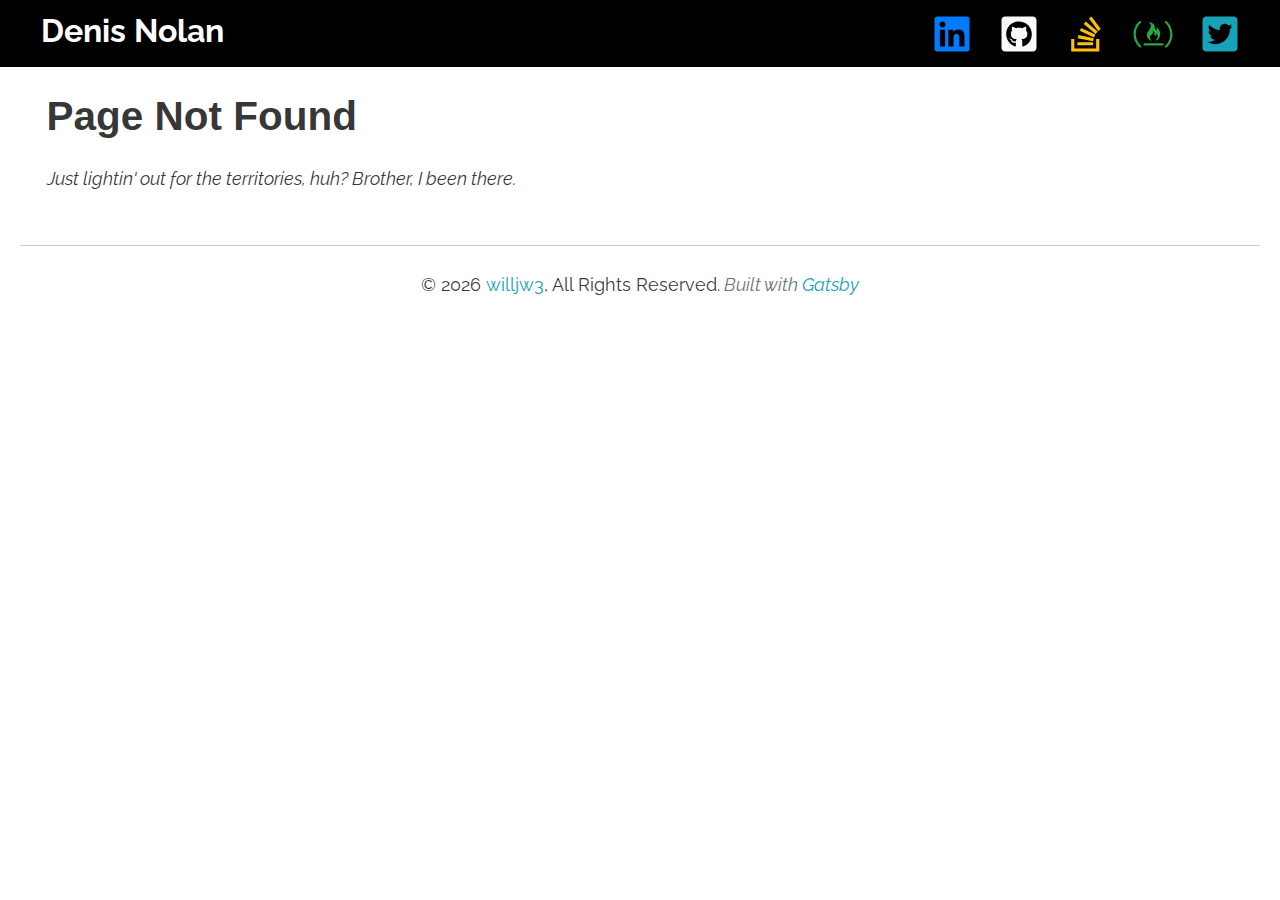
==== 404/index.html @ f86fe480 "Updates" ====
<!DOCTYPE html><html lang="en"><head><meta charSet="utf-8"/><meta http-equiv="x-ua-compatible" content="ie=edge"/><meta name="viewport" content="width=device-width, initial-scale=1, shrink-to-fit=no"/><style data-href="/styles.232363f7015d28b626a7.css">code[class*=language-],pre[class*=language-]{color:#140707;background:none;text-shadow:none;font-family:Consolas,Monaco,Andale Mono,Ubuntu Mono,monospace;font-size:1em;text-align:left;white-space:pre;word-spacing:normal;word-break:normal;word-wrap:normal;line-height:1.5;-moz-tab-size:4;-o-tab-size:4;tab-size:4;-webkit-hyphens:none;-ms-hyphens:none;hyphens:none}code[class*=language-]::selection,code[class*=language-] ::selection,pre[class*=language-]::selection,pre[class*=language-] ::selection{text-shadow:none;background:#b3d4fc}@media print{code[class*=language-],pre[class*=language-]{text-shadow:none}}pre[class*=language-]{box-shadow:1px 1px 3px;max-width:750px;padding:1em;margin:.5em 0;overflow:auto}@media only screen and (max-width:1200px){pre[class*=language-]{max-width:650px}}@media only screen and (max-width:1100px){pre[class*=language-]{max-width:550px}}@media only screen and (max-width:1000px){pre[class*=language-]{max-width:500px}}@media only screen and (max-width:600px){pre[class*=language-]{max-width:400px}}@media only screen and (max-width:450px){pre[class*=language-]{max-width:350px}}:not(pre)>code[class*=language-],pre[class*=language-]{background:beige}:not(pre)>code[class*=language-]{padding:.1em;border-radius:.3em;white-space:normal}.token.cdata,.token.comment,.token.doctype,.token.prolog{color:#708090}.token.punctuation{color:#999}.namespace{opacity:.7}.token.boolean,.token.constant,.token.deleted,.token.number,.token.property,.token.symbol,.token.tag{color:#905}.token.attr-name,.token.builtin,.token.char,.token.inserted,.token.selector,.token.string{color:#690}.language-css .token.string,.style .token.string,.token.entity,.token.operator,.token.url{color:#9a6e3a;background:hsla(0,0%,100%,.5)}.token.atrule,.token.attr-value,.token.keyword{color:#07a}.token.class-name,.token.function{color:#dd4a68}.token.important,.token.regex,.token.variable{color:#e90}.token.bold,.token.important{font-weight:700}.token.italic{font-style:italic}.token.entity{cursor:help}

/*!
 * Bootstrap v4.3.1 (https://getbootstrap.com/)
 * Copyright 2011-2019 The Bootstrap Authors
 * Copyright 2011-2019 Twitter, Inc.
 * Licensed under MIT (https://github.com/twbs/bootstrap/blob/master/LICENSE)
 */:root{--blue:#007bff;--indigo:#6610f2;--purple:#6f42c1;--pink:#e83e8c;--red:#dc3545;--orange:#fd7e14;--yellow:#ffc107;--green:#28a745;--teal:#20c997;--cyan:#17a2b8;--white:#fff;--gray:#6c757d;--gray-dark:#343a40;--primary:#007bff;--secondary:#6c757d;--success:#28a745;--info:#17a2b8;--warning:#ffc107;--danger:#dc3545;--light:#f8f9fa;--dark:#343a40;--breakpoint-xs:0;--breakpoint-sm:576px;--breakpoint-md:768px;--breakpoint-lg:992px;--breakpoint-xl:1200px;--font-family-sans-serif:-apple-system,BlinkMacSystemFont,"Segoe UI",Roboto,"Helvetica Neue",Arial,"Noto Sans",sans-serif,"Apple Color Emoji","Segoe UI Emoji","Segoe UI Symbol","Noto Color Emoji";--font-family-monospace:SFMono-Regular,Menlo,Monaco,Consolas,"Liberation Mono","Courier New",monospace}*,:after,:before{box-sizing:border-box}html{line-height:1.15;-webkit-tap-highlight-color:rgba(0,0,0,0)}article,aside,figcaption,figure,footer,header,hgroup,main,nav,section{display:block}body{font-family:-apple-system,BlinkMacSystemFont,Segoe UI,Roboto,Helvetica Neue,Arial,Noto Sans,sans-serif,Apple Color Emoji,Segoe UI Emoji,Segoe UI Symbol,Noto Color Emoji;font-size:1rem;line-height:1.5;color:#212529;text-align:left;background-color:#fff}[tabindex="-1"]:focus{outline:0!important}h1,h2,h3,h4,h5,h6{margin-top:0;margin-bottom:.5rem}p{margin-top:0;margin-bottom:1rem}abbr[data-original-title],abbr[title]{text-decoration:underline;-webkit-text-decoration:underline dotted;text-decoration:underline dotted;cursor:help;border-bottom:0;-webkit-text-decoration-skip-ink:none;text-decoration-skip-ink:none}address{font-style:normal;line-height:inherit}address,dl,ol,ul{margin-bottom:1rem}dl,ol,ul{margin-top:0}ol ol,ol ul,ul ol,ul ul{margin-bottom:0}dd{margin-bottom:.5rem;margin-left:0}blockquote{margin:0 0 1rem}a{color:#007bff;text-decoration:none}a:hover{color:#0056b3;text-decoration:underline}a:not([href]):not([tabindex]),a:not([href]):not([tabindex]):focus,a:not([href]):not([tabindex]):hover{color:inherit;text-decoration:none}a:not([href]):not([tabindex]):focus{outline:0}code,kbd,pre,samp{font-family:SFMono-Regular,Menlo,Monaco,Consolas,Liberation Mono,Courier New,monospace}pre{margin-top:0;margin-bottom:1rem}figure{margin:0 0 1rem}img,svg{vertical-align:middle}svg{overflow:hidden}caption{padding-top:.75rem;padding-bottom:.75rem;color:#6c757d;text-align:left;caption-side:bottom}th{text-align:inherit}label{display:inline-block;margin-bottom:.5rem}button{border-radius:0}button:focus{outline:1px dotted;outline:5px auto -webkit-focus-ring-color}button,input,optgroup,select,textarea{font-family:inherit;font-size:inherit;line-height:inherit}select{word-wrap:normal}[type=button],[type=reset],[type=submit],button{-webkit-appearance:button}[type=button]:not(:disabled),[type=reset]:not(:disabled),[type=submit]:not(:disabled),button:not(:disabled){cursor:pointer}input[type=checkbox],input[type=radio]{box-sizing:border-box;padding:0}input[type=date],input[type=datetime-local],input[type=month],input[type=time]{-webkit-appearance:listbox}textarea{resize:vertical}fieldset{min-width:0;margin:0;border:0}legend{display:block;width:100%;margin-bottom:.5rem;font-size:1.5rem;line-height:inherit}[type=search]{-webkit-appearance:none}[type=search]::-webkit-search-decoration{-webkit-appearance:none}output{display:inline-block}summary{display:list-item;cursor:pointer}template{display:none}[hidden]{display:none!important}.h1,.h2,.h3,.h4,.h5,.h6,h1,h2,h3,h4,h5,h6{margin-bottom:.5rem;font-weight:500;line-height:1.2}.h1,h1{font-size:2.5rem}.h2,h2{font-size:2rem}.h3,h3{font-size:1.75rem}.h4,h4{font-size:1.5rem}.h5,h5{font-size:1.25rem}.h6,h6{font-size:1rem}.lead{font-size:1.25rem;font-weight:300}.display-1{font-size:6rem}.display-1,.display-2{font-weight:300;line-height:1.2}.display-2{font-size:5.5rem}.display-3{font-size:4.5rem}.display-3,.display-4{font-weight:300;line-height:1.2}.display-4{font-size:3.5rem}hr{margin-top:1rem;margin-bottom:1rem;border:0;border-top:1px solid rgba(0,0,0,.1)}.small,small{font-size:80%;font-weight:400}.mark,mark{padding:.2em;background-color:#fcf8e3}.list-inline,.list-unstyled{padding-left:0;list-style:none}.list-inline-item{display:inline-block}.list-inline-item:not(:last-child){margin-right:.5rem}.initialism{font-size:90%;text-transform:uppercase}.blockquote{margin-bottom:1rem;font-size:1.25rem}.blockquote-footer{display:block;font-size:80%;color:#6c757d}.blockquote-footer:before{content:"\2014\A0"}.img-fluid,.img-thumbnail{max-width:100%;height:auto}.img-thumbnail{padding:.25rem;background-color:#fff;border:1px solid #dee2e6;border-radius:.25rem}.figure{display:inline-block}.figure-img{margin-bottom:.5rem;line-height:1}.figure-caption{font-size:90%;color:#6c757d}code{font-size:87.5%;color:#e83e8c;word-break:break-word}a>code{color:inherit}kbd{padding:.2rem .4rem;font-size:87.5%;color:#fff;background-color:#212529;border-radius:.2rem}kbd kbd{padding:0;font-size:100%;font-weight:700}pre{display:block;font-size:87.5%;color:#212529}pre code{font-size:inherit;color:inherit;word-break:normal}.pre-scrollable{max-height:340px;overflow-y:scroll}.container{width:100%;padding-right:15px;padding-left:15px;margin-right:auto;margin-left:auto}@media (min-width:576px){.container{max-width:540px}}@media (min-width:768px){.container{max-width:720px}}@media (min-width:992px){.container{max-width:960px}}@media (min-width:1200px){.container{max-width:1140px}}.container-fluid{width:100%;padding-right:15px;padding-left:15px;margin-right:auto;margin-left:auto}.row{display:flex;flex-wrap:wrap;margin-right:-15px;margin-left:-15px}.no-gutters{margin-right:0;margin-left:0}.no-gutters>.col,.no-gutters>[class*=col-]{padding-right:0;padding-left:0}.col,.col-1,.col-2,.col-3,.col-4,.col-5,.col-6,.col-7,.col-8,.col-9,.col-10,.col-11,.col-12,.col-auto,.col-lg,.col-lg-1,.col-lg-2,.col-lg-3,.col-lg-4,.col-lg-5,.col-lg-6,.col-lg-7,.col-lg-8,.col-lg-9,.col-lg-10,.col-lg-11,.col-lg-12,.col-lg-auto,.col-md,.col-md-1,.col-md-2,.col-md-3,.col-md-4,.col-md-5,.col-md-6,.col-md-7,.col-md-8,.col-md-9,.col-md-10,.col-md-11,.col-md-12,.col-md-auto,.col-sm,.col-sm-1,.col-sm-2,.col-sm-3,.col-sm-4,.col-sm-5,.col-sm-6,.col-sm-7,.col-sm-8,.col-sm-9,.col-sm-10,.col-sm-11,.col-sm-12,.col-sm-auto,.col-xl,.col-xl-1,.col-xl-2,.col-xl-3,.col-xl-4,.col-xl-5,.col-xl-6,.col-xl-7,.col-xl-8,.col-xl-9,.col-xl-10,.col-xl-11,.col-xl-12,.col-xl-auto{position:relative;width:100%;padding-right:15px;padding-left:15px}.col{flex-basis:0;flex-grow:1;max-width:100%}.col-auto{flex:0 0 auto;width:auto;max-width:100%}.col-1{flex:0 0 8.333333%;max-width:8.333333%}.col-2{flex:0 0 16.666667%;max-width:16.666667%}.col-3{flex:0 0 25%;max-width:25%}.col-4{flex:0 0 33.333333%;max-width:33.333333%}.col-5{flex:0 0 41.666667%;max-width:41.666667%}.col-6{flex:0 0 50%;max-width:50%}.col-7{flex:0 0 58.333333%;max-width:58.333333%}.col-8{flex:0 0 66.666667%;max-width:66.666667%}.col-9{flex:0 0 75%;max-width:75%}.col-10{flex:0 0 83.333333%;max-width:83.333333%}.col-11{flex:0 0 91.666667%;max-width:91.666667%}.col-12{flex:0 0 100%;max-width:100%}.order-first{order:-1}.order-last{order:13}.order-0{order:0}.order-1{order:1}.order-2{order:2}.order-3{order:3}.order-4{order:4}.order-5{order:5}.order-6{order:6}.order-7{order:7}.order-8{order:8}.order-9{order:9}.order-10{order:10}.order-11{order:11}.order-12{order:12}.offset-1{margin-left:8.333333%}.offset-2{margin-left:16.666667%}.offset-3{margin-left:25%}.offset-4{margin-left:33.333333%}.offset-5{margin-left:41.666667%}.offset-6{margin-left:50%}.offset-7{margin-left:58.333333%}.offset-8{margin-left:66.666667%}.offset-9{margin-left:75%}.offset-10{margin-left:83.333333%}.offset-11{margin-left:91.666667%}@media (min-width:576px){.col-sm{flex-basis:0;flex-grow:1;max-width:100%}.col-sm-auto{flex:0 0 auto;width:auto;max-width:100%}.col-sm-1{flex:0 0 8.333333%;max-width:8.333333%}.col-sm-2{flex:0 0 16.666667%;max-width:16.666667%}.col-sm-3{flex:0 0 25%;max-width:25%}.col-sm-4{flex:0 0 33.333333%;max-width:33.333333%}.col-sm-5{flex:0 0 41.666667%;max-width:41.666667%}.col-sm-6{flex:0 0 50%;max-width:50%}.col-sm-7{flex:0 0 58.333333%;max-width:58.333333%}.col-sm-8{flex:0 0 66.666667%;max-width:66.666667%}.col-sm-9{flex:0 0 75%;max-width:75%}.col-sm-10{flex:0 0 83.333333%;max-width:83.333333%}.col-sm-11{flex:0 0 91.666667%;max-width:91.666667%}.col-sm-12{flex:0 0 100%;max-width:100%}.order-sm-first{order:-1}.order-sm-last{order:13}.order-sm-0{order:0}.order-sm-1{order:1}.order-sm-2{order:2}.order-sm-3{order:3}.order-sm-4{order:4}.order-sm-5{order:5}.order-sm-6{order:6}.order-sm-7{order:7}.order-sm-8{order:8}.order-sm-9{order:9}.order-sm-10{order:10}.order-sm-11{order:11}.order-sm-12{order:12}.offset-sm-0{margin-left:0}.offset-sm-1{margin-left:8.333333%}.offset-sm-2{margin-left:16.666667%}.offset-sm-3{margin-left:25%}.offset-sm-4{margin-left:33.333333%}.offset-sm-5{margin-left:41.666667%}.offset-sm-6{margin-left:50%}.offset-sm-7{margin-left:58.333333%}.offset-sm-8{margin-left:66.666667%}.offset-sm-9{margin-left:75%}.offset-sm-10{margin-left:83.333333%}.offset-sm-11{margin-left:91.666667%}}@media (min-width:768px){.col-md{flex-basis:0;flex-grow:1;max-width:100%}.col-md-auto{flex:0 0 auto;width:auto;max-width:100%}.col-md-1{flex:0 0 8.333333%;max-width:8.333333%}.col-md-2{flex:0 0 16.666667%;max-width:16.666667%}.col-md-3{flex:0 0 25%;max-width:25%}.col-md-4{flex:0 0 33.333333%;max-width:33.333333%}.col-md-5{flex:0 0 41.666667%;max-width:41.666667%}.col-md-6{flex:0 0 50%;max-width:50%}.col-md-7{flex:0 0 58.333333%;max-width:58.333333%}.col-md-8{flex:0 0 66.666667%;max-width:66.666667%}.col-md-9{flex:0 0 75%;max-width:75%}.col-md-10{flex:0 0 83.333333%;max-width:83.333333%}.col-md-11{flex:0 0 91.666667%;max-width:91.666667%}.col-md-12{flex:0 0 100%;max-width:100%}.order-md-first{order:-1}.order-md-last{order:13}.order-md-0{order:0}.order-md-1{order:1}.order-md-2{order:2}.order-md-3{order:3}.order-md-4{order:4}.order-md-5{order:5}.order-md-6{order:6}.order-md-7{order:7}.order-md-8{order:8}.order-md-9{order:9}.order-md-10{order:10}.order-md-11{order:11}.order-md-12{order:12}.offset-md-0{margin-left:0}.offset-md-1{margin-left:8.333333%}.offset-md-2{margin-left:16.666667%}.offset-md-3{margin-left:25%}.offset-md-4{margin-left:33.333333%}.offset-md-5{margin-left:41.666667%}.offset-md-6{margin-left:50%}.offset-md-7{margin-left:58.333333%}.offset-md-8{margin-left:66.666667%}.offset-md-9{margin-left:75%}.offset-md-10{margin-left:83.333333%}.offset-md-11{margin-left:91.666667%}}@media (min-width:992px){.col-lg{flex-basis:0;flex-grow:1;max-width:100%}.col-lg-auto{flex:0 0 auto;width:auto;max-width:100%}.col-lg-1{flex:0 0 8.333333%;max-width:8.333333%}.col-lg-2{flex:0 0 16.666667%;max-width:16.666667%}.col-lg-3{flex:0 0 25%;max-width:25%}.col-lg-4{flex:0 0 33.333333%;max-width:33.333333%}.col-lg-5{flex:0 0 41.666667%;max-width:41.666667%}.col-lg-6{flex:0 0 50%;max-width:50%}.col-lg-7{flex:0 0 58.333333%;max-width:58.333333%}.col-lg-8{flex:0 0 66.666667%;max-width:66.666667%}.col-lg-9{flex:0 0 75%;max-width:75%}.col-lg-10{flex:0 0 83.333333%;max-width:83.333333%}.col-lg-11{flex:0 0 91.666667%;max-width:91.666667%}.col-lg-12{flex:0 0 100%;max-width:100%}.order-lg-first{order:-1}.order-lg-last{order:13}.order-lg-0{order:0}.order-lg-1{order:1}.order-lg-2{order:2}.order-lg-3{order:3}.order-lg-4{order:4}.order-lg-5{order:5}.order-lg-6{order:6}.order-lg-7{order:7}.order-lg-8{order:8}.order-lg-9{order:9}.order-lg-10{order:10}.order-lg-11{order:11}.order-lg-12{order:12}.offset-lg-0{margin-left:0}.offset-lg-1{margin-left:8.333333%}.offset-lg-2{margin-left:16.666667%}.offset-lg-3{margin-left:25%}.offset-lg-4{margin-left:33.333333%}.offset-lg-5{margin-left:41.666667%}.offset-lg-6{margin-left:50%}.offset-lg-7{margin-left:58.333333%}.offset-lg-8{margin-left:66.666667%}.offset-lg-9{margin-left:75%}.offset-lg-10{margin-left:83.333333%}.offset-lg-11{margin-left:91.666667%}}@media (min-width:1200px){.col-xl{flex-basis:0;flex-grow:1;max-width:100%}.col-xl-auto{flex:0 0 auto;width:auto;max-width:100%}.col-xl-1{flex:0 0 8.333333%;max-width:8.333333%}.col-xl-2{flex:0 0 16.666667%;max-width:16.666667%}.col-xl-3{flex:0 0 25%;max-width:25%}.col-xl-4{flex:0 0 33.333333%;max-width:33.333333%}.col-xl-5{flex:0 0 41.666667%;max-width:41.666667%}.col-xl-6{flex:0 0 50%;max-width:50%}.col-xl-7{flex:0 0 58.333333%;max-width:58.333333%}.col-xl-8{flex:0 0 66.666667%;max-width:66.666667%}.col-xl-9{flex:0 0 75%;max-width:75%}.col-xl-10{flex:0 0 83.333333%;max-width:83.333333%}.col-xl-11{flex:0 0 91.666667%;max-width:91.666667%}.col-xl-12{flex:0 0 100%;max-width:100%}.order-xl-first{order:-1}.order-xl-last{order:13}.order-xl-0{order:0}.order-xl-1{order:1}.order-xl-2{order:2}.order-xl-3{order:3}.order-xl-4{order:4}.order-xl-5{order:5}.order-xl-6{order:6}.order-xl-7{order:7}.order-xl-8{order:8}.order-xl-9{order:9}.order-xl-10{order:10}.order-xl-11{order:11}.order-xl-12{order:12}.offset-xl-0{margin-left:0}.offset-xl-1{margin-left:8.333333%}.offset-xl-2{margin-left:16.666667%}.offset-xl-3{margin-left:25%}.offset-xl-4{margin-left:33.333333%}.offset-xl-5{margin-left:41.666667%}.offset-xl-6{margin-left:50%}.offset-xl-7{margin-left:58.333333%}.offset-xl-8{margin-left:66.666667%}.offset-xl-9{margin-left:75%}.offset-xl-10{margin-left:83.333333%}.offset-xl-11{margin-left:91.666667%}}.table{width:100%;margin-bottom:1rem;color:#212529}.table td,.table th{padding:.75rem;vertical-align:top;border-top:1px solid #dee2e6}.table thead th{vertical-align:bottom;border-bottom:2px solid #dee2e6}.table tbody+tbody{border-top:2px solid #dee2e6}.table-sm td,.table-sm th{padding:.3rem}.table-bordered,.table-bordered td,.table-bordered th{border:1px solid #dee2e6}.table-bordered thead td,.table-bordered thead th{border-bottom-width:2px}.table-borderless tbody+tbody,.table-borderless td,.table-borderless th,.table-borderless thead th{border:0}.table-striped tbody tr:nth-of-type(odd){background-color:rgba(0,0,0,.05)}.table-hover tbody tr:hover{color:#212529;background-color:rgba(0,0,0,.075)}.table-primary,.table-primary>td,.table-primary>th{background-color:#b8daff}.table-primary tbody+tbody,.table-primary td,.table-primary th,.table-primary thead th{border-color:#7abaff}.table-hover .table-primary:hover,.table-hover .table-primary:hover>td,.table-hover .table-primary:hover>th{background-color:#9fcdff}.table-secondary,.table-secondary>td,.table-secondary>th{background-color:#d6d8db}.table-secondary tbody+tbody,.table-secondary td,.table-secondary th,.table-secondary thead th{border-color:#b3b7bb}.table-hover .table-secondary:hover,.table-hover .table-secondary:hover>td,.table-hover .table-secondary:hover>th{background-color:#c8cbcf}.table-success,.table-success>td,.table-success>th{background-color:#c3e6cb}.table-success tbody+tbody,.table-success td,.table-success th,.table-success thead th{border-color:#8fd19e}.table-hover .table-success:hover,.table-hover .table-success:hover>td,.table-hover .table-success:hover>th{background-color:#b1dfbb}.table-info,.table-info>td,.table-info>th{background-color:#bee5eb}.table-info tbody+tbody,.table-info td,.table-info th,.table-info thead th{border-color:#86cfda}.table-hover .table-info:hover,.table-hover .table-info:hover>td,.table-hover .table-info:hover>th{background-color:#abdde5}.table-warning,.table-warning>td,.table-warning>th{background-color:#ffeeba}.table-warning tbody+tbody,.table-warning td,.table-warning th,.table-warning thead th{border-color:#ffdf7e}.table-hover .table-warning:hover,.table-hover .table-warning:hover>td,.table-hover .table-warning:hover>th{background-color:#ffe8a1}.table-danger,.table-danger>td,.table-danger>th{background-color:#f5c6cb}.table-danger tbody+tbody,.table-danger td,.table-danger th,.table-danger thead th{border-color:#ed969e}.table-hover .table-danger:hover,.table-hover .table-danger:hover>td,.table-hover .table-danger:hover>th{background-color:#f1b0b7}.table-light,.table-light>td,.table-light>th{background-color:#fdfdfe}.table-light tbody+tbody,.table-light td,.table-light th,.table-light thead th{border-color:#fbfcfc}.table-hover .table-light:hover,.table-hover .table-light:hover>td,.table-hover .table-light:hover>th{background-color:#ececf6}.table-dark,.table-dark>td,.table-dark>th{background-color:#c6c8ca}.table-dark tbody+tbody,.table-dark td,.table-dark th,.table-dark thead th{border-color:#95999c}.table-hover .table-dark:hover,.table-hover .table-dark:hover>td,.table-hover .table-dark:hover>th{background-color:#b9bbbe}.table-active,.table-active>td,.table-active>th,.table-hover .table-active:hover,.table-hover .table-active:hover>td,.table-hover .table-active:hover>th{background-color:rgba(0,0,0,.075)}.table .thead-dark th{color:#fff;background-color:#343a40;border-color:#454d55}.table .thead-light th{color:#495057;background-color:#e9ecef;border-color:#dee2e6}.table-dark{color:#fff;background-color:#343a40}.table-dark td,.table-dark th,.table-dark thead th{border-color:#454d55}.table-dark.table-bordered{border:0}.table-dark.table-striped tbody tr:nth-of-type(odd){background-color:hsla(0,0%,100%,.05)}.table-dark.table-hover tbody tr:hover{color:#fff;background-color:hsla(0,0%,100%,.075)}@media (max-width:575.98px){.table-responsive-sm{display:block;width:100%;overflow-x:auto;-webkit-overflow-scrolling:touch}.table-responsive-sm>.table-bordered{border:0}}@media (max-width:767.98px){.table-responsive-md{display:block;width:100%;overflow-x:auto;-webkit-overflow-scrolling:touch}.table-responsive-md>.table-bordered{border:0}}@media (max-width:991.98px){.table-responsive-lg{display:block;width:100%;overflow-x:auto;-webkit-overflow-scrolling:touch}.table-responsive-lg>.table-bordered{border:0}}@media (max-width:1199.98px){.table-responsive-xl{display:block;width:100%;overflow-x:auto;-webkit-overflow-scrolling:touch}.table-responsive-xl>.table-bordered{border:0}}.table-responsive{display:block;width:100%;overflow-x:auto;-webkit-overflow-scrolling:touch}.table-responsive>.table-bordered{border:0}.form-control{display:block;width:100%;height:calc(1.5em + .75rem + 2px);padding:.375rem .75rem;font-size:1rem;font-weight:400;line-height:1.5;color:#495057;background-color:#fff;background-clip:padding-box;border:1px solid #ced4da;border-radius:.25rem;-webkit-transition:border-color .15s ease-in-out,box-shadow .15s ease-in-out;transition:border-color .15s ease-in-out,box-shadow .15s ease-in-out}@media (prefers-reduced-motion:reduce){.form-control{-webkit-transition:none;transition:none}}.form-control::-ms-expand{background-color:transparent;border:0}.form-control:focus{color:#495057;background-color:#fff;border-color:#80bdff;outline:0;box-shadow:0 0 0 .2rem rgba(0,123,255,.25)}.form-control::-webkit-input-placeholder{color:#6c757d;opacity:1}.form-control:-ms-input-placeholder{color:#6c757d;opacity:1}.form-control::-ms-input-placeholder{color:#6c757d;opacity:1}.form-control::placeholder{color:#6c757d;opacity:1}.form-control:disabled,.form-control[readonly]{background-color:#e9ecef;opacity:1}select.form-control:focus::-ms-value{color:#495057;background-color:#fff}.form-control-file,.form-control-range{display:block;width:100%}.col-form-label{padding-top:calc(.375rem + 1px);padding-bottom:calc(.375rem + 1px);margin-bottom:0;font-size:inherit;line-height:1.5}.col-form-label-lg{padding-top:calc(.5rem + 1px);padding-bottom:calc(.5rem + 1px);font-size:1.25rem;line-height:1.5}.col-form-label-sm{padding-top:calc(.25rem + 1px);padding-bottom:calc(.25rem + 1px);font-size:.875rem;line-height:1.5}.form-control-plaintext{display:block;width:100%;padding-top:.375rem;padding-bottom:.375rem;margin-bottom:0;line-height:1.5;color:#212529;background-color:transparent;border:solid transparent;border-width:1px 0}.form-control-plaintext.form-control-lg,.form-control-plaintext.form-control-sm{padding-right:0;padding-left:0}.form-control-sm{height:calc(1.5em + .5rem + 2px);padding:.25rem .5rem;font-size:.875rem;line-height:1.5;border-radius:.2rem}.form-control-lg{height:calc(1.5em + 1rem + 2px);padding:.5rem 1rem;font-size:1.25rem;line-height:1.5;border-radius:.3rem}select.form-control[multiple],select.form-control[size],textarea.form-control{height:auto}.form-group{margin-bottom:1rem}.form-text{display:block;margin-top:.25rem}.form-row{display:flex;flex-wrap:wrap;margin-right:-5px;margin-left:-5px}.form-row>.col,.form-row>[class*=col-]{padding-right:5px;padding-left:5px}.form-check{position:relative;display:block;padding-left:1.25rem}.form-check-input{position:absolute;margin-top:.3rem;margin-left:-1.25rem}.form-check-input:disabled~.form-check-label{color:#6c757d}.form-check-label{margin-bottom:0}.form-check-inline{display:inline-flex;align-items:center;padding-left:0;margin-right:.75rem}.form-check-inline .form-check-input{position:static;margin-top:0;margin-right:.3125rem;margin-left:0}.valid-feedback{display:none;width:100%;margin-top:.25rem;font-size:80%;color:#28a745}.valid-tooltip{position:absolute;top:100%;z-index:5;display:none;max-width:100%;padding:.25rem .5rem;margin-top:.1rem;font-size:.875rem;line-height:1.5;color:#fff;background-color:rgba(40,167,69,.9);border-radius:.25rem}.form-control.is-valid,.was-validated .form-control:valid{border-color:#28a745;padding-right:calc(1.5em + .75rem);background-image:url("data:image/svg+xml;charset=utf-8,%3Csvg xmlns='http://www.w3.org/2000/svg' viewBox='0 0 8 8'%3E%3Cpath fill='%2328a745' d='M2.3 6.73L.6 4.53c-.4-1.04.46-1.4 1.1-.8l1.1 1.4 3.4-3.8c.6-.63 1.6-.27 1.2.7l-4 4.6c-.43.5-.8.4-1.1.1z'/%3E%3C/svg%3E");background-repeat:no-repeat;background-position:100% calc(.375em + .1875rem);background-size:calc(.75em + .375rem) calc(.75em + .375rem)}.form-control.is-valid:focus,.was-validated .form-control:valid:focus{border-color:#28a745;box-shadow:0 0 0 .2rem rgba(40,167,69,.25)}.form-control.is-valid~.valid-feedback,.form-control.is-valid~.valid-tooltip,.was-validated .form-control:valid~.valid-feedback,.was-validated .form-control:valid~.valid-tooltip{display:block}.was-validated textarea.form-control:valid,textarea.form-control.is-valid{padding-right:calc(1.5em + .75rem);background-position:top calc(.375em + .1875rem) right calc(.375em + .1875rem)}.custom-select.is-valid,.was-validated .custom-select:valid{border-color:#28a745;padding-right:calc((3em + 2.25rem)/4 + 1.75rem);background:url("data:image/svg+xml;charset=utf-8,%3Csvg xmlns='http://www.w3.org/2000/svg' viewBox='0 0 4 5'%3E%3Cpath fill='%23343a40' d='M2 0L0 2h4zm0 5L0 3h4z'/%3E%3C/svg%3E") no-repeat right .75rem center/8px 10px,url("data:image/svg+xml;charset=utf-8,%3Csvg xmlns='http://www.w3.org/2000/svg' viewBox='0 0 8 8'%3E%3Cpath fill='%2328a745' d='M2.3 6.73L.6 4.53c-.4-1.04.46-1.4 1.1-.8l1.1 1.4 3.4-3.8c.6-.63 1.6-.27 1.2.7l-4 4.6c-.43.5-.8.4-1.1.1z'/%3E%3C/svg%3E") #fff no-repeat center right 1.75rem/calc(.75em + .375rem) calc(.75em + .375rem)}.custom-select.is-valid:focus,.was-validated .custom-select:valid:focus{border-color:#28a745;box-shadow:0 0 0 .2rem rgba(40,167,69,.25)}.custom-select.is-valid~.valid-feedback,.custom-select.is-valid~.valid-tooltip,.form-control-file.is-valid~.valid-feedback,.form-control-file.is-valid~.valid-tooltip,.was-validated .custom-select:valid~.valid-feedback,.was-validated .custom-select:valid~.valid-tooltip,.was-validated .form-control-file:valid~.valid-feedback,.was-validated .form-control-file:valid~.valid-tooltip{display:block}.form-check-input.is-valid~.form-check-label,.was-validated .form-check-input:valid~.form-check-label{color:#28a745}.form-check-input.is-valid~.valid-feedback,.form-check-input.is-valid~.valid-tooltip,.was-validated .form-check-input:valid~.valid-feedback,.was-validated .form-check-input:valid~.valid-tooltip{display:block}.custom-control-input.is-valid~.custom-control-label,.was-validated .custom-control-input:valid~.custom-control-label{color:#28a745}.custom-control-input.is-valid~.custom-control-label:before,.was-validated .custom-control-input:valid~.custom-control-label:before{border-color:#28a745}.custom-control-input.is-valid~.valid-feedback,.custom-control-input.is-valid~.valid-tooltip,.was-validated .custom-control-input:valid~.valid-feedback,.was-validated .custom-control-input:valid~.valid-tooltip{display:block}.custom-control-input.is-valid:checked~.custom-control-label:before,.was-validated .custom-control-input:valid:checked~.custom-control-label:before{border-color:#34ce57;background-color:#34ce57}.custom-control-input.is-valid:focus~.custom-control-label:before,.was-validated .custom-control-input:valid:focus~.custom-control-label:before{box-shadow:0 0 0 .2rem rgba(40,167,69,.25)}.custom-control-input.is-valid:focus:not(:checked)~.custom-control-label:before,.custom-file-input.is-valid~.custom-file-label,.was-validated .custom-control-input:valid:focus:not(:checked)~.custom-control-label:before,.was-validated .custom-file-input:valid~.custom-file-label{border-color:#28a745}.custom-file-input.is-valid~.valid-feedback,.custom-file-input.is-valid~.valid-tooltip,.was-validated .custom-file-input:valid~.valid-feedback,.was-validated .custom-file-input:valid~.valid-tooltip{display:block}.custom-file-input.is-valid:focus~.custom-file-label,.was-validated .custom-file-input:valid:focus~.custom-file-label{border-color:#28a745;box-shadow:0 0 0 .2rem rgba(40,167,69,.25)}.invalid-feedback{display:none;width:100%;margin-top:.25rem;font-size:80%;color:#dc3545}.invalid-tooltip{position:absolute;top:100%;z-index:5;display:none;max-width:100%;padding:.25rem .5rem;margin-top:.1rem;font-size:.875rem;line-height:1.5;color:#fff;background-color:rgba(220,53,69,.9);border-radius:.25rem}.form-control.is-invalid,.was-validated .form-control:invalid{border-color:#dc3545;padding-right:calc(1.5em + .75rem);background-image:url("data:image/svg+xml;charset=utf-8,%3Csvg xmlns='http://www.w3.org/2000/svg' fill='%23dc3545' viewBox='-2 -2 7 7'%3E%3Cpath stroke='%23dc3545' d='M0 0l3 3m0-3L0 3'/%3E%3Ccircle r='.5'/%3E%3Ccircle cx='3' r='.5'/%3E%3Ccircle cy='3' r='.5'/%3E%3Ccircle cx='3' cy='3' r='.5'/%3E%3C/svg%3E");background-repeat:no-repeat;background-position:100% calc(.375em + .1875rem);background-size:calc(.75em + .375rem) calc(.75em + .375rem)}.form-control.is-invalid:focus,.was-validated .form-control:invalid:focus{border-color:#dc3545;box-shadow:0 0 0 .2rem rgba(220,53,69,.25)}.form-control.is-invalid~.invalid-feedback,.form-control.is-invalid~.invalid-tooltip,.was-validated .form-control:invalid~.invalid-feedback,.was-validated .form-control:invalid~.invalid-tooltip{display:block}.was-validated textarea.form-control:invalid,textarea.form-control.is-invalid{padding-right:calc(1.5em + .75rem);background-position:top calc(.375em + .1875rem) right calc(.375em + .1875rem)}.custom-select.is-invalid,.was-validated .custom-select:invalid{border-color:#dc3545;padding-right:calc((3em + 2.25rem)/4 + 1.75rem);background:url("data:image/svg+xml;charset=utf-8,%3Csvg xmlns='http://www.w3.org/2000/svg' viewBox='0 0 4 5'%3E%3Cpath fill='%23343a40' d='M2 0L0 2h4zm0 5L0 3h4z'/%3E%3C/svg%3E") no-repeat right .75rem center/8px 10px,url("data:image/svg+xml;charset=utf-8,%3Csvg xmlns='http://www.w3.org/2000/svg' fill='%23dc3545' viewBox='-2 -2 7 7'%3E%3Cpath stroke='%23dc3545' d='M0 0l3 3m0-3L0 3'/%3E%3Ccircle r='.5'/%3E%3Ccircle cx='3' r='.5'/%3E%3Ccircle cy='3' r='.5'/%3E%3Ccircle cx='3' cy='3' r='.5'/%3E%3C/svg%3E") #fff no-repeat center right 1.75rem/calc(.75em + .375rem) calc(.75em + .375rem)}.custom-select.is-invalid:focus,.was-validated .custom-select:invalid:focus{border-color:#dc3545;box-shadow:0 0 0 .2rem rgba(220,53,69,.25)}.custom-select.is-invalid~.invalid-feedback,.custom-select.is-invalid~.invalid-tooltip,.form-control-file.is-invalid~.invalid-feedback,.form-control-file.is-invalid~.invalid-tooltip,.was-validated .custom-select:invalid~.invalid-feedback,.was-validated .custom-select:invalid~.invalid-tooltip,.was-validated .form-control-file:invalid~.invalid-feedback,.was-validated .form-control-file:invalid~.invalid-tooltip{display:block}.form-check-input.is-invalid~.form-check-label,.was-validated .form-check-input:invalid~.form-check-label{color:#dc3545}.form-check-input.is-invalid~.invalid-feedback,.form-check-input.is-invalid~.invalid-tooltip,.was-validated .form-check-input:invalid~.invalid-feedback,.was-validated .form-check-input:invalid~.invalid-tooltip{display:block}.custom-control-input.is-invalid~.custom-control-label,.was-validated .custom-control-input:invalid~.custom-control-label{color:#dc3545}.custom-control-input.is-invalid~.custom-control-label:before,.was-validated .custom-control-input:invalid~.custom-control-label:before{border-color:#dc3545}.custom-control-input.is-invalid~.invalid-feedback,.custom-control-input.is-invalid~.invalid-tooltip,.was-validated .custom-control-input:invalid~.invalid-feedback,.was-validated .custom-control-input:invalid~.invalid-tooltip{display:block}.custom-control-input.is-invalid:checked~.custom-control-label:before,.was-validated .custom-control-input:invalid:checked~.custom-control-label:before{border-color:#e4606d;background-color:#e4606d}.custom-control-input.is-invalid:focus~.custom-control-label:before,.was-validated .custom-control-input:invalid:focus~.custom-control-label:before{box-shadow:0 0 0 .2rem rgba(220,53,69,.25)}.custom-control-input.is-invalid:focus:not(:checked)~.custom-control-label:before,.custom-file-input.is-invalid~.custom-file-label,.was-validated .custom-control-input:invalid:focus:not(:checked)~.custom-control-label:before,.was-validated .custom-file-input:invalid~.custom-file-label{border-color:#dc3545}.custom-file-input.is-invalid~.invalid-feedback,.custom-file-input.is-invalid~.invalid-tooltip,.was-validated .custom-file-input:invalid~.invalid-feedback,.was-validated .custom-file-input:invalid~.invalid-tooltip{display:block}.custom-file-input.is-invalid:focus~.custom-file-label,.was-validated .custom-file-input:invalid:focus~.custom-file-label{border-color:#dc3545;box-shadow:0 0 0 .2rem rgba(220,53,69,.25)}.form-inline{display:flex;flex-flow:row wrap;align-items:center}.form-inline .form-check{width:100%}@media (min-width:576px){.form-inline label{justify-content:center}.form-inline .form-group,.form-inline label{display:flex;align-items:center;margin-bottom:0}.form-inline .form-group{flex:0 0 auto;flex-flow:row wrap}.form-inline .form-control{display:inline-block;width:auto;vertical-align:middle}.form-inline .form-control-plaintext{display:inline-block}.form-inline .custom-select,.form-inline .input-group{width:auto}.form-inline .form-check{display:flex;align-items:center;justify-content:center;width:auto;padding-left:0}.form-inline .form-check-input{position:relative;flex-shrink:0;margin-top:0;margin-right:.25rem;margin-left:0}.form-inline .custom-control{align-items:center;justify-content:center}.form-inline .custom-control-label{margin-bottom:0}}.btn{display:inline-block;font-weight:400;color:#212529;text-align:center;vertical-align:middle;-webkit-user-select:none;-ms-user-select:none;user-select:none;background-color:transparent;border:1px solid transparent;padding:.375rem .75rem;font-size:1rem;line-height:1.5;border-radius:.25rem;-webkit-transition:color .15s ease-in-out,background-color .15s ease-in-out,border-color .15s ease-in-out,box-shadow .15s ease-in-out;transition:color .15s ease-in-out,background-color .15s ease-in-out,border-color .15s ease-in-out,box-shadow .15s ease-in-out}@media (prefers-reduced-motion:reduce){.btn{-webkit-transition:none;transition:none}}.btn:hover{color:#212529;text-decoration:none}.btn.focus,.btn:focus{outline:0;box-shadow:0 0 0 .2rem rgba(0,123,255,.25)}.btn.disabled,.btn:disabled{opacity:.65}a.btn.disabled,fieldset:disabled a.btn{pointer-events:none}.btn-primary{color:#fff;background-color:#007bff;border-color:#007bff}.btn-primary:hover{color:#fff;background-color:#0069d9;border-color:#0062cc}.btn-primary.focus,.btn-primary:focus{box-shadow:0 0 0 .2rem rgba(38,143,255,.5)}.btn-primary.disabled,.btn-primary:disabled{color:#fff;background-color:#007bff;border-color:#007bff}.btn-primary:not(:disabled):not(.disabled).active,.btn-primary:not(:disabled):not(.disabled):active,.show>.btn-primary.dropdown-toggle{color:#fff;background-color:#0062cc;border-color:#005cbf}.btn-primary:not(:disabled):not(.disabled).active:focus,.btn-primary:not(:disabled):not(.disabled):active:focus,.show>.btn-primary.dropdown-toggle:focus{box-shadow:0 0 0 .2rem rgba(38,143,255,.5)}.btn-secondary{color:#fff;background-color:#6c757d;border-color:#6c757d}.btn-secondary:hover{color:#fff;background-color:#5a6268;border-color:#545b62}.btn-secondary.focus,.btn-secondary:focus{box-shadow:0 0 0 .2rem rgba(130,138,145,.5)}.btn-secondary.disabled,.btn-secondary:disabled{color:#fff;background-color:#6c757d;border-color:#6c757d}.btn-secondary:not(:disabled):not(.disabled).active,.btn-secondary:not(:disabled):not(.disabled):active,.show>.btn-secondary.dropdown-toggle{color:#fff;background-color:#545b62;border-color:#4e555b}.btn-secondary:not(:disabled):not(.disabled).active:focus,.btn-secondary:not(:disabled):not(.disabled):active:focus,.show>.btn-secondary.dropdown-toggle:focus{box-shadow:0 0 0 .2rem rgba(130,138,145,.5)}.btn-success{color:#fff;background-color:#28a745;border-color:#28a745}.btn-success:hover{color:#fff;background-color:#218838;border-color:#1e7e34}.btn-success.focus,.btn-success:focus{box-shadow:0 0 0 .2rem rgba(72,180,97,.5)}.btn-success.disabled,.btn-success:disabled{color:#fff;background-color:#28a745;border-color:#28a745}.btn-success:not(:disabled):not(.disabled).active,.btn-success:not(:disabled):not(.disabled):active,.show>.btn-success.dropdown-toggle{color:#fff;background-color:#1e7e34;border-color:#1c7430}.btn-success:not(:disabled):not(.disabled).active:focus,.btn-success:not(:disabled):not(.disabled):active:focus,.show>.btn-success.dropdown-toggle:focus{box-shadow:0 0 0 .2rem rgba(72,180,97,.5)}.btn-info{color:#fff;background-color:#17a2b8;border-color:#17a2b8}.btn-info:hover{color:#fff;background-color:#138496;border-color:#117a8b}.btn-info.focus,.btn-info:focus{box-shadow:0 0 0 .2rem rgba(58,176,195,.5)}.btn-info.disabled,.btn-info:disabled{color:#fff;background-color:#17a2b8;border-color:#17a2b8}.btn-info:not(:disabled):not(.disabled).active,.btn-info:not(:disabled):not(.disabled):active,.show>.btn-info.dropdown-toggle{color:#fff;background-color:#117a8b;border-color:#10707f}.btn-info:not(:disabled):not(.disabled).active:focus,.btn-info:not(:disabled):not(.disabled):active:focus,.show>.btn-info.dropdown-toggle:focus{box-shadow:0 0 0 .2rem rgba(58,176,195,.5)}.btn-warning{color:#212529;background-color:#ffc107;border-color:#ffc107}.btn-warning:hover{color:#212529;background-color:#e0a800;border-color:#d39e00}.btn-warning.focus,.btn-warning:focus{box-shadow:0 0 0 .2rem rgba(222,170,12,.5)}.btn-warning.disabled,.btn-warning:disabled{color:#212529;background-color:#ffc107;border-color:#ffc107}.btn-warning:not(:disabled):not(.disabled).active,.btn-warning:not(:disabled):not(.disabled):active,.show>.btn-warning.dropdown-toggle{color:#212529;background-color:#d39e00;border-color:#c69500}.btn-warning:not(:disabled):not(.disabled).active:focus,.btn-warning:not(:disabled):not(.disabled):active:focus,.show>.btn-warning.dropdown-toggle:focus{box-shadow:0 0 0 .2rem rgba(222,170,12,.5)}.btn-danger{color:#fff;background-color:#dc3545;border-color:#dc3545}.btn-danger:hover{color:#fff;background-color:#c82333;border-color:#bd2130}.btn-danger.focus,.btn-danger:focus{box-shadow:0 0 0 .2rem rgba(225,83,97,.5)}.btn-danger.disabled,.btn-danger:disabled{color:#fff;background-color:#dc3545;border-color:#dc3545}.btn-danger:not(:disabled):not(.disabled).active,.btn-danger:not(:disabled):not(.disabled):active,.show>.btn-danger.dropdown-toggle{color:#fff;background-color:#bd2130;border-color:#b21f2d}.btn-danger:not(:disabled):not(.disabled).active:focus,.btn-danger:not(:disabled):not(.disabled):active:focus,.show>.btn-danger.dropdown-toggle:focus{box-shadow:0 0 0 .2rem rgba(225,83,97,.5)}.btn-light{color:#212529;background-color:#f8f9fa;border-color:#f8f9fa}.btn-light:hover{color:#212529;background-color:#e2e6ea;border-color:#dae0e5}.btn-light.focus,.btn-light:focus{box-shadow:0 0 0 .2rem rgba(216,217,219,.5)}.btn-light.disabled,.btn-light:disabled{color:#212529;background-color:#f8f9fa;border-color:#f8f9fa}.btn-light:not(:disabled):not(.disabled).active,.btn-light:not(:disabled):not(.disabled):active,.show>.btn-light.dropdown-toggle{color:#212529;background-color:#dae0e5;border-color:#d3d9df}.btn-light:not(:disabled):not(.disabled).active:focus,.btn-light:not(:disabled):not(.disabled):active:focus,.show>.btn-light.dropdown-toggle:focus{box-shadow:0 0 0 .2rem rgba(216,217,219,.5)}.btn-dark{color:#fff;background-color:#343a40;border-color:#343a40}.btn-dark:hover{color:#fff;background-color:#23272b;border-color:#1d2124}.btn-dark.focus,.btn-dark:focus{box-shadow:0 0 0 .2rem rgba(82,88,93,.5)}.btn-dark.disabled,.btn-dark:disabled{color:#fff;background-color:#343a40;border-color:#343a40}.btn-dark:not(:disabled):not(.disabled).active,.btn-dark:not(:disabled):not(.disabled):active,.show>.btn-dark.dropdown-toggle{color:#fff;background-color:#1d2124;border-color:#171a1d}.btn-dark:not(:disabled):not(.disabled).active:focus,.btn-dark:not(:disabled):not(.disabled):active:focus,.show>.btn-dark.dropdown-toggle:focus{box-shadow:0 0 0 .2rem rgba(82,88,93,.5)}.btn-outline-primary{color:#007bff;border-color:#007bff}.btn-outline-primary:hover{color:#fff;background-color:#007bff;border-color:#007bff}.btn-outline-primary.focus,.btn-outline-primary:focus{box-shadow:0 0 0 .2rem rgba(0,123,255,.5)}.btn-outline-primary.disabled,.btn-outline-primary:disabled{color:#007bff;background-color:transparent}.btn-outline-primary:not(:disabled):not(.disabled).active,.btn-outline-primary:not(:disabled):not(.disabled):active,.show>.btn-outline-primary.dropdown-toggle{color:#fff;background-color:#007bff;border-color:#007bff}.btn-outline-primary:not(:disabled):not(.disabled).active:focus,.btn-outline-primary:not(:disabled):not(.disabled):active:focus,.show>.btn-outline-primary.dropdown-toggle:focus{box-shadow:0 0 0 .2rem rgba(0,123,255,.5)}.btn-outline-secondary{color:#6c757d;border-color:#6c757d}.btn-outline-secondary:hover{color:#fff;background-color:#6c757d;border-color:#6c757d}.btn-outline-secondary.focus,.btn-outline-secondary:focus{box-shadow:0 0 0 .2rem rgba(108,117,125,.5)}.btn-outline-secondary.disabled,.btn-outline-secondary:disabled{color:#6c757d;background-color:transparent}.btn-outline-secondary:not(:disabled):not(.disabled).active,.btn-outline-secondary:not(:disabled):not(.disabled):active,.show>.btn-outline-secondary.dropdown-toggle{color:#fff;background-color:#6c757d;border-color:#6c757d}.btn-outline-secondary:not(:disabled):not(.disabled).active:focus,.btn-outline-secondary:not(:disabled):not(.disabled):active:focus,.show>.btn-outline-secondary.dropdown-toggle:focus{box-shadow:0 0 0 .2rem rgba(108,117,125,.5)}.btn-outline-success{color:#28a745;border-color:#28a745}.btn-outline-success:hover{color:#fff;background-color:#28a745;border-color:#28a745}.btn-outline-success.focus,.btn-outline-success:focus{box-shadow:0 0 0 .2rem rgba(40,167,69,.5)}.btn-outline-success.disabled,.btn-outline-success:disabled{color:#28a745;background-color:transparent}.btn-outline-success:not(:disabled):not(.disabled).active,.btn-outline-success:not(:disabled):not(.disabled):active,.show>.btn-outline-success.dropdown-toggle{color:#fff;background-color:#28a745;border-color:#28a745}.btn-outline-success:not(:disabled):not(.disabled).active:focus,.btn-outline-success:not(:disabled):not(.disabled):active:focus,.show>.btn-outline-success.dropdown-toggle:focus{box-shadow:0 0 0 .2rem rgba(40,167,69,.5)}.btn-outline-info{color:#17a2b8;border-color:#17a2b8}.btn-outline-info:hover{color:#fff;background-color:#17a2b8;border-color:#17a2b8}.btn-outline-info.focus,.btn-outline-info:focus{box-shadow:0 0 0 .2rem rgba(23,162,184,.5)}.btn-outline-info.disabled,.btn-outline-info:disabled{color:#17a2b8;background-color:transparent}.btn-outline-info:not(:disabled):not(.disabled).active,.btn-outline-info:not(:disabled):not(.disabled):active,.show>.btn-outline-info.dropdown-toggle{color:#fff;background-color:#17a2b8;border-color:#17a2b8}.btn-outline-info:not(:disabled):not(.disabled).active:focus,.btn-outline-info:not(:disabled):not(.disabled):active:focus,.show>.btn-outline-info.dropdown-toggle:focus{box-shadow:0 0 0 .2rem rgba(23,162,184,.5)}.btn-outline-warning{color:#ffc107;border-color:#ffc107}.btn-outline-warning:hover{color:#212529;background-color:#ffc107;border-color:#ffc107}.btn-outline-warning.focus,.btn-outline-warning:focus{box-shadow:0 0 0 .2rem rgba(255,193,7,.5)}.btn-outline-warning.disabled,.btn-outline-warning:disabled{color:#ffc107;background-color:transparent}.btn-outline-warning:not(:disabled):not(.disabled).active,.btn-outline-warning:not(:disabled):not(.disabled):active,.show>.btn-outline-warning.dropdown-toggle{color:#212529;background-color:#ffc107;border-color:#ffc107}.btn-outline-warning:not(:disabled):not(.disabled).active:focus,.btn-outline-warning:not(:disabled):not(.disabled):active:focus,.show>.btn-outline-warning.dropdown-toggle:focus{box-shadow:0 0 0 .2rem rgba(255,193,7,.5)}.btn-outline-danger{color:#dc3545;border-color:#dc3545}.btn-outline-danger:hover{color:#fff;background-color:#dc3545;border-color:#dc3545}.btn-outline-danger.focus,.btn-outline-danger:focus{box-shadow:0 0 0 .2rem rgba(220,53,69,.5)}.btn-outline-danger.disabled,.btn-outline-danger:disabled{color:#dc3545;background-color:transparent}.btn-outline-danger:not(:disabled):not(.disabled).active,.btn-outline-danger:not(:disabled):not(.disabled):active,.show>.btn-outline-danger.dropdown-toggle{color:#fff;background-color:#dc3545;border-color:#dc3545}.btn-outline-danger:not(:disabled):not(.disabled).active:focus,.btn-outline-danger:not(:disabled):not(.disabled):active:focus,.show>.btn-outline-danger.dropdown-toggle:focus{box-shadow:0 0 0 .2rem rgba(220,53,69,.5)}.btn-outline-light{color:#f8f9fa;border-color:#f8f9fa}.btn-outline-light:hover{color:#212529;background-color:#f8f9fa;border-color:#f8f9fa}.btn-outline-light.focus,.btn-outline-light:focus{box-shadow:0 0 0 .2rem rgba(248,249,250,.5)}.btn-outline-light.disabled,.btn-outline-light:disabled{color:#f8f9fa;background-color:transparent}.btn-outline-light:not(:disabled):not(.disabled).active,.btn-outline-light:not(:disabled):not(.disabled):active,.show>.btn-outline-light.dropdown-toggle{color:#212529;background-color:#f8f9fa;border-color:#f8f9fa}.btn-outline-light:not(:disabled):not(.disabled).active:focus,.btn-outline-light:not(:disabled):not(.disabled):active:focus,.show>.btn-outline-light.dropdown-toggle:focus{box-shadow:0 0 0 .2rem rgba(248,249,250,.5)}.btn-outline-dark{color:#343a40;border-color:#343a40}.btn-outline-dark:hover{color:#fff;background-color:#343a40;border-color:#343a40}.btn-outline-dark.focus,.btn-outline-dark:focus{box-shadow:0 0 0 .2rem rgba(52,58,64,.5)}.btn-outline-dark.disabled,.btn-outline-dark:disabled{color:#343a40;background-color:transparent}.btn-outline-dark:not(:disabled):not(.disabled).active,.btn-outline-dark:not(:disabled):not(.disabled):active,.show>.btn-outline-dark.dropdown-toggle{color:#fff;background-color:#343a40;border-color:#343a40}.btn-outline-dark:not(:disabled):not(.disabled).active:focus,.btn-outline-dark:not(:disabled):not(.disabled):active:focus,.show>.btn-outline-dark.dropdown-toggle:focus{box-shadow:0 0 0 .2rem rgba(52,58,64,.5)}.btn-link{font-weight:400;color:#007bff;text-decoration:none}.btn-link:hover{color:#0056b3;text-decoration:underline}.btn-link.focus,.btn-link:focus{text-decoration:underline;box-shadow:none}.btn-link.disabled,.btn-link:disabled{color:#6c757d;pointer-events:none}.btn-group-lg>.btn,.btn-lg{padding:.5rem 1rem;font-size:1.25rem;line-height:1.5;border-radius:.3rem}.btn-group-sm>.btn,.btn-sm{padding:.25rem .5rem;font-size:.875rem;line-height:1.5;border-radius:.2rem}.btn-block{display:block;width:100%}.btn-block+.btn-block{margin-top:.5rem}input[type=button].btn-block,input[type=reset].btn-block,input[type=submit].btn-block{width:100%}.fade{-webkit-transition:opacity .15s linear;transition:opacity .15s linear}@media (prefers-reduced-motion:reduce){.fade{-webkit-transition:none;transition:none}}.fade:not(.show){opacity:0}.collapse:not(.show){display:none}.collapsing{position:relative;height:0;overflow:hidden;-webkit-transition:height .35s ease;transition:height .35s ease}@media (prefers-reduced-motion:reduce){.collapsing{-webkit-transition:none;transition:none}}.dropdown,.dropleft,.dropright,.dropup{position:relative}.dropdown-toggle{white-space:nowrap}.dropdown-toggle:after{display:inline-block;margin-left:.255em;vertical-align:.255em;content:"";border-top:.3em solid;border-right:.3em solid transparent;border-bottom:0;border-left:.3em solid transparent}.dropdown-toggle:empty:after{margin-left:0}.dropdown-menu{position:absolute;top:100%;left:0;z-index:1000;display:none;float:left;min-width:10rem;padding:.5rem 0;margin:.125rem 0 0;font-size:1rem;color:#212529;text-align:left;list-style:none;background-color:#fff;background-clip:padding-box;border:1px solid rgba(0,0,0,.15);border-radius:.25rem}.dropdown-menu-left{right:auto;left:0}.dropdown-menu-right{right:0;left:auto}@media (min-width:576px){.dropdown-menu-sm-left{right:auto;left:0}.dropdown-menu-sm-right{right:0;left:auto}}@media (min-width:768px){.dropdown-menu-md-left{right:auto;left:0}.dropdown-menu-md-right{right:0;left:auto}}@media (min-width:992px){.dropdown-menu-lg-left{right:auto;left:0}.dropdown-menu-lg-right{right:0;left:auto}}@media (min-width:1200px){.dropdown-menu-xl-left{right:auto;left:0}.dropdown-menu-xl-right{right:0;left:auto}}.dropup .dropdown-menu{top:auto;bottom:100%;margin-top:0;margin-bottom:.125rem}.dropup .dropdown-toggle:after{display:inline-block;margin-left:.255em;vertical-align:.255em;content:"";border-top:0;border-right:.3em solid transparent;border-bottom:.3em solid;border-left:.3em solid transparent}.dropup .dropdown-toggle:empty:after{margin-left:0}.dropright .dropdown-menu{top:0;right:auto;left:100%;margin-top:0;margin-left:.125rem}.dropright .dropdown-toggle:after{display:inline-block;margin-left:.255em;vertical-align:.255em;content:"";border-top:.3em solid transparent;border-right:0;border-bottom:.3em solid transparent;border-left:.3em solid}.dropright .dropdown-toggle:empty:after{margin-left:0}.dropright .dropdown-toggle:after{vertical-align:0}.dropleft .dropdown-menu{top:0;right:100%;left:auto;margin-top:0;margin-right:.125rem}.dropleft .dropdown-toggle:after{display:inline-block;margin-left:.255em;vertical-align:.255em;content:"";display:none}.dropleft .dropdown-toggle:before{display:inline-block;margin-right:.255em;vertical-align:.255em;content:"";border-top:.3em solid transparent;border-right:.3em solid;border-bottom:.3em solid transparent}.dropleft .dropdown-toggle:empty:after{margin-left:0}.dropleft .dropdown-toggle:before{vertical-align:0}.dropdown-menu[x-placement^=bottom],.dropdown-menu[x-placement^=left],.dropdown-menu[x-placement^=right],.dropdown-menu[x-placement^=top]{right:auto;bottom:auto}.dropdown-divider{height:0;margin:.5rem 0;overflow:hidden;border-top:1px solid #e9ecef}.dropdown-item{display:block;width:100%;padding:.25rem 1.5rem;clear:both;font-weight:400;color:#212529;text-align:inherit;white-space:nowrap;background-color:transparent;border:0}.dropdown-item:focus,.dropdown-item:hover{color:#16181b;text-decoration:none;background-color:#f8f9fa}.dropdown-item.active,.dropdown-item:active{color:#fff;text-decoration:none;background-color:#007bff}.dropdown-item.disabled,.dropdown-item:disabled{color:#6c757d;pointer-events:none;background-color:transparent}.dropdown-menu.show{display:block}.dropdown-header{display:block;padding:.5rem 1.5rem;margin-bottom:0;font-size:.875rem;color:#6c757d;white-space:nowrap}.dropdown-item-text{display:block;padding:.25rem 1.5rem;color:#212529}.btn-group,.btn-group-vertical{position:relative;display:inline-flex;vertical-align:middle}.btn-group-vertical>.btn,.btn-group>.btn{position:relative;flex:1 1 auto}.btn-group-vertical>.btn.active,.btn-group-vertical>.btn:active,.btn-group-vertical>.btn:focus,.btn-group-vertical>.btn:hover,.btn-group>.btn.active,.btn-group>.btn:active,.btn-group>.btn:focus,.btn-group>.btn:hover{z-index:1}.btn-toolbar{display:flex;flex-wrap:wrap;justify-content:flex-start}.btn-toolbar .input-group{width:auto}.btn-group>.btn-group:not(:first-child),.btn-group>.btn:not(:first-child){margin-left:-1px}.btn-group>.btn-group:not(:last-child)>.btn,.btn-group>.btn:not(:last-child):not(.dropdown-toggle){border-top-right-radius:0;border-bottom-right-radius:0}.btn-group>.btn-group:not(:first-child)>.btn,.btn-group>.btn:not(:first-child){border-top-left-radius:0;border-bottom-left-radius:0}.dropdown-toggle-split{padding-right:.5625rem;padding-left:.5625rem}.dropdown-toggle-split:after,.dropright .dropdown-toggle-split:after,.dropup .dropdown-toggle-split:after{margin-left:0}.dropleft .dropdown-toggle-split:before{margin-right:0}.btn-group-sm>.btn+.dropdown-toggle-split,.btn-sm+.dropdown-toggle-split{padding-right:.375rem;padding-left:.375rem}.btn-group-lg>.btn+.dropdown-toggle-split,.btn-lg+.dropdown-toggle-split{padding-right:.75rem;padding-left:.75rem}.btn-group-vertical{flex-direction:column;align-items:flex-start;justify-content:center}.btn-group-vertical>.btn,.btn-group-vertical>.btn-group{width:100%}.btn-group-vertical>.btn-group:not(:first-child),.btn-group-vertical>.btn:not(:first-child){margin-top:-1px}.btn-group-vertical>.btn-group:not(:last-child)>.btn,.btn-group-vertical>.btn:not(:last-child):not(.dropdown-toggle){border-bottom-right-radius:0;border-bottom-left-radius:0}.btn-group-vertical>.btn-group:not(:first-child)>.btn,.btn-group-vertical>.btn:not(:first-child){border-top-left-radius:0;border-top-right-radius:0}.btn-group-toggle>.btn,.btn-group-toggle>.btn-group>.btn{margin-bottom:0}.btn-group-toggle>.btn-group>.btn input[type=checkbox],.btn-group-toggle>.btn-group>.btn input[type=radio],.btn-group-toggle>.btn input[type=checkbox],.btn-group-toggle>.btn input[type=radio]{position:absolute;clip:rect(0,0,0,0);pointer-events:none}.input-group{position:relative;display:flex;flex-wrap:wrap;align-items:stretch;width:100%}.input-group>.custom-file,.input-group>.custom-select,.input-group>.form-control,.input-group>.form-control-plaintext{position:relative;flex:1 1 auto;width:1%;margin-bottom:0}.input-group>.custom-file+.custom-file,.input-group>.custom-file+.custom-select,.input-group>.custom-file+.form-control,.input-group>.custom-select+.custom-file,.input-group>.custom-select+.custom-select,.input-group>.custom-select+.form-control,.input-group>.form-control+.custom-file,.input-group>.form-control+.custom-select,.input-group>.form-control+.form-control,.input-group>.form-control-plaintext+.custom-file,.input-group>.form-control-plaintext+.custom-select,.input-group>.form-control-plaintext+.form-control{margin-left:-1px}.input-group>.custom-file .custom-file-input:focus~.custom-file-label,.input-group>.custom-select:focus,.input-group>.form-control:focus{z-index:3}.input-group>.custom-file .custom-file-input:focus{z-index:4}.input-group>.custom-select:not(:last-child),.input-group>.form-control:not(:last-child){border-top-right-radius:0;border-bottom-right-radius:0}.input-group>.custom-select:not(:first-child),.input-group>.form-control:not(:first-child){border-top-left-radius:0;border-bottom-left-radius:0}.input-group>.custom-file{display:flex;align-items:center}.input-group>.custom-file:not(:last-child) .custom-file-label,.input-group>.custom-file:not(:last-child) .custom-file-label:after{border-top-right-radius:0;border-bottom-right-radius:0}.input-group>.custom-file:not(:first-child) .custom-file-label{border-top-left-radius:0;border-bottom-left-radius:0}.input-group-append,.input-group-prepend{display:flex}.input-group-append .btn,.input-group-prepend .btn{position:relative;z-index:2}.input-group-append .btn:focus,.input-group-prepend .btn:focus{z-index:3}.input-group-append .btn+.btn,.input-group-append .btn+.input-group-text,.input-group-append .input-group-text+.btn,.input-group-append .input-group-text+.input-group-text,.input-group-prepend .btn+.btn,.input-group-prepend .btn+.input-group-text,.input-group-prepend .input-group-text+.btn,.input-group-prepend .input-group-text+.input-group-text{margin-left:-1px}.input-group-prepend{margin-right:-1px}.input-group-append{margin-left:-1px}.input-group-text{display:flex;align-items:center;padding:.375rem .75rem;margin-bottom:0;font-size:1rem;font-weight:400;line-height:1.5;color:#495057;text-align:center;white-space:nowrap;background-color:#e9ecef;border:1px solid #ced4da;border-radius:.25rem}.input-group-text input[type=checkbox],.input-group-text input[type=radio]{margin-top:0}.input-group-lg>.custom-select,.input-group-lg>.form-control:not(textarea){height:calc(1.5em + 1rem + 2px)}.input-group-lg>.custom-select,.input-group-lg>.form-control,.input-group-lg>.input-group-append>.btn,.input-group-lg>.input-group-append>.input-group-text,.input-group-lg>.input-group-prepend>.btn,.input-group-lg>.input-group-prepend>.input-group-text{padding:.5rem 1rem;font-size:1.25rem;line-height:1.5;border-radius:.3rem}.input-group-sm>.custom-select,.input-group-sm>.form-control:not(textarea){height:calc(1.5em + .5rem + 2px)}.input-group-sm>.custom-select,.input-group-sm>.form-control,.input-group-sm>.input-group-append>.btn,.input-group-sm>.input-group-append>.input-group-text,.input-group-sm>.input-group-prepend>.btn,.input-group-sm>.input-group-prepend>.input-group-text{padding:.25rem .5rem;font-size:.875rem;line-height:1.5;border-radius:.2rem}.input-group-lg>.custom-select,.input-group-sm>.custom-select{padding-right:1.75rem}.input-group>.input-group-append:last-child>.btn:not(:last-child):not(.dropdown-toggle),.input-group>.input-group-append:last-child>.input-group-text:not(:last-child),.input-group>.input-group-append:not(:last-child)>.btn,.input-group>.input-group-append:not(:last-child)>.input-group-text,.input-group>.input-group-prepend>.btn,.input-group>.input-group-prepend>.input-group-text{border-top-right-radius:0;border-bottom-right-radius:0}.input-group>.input-group-append>.btn,.input-group>.input-group-append>.input-group-text,.input-group>.input-group-prepend:first-child>.btn:not(:first-child),.input-group>.input-group-prepend:first-child>.input-group-text:not(:first-child),.input-group>.input-group-prepend:not(:first-child)>.btn,.input-group>.input-group-prepend:not(:first-child)>.input-group-text{border-top-left-radius:0;border-bottom-left-radius:0}.custom-control{position:relative;display:block;min-height:1.5rem;padding-left:1.5rem}.custom-control-inline{display:inline-flex;margin-right:1rem}.custom-control-input{position:absolute;z-index:-1;opacity:0}.custom-control-input:checked~.custom-control-label:before{color:#fff;border-color:#007bff;background-color:#007bff}.custom-control-input:focus~.custom-control-label:before{box-shadow:0 0 0 .2rem rgba(0,123,255,.25)}.custom-control-input:focus:not(:checked)~.custom-control-label:before{border-color:#80bdff}.custom-control-input:not(:disabled):active~.custom-control-label:before{color:#fff;background-color:#b3d7ff;border-color:#b3d7ff}.custom-control-input:disabled~.custom-control-label{color:#6c757d}.custom-control-input:disabled~.custom-control-label:before{background-color:#e9ecef}.custom-control-label{position:relative;margin-bottom:0;vertical-align:top}.custom-control-label:before{pointer-events:none;background-color:#fff;border:1px solid #adb5bd}.custom-control-label:after,.custom-control-label:before{position:absolute;top:.25rem;left:-1.5rem;display:block;width:1rem;height:1rem;content:""}.custom-control-label:after{background:no-repeat 50%/50% 50%}.custom-checkbox .custom-control-label:before{border-radius:.25rem}.custom-checkbox .custom-control-input:checked~.custom-control-label:after{background-image:url("data:image/svg+xml;charset=utf-8,%3Csvg xmlns='http://www.w3.org/2000/svg' viewBox='0 0 8 8'%3E%3Cpath fill='%23fff' d='M6.564.75l-3.59 3.612-1.538-1.55L0 4.26 2.974 7.25 8 2.193z'/%3E%3C/svg%3E")}.custom-checkbox .custom-control-input:indeterminate~.custom-control-label:before{border-color:#007bff;background-color:#007bff}.custom-checkbox .custom-control-input:indeterminate~.custom-control-label:after{background-image:url("data:image/svg+xml;charset=utf-8,%3Csvg xmlns='http://www.w3.org/2000/svg' viewBox='0 0 4 4'%3E%3Cpath stroke='%23fff' d='M0 2h4'/%3E%3C/svg%3E")}.custom-checkbox .custom-control-input:disabled:checked~.custom-control-label:before{background-color:rgba(0,123,255,.5)}.custom-checkbox .custom-control-input:disabled:indeterminate~.custom-control-label:before{background-color:rgba(0,123,255,.5)}.custom-radio .custom-control-label:before{border-radius:50%}.custom-radio .custom-control-input:checked~.custom-control-label:after{background-image:url("data:image/svg+xml;charset=utf-8,%3Csvg xmlns='http://www.w3.org/2000/svg' viewBox='-4 -4 8 8'%3E%3Ccircle r='3' fill='%23fff'/%3E%3C/svg%3E")}.custom-radio .custom-control-input:disabled:checked~.custom-control-label:before{background-color:rgba(0,123,255,.5)}.custom-switch{padding-left:2.25rem}.custom-switch .custom-control-label:before{left:-2.25rem;width:1.75rem;pointer-events:all;border-radius:.5rem}.custom-switch .custom-control-label:after{top:calc(.25rem + 2px);left:calc(-2.25rem + 2px);width:calc(1rem - 4px);height:calc(1rem - 4px);background-color:#adb5bd;border-radius:.5rem;transition:background-color .15s ease-in-out,border-color .15s ease-in-out,box-shadow .15s ease-in-out,-webkit-transform .15s ease-in-out;-webkit-transition:background-color .15s ease-in-out,border-color .15s ease-in-out,box-shadow .15s ease-in-out,-webkit-transform .15s ease-in-out;transition:transform .15s ease-in-out,background-color .15s ease-in-out,border-color .15s ease-in-out,box-shadow .15s ease-in-out;transition:transform .15s ease-in-out,background-color .15s ease-in-out,border-color .15s ease-in-out,box-shadow .15s ease-in-out,-webkit-transform .15s ease-in-out}@media (prefers-reduced-motion:reduce){.custom-switch .custom-control-label:after{-webkit-transition:none;transition:none}}.custom-switch .custom-control-input:checked~.custom-control-label:after{background-color:#fff;-webkit-transform:translateX(.75rem);transform:translateX(.75rem)}.custom-switch .custom-control-input:disabled:checked~.custom-control-label:before{background-color:rgba(0,123,255,.5)}.custom-select{display:inline-block;width:100%;height:calc(1.5em + .75rem + 2px);padding:.375rem 1.75rem .375rem .75rem;font-size:1rem;font-weight:400;line-height:1.5;color:#495057;vertical-align:middle;background:url("data:image/svg+xml;charset=utf-8,%3Csvg xmlns='http://www.w3.org/2000/svg' viewBox='0 0 4 5'%3E%3Cpath fill='%23343a40' d='M2 0L0 2h4zm0 5L0 3h4z'/%3E%3C/svg%3E") no-repeat right .75rem center/8px 10px;background-color:#fff;border:1px solid #ced4da;border-radius:.25rem;-webkit-appearance:none;-moz-appearance:none;appearance:none}.custom-select:focus{border-color:#80bdff;outline:0;box-shadow:0 0 0 .2rem rgba(0,123,255,.25)}.custom-select:focus::-ms-value{color:#495057;background-color:#fff}.custom-select[multiple],.custom-select[size]:not([size="1"]){height:auto;padding-right:.75rem;background-image:none}.custom-select:disabled{color:#6c757d;background-color:#e9ecef}.custom-select::-ms-expand{display:none}.custom-select-sm{height:calc(1.5em + .5rem + 2px);padding-top:.25rem;padding-bottom:.25rem;padding-left:.5rem;font-size:.875rem}.custom-select-lg{height:calc(1.5em + 1rem + 2px);padding-top:.5rem;padding-bottom:.5rem;padding-left:1rem;font-size:1.25rem}.custom-file{display:inline-block;margin-bottom:0}.custom-file,.custom-file-input{position:relative;width:100%;height:calc(1.5em + .75rem + 2px)}.custom-file-input{z-index:2;margin:0;opacity:0}.custom-file-input:focus~.custom-file-label{border-color:#80bdff;box-shadow:0 0 0 .2rem rgba(0,123,255,.25)}.custom-file-input:disabled~.custom-file-label{background-color:#e9ecef}.custom-file-input:lang(en)~.custom-file-label:after{content:"Browse"}.custom-file-input~.custom-file-label[data-browse]:after{content:attr(data-browse)}.custom-file-label{left:0;z-index:1;height:calc(1.5em + .75rem + 2px);font-weight:400;background-color:#fff;border:1px solid #ced4da;border-radius:.25rem}.custom-file-label,.custom-file-label:after{position:absolute;top:0;right:0;padding:.375rem .75rem;line-height:1.5;color:#495057}.custom-file-label:after{bottom:0;z-index:3;display:block;height:calc(1.5em + .75rem);content:"Browse";background-color:#e9ecef;border-left:inherit;border-radius:0 .25rem .25rem 0}.custom-range{width:100%;height:1.4rem;padding:0;background-color:transparent;-webkit-appearance:none;-moz-appearance:none;appearance:none}.custom-range:focus{outline:none}.custom-range:focus::-webkit-slider-thumb{box-shadow:0 0 0 1px #fff,0 0 0 .2rem rgba(0,123,255,.25)}.custom-range:focus::-moz-range-thumb{box-shadow:0 0 0 1px #fff,0 0 0 .2rem rgba(0,123,255,.25)}.custom-range:focus::-ms-thumb{box-shadow:0 0 0 1px #fff,0 0 0 .2rem rgba(0,123,255,.25)}.custom-range::-moz-focus-outer{border:0}.custom-range::-webkit-slider-thumb{width:1rem;height:1rem;margin-top:-.25rem;background-color:#007bff;border:0;border-radius:1rem;-webkit-transition:background-color .15s ease-in-out,border-color .15s ease-in-out,box-shadow .15s ease-in-out;transition:background-color .15s ease-in-out,border-color .15s ease-in-out,box-shadow .15s ease-in-out;-webkit-appearance:none;appearance:none}@media (prefers-reduced-motion:reduce){.custom-range::-webkit-slider-thumb{-webkit-transition:none;transition:none}}.custom-range::-webkit-slider-thumb:active{background-color:#b3d7ff}.custom-range::-webkit-slider-runnable-track{width:100%;height:.5rem;color:transparent;cursor:pointer;background-color:#dee2e6;border-color:transparent;border-radius:1rem}.custom-range::-moz-range-thumb{width:1rem;height:1rem;background-color:#007bff;border:0;border-radius:1rem;-moz-transition:background-color .15s ease-in-out,border-color .15s ease-in-out,box-shadow .15s ease-in-out;transition:background-color .15s ease-in-out,border-color .15s ease-in-out,box-shadow .15s ease-in-out;-moz-appearance:none;appearance:none}@media (prefers-reduced-motion:reduce){.custom-range::-moz-range-thumb{-moz-transition:none;transition:none}}.custom-range::-moz-range-thumb:active{background-color:#b3d7ff}.custom-range::-moz-range-track{width:100%;height:.5rem;color:transparent;cursor:pointer;background-color:#dee2e6;border-color:transparent;border-radius:1rem}.custom-range::-ms-thumb{width:1rem;height:1rem;margin-top:0;margin-right:.2rem;margin-left:.2rem;background-color:#007bff;border:0;border-radius:1rem;-ms-transition:background-color .15s ease-in-out,border-color .15s ease-in-out,box-shadow .15s ease-in-out;transition:background-color .15s ease-in-out,border-color .15s ease-in-out,box-shadow .15s ease-in-out;appearance:none}@media (prefers-reduced-motion:reduce){.custom-range::-ms-thumb{-ms-transition:none;transition:none}}.custom-range::-ms-thumb:active{background-color:#b3d7ff}.custom-range::-ms-track{width:100%;height:.5rem;color:transparent;cursor:pointer;background-color:transparent;border-color:transparent;border-width:.5rem}.custom-range::-ms-fill-lower,.custom-range::-ms-fill-upper{background-color:#dee2e6;border-radius:1rem}.custom-range::-ms-fill-upper{margin-right:15px}.custom-range:disabled::-webkit-slider-thumb{background-color:#adb5bd}.custom-range:disabled::-webkit-slider-runnable-track{cursor:default}.custom-range:disabled::-moz-range-thumb{background-color:#adb5bd}.custom-range:disabled::-moz-range-track{cursor:default}.custom-range:disabled::-ms-thumb{background-color:#adb5bd}.custom-control-label:before,.custom-file-label,.custom-select{-webkit-transition:background-color .15s ease-in-out,border-color .15s ease-in-out,box-shadow .15s ease-in-out;transition:background-color .15s ease-in-out,border-color .15s ease-in-out,box-shadow .15s ease-in-out}@media (prefers-reduced-motion:reduce){.custom-control-label:before,.custom-file-label,.custom-select{-webkit-transition:none;transition:none}}.nav{display:flex;flex-wrap:wrap;padding-left:0;margin-bottom:0;list-style:none}.nav-link{display:block;padding:.5rem 1rem}.nav-link:focus,.nav-link:hover{text-decoration:none}.nav-link.disabled{color:#6c757d;pointer-events:none;cursor:default}.nav-tabs{border-bottom:1px solid #dee2e6}.nav-tabs .nav-item{margin-bottom:-1px}.nav-tabs .nav-link{border:1px solid transparent;border-top-left-radius:.25rem;border-top-right-radius:.25rem}.nav-tabs .nav-link:focus,.nav-tabs .nav-link:hover{border-color:#e9ecef #e9ecef #dee2e6}.nav-tabs .nav-link.disabled{color:#6c757d;background-color:transparent;border-color:transparent}.nav-tabs .nav-item.show .nav-link,.nav-tabs .nav-link.active{color:#495057;background-color:#fff;border-color:#dee2e6 #dee2e6 #fff}.nav-tabs .dropdown-menu{margin-top:-1px;border-top-left-radius:0;border-top-right-radius:0}.nav-pills .nav-link{border-radius:.25rem}.nav-pills .nav-link.active,.nav-pills .show>.nav-link{color:#fff;background-color:#007bff}.nav-fill .nav-item{flex:1 1 auto;text-align:center}.nav-justified .nav-item{flex-basis:0;flex-grow:1;text-align:center}.tab-content>.tab-pane{display:none}.tab-content>.active{display:block}.navbar{position:relative;padding:.5rem 1rem}.navbar,.navbar>.container,.navbar>.container-fluid{display:flex;flex-wrap:wrap;align-items:center;justify-content:space-between}.navbar-brand{display:inline-block;padding-top:.3125rem;padding-bottom:.3125rem;margin-right:1rem;font-size:1.25rem;line-height:inherit;white-space:nowrap}.navbar-brand:focus,.navbar-brand:hover{text-decoration:none}.navbar-nav{display:flex;flex-direction:column;padding-left:0;margin-bottom:0;list-style:none}.navbar-nav .nav-link{padding-right:0;padding-left:0}.navbar-nav .dropdown-menu{position:static;float:none}.navbar-text{display:inline-block;padding-top:.5rem;padding-bottom:.5rem}.navbar-collapse{flex-basis:100%;flex-grow:1;align-items:center}.navbar-toggler{padding:.25rem .75rem;font-size:1.25rem;line-height:1;background-color:transparent;border:1px solid transparent;border-radius:.25rem}.navbar-toggler:focus,.navbar-toggler:hover{text-decoration:none}.navbar-toggler-icon{display:inline-block;width:1.5em;height:1.5em;vertical-align:middle;content:"";background:no-repeat 50%;background-size:100% 100%}@media (max-width:575.98px){.navbar-expand-sm>.container,.navbar-expand-sm>.container-fluid{padding-right:0;padding-left:0}}@media (min-width:576px){.navbar-expand-sm{flex-flow:row nowrap;justify-content:flex-start}.navbar-expand-sm .navbar-nav{flex-direction:row}.navbar-expand-sm .navbar-nav .dropdown-menu{position:absolute}.navbar-expand-sm .navbar-nav .nav-link{padding-right:.5rem;padding-left:.5rem}.navbar-expand-sm>.container,.navbar-expand-sm>.container-fluid{flex-wrap:nowrap}.navbar-expand-sm .navbar-collapse{display:flex!important;flex-basis:auto}.navbar-expand-sm .navbar-toggler{display:none}}@media (max-width:767.98px){.navbar-expand-md>.container,.navbar-expand-md>.container-fluid{padding-right:0;padding-left:0}}@media (min-width:768px){.navbar-expand-md{flex-flow:row nowrap;justify-content:flex-start}.navbar-expand-md .navbar-nav{flex-direction:row}.navbar-expand-md .navbar-nav .dropdown-menu{position:absolute}.navbar-expand-md .navbar-nav .nav-link{padding-right:.5rem;padding-left:.5rem}.navbar-expand-md>.container,.navbar-expand-md>.container-fluid{flex-wrap:nowrap}.navbar-expand-md .navbar-collapse{display:flex!important;flex-basis:auto}.navbar-expand-md .navbar-toggler{display:none}}@media (max-width:991.98px){.navbar-expand-lg>.container,.navbar-expand-lg>.container-fluid{padding-right:0;padding-left:0}}@media (min-width:992px){.navbar-expand-lg{flex-flow:row nowrap;justify-content:flex-start}.navbar-expand-lg .navbar-nav{flex-direction:row}.navbar-expand-lg .navbar-nav .dropdown-menu{position:absolute}.navbar-expand-lg .navbar-nav .nav-link{padding-right:.5rem;padding-left:.5rem}.navbar-expand-lg>.container,.navbar-expand-lg>.container-fluid{flex-wrap:nowrap}.navbar-expand-lg .navbar-collapse{display:flex!important;flex-basis:auto}.navbar-expand-lg .navbar-toggler{display:none}}@media (max-width:1199.98px){.navbar-expand-xl>.container,.navbar-expand-xl>.container-fluid{padding-right:0;padding-left:0}}@media (min-width:1200px){.navbar-expand-xl{flex-flow:row nowrap;justify-content:flex-start}.navbar-expand-xl .navbar-nav{flex-direction:row}.navbar-expand-xl .navbar-nav .dropdown-menu{position:absolute}.navbar-expand-xl .navbar-nav .nav-link{padding-right:.5rem;padding-left:.5rem}.navbar-expand-xl>.container,.navbar-expand-xl>.container-fluid{flex-wrap:nowrap}.navbar-expand-xl .navbar-collapse{display:flex!important;flex-basis:auto}.navbar-expand-xl .navbar-toggler{display:none}}.navbar-expand{flex-flow:row nowrap;justify-content:flex-start}.navbar-expand>.container,.navbar-expand>.container-fluid{padding-right:0;padding-left:0}.navbar-expand .navbar-nav{flex-direction:row}.navbar-expand .navbar-nav .dropdown-menu{position:absolute}.navbar-expand .navbar-nav .nav-link{padding-right:.5rem;padding-left:.5rem}.navbar-expand>.container,.navbar-expand>.container-fluid{flex-wrap:nowrap}.navbar-expand .navbar-collapse{display:flex!important;flex-basis:auto}.navbar-expand .navbar-toggler{display:none}.navbar-light .navbar-brand,.navbar-light .navbar-brand:focus,.navbar-light .navbar-brand:hover{color:rgba(0,0,0,.9)}.navbar-light .navbar-nav .nav-link{color:rgba(0,0,0,.5)}.navbar-light .navbar-nav .nav-link:focus,.navbar-light .navbar-nav .nav-link:hover{color:rgba(0,0,0,.7)}.navbar-light .navbar-nav .nav-link.disabled{color:rgba(0,0,0,.3)}.navbar-light .navbar-nav .active>.nav-link,.navbar-light .navbar-nav .nav-link.active,.navbar-light .navbar-nav .nav-link.show,.navbar-light .navbar-nav .show>.nav-link{color:rgba(0,0,0,.9)}.navbar-light .navbar-toggler{color:rgba(0,0,0,.5);border-color:rgba(0,0,0,.1)}.navbar-light .navbar-toggler-icon{background-image:url("data:image/svg+xml;charset=utf-8,%3Csvg viewBox='0 0 30 30' xmlns='http://www.w3.org/2000/svg'%3E%3Cpath stroke='rgba(0, 0, 0, 0.5)' stroke-width='2' stroke-linecap='round' stroke-miterlimit='10' d='M4 7h22M4 15h22M4 23h22'/%3E%3C/svg%3E")}.navbar-light .navbar-text{color:rgba(0,0,0,.5)}.navbar-light .navbar-text a,.navbar-light .navbar-text a:focus,.navbar-light .navbar-text a:hover{color:rgba(0,0,0,.9)}.navbar-dark .navbar-brand,.navbar-dark .navbar-brand:focus,.navbar-dark .navbar-brand:hover{color:#fff}.navbar-dark .navbar-nav .nav-link{color:hsla(0,0%,100%,.5)}.navbar-dark .navbar-nav .nav-link:focus,.navbar-dark .navbar-nav .nav-link:hover{color:hsla(0,0%,100%,.75)}.navbar-dark .navbar-nav .nav-link.disabled{color:hsla(0,0%,100%,.25)}.navbar-dark .navbar-nav .active>.nav-link,.navbar-dark .navbar-nav .nav-link.active,.navbar-dark .navbar-nav .nav-link.show,.navbar-dark .navbar-nav .show>.nav-link{color:#fff}.navbar-dark .navbar-toggler{color:hsla(0,0%,100%,.5);border-color:hsla(0,0%,100%,.1)}.navbar-dark .navbar-toggler-icon{background-image:url("data:image/svg+xml;charset=utf-8,%3Csvg viewBox='0 0 30 30' xmlns='http://www.w3.org/2000/svg'%3E%3Cpath stroke='rgba(255, 255, 255, 0.5)' stroke-width='2' stroke-linecap='round' stroke-miterlimit='10' d='M4 7h22M4 15h22M4 23h22'/%3E%3C/svg%3E")}.navbar-dark .navbar-text{color:hsla(0,0%,100%,.5)}.navbar-dark .navbar-text a,.navbar-dark .navbar-text a:focus,.navbar-dark .navbar-text a:hover{color:#fff}.card{position:relative;display:flex;flex-direction:column;min-width:0;word-wrap:break-word;background-color:#fff;background-clip:border-box;border:1px solid rgba(0,0,0,.125);border-radius:.25rem}.card>hr{margin-right:0;margin-left:0}.card>.list-group:first-child .list-group-item:first-child{border-top-left-radius:.25rem;border-top-right-radius:.25rem}.card>.list-group:last-child .list-group-item:last-child{border-bottom-right-radius:.25rem;border-bottom-left-radius:.25rem}.card-body{flex:1 1 auto;padding:1.25rem}.card-title{margin-bottom:.75rem}.card-subtitle{margin-top:-.375rem}.card-subtitle,.card-text:last-child{margin-bottom:0}.card-link:hover{text-decoration:none}.card-link+.card-link{margin-left:1.25rem}.card-header{padding:.75rem 1.25rem;margin-bottom:0;background-color:rgba(0,0,0,.03);border-bottom:1px solid rgba(0,0,0,.125)}.card-header:first-child{border-radius:calc(.25rem - 1px) calc(.25rem - 1px) 0 0}.card-header+.list-group .list-group-item:first-child{border-top:0}.card-footer{padding:.75rem 1.25rem;background-color:rgba(0,0,0,.03);border-top:1px solid rgba(0,0,0,.125)}.card-footer:last-child{border-radius:0 0 calc(.25rem - 1px) calc(.25rem - 1px)}.card-header-tabs{margin-bottom:-.75rem;border-bottom:0}.card-header-pills,.card-header-tabs{margin-right:-.625rem;margin-left:-.625rem}.card-img-overlay{position:absolute;top:0;right:0;bottom:0;left:0;padding:1.25rem}.card-img{width:100%;border-radius:calc(.25rem - 1px)}.card-img-top{width:100%;border-top-left-radius:calc(.25rem - 1px);border-top-right-radius:calc(.25rem - 1px)}.card-img-bottom{width:100%;border-bottom-right-radius:calc(.25rem - 1px);border-bottom-left-radius:calc(.25rem - 1px)}.card-deck{display:flex;flex-direction:column}.card-deck .card{margin-bottom:15px}@media (min-width:576px){.card-deck{flex-flow:row wrap;margin-right:-15px;margin-left:-15px}.card-deck .card{display:flex;flex:1 0;flex-direction:column;margin-right:15px;margin-bottom:0;margin-left:15px}}.card-group{display:flex;flex-direction:column}.card-group>.card{margin-bottom:15px}@media (min-width:576px){.card-group{flex-flow:row wrap}.card-group>.card{flex:1 0;margin-bottom:0}.card-group>.card+.card{margin-left:0;border-left:0}.card-group>.card:not(:last-child){border-top-right-radius:0;border-bottom-right-radius:0}.card-group>.card:not(:last-child) .card-header,.card-group>.card:not(:last-child) .card-img-top{border-top-right-radius:0}.card-group>.card:not(:last-child) .card-footer,.card-group>.card:not(:last-child) .card-img-bottom{border-bottom-right-radius:0}.card-group>.card:not(:first-child){border-top-left-radius:0;border-bottom-left-radius:0}.card-group>.card:not(:first-child) .card-header,.card-group>.card:not(:first-child) .card-img-top{border-top-left-radius:0}.card-group>.card:not(:first-child) .card-footer,.card-group>.card:not(:first-child) .card-img-bottom{border-bottom-left-radius:0}}.card-columns .card{margin-bottom:.75rem}@media (min-width:576px){.card-columns{-webkit-column-count:3;column-count:3;-webkit-column-gap:1.25rem;column-gap:1.25rem;orphans:1;widows:1}.card-columns .card{display:inline-block;width:100%}}.accordion>.card{overflow:hidden}.accordion>.card:not(:first-of-type) .card-header:first-child{border-radius:0}.accordion>.card:not(:first-of-type):not(:last-of-type){border-bottom:0;border-radius:0}.accordion>.card:first-of-type{border-bottom:0;border-bottom-right-radius:0;border-bottom-left-radius:0}.accordion>.card:last-of-type{border-top-left-radius:0;border-top-right-radius:0}.accordion>.card .card-header{margin-bottom:-1px}.breadcrumb{display:flex;flex-wrap:wrap;padding:.75rem 1rem;margin-bottom:1rem;list-style:none;background-color:#e9ecef;border-radius:.25rem}.breadcrumb-item+.breadcrumb-item{padding-left:.5rem}.breadcrumb-item+.breadcrumb-item:before{display:inline-block;padding-right:.5rem;color:#6c757d;content:"/"}.breadcrumb-item+.breadcrumb-item:hover:before{text-decoration:underline;text-decoration:none}.breadcrumb-item.active{color:#6c757d}.pagination{display:flex;padding-left:0;list-style:none;border-radius:.25rem}.page-link{position:relative;display:block;padding:.5rem .75rem;margin-left:-1px;line-height:1.25;color:#007bff;background-color:#fff;border:1px solid #dee2e6}.page-link:hover{z-index:2;color:#0056b3;text-decoration:none;background-color:#e9ecef;border-color:#dee2e6}.page-link:focus{z-index:2;outline:0;box-shadow:0 0 0 .2rem rgba(0,123,255,.25)}.page-item:first-child .page-link{margin-left:0;border-top-left-radius:.25rem;border-bottom-left-radius:.25rem}.page-item:last-child .page-link{border-top-right-radius:.25rem;border-bottom-right-radius:.25rem}.page-item.active .page-link{z-index:1;color:#fff;background-color:#007bff;border-color:#007bff}.page-item.disabled .page-link{color:#6c757d;pointer-events:none;cursor:auto;background-color:#fff;border-color:#dee2e6}.pagination-lg .page-link{padding:.75rem 1.5rem;font-size:1.25rem;line-height:1.5}.pagination-lg .page-item:first-child .page-link{border-top-left-radius:.3rem;border-bottom-left-radius:.3rem}.pagination-lg .page-item:last-child .page-link{border-top-right-radius:.3rem;border-bottom-right-radius:.3rem}.pagination-sm .page-link{padding:.25rem .5rem;font-size:.875rem;line-height:1.5}.pagination-sm .page-item:first-child .page-link{border-top-left-radius:.2rem;border-bottom-left-radius:.2rem}.pagination-sm .page-item:last-child .page-link{border-top-right-radius:.2rem;border-bottom-right-radius:.2rem}.badge{display:inline-block;padding:.25em .4em;font-size:75%;font-weight:700;line-height:1;text-align:center;white-space:nowrap;vertical-align:baseline;border-radius:.25rem;-webkit-transition:color .15s ease-in-out,background-color .15s ease-in-out,border-color .15s ease-in-out,box-shadow .15s ease-in-out;transition:color .15s ease-in-out,background-color .15s ease-in-out,border-color .15s ease-in-out,box-shadow .15s ease-in-out}@media (prefers-reduced-motion:reduce){.badge{-webkit-transition:none;transition:none}}a.badge:focus,a.badge:hover{text-decoration:none}.badge:empty{display:none}.btn .badge{position:relative;top:-1px}.badge-pill{padding-right:.6em;padding-left:.6em;border-radius:10rem}.badge-primary{color:#fff;background-color:#007bff}a.badge-primary:focus,a.badge-primary:hover{color:#fff;background-color:#0062cc}a.badge-primary.focus,a.badge-primary:focus{outline:0;box-shadow:0 0 0 .2rem rgba(0,123,255,.5)}.badge-secondary{color:#fff;background-color:#6c757d}a.badge-secondary:focus,a.badge-secondary:hover{color:#fff;background-color:#545b62}a.badge-secondary.focus,a.badge-secondary:focus{outline:0;box-shadow:0 0 0 .2rem rgba(108,117,125,.5)}.badge-success{color:#fff;background-color:#28a745}a.badge-success:focus,a.badge-success:hover{color:#fff;background-color:#1e7e34}a.badge-success.focus,a.badge-success:focus{outline:0;box-shadow:0 0 0 .2rem rgba(40,167,69,.5)}.badge-info{color:#fff;background-color:#17a2b8}a.badge-info:focus,a.badge-info:hover{color:#fff;background-color:#117a8b}a.badge-info.focus,a.badge-info:focus{outline:0;box-shadow:0 0 0 .2rem rgba(23,162,184,.5)}.badge-warning{color:#212529;background-color:#ffc107}a.badge-warning:focus,a.badge-warning:hover{color:#212529;background-color:#d39e00}a.badge-warning.focus,a.badge-warning:focus{outline:0;box-shadow:0 0 0 .2rem rgba(255,193,7,.5)}.badge-danger{color:#fff;background-color:#dc3545}a.badge-danger:focus,a.badge-danger:hover{color:#fff;background-color:#bd2130}a.badge-danger.focus,a.badge-danger:focus{outline:0;box-shadow:0 0 0 .2rem rgba(220,53,69,.5)}.badge-light{color:#212529;background-color:#f8f9fa}a.badge-light:focus,a.badge-light:hover{color:#212529;background-color:#dae0e5}a.badge-light.focus,a.badge-light:focus{outline:0;box-shadow:0 0 0 .2rem rgba(248,249,250,.5)}.badge-dark{color:#fff;background-color:#343a40}a.badge-dark:focus,a.badge-dark:hover{color:#fff;background-color:#1d2124}a.badge-dark.focus,a.badge-dark:focus{outline:0;box-shadow:0 0 0 .2rem rgba(52,58,64,.5)}.jumbotron{padding:2rem 1rem;margin-bottom:2rem;background-color:#e9ecef;border-radius:.3rem}@media (min-width:576px){.jumbotron{padding:4rem 2rem}}.jumbotron-fluid{padding-right:0;padding-left:0;border-radius:0}.alert{position:relative;padding:.75rem 1.25rem;margin-bottom:1rem;border:1px solid transparent;border-radius:.25rem}.alert-heading{color:inherit}.alert-link{font-weight:700}.alert-dismissible{padding-right:4rem}.alert-dismissible .close{position:absolute;top:0;right:0;padding:.75rem 1.25rem;color:inherit}.alert-primary{color:#004085;background-color:#cce5ff;border-color:#b8daff}.alert-primary hr{border-top-color:#9fcdff}.alert-primary .alert-link{color:#002752}.alert-secondary{color:#383d41;background-color:#e2e3e5;border-color:#d6d8db}.alert-secondary hr{border-top-color:#c8cbcf}.alert-secondary .alert-link{color:#202326}.alert-success{color:#155724;background-color:#d4edda;border-color:#c3e6cb}.alert-success hr{border-top-color:#b1dfbb}.alert-success .alert-link{color:#0b2e13}.alert-info{color:#0c5460;background-color:#d1ecf1;border-color:#bee5eb}.alert-info hr{border-top-color:#abdde5}.alert-info .alert-link{color:#062c33}.alert-warning{color:#856404;background-color:#fff3cd;border-color:#ffeeba}.alert-warning hr{border-top-color:#ffe8a1}.alert-warning .alert-link{color:#533f03}.alert-danger{color:#721c24;background-color:#f8d7da;border-color:#f5c6cb}.alert-danger hr{border-top-color:#f1b0b7}.alert-danger .alert-link{color:#491217}.alert-light{color:#818182;background-color:#fefefe;border-color:#fdfdfe}.alert-light hr{border-top-color:#ececf6}.alert-light .alert-link{color:#686868}.alert-dark{color:#1b1e21;background-color:#d6d8d9;border-color:#c6c8ca}.alert-dark hr{border-top-color:#b9bbbe}.alert-dark .alert-link{color:#040505}@-webkit-keyframes progress-bar-stripes{0%{background-position:1rem 0}to{background-position:0 0}}@keyframes progress-bar-stripes{0%{background-position:1rem 0}to{background-position:0 0}}.progress{display:flex;height:1rem;overflow:hidden;font-size:.75rem;background-color:#e9ecef;border-radius:.25rem}.progress-bar{display:flex;flex-direction:column;justify-content:center;color:#fff;text-align:center;white-space:nowrap;background-color:#007bff;-webkit-transition:width .6s ease;transition:width .6s ease}@media (prefers-reduced-motion:reduce){.progress-bar{-webkit-transition:none;transition:none}}.progress-bar-striped{background-image:linear-gradient(45deg,hsla(0,0%,100%,.15) 25%,transparent 0,transparent 50%,hsla(0,0%,100%,.15) 0,hsla(0,0%,100%,.15) 75%,transparent 0,transparent);background-size:1rem 1rem}.progress-bar-animated{-webkit-animation:progress-bar-stripes 1s linear infinite;animation:progress-bar-stripes 1s linear infinite}@media (prefers-reduced-motion:reduce){.progress-bar-animated{-webkit-animation:none;animation:none}}.media{display:flex;align-items:flex-start}.media-body{flex:1 1}.list-group{display:flex;flex-direction:column;padding-left:0;margin-bottom:0}.list-group-item-action{width:100%;color:#495057;text-align:inherit}.list-group-item-action:focus,.list-group-item-action:hover{z-index:1;color:#495057;text-decoration:none;background-color:#f8f9fa}.list-group-item-action:active{color:#212529;background-color:#e9ecef}.list-group-item{position:relative;display:block;padding:.75rem 1.25rem;margin-bottom:-1px;background-color:#fff;border:1px solid rgba(0,0,0,.125)}.list-group-item:first-child{border-top-left-radius:.25rem;border-top-right-radius:.25rem}.list-group-item:last-child{margin-bottom:0;border-bottom-right-radius:.25rem;border-bottom-left-radius:.25rem}.list-group-item.disabled,.list-group-item:disabled{color:#6c757d;pointer-events:none;background-color:#fff}.list-group-item.active{z-index:2;color:#fff;background-color:#007bff;border-color:#007bff}.list-group-horizontal{flex-direction:row}.list-group-horizontal .list-group-item{margin-right:-1px;margin-bottom:0}.list-group-horizontal .list-group-item:first-child{border-top-left-radius:.25rem;border-bottom-left-radius:.25rem;border-top-right-radius:0}.list-group-horizontal .list-group-item:last-child{margin-right:0;border-top-right-radius:.25rem;border-bottom-right-radius:.25rem;border-bottom-left-radius:0}@media (min-width:576px){.list-group-horizontal-sm{flex-direction:row}.list-group-horizontal-sm .list-group-item{margin-right:-1px;margin-bottom:0}.list-group-horizontal-sm .list-group-item:first-child{border-top-left-radius:.25rem;border-bottom-left-radius:.25rem;border-top-right-radius:0}.list-group-horizontal-sm .list-group-item:last-child{margin-right:0;border-top-right-radius:.25rem;border-bottom-right-radius:.25rem;border-bottom-left-radius:0}}@media (min-width:768px){.list-group-horizontal-md{flex-direction:row}.list-group-horizontal-md .list-group-item{margin-right:-1px;margin-bottom:0}.list-group-horizontal-md .list-group-item:first-child{border-top-left-radius:.25rem;border-bottom-left-radius:.25rem;border-top-right-radius:0}.list-group-horizontal-md .list-group-item:last-child{margin-right:0;border-top-right-radius:.25rem;border-bottom-right-radius:.25rem;border-bottom-left-radius:0}}@media (min-width:992px){.list-group-horizontal-lg{flex-direction:row}.list-group-horizontal-lg .list-group-item{margin-right:-1px;margin-bottom:0}.list-group-horizontal-lg .list-group-item:first-child{border-top-left-radius:.25rem;border-bottom-left-radius:.25rem;border-top-right-radius:0}.list-group-horizontal-lg .list-group-item:last-child{margin-right:0;border-top-right-radius:.25rem;border-bottom-right-radius:.25rem;border-bottom-left-radius:0}}@media (min-width:1200px){.list-group-horizontal-xl{flex-direction:row}.list-group-horizontal-xl .list-group-item{margin-right:-1px;margin-bottom:0}.list-group-horizontal-xl .list-group-item:first-child{border-top-left-radius:.25rem;border-bottom-left-radius:.25rem;border-top-right-radius:0}.list-group-horizontal-xl .list-group-item:last-child{margin-right:0;border-top-right-radius:.25rem;border-bottom-right-radius:.25rem;border-bottom-left-radius:0}}.list-group-flush .list-group-item{border-right:0;border-left:0;border-radius:0}.list-group-flush .list-group-item:last-child{margin-bottom:-1px}.list-group-flush:first-child .list-group-item:first-child{border-top:0}.list-group-flush:last-child .list-group-item:last-child{margin-bottom:0;border-bottom:0}.list-group-item-primary{color:#004085;background-color:#b8daff}.list-group-item-primary.list-group-item-action:focus,.list-group-item-primary.list-group-item-action:hover{color:#004085;background-color:#9fcdff}.list-group-item-primary.list-group-item-action.active{color:#fff;background-color:#004085;border-color:#004085}.list-group-item-secondary{color:#383d41;background-color:#d6d8db}.list-group-item-secondary.list-group-item-action:focus,.list-group-item-secondary.list-group-item-action:hover{color:#383d41;background-color:#c8cbcf}.list-group-item-secondary.list-group-item-action.active{color:#fff;background-color:#383d41;border-color:#383d41}.list-group-item-success{color:#155724;background-color:#c3e6cb}.list-group-item-success.list-group-item-action:focus,.list-group-item-success.list-group-item-action:hover{color:#155724;background-color:#b1dfbb}.list-group-item-success.list-group-item-action.active{color:#fff;background-color:#155724;border-color:#155724}.list-group-item-info{color:#0c5460;background-color:#bee5eb}.list-group-item-info.list-group-item-action:focus,.list-group-item-info.list-group-item-action:hover{color:#0c5460;background-color:#abdde5}.list-group-item-info.list-group-item-action.active{color:#fff;background-color:#0c5460;border-color:#0c5460}.list-group-item-warning{color:#856404;background-color:#ffeeba}.list-group-item-warning.list-group-item-action:focus,.list-group-item-warning.list-group-item-action:hover{color:#856404;background-color:#ffe8a1}.list-group-item-warning.list-group-item-action.active{color:#fff;background-color:#856404;border-color:#856404}.list-group-item-danger{color:#721c24;background-color:#f5c6cb}.list-group-item-danger.list-group-item-action:focus,.list-group-item-danger.list-group-item-action:hover{color:#721c24;background-color:#f1b0b7}.list-group-item-danger.list-group-item-action.active{color:#fff;background-color:#721c24;border-color:#721c24}.list-group-item-light{color:#818182;background-color:#fdfdfe}.list-group-item-light.list-group-item-action:focus,.list-group-item-light.list-group-item-action:hover{color:#818182;background-color:#ececf6}.list-group-item-light.list-group-item-action.active{color:#fff;background-color:#818182;border-color:#818182}.list-group-item-dark{color:#1b1e21;background-color:#c6c8ca}.list-group-item-dark.list-group-item-action:focus,.list-group-item-dark.list-group-item-action:hover{color:#1b1e21;background-color:#b9bbbe}.list-group-item-dark.list-group-item-action.active{color:#fff;background-color:#1b1e21;border-color:#1b1e21}.close{float:right;font-size:1.5rem;font-weight:700;line-height:1;color:#000;text-shadow:0 1px 0 #fff;opacity:.5}.close:hover{color:#000;text-decoration:none}.close:not(:disabled):not(.disabled):focus,.close:not(:disabled):not(.disabled):hover{opacity:.75}button.close{padding:0;background-color:transparent;border:0;-webkit-appearance:none;-moz-appearance:none;appearance:none}a.close.disabled{pointer-events:none}.toast{max-width:350px;overflow:hidden;font-size:.875rem;background-color:hsla(0,0%,100%,.85);background-clip:padding-box;border:1px solid rgba(0,0,0,.1);box-shadow:0 .25rem .75rem rgba(0,0,0,.1);-webkit-backdrop-filter:blur(10px);backdrop-filter:blur(10px);opacity:0;border-radius:.25rem}.toast:not(:last-child){margin-bottom:.75rem}.toast.showing{opacity:1}.toast.show{display:block;opacity:1}.toast.hide{display:none}.toast-header{display:flex;align-items:center;padding:.25rem .75rem;color:#6c757d;background-color:hsla(0,0%,100%,.85);background-clip:padding-box;border-bottom:1px solid rgba(0,0,0,.05)}.toast-body{padding:.75rem}.modal-open{overflow:hidden}.modal-open .modal{overflow-x:hidden;overflow-y:auto}.modal{position:fixed;top:0;left:0;z-index:1050;display:none;width:100%;height:100%;overflow:hidden;outline:0}.modal-dialog{position:relative;width:auto;margin:.5rem;pointer-events:none}.modal.fade .modal-dialog{transition:-webkit-transform .3s ease-out;-webkit-transition:-webkit-transform .3s ease-out;transition:transform .3s ease-out;transition:transform .3s ease-out,-webkit-transform .3s ease-out;-webkit-transform:translateY(-50px);transform:translateY(-50px)}@media (prefers-reduced-motion:reduce){.modal.fade .modal-dialog{-webkit-transition:none;transition:none}}.modal.show .modal-dialog{-webkit-transform:none;transform:none}.modal-dialog-scrollable{display:flex;max-height:calc(100% - 1rem)}.modal-dialog-scrollable .modal-content{max-height:calc(100vh - 1rem);overflow:hidden}.modal-dialog-scrollable .modal-footer,.modal-dialog-scrollable .modal-header{flex-shrink:0}.modal-dialog-scrollable .modal-body{overflow-y:auto}.modal-dialog-centered{display:flex;align-items:center;min-height:calc(100% - 1rem)}.modal-dialog-centered:before{display:block;height:calc(100vh - 1rem);content:""}.modal-dialog-centered.modal-dialog-scrollable{flex-direction:column;justify-content:center;height:100%}.modal-dialog-centered.modal-dialog-scrollable .modal-content{max-height:none}.modal-dialog-centered.modal-dialog-scrollable:before{content:none}.modal-content{position:relative;display:flex;flex-direction:column;width:100%;pointer-events:auto;background-color:#fff;background-clip:padding-box;border:1px solid rgba(0,0,0,.2);border-radius:.3rem;outline:0}.modal-backdrop{position:fixed;top:0;left:0;z-index:1040;width:100vw;height:100vh;background-color:#000}.modal-backdrop.fade{opacity:0}.modal-backdrop.show{opacity:.5}.modal-header{display:flex;align-items:flex-start;justify-content:space-between;padding:1rem;border-bottom:1px solid #dee2e6;border-top-left-radius:.3rem;border-top-right-radius:.3rem}.modal-header .close{padding:1rem;margin:-1rem -1rem -1rem auto}.modal-title{margin-bottom:0;line-height:1.5}.modal-body{position:relative;flex:1 1 auto;padding:1rem}.modal-footer{display:flex;align-items:center;justify-content:flex-end;padding:1rem;border-top:1px solid #dee2e6;border-bottom-right-radius:.3rem;border-bottom-left-radius:.3rem}.modal-footer>:not(:first-child){margin-left:.25rem}.modal-footer>:not(:last-child){margin-right:.25rem}.modal-scrollbar-measure{position:absolute;top:-9999px;width:50px;height:50px;overflow:scroll}@media (min-width:576px){.modal-dialog{max-width:500px;margin:1.75rem auto}.modal-dialog-scrollable{max-height:calc(100% - 3.5rem)}.modal-dialog-scrollable .modal-content{max-height:calc(100vh - 3.5rem)}.modal-dialog-centered{min-height:calc(100% - 3.5rem)}.modal-dialog-centered:before{height:calc(100vh - 3.5rem)}.modal-sm{max-width:300px}}@media (min-width:992px){.modal-lg,.modal-xl{max-width:800px}}@media (min-width:1200px){.modal-xl{max-width:1140px}}.tooltip{position:absolute;z-index:1070;display:block;margin:0;font-family:-apple-system,BlinkMacSystemFont,Segoe UI,Roboto,Helvetica Neue,Arial,Noto Sans,sans-serif,Apple Color Emoji,Segoe UI Emoji,Segoe UI Symbol,Noto Color Emoji;font-style:normal;font-weight:400;line-height:1.5;text-align:left;text-align:start;text-decoration:none;text-shadow:none;text-transform:none;letter-spacing:normal;word-break:normal;word-spacing:normal;white-space:normal;line-break:auto;font-size:.875rem;word-wrap:break-word;opacity:0}.tooltip.show{opacity:.9}.tooltip .arrow{position:absolute;display:block;width:.8rem;height:.4rem}.tooltip .arrow:before{position:absolute;content:"";border-color:transparent;border-style:solid}.bs-tooltip-auto[x-placement^=top],.bs-tooltip-top{padding:.4rem 0}.bs-tooltip-auto[x-placement^=top] .arrow,.bs-tooltip-top .arrow{bottom:0}.bs-tooltip-auto[x-placement^=top] .arrow:before,.bs-tooltip-top .arrow:before{top:0;border-width:.4rem .4rem 0;border-top-color:#000}.bs-tooltip-auto[x-placement^=right],.bs-tooltip-right{padding:0 .4rem}.bs-tooltip-auto[x-placement^=right] .arrow,.bs-tooltip-right .arrow{left:0;width:.4rem;height:.8rem}.bs-tooltip-auto[x-placement^=right] .arrow:before,.bs-tooltip-right .arrow:before{right:0;border-width:.4rem .4rem .4rem 0;border-right-color:#000}.bs-tooltip-auto[x-placement^=bottom],.bs-tooltip-bottom{padding:.4rem 0}.bs-tooltip-auto[x-placement^=bottom] .arrow,.bs-tooltip-bottom .arrow{top:0}.bs-tooltip-auto[x-placement^=bottom] .arrow:before,.bs-tooltip-bottom .arrow:before{bottom:0;border-width:0 .4rem .4rem;border-bottom-color:#000}.bs-tooltip-auto[x-placement^=left],.bs-tooltip-left{padding:0 .4rem}.bs-tooltip-auto[x-placement^=left] .arrow,.bs-tooltip-left .arrow{right:0;width:.4rem;height:.8rem}.bs-tooltip-auto[x-placement^=left] .arrow:before,.bs-tooltip-left .arrow:before{left:0;border-width:.4rem 0 .4rem .4rem;border-left-color:#000}.tooltip-inner{max-width:200px;padding:.25rem .5rem;color:#fff;text-align:center;background-color:#000;border-radius:.25rem}.popover{top:0;left:0;z-index:1060;max-width:276px;font-family:-apple-system,BlinkMacSystemFont,Segoe UI,Roboto,Helvetica Neue,Arial,Noto Sans,sans-serif,Apple Color Emoji,Segoe UI Emoji,Segoe UI Symbol,Noto Color Emoji;font-style:normal;font-weight:400;line-height:1.5;text-align:left;text-align:start;text-decoration:none;text-shadow:none;text-transform:none;letter-spacing:normal;word-break:normal;word-spacing:normal;white-space:normal;line-break:auto;font-size:.875rem;word-wrap:break-word;background-color:#fff;background-clip:padding-box;border:1px solid rgba(0,0,0,.2);border-radius:.3rem}.popover,.popover .arrow{position:absolute;display:block}.popover .arrow{width:1rem;height:.5rem;margin:0 .3rem}.popover .arrow:after,.popover .arrow:before{position:absolute;display:block;content:"";border-color:transparent;border-style:solid}.bs-popover-auto[x-placement^=top],.bs-popover-top{margin-bottom:.5rem}.bs-popover-auto[x-placement^=top]>.arrow,.bs-popover-top>.arrow{bottom:calc(-.5rem + -1px)}.bs-popover-auto[x-placement^=top]>.arrow:before,.bs-popover-top>.arrow:before{bottom:0;border-width:.5rem .5rem 0;border-top-color:rgba(0,0,0,.25)}.bs-popover-auto[x-placement^=top]>.arrow:after,.bs-popover-top>.arrow:after{bottom:1px;border-width:.5rem .5rem 0;border-top-color:#fff}.bs-popover-auto[x-placement^=right],.bs-popover-right{margin-left:.5rem}.bs-popover-auto[x-placement^=right]>.arrow,.bs-popover-right>.arrow{left:calc(-.5rem + -1px);width:.5rem;height:1rem;margin:.3rem 0}.bs-popover-auto[x-placement^=right]>.arrow:before,.bs-popover-right>.arrow:before{left:0;border-width:.5rem .5rem .5rem 0;border-right-color:rgba(0,0,0,.25)}.bs-popover-auto[x-placement^=right]>.arrow:after,.bs-popover-right>.arrow:after{left:1px;border-width:.5rem .5rem .5rem 0;border-right-color:#fff}.bs-popover-auto[x-placement^=bottom],.bs-popover-bottom{margin-top:.5rem}.bs-popover-auto[x-placement^=bottom]>.arrow,.bs-popover-bottom>.arrow{top:calc(-.5rem + -1px)}.bs-popover-auto[x-placement^=bottom]>.arrow:before,.bs-popover-bottom>.arrow:before{top:0;border-width:0 .5rem .5rem;border-bottom-color:rgba(0,0,0,.25)}.bs-popover-auto[x-placement^=bottom]>.arrow:after,.bs-popover-bottom>.arrow:after{top:1px;border-width:0 .5rem .5rem;border-bottom-color:#fff}.bs-popover-auto[x-placement^=bottom] .popover-header:before,.bs-popover-bottom .popover-header:before{position:absolute;top:0;left:50%;display:block;width:1rem;margin-left:-.5rem;content:"";border-bottom:1px solid #f7f7f7}.bs-popover-auto[x-placement^=left],.bs-popover-left{margin-right:.5rem}.bs-popover-auto[x-placement^=left]>.arrow,.bs-popover-left>.arrow{right:calc(-.5rem + -1px);width:.5rem;height:1rem;margin:.3rem 0}.bs-popover-auto[x-placement^=left]>.arrow:before,.bs-popover-left>.arrow:before{right:0;border-width:.5rem 0 .5rem .5rem;border-left-color:rgba(0,0,0,.25)}.bs-popover-auto[x-placement^=left]>.arrow:after,.bs-popover-left>.arrow:after{right:1px;border-width:.5rem 0 .5rem .5rem;border-left-color:#fff}.popover-header{padding:.5rem .75rem;margin-bottom:0;font-size:1rem;background-color:#f7f7f7;border-bottom:1px solid #ebebeb;border-top-left-radius:calc(.3rem - 1px);border-top-right-radius:calc(.3rem - 1px)}.popover-header:empty{display:none}.popover-body{padding:.5rem .75rem;color:#212529}.carousel{position:relative}.carousel.pointer-event{touch-action:pan-y}.carousel-inner{position:relative;width:100%;overflow:hidden}.carousel-inner:after{display:block;clear:both;content:""}.carousel-item{position:relative;display:none;float:left;width:100%;margin-right:-100%;-webkit-backface-visibility:hidden;backface-visibility:hidden;transition:-webkit-transform .6s ease-in-out;-webkit-transition:-webkit-transform .6s ease-in-out;transition:transform .6s ease-in-out;transition:transform .6s ease-in-out,-webkit-transform .6s ease-in-out}@media (prefers-reduced-motion:reduce){.carousel-item{-webkit-transition:none;transition:none}}.carousel-item-next,.carousel-item-prev,.carousel-item.active{display:block}.active.carousel-item-right,.carousel-item-next:not(.carousel-item-left){-webkit-transform:translateX(100%);transform:translateX(100%)}.active.carousel-item-left,.carousel-item-prev:not(.carousel-item-right){-webkit-transform:translateX(-100%);transform:translateX(-100%)}.carousel-fade .carousel-item{opacity:0;-webkit-transition-property:opacity;transition-property:opacity;-webkit-transform:none;transform:none}.carousel-fade .carousel-item-next.carousel-item-left,.carousel-fade .carousel-item-prev.carousel-item-right,.carousel-fade .carousel-item.active{z-index:1;opacity:1}.carousel-fade .active.carousel-item-left,.carousel-fade .active.carousel-item-right{z-index:0;opacity:0;-webkit-transition:opacity 0s .6s;transition:opacity 0s .6s}@media (prefers-reduced-motion:reduce){.carousel-fade .active.carousel-item-left,.carousel-fade .active.carousel-item-right{-webkit-transition:none;transition:none}}.carousel-control-next,.carousel-control-prev{position:absolute;top:0;bottom:0;z-index:1;display:flex;align-items:center;justify-content:center;width:15%;color:#fff;text-align:center;opacity:.5;-webkit-transition:opacity .15s ease;transition:opacity .15s ease}@media (prefers-reduced-motion:reduce){.carousel-control-next,.carousel-control-prev{-webkit-transition:none;transition:none}}.carousel-control-next:focus,.carousel-control-next:hover,.carousel-control-prev:focus,.carousel-control-prev:hover{color:#fff;text-decoration:none;outline:0;opacity:.9}.carousel-control-prev{left:0}.carousel-control-next{right:0}.carousel-control-next-icon,.carousel-control-prev-icon{display:inline-block;width:20px;height:20px;background:no-repeat 50%/100% 100%}.carousel-control-prev-icon{background-image:url("data:image/svg+xml;charset=utf-8,%3Csvg xmlns='http://www.w3.org/2000/svg' fill='%23fff' viewBox='0 0 8 8'%3E%3Cpath d='M5.25 0l-4 4 4 4 1.5-1.5-2.5-2.5 2.5-2.5-1.5-1.5z'/%3E%3C/svg%3E")}.carousel-control-next-icon{background-image:url("data:image/svg+xml;charset=utf-8,%3Csvg xmlns='http://www.w3.org/2000/svg' fill='%23fff' viewBox='0 0 8 8'%3E%3Cpath d='M2.75 0l-1.5 1.5 2.5 2.5-2.5 2.5 1.5 1.5 4-4-4-4z'/%3E%3C/svg%3E")}.carousel-indicators{position:absolute;right:0;bottom:0;left:0;z-index:15;display:flex;justify-content:center;padding-left:0;margin-right:15%;margin-left:15%;list-style:none}.carousel-indicators li{box-sizing:content-box;flex:0 1 auto;width:30px;height:3px;margin-right:3px;margin-left:3px;text-indent:-999px;cursor:pointer;background-color:#fff;background-clip:padding-box;border-top:10px solid transparent;border-bottom:10px solid transparent;opacity:.5;-webkit-transition:opacity .6s ease;transition:opacity .6s ease}@media (prefers-reduced-motion:reduce){.carousel-indicators li{-webkit-transition:none;transition:none}}.carousel-indicators .active{opacity:1}.carousel-caption{position:absolute;right:15%;bottom:20px;left:15%;z-index:10;padding-top:20px;padding-bottom:20px;color:#fff;text-align:center}@-webkit-keyframes spinner-border{to{-webkit-transform:rotate(1turn);transform:rotate(1turn)}}@keyframes spinner-border{to{-webkit-transform:rotate(1turn);transform:rotate(1turn)}}.spinner-border{display:inline-block;width:2rem;height:2rem;vertical-align:text-bottom;border:.25em solid;border-right:.25em solid transparent;border-radius:50%;-webkit-animation:spinner-border .75s linear infinite;animation:spinner-border .75s linear infinite}.spinner-border-sm{width:1rem;height:1rem;border-width:.2em}@-webkit-keyframes spinner-grow{0%{-webkit-transform:scale(0);transform:scale(0)}50%{opacity:1}}@keyframes spinner-grow{0%{-webkit-transform:scale(0);transform:scale(0)}50%{opacity:1}}.spinner-grow{display:inline-block;width:2rem;height:2rem;vertical-align:text-bottom;background-color:currentColor;border-radius:50%;opacity:0;-webkit-animation:spinner-grow .75s linear infinite;animation:spinner-grow .75s linear infinite}.spinner-grow-sm{width:1rem;height:1rem}.align-baseline{vertical-align:baseline!important}.align-top{vertical-align:top!important}.align-middle{vertical-align:middle!important}.align-bottom{vertical-align:bottom!important}.align-text-bottom{vertical-align:text-bottom!important}.align-text-top{vertical-align:text-top!important}.bg-primary{background-color:#007bff!important}a.bg-primary:focus,a.bg-primary:hover,button.bg-primary:focus,button.bg-primary:hover{background-color:#0062cc!important}.bg-secondary{background-color:#6c757d!important}a.bg-secondary:focus,a.bg-secondary:hover,button.bg-secondary:focus,button.bg-secondary:hover{background-color:#545b62!important}.bg-success{background-color:#28a745!important}a.bg-success:focus,a.bg-success:hover,button.bg-success:focus,button.bg-success:hover{background-color:#1e7e34!important}.bg-info{background-color:#17a2b8!important}a.bg-info:focus,a.bg-info:hover,button.bg-info:focus,button.bg-info:hover{background-color:#117a8b!important}.bg-warning{background-color:#ffc107!important}a.bg-warning:focus,a.bg-warning:hover,button.bg-warning:focus,button.bg-warning:hover{background-color:#d39e00!important}.bg-danger{background-color:#dc3545!important}a.bg-danger:focus,a.bg-danger:hover,button.bg-danger:focus,button.bg-danger:hover{background-color:#bd2130!important}.bg-light{background-color:#f8f9fa!important}a.bg-light:focus,a.bg-light:hover,button.bg-light:focus,button.bg-light:hover{background-color:#dae0e5!important}.bg-dark{background-color:#343a40!important}a.bg-dark:focus,a.bg-dark:hover,button.bg-dark:focus,button.bg-dark:hover{background-color:#1d2124!important}.bg-white{background-color:#fff!important}.bg-transparent{background-color:transparent!important}.border{border:1px solid #dee2e6!important}.border-top{border-top:1px solid #dee2e6!important}.border-right{border-right:1px solid #dee2e6!important}.border-bottom{border-bottom:1px solid #dee2e6!important}.border-left{border-left:1px solid #dee2e6!important}.border-0{border:0!important}.border-top-0{border-top:0!important}.border-right-0{border-right:0!important}.border-bottom-0{border-bottom:0!important}.border-left-0{border-left:0!important}.border-primary{border-color:#007bff!important}.border-secondary{border-color:#6c757d!important}.border-success{border-color:#28a745!important}.border-info{border-color:#17a2b8!important}.border-warning{border-color:#ffc107!important}.border-danger{border-color:#dc3545!important}.border-light{border-color:#f8f9fa!important}.border-dark{border-color:#343a40!important}.border-white{border-color:#fff!important}.rounded-sm{border-radius:.2rem!important}.rounded{border-radius:.25rem!important}.rounded-top{border-top-left-radius:.25rem!important}.rounded-right,.rounded-top{border-top-right-radius:.25rem!important}.rounded-bottom,.rounded-right{border-bottom-right-radius:.25rem!important}.rounded-bottom,.rounded-left{border-bottom-left-radius:.25rem!important}.rounded-left{border-top-left-radius:.25rem!important}.rounded-lg{border-radius:.3rem!important}.rounded-circle{border-radius:50%!important}.rounded-pill{border-radius:50rem!important}.rounded-0{border-radius:0!important}.clearfix:after{display:block;clear:both;content:""}.d-none{display:none!important}.d-inline{display:inline!important}.d-inline-block{display:inline-block!important}.d-block{display:block!important}.d-table{display:table!important}.d-table-row{display:table-row!important}.d-table-cell{display:table-cell!important}.d-flex{display:flex!important}.d-inline-flex{display:inline-flex!important}@media (min-width:576px){.d-sm-none{display:none!important}.d-sm-inline{display:inline!important}.d-sm-inline-block{display:inline-block!important}.d-sm-block{display:block!important}.d-sm-table{display:table!important}.d-sm-table-row{display:table-row!important}.d-sm-table-cell{display:table-cell!important}.d-sm-flex{display:flex!important}.d-sm-inline-flex{display:inline-flex!important}}@media (min-width:768px){.d-md-none{display:none!important}.d-md-inline{display:inline!important}.d-md-inline-block{display:inline-block!important}.d-md-block{display:block!important}.d-md-table{display:table!important}.d-md-table-row{display:table-row!important}.d-md-table-cell{display:table-cell!important}.d-md-flex{display:flex!important}.d-md-inline-flex{display:inline-flex!important}}@media (min-width:992px){.d-lg-none{display:none!important}.d-lg-inline{display:inline!important}.d-lg-inline-block{display:inline-block!important}.d-lg-block{display:block!important}.d-lg-table{display:table!important}.d-lg-table-row{display:table-row!important}.d-lg-table-cell{display:table-cell!important}.d-lg-flex{display:flex!important}.d-lg-inline-flex{display:inline-flex!important}}@media (min-width:1200px){.d-xl-none{display:none!important}.d-xl-inline{display:inline!important}.d-xl-inline-block{display:inline-block!important}.d-xl-block{display:block!important}.d-xl-table{display:table!important}.d-xl-table-row{display:table-row!important}.d-xl-table-cell{display:table-cell!important}.d-xl-flex{display:flex!important}.d-xl-inline-flex{display:inline-flex!important}}@media print{.d-print-none{display:none!important}.d-print-inline{display:inline!important}.d-print-inline-block{display:inline-block!important}.d-print-block{display:block!important}.d-print-table{display:table!important}.d-print-table-row{display:table-row!important}.d-print-table-cell{display:table-cell!important}.d-print-flex{display:flex!important}.d-print-inline-flex{display:inline-flex!important}}.embed-responsive{position:relative;display:block;width:100%;padding:0;overflow:hidden}.embed-responsive:before{display:block;content:""}.embed-responsive .embed-responsive-item,.embed-responsive embed,.embed-responsive iframe,.embed-responsive object,.embed-responsive video{position:absolute;top:0;bottom:0;left:0;width:100%;height:100%;border:0}.embed-responsive-21by9:before{padding-top:42.857143%}.embed-responsive-16by9:before{padding-top:56.25%}.embed-responsive-4by3:before{padding-top:75%}.embed-responsive-1by1:before{padding-top:100%}.flex-row{flex-direction:row!important}.flex-column{flex-direction:column!important}.flex-row-reverse{flex-direction:row-reverse!important}.flex-column-reverse{flex-direction:column-reverse!important}.flex-wrap{flex-wrap:wrap!important}.flex-nowrap{flex-wrap:nowrap!important}.flex-wrap-reverse{flex-wrap:wrap-reverse!important}.flex-fill{flex:1 1 auto!important}.flex-grow-0{flex-grow:0!important}.flex-grow-1{flex-grow:1!important}.flex-shrink-0{flex-shrink:0!important}.flex-shrink-1{flex-shrink:1!important}.justify-content-start{justify-content:flex-start!important}.justify-content-end{justify-content:flex-end!important}.justify-content-center{justify-content:center!important}.justify-content-between{justify-content:space-between!important}.justify-content-around{justify-content:space-around!important}.align-items-start{align-items:flex-start!important}.align-items-end{align-items:flex-end!important}.align-items-center{align-items:center!important}.align-items-baseline{align-items:baseline!important}.align-items-stretch{align-items:stretch!important}.align-content-start{align-content:flex-start!important}.align-content-end{align-content:flex-end!important}.align-content-center{align-content:center!important}.align-content-between{align-content:space-between!important}.align-content-around{align-content:space-around!important}.align-content-stretch{align-content:stretch!important}.align-self-auto{align-self:auto!important}.align-self-start{align-self:flex-start!important}.align-self-end{align-self:flex-end!important}.align-self-center{align-self:center!important}.align-self-baseline{align-self:baseline!important}.align-self-stretch{align-self:stretch!important}@media (min-width:576px){.flex-sm-row{flex-direction:row!important}.flex-sm-column{flex-direction:column!important}.flex-sm-row-reverse{flex-direction:row-reverse!important}.flex-sm-column-reverse{flex-direction:column-reverse!important}.flex-sm-wrap{flex-wrap:wrap!important}.flex-sm-nowrap{flex-wrap:nowrap!important}.flex-sm-wrap-reverse{flex-wrap:wrap-reverse!important}.flex-sm-fill{flex:1 1 auto!important}.flex-sm-grow-0{flex-grow:0!important}.flex-sm-grow-1{flex-grow:1!important}.flex-sm-shrink-0{flex-shrink:0!important}.flex-sm-shrink-1{flex-shrink:1!important}.justify-content-sm-start{justify-content:flex-start!important}.justify-content-sm-end{justify-content:flex-end!important}.justify-content-sm-center{justify-content:center!important}.justify-content-sm-between{justify-content:space-between!important}.justify-content-sm-around{justify-content:space-around!important}.align-items-sm-start{align-items:flex-start!important}.align-items-sm-end{align-items:flex-end!important}.align-items-sm-center{align-items:center!important}.align-items-sm-baseline{align-items:baseline!important}.align-items-sm-stretch{align-items:stretch!important}.align-content-sm-start{align-content:flex-start!important}.align-content-sm-end{align-content:flex-end!important}.align-content-sm-center{align-content:center!important}.align-content-sm-between{align-content:space-between!important}.align-content-sm-around{align-content:space-around!important}.align-content-sm-stretch{align-content:stretch!important}.align-self-sm-auto{align-self:auto!important}.align-self-sm-start{align-self:flex-start!important}.align-self-sm-end{align-self:flex-end!important}.align-self-sm-center{align-self:center!important}.align-self-sm-baseline{align-self:baseline!important}.align-self-sm-stretch{align-self:stretch!important}}@media (min-width:768px){.flex-md-row{flex-direction:row!important}.flex-md-column{flex-direction:column!important}.flex-md-row-reverse{flex-direction:row-reverse!important}.flex-md-column-reverse{flex-direction:column-reverse!important}.flex-md-wrap{flex-wrap:wrap!important}.flex-md-nowrap{flex-wrap:nowrap!important}.flex-md-wrap-reverse{flex-wrap:wrap-reverse!important}.flex-md-fill{flex:1 1 auto!important}.flex-md-grow-0{flex-grow:0!important}.flex-md-grow-1{flex-grow:1!important}.flex-md-shrink-0{flex-shrink:0!important}.flex-md-shrink-1{flex-shrink:1!important}.justify-content-md-start{justify-content:flex-start!important}.justify-content-md-end{justify-content:flex-end!important}.justify-content-md-center{justify-content:center!important}.justify-content-md-between{justify-content:space-between!important}.justify-content-md-around{justify-content:space-around!important}.align-items-md-start{align-items:flex-start!important}.align-items-md-end{align-items:flex-end!important}.align-items-md-center{align-items:center!important}.align-items-md-baseline{align-items:baseline!important}.align-items-md-stretch{align-items:stretch!important}.align-content-md-start{align-content:flex-start!important}.align-content-md-end{align-content:flex-end!important}.align-content-md-center{align-content:center!important}.align-content-md-between{align-content:space-between!important}.align-content-md-around{align-content:space-around!important}.align-content-md-stretch{align-content:stretch!important}.align-self-md-auto{align-self:auto!important}.align-self-md-start{align-self:flex-start!important}.align-self-md-end{align-self:flex-end!important}.align-self-md-center{align-self:center!important}.align-self-md-baseline{align-self:baseline!important}.align-self-md-stretch{align-self:stretch!important}}@media (min-width:992px){.flex-lg-row{flex-direction:row!important}.flex-lg-column{flex-direction:column!important}.flex-lg-row-reverse{flex-direction:row-reverse!important}.flex-lg-column-reverse{flex-direction:column-reverse!important}.flex-lg-wrap{flex-wrap:wrap!important}.flex-lg-nowrap{flex-wrap:nowrap!important}.flex-lg-wrap-reverse{flex-wrap:wrap-reverse!important}.flex-lg-fill{flex:1 1 auto!important}.flex-lg-grow-0{flex-grow:0!important}.flex-lg-grow-1{flex-grow:1!important}.flex-lg-shrink-0{flex-shrink:0!important}.flex-lg-shrink-1{flex-shrink:1!important}.justify-content-lg-start{justify-content:flex-start!important}.justify-content-lg-end{justify-content:flex-end!important}.justify-content-lg-center{justify-content:center!important}.justify-content-lg-between{justify-content:space-between!important}.justify-content-lg-around{justify-content:space-around!important}.align-items-lg-start{align-items:flex-start!important}.align-items-lg-end{align-items:flex-end!important}.align-items-lg-center{align-items:center!important}.align-items-lg-baseline{align-items:baseline!important}.align-items-lg-stretch{align-items:stretch!important}.align-content-lg-start{align-content:flex-start!important}.align-content-lg-end{align-content:flex-end!important}.align-content-lg-center{align-content:center!important}.align-content-lg-between{align-content:space-between!important}.align-content-lg-around{align-content:space-around!important}.align-content-lg-stretch{align-content:stretch!important}.align-self-lg-auto{align-self:auto!important}.align-self-lg-start{align-self:flex-start!important}.align-self-lg-end{align-self:flex-end!important}.align-self-lg-center{align-self:center!important}.align-self-lg-baseline{align-self:baseline!important}.align-self-lg-stretch{align-self:stretch!important}}@media (min-width:1200px){.flex-xl-row{flex-direction:row!important}.flex-xl-column{flex-direction:column!important}.flex-xl-row-reverse{flex-direction:row-reverse!important}.flex-xl-column-reverse{flex-direction:column-reverse!important}.flex-xl-wrap{flex-wrap:wrap!important}.flex-xl-nowrap{flex-wrap:nowrap!important}.flex-xl-wrap-reverse{flex-wrap:wrap-reverse!important}.flex-xl-fill{flex:1 1 auto!important}.flex-xl-grow-0{flex-grow:0!important}.flex-xl-grow-1{flex-grow:1!important}.flex-xl-shrink-0{flex-shrink:0!important}.flex-xl-shrink-1{flex-shrink:1!important}.justify-content-xl-start{justify-content:flex-start!important}.justify-content-xl-end{justify-content:flex-end!important}.justify-content-xl-center{justify-content:center!important}.justify-content-xl-between{justify-content:space-between!important}.justify-content-xl-around{justify-content:space-around!important}.align-items-xl-start{align-items:flex-start!important}.align-items-xl-end{align-items:flex-end!important}.align-items-xl-center{align-items:center!important}.align-items-xl-baseline{align-items:baseline!important}.align-items-xl-stretch{align-items:stretch!important}.align-content-xl-start{align-content:flex-start!important}.align-content-xl-end{align-content:flex-end!important}.align-content-xl-center{align-content:center!important}.align-content-xl-between{align-content:space-between!important}.align-content-xl-around{align-content:space-around!important}.align-content-xl-stretch{align-content:stretch!important}.align-self-xl-auto{align-self:auto!important}.align-self-xl-start{align-self:flex-start!important}.align-self-xl-end{align-self:flex-end!important}.align-self-xl-center{align-self:center!important}.align-self-xl-baseline{align-self:baseline!important}.align-self-xl-stretch{align-self:stretch!important}}.float-left{float:left!important}.float-right{float:right!important}.float-none{float:none!important}@media (min-width:576px){.float-sm-left{float:left!important}.float-sm-right{float:right!important}.float-sm-none{float:none!important}}@media (min-width:768px){.float-md-left{float:left!important}.float-md-right{float:right!important}.float-md-none{float:none!important}}@media (min-width:992px){.float-lg-left{float:left!important}.float-lg-right{float:right!important}.float-lg-none{float:none!important}}@media (min-width:1200px){.float-xl-left{float:left!important}.float-xl-right{float:right!important}.float-xl-none{float:none!important}}.overflow-auto{overflow:auto!important}.overflow-hidden{overflow:hidden!important}.position-static{position:static!important}.position-relative{position:relative!important}.position-absolute{position:absolute!important}.position-fixed{position:fixed!important}.position-sticky{position:-webkit-sticky!important;position:sticky!important}.fixed-top{top:0}.fixed-bottom,.fixed-top{position:fixed;right:0;left:0;z-index:1030}.fixed-bottom{bottom:0}@supports ((position:-webkit-sticky) or (position:sticky)){.sticky-top{position:-webkit-sticky;position:sticky;top:0;z-index:1020}}.sr-only{position:absolute;width:1px;height:1px;padding:0;overflow:hidden;clip:rect(0,0,0,0);white-space:nowrap;border:0}.sr-only-focusable:active,.sr-only-focusable:focus{position:static;width:auto;height:auto;overflow:visible;clip:auto;white-space:normal}.shadow-sm{box-shadow:0 .125rem .25rem rgba(0,0,0,.075)!important}.shadow{box-shadow:0 .5rem 1rem rgba(0,0,0,.15)!important}.shadow-lg{box-shadow:0 1rem 3rem rgba(0,0,0,.175)!important}.shadow-none{box-shadow:none!important}.w-25{width:25%!important}.w-50{width:50%!important}.w-75{width:75%!important}.w-100{width:100%!important}.w-auto{width:auto!important}.h-25{height:25%!important}.h-50{height:50%!important}.h-75{height:75%!important}.h-100{height:100%!important}.h-auto{height:auto!important}.mw-100{max-width:100%!important}.mh-100{max-height:100%!important}.min-vw-100{min-width:100vw!important}.min-vh-100{min-height:100vh!important}.vw-100{width:100vw!important}.vh-100{height:100vh!important}.stretched-link:after{position:absolute;top:0;right:0;bottom:0;left:0;z-index:1;pointer-events:auto;content:"";background-color:transparent}.m-0{margin:0!important}.mt-0,.my-0{margin-top:0!important}.mr-0,.mx-0{margin-right:0!important}.mb-0,.my-0{margin-bottom:0!important}.ml-0,.mx-0{margin-left:0!important}.m-1{margin:.25rem!important}.mt-1,.my-1{margin-top:.25rem!important}.mr-1,.mx-1{margin-right:.25rem!important}.mb-1,.my-1{margin-bottom:.25rem!important}.ml-1,.mx-1{margin-left:.25rem!important}.m-2{margin:.5rem!important}.mt-2,.my-2{margin-top:.5rem!important}.mr-2,.mx-2{margin-right:.5rem!important}.mb-2,.my-2{margin-bottom:.5rem!important}.ml-2,.mx-2{margin-left:.5rem!important}.m-3{margin:1rem!important}.mt-3,.my-3{margin-top:1rem!important}.mr-3,.mx-3{margin-right:1rem!important}.mb-3,.my-3{margin-bottom:1rem!important}.ml-3,.mx-3{margin-left:1rem!important}.m-4{margin:1.5rem!important}.mt-4,.my-4{margin-top:1.5rem!important}.mr-4,.mx-4{margin-right:1.5rem!important}.mb-4,.my-4{margin-bottom:1.5rem!important}.ml-4,.mx-4{margin-left:1.5rem!important}.m-5{margin:3rem!important}.mt-5,.my-5{margin-top:3rem!important}.mr-5,.mx-5{margin-right:3rem!important}.mb-5,.my-5{margin-bottom:3rem!important}.ml-5,.mx-5{margin-left:3rem!important}.p-0{padding:0!important}.pt-0,.py-0{padding-top:0!important}.pr-0,.px-0{padding-right:0!important}.pb-0,.py-0{padding-bottom:0!important}.pl-0,.px-0{padding-left:0!important}.p-1{padding:.25rem!important}.pt-1,.py-1{padding-top:.25rem!important}.pr-1,.px-1{padding-right:.25rem!important}.pb-1,.py-1{padding-bottom:.25rem!important}.pl-1,.px-1{padding-left:.25rem!important}.p-2{padding:.5rem!important}.pt-2,.py-2{padding-top:.5rem!important}.pr-2,.px-2{padding-right:.5rem!important}.pb-2,.py-2{padding-bottom:.5rem!important}.pl-2,.px-2{padding-left:.5rem!important}.p-3{padding:1rem!important}.pt-3,.py-3{padding-top:1rem!important}.pr-3,.px-3{padding-right:1rem!important}.pb-3,.py-3{padding-bottom:1rem!important}.pl-3,.px-3{padding-left:1rem!important}.p-4{padding:1.5rem!important}.pt-4,.py-4{padding-top:1.5rem!important}.pr-4,.px-4{padding-right:1.5rem!important}.pb-4,.py-4{padding-bottom:1.5rem!important}.pl-4,.px-4{padding-left:1.5rem!important}.p-5{padding:3rem!important}.pt-5,.py-5{padding-top:3rem!important}.pr-5,.px-5{padding-right:3rem!important}.pb-5,.py-5{padding-bottom:3rem!important}.pl-5,.px-5{padding-left:3rem!important}.m-n1{margin:-.25rem!important}.mt-n1,.my-n1{margin-top:-.25rem!important}.mr-n1,.mx-n1{margin-right:-.25rem!important}.mb-n1,.my-n1{margin-bottom:-.25rem!important}.ml-n1,.mx-n1{margin-left:-.25rem!important}.m-n2{margin:-.5rem!important}.mt-n2,.my-n2{margin-top:-.5rem!important}.mr-n2,.mx-n2{margin-right:-.5rem!important}.mb-n2,.my-n2{margin-bottom:-.5rem!important}.ml-n2,.mx-n2{margin-left:-.5rem!important}.m-n3{margin:-1rem!important}.mt-n3,.my-n3{margin-top:-1rem!important}.mr-n3,.mx-n3{margin-right:-1rem!important}.mb-n3,.my-n3{margin-bottom:-1rem!important}.ml-n3,.mx-n3{margin-left:-1rem!important}.m-n4{margin:-1.5rem!important}.mt-n4,.my-n4{margin-top:-1.5rem!important}.mr-n4,.mx-n4{margin-right:-1.5rem!important}.mb-n4,.my-n4{margin-bottom:-1.5rem!important}.ml-n4,.mx-n4{margin-left:-1.5rem!important}.m-n5{margin:-3rem!important}.mt-n5,.my-n5{margin-top:-3rem!important}.mr-n5,.mx-n5{margin-right:-3rem!important}.mb-n5,.my-n5{margin-bottom:-3rem!important}.ml-n5,.mx-n5{margin-left:-3rem!important}.m-auto{margin:auto!important}.mt-auto,.my-auto{margin-top:auto!important}.mr-auto,.mx-auto{margin-right:auto!important}.mb-auto,.my-auto{margin-bottom:auto!important}.ml-auto,.mx-auto{margin-left:auto!important}@media (min-width:576px){.m-sm-0{margin:0!important}.mt-sm-0,.my-sm-0{margin-top:0!important}.mr-sm-0,.mx-sm-0{margin-right:0!important}.mb-sm-0,.my-sm-0{margin-bottom:0!important}.ml-sm-0,.mx-sm-0{margin-left:0!important}.m-sm-1{margin:.25rem!important}.mt-sm-1,.my-sm-1{margin-top:.25rem!important}.mr-sm-1,.mx-sm-1{margin-right:.25rem!important}.mb-sm-1,.my-sm-1{margin-bottom:.25rem!important}.ml-sm-1,.mx-sm-1{margin-left:.25rem!important}.m-sm-2{margin:.5rem!important}.mt-sm-2,.my-sm-2{margin-top:.5rem!important}.mr-sm-2,.mx-sm-2{margin-right:.5rem!important}.mb-sm-2,.my-sm-2{margin-bottom:.5rem!important}.ml-sm-2,.mx-sm-2{margin-left:.5rem!important}.m-sm-3{margin:1rem!important}.mt-sm-3,.my-sm-3{margin-top:1rem!important}.mr-sm-3,.mx-sm-3{margin-right:1rem!important}.mb-sm-3,.my-sm-3{margin-bottom:1rem!important}.ml-sm-3,.mx-sm-3{margin-left:1rem!important}.m-sm-4{margin:1.5rem!important}.mt-sm-4,.my-sm-4{margin-top:1.5rem!important}.mr-sm-4,.mx-sm-4{margin-right:1.5rem!important}.mb-sm-4,.my-sm-4{margin-bottom:1.5rem!important}.ml-sm-4,.mx-sm-4{margin-left:1.5rem!important}.m-sm-5{margin:3rem!important}.mt-sm-5,.my-sm-5{margin-top:3rem!important}.mr-sm-5,.mx-sm-5{margin-right:3rem!important}.mb-sm-5,.my-sm-5{margin-bottom:3rem!important}.ml-sm-5,.mx-sm-5{margin-left:3rem!important}.p-sm-0{padding:0!important}.pt-sm-0,.py-sm-0{padding-top:0!important}.pr-sm-0,.px-sm-0{padding-right:0!important}.pb-sm-0,.py-sm-0{padding-bottom:0!important}.pl-sm-0,.px-sm-0{padding-left:0!important}.p-sm-1{padding:.25rem!important}.pt-sm-1,.py-sm-1{padding-top:.25rem!important}.pr-sm-1,.px-sm-1{padding-right:.25rem!important}.pb-sm-1,.py-sm-1{padding-bottom:.25rem!important}.pl-sm-1,.px-sm-1{padding-left:.25rem!important}.p-sm-2{padding:.5rem!important}.pt-sm-2,.py-sm-2{padding-top:.5rem!important}.pr-sm-2,.px-sm-2{padding-right:.5rem!important}.pb-sm-2,.py-sm-2{padding-bottom:.5rem!important}.pl-sm-2,.px-sm-2{padding-left:.5rem!important}.p-sm-3{padding:1rem!important}.pt-sm-3,.py-sm-3{padding-top:1rem!important}.pr-sm-3,.px-sm-3{padding-right:1rem!important}.pb-sm-3,.py-sm-3{padding-bottom:1rem!important}.pl-sm-3,.px-sm-3{padding-left:1rem!important}.p-sm-4{padding:1.5rem!important}.pt-sm-4,.py-sm-4{padding-top:1.5rem!important}.pr-sm-4,.px-sm-4{padding-right:1.5rem!important}.pb-sm-4,.py-sm-4{padding-bottom:1.5rem!important}.pl-sm-4,.px-sm-4{padding-left:1.5rem!important}.p-sm-5{padding:3rem!important}.pt-sm-5,.py-sm-5{padding-top:3rem!important}.pr-sm-5,.px-sm-5{padding-right:3rem!important}.pb-sm-5,.py-sm-5{padding-bottom:3rem!important}.pl-sm-5,.px-sm-5{padding-left:3rem!important}.m-sm-n1{margin:-.25rem!important}.mt-sm-n1,.my-sm-n1{margin-top:-.25rem!important}.mr-sm-n1,.mx-sm-n1{margin-right:-.25rem!important}.mb-sm-n1,.my-sm-n1{margin-bottom:-.25rem!important}.ml-sm-n1,.mx-sm-n1{margin-left:-.25rem!important}.m-sm-n2{margin:-.5rem!important}.mt-sm-n2,.my-sm-n2{margin-top:-.5rem!important}.mr-sm-n2,.mx-sm-n2{margin-right:-.5rem!important}.mb-sm-n2,.my-sm-n2{margin-bottom:-.5rem!important}.ml-sm-n2,.mx-sm-n2{margin-left:-.5rem!important}.m-sm-n3{margin:-1rem!important}.mt-sm-n3,.my-sm-n3{margin-top:-1rem!important}.mr-sm-n3,.mx-sm-n3{margin-right:-1rem!important}.mb-sm-n3,.my-sm-n3{margin-bottom:-1rem!important}.ml-sm-n3,.mx-sm-n3{margin-left:-1rem!important}.m-sm-n4{margin:-1.5rem!important}.mt-sm-n4,.my-sm-n4{margin-top:-1.5rem!important}.mr-sm-n4,.mx-sm-n4{margin-right:-1.5rem!important}.mb-sm-n4,.my-sm-n4{margin-bottom:-1.5rem!important}.ml-sm-n4,.mx-sm-n4{margin-left:-1.5rem!important}.m-sm-n5{margin:-3rem!important}.mt-sm-n5,.my-sm-n5{margin-top:-3rem!important}.mr-sm-n5,.mx-sm-n5{margin-right:-3rem!important}.mb-sm-n5,.my-sm-n5{margin-bottom:-3rem!important}.ml-sm-n5,.mx-sm-n5{margin-left:-3rem!important}.m-sm-auto{margin:auto!important}.mt-sm-auto,.my-sm-auto{margin-top:auto!important}.mr-sm-auto,.mx-sm-auto{margin-right:auto!important}.mb-sm-auto,.my-sm-auto{margin-bottom:auto!important}.ml-sm-auto,.mx-sm-auto{margin-left:auto!important}}@media (min-width:768px){.m-md-0{margin:0!important}.mt-md-0,.my-md-0{margin-top:0!important}.mr-md-0,.mx-md-0{margin-right:0!important}.mb-md-0,.my-md-0{margin-bottom:0!important}.ml-md-0,.mx-md-0{margin-left:0!important}.m-md-1{margin:.25rem!important}.mt-md-1,.my-md-1{margin-top:.25rem!important}.mr-md-1,.mx-md-1{margin-right:.25rem!important}.mb-md-1,.my-md-1{margin-bottom:.25rem!important}.ml-md-1,.mx-md-1{margin-left:.25rem!important}.m-md-2{margin:.5rem!important}.mt-md-2,.my-md-2{margin-top:.5rem!important}.mr-md-2,.mx-md-2{margin-right:.5rem!important}.mb-md-2,.my-md-2{margin-bottom:.5rem!important}.ml-md-2,.mx-md-2{margin-left:.5rem!important}.m-md-3{margin:1rem!important}.mt-md-3,.my-md-3{margin-top:1rem!important}.mr-md-3,.mx-md-3{margin-right:1rem!important}.mb-md-3,.my-md-3{margin-bottom:1rem!important}.ml-md-3,.mx-md-3{margin-left:1rem!important}.m-md-4{margin:1.5rem!important}.mt-md-4,.my-md-4{margin-top:1.5rem!important}.mr-md-4,.mx-md-4{margin-right:1.5rem!important}.mb-md-4,.my-md-4{margin-bottom:1.5rem!important}.ml-md-4,.mx-md-4{margin-left:1.5rem!important}.m-md-5{margin:3rem!important}.mt-md-5,.my-md-5{margin-top:3rem!important}.mr-md-5,.mx-md-5{margin-right:3rem!important}.mb-md-5,.my-md-5{margin-bottom:3rem!important}.ml-md-5,.mx-md-5{margin-left:3rem!important}.p-md-0{padding:0!important}.pt-md-0,.py-md-0{padding-top:0!important}.pr-md-0,.px-md-0{padding-right:0!important}.pb-md-0,.py-md-0{padding-bottom:0!important}.pl-md-0,.px-md-0{padding-left:0!important}.p-md-1{padding:.25rem!important}.pt-md-1,.py-md-1{padding-top:.25rem!important}.pr-md-1,.px-md-1{padding-right:.25rem!important}.pb-md-1,.py-md-1{padding-bottom:.25rem!important}.pl-md-1,.px-md-1{padding-left:.25rem!important}.p-md-2{padding:.5rem!important}.pt-md-2,.py-md-2{padding-top:.5rem!important}.pr-md-2,.px-md-2{padding-right:.5rem!important}.pb-md-2,.py-md-2{padding-bottom:.5rem!important}.pl-md-2,.px-md-2{padding-left:.5rem!important}.p-md-3{padding:1rem!important}.pt-md-3,.py-md-3{padding-top:1rem!important}.pr-md-3,.px-md-3{padding-right:1rem!important}.pb-md-3,.py-md-3{padding-bottom:1rem!important}.pl-md-3,.px-md-3{padding-left:1rem!important}.p-md-4{padding:1.5rem!important}.pt-md-4,.py-md-4{padding-top:1.5rem!important}.pr-md-4,.px-md-4{padding-right:1.5rem!important}.pb-md-4,.py-md-4{padding-bottom:1.5rem!important}.pl-md-4,.px-md-4{padding-left:1.5rem!important}.p-md-5{padding:3rem!important}.pt-md-5,.py-md-5{padding-top:3rem!important}.pr-md-5,.px-md-5{padding-right:3rem!important}.pb-md-5,.py-md-5{padding-bottom:3rem!important}.pl-md-5,.px-md-5{padding-left:3rem!important}.m-md-n1{margin:-.25rem!important}.mt-md-n1,.my-md-n1{margin-top:-.25rem!important}.mr-md-n1,.mx-md-n1{margin-right:-.25rem!important}.mb-md-n1,.my-md-n1{margin-bottom:-.25rem!important}.ml-md-n1,.mx-md-n1{margin-left:-.25rem!important}.m-md-n2{margin:-.5rem!important}.mt-md-n2,.my-md-n2{margin-top:-.5rem!important}.mr-md-n2,.mx-md-n2{margin-right:-.5rem!important}.mb-md-n2,.my-md-n2{margin-bottom:-.5rem!important}.ml-md-n2,.mx-md-n2{margin-left:-.5rem!important}.m-md-n3{margin:-1rem!important}.mt-md-n3,.my-md-n3{margin-top:-1rem!important}.mr-md-n3,.mx-md-n3{margin-right:-1rem!important}.mb-md-n3,.my-md-n3{margin-bottom:-1rem!important}.ml-md-n3,.mx-md-n3{margin-left:-1rem!important}.m-md-n4{margin:-1.5rem!important}.mt-md-n4,.my-md-n4{margin-top:-1.5rem!important}.mr-md-n4,.mx-md-n4{margin-right:-1.5rem!important}.mb-md-n4,.my-md-n4{margin-bottom:-1.5rem!important}.ml-md-n4,.mx-md-n4{margin-left:-1.5rem!important}.m-md-n5{margin:-3rem!important}.mt-md-n5,.my-md-n5{margin-top:-3rem!important}.mr-md-n5,.mx-md-n5{margin-right:-3rem!important}.mb-md-n5,.my-md-n5{margin-bottom:-3rem!important}.ml-md-n5,.mx-md-n5{margin-left:-3rem!important}.m-md-auto{margin:auto!important}.mt-md-auto,.my-md-auto{margin-top:auto!important}.mr-md-auto,.mx-md-auto{margin-right:auto!important}.mb-md-auto,.my-md-auto{margin-bottom:auto!important}.ml-md-auto,.mx-md-auto{margin-left:auto!important}}@media (min-width:992px){.m-lg-0{margin:0!important}.mt-lg-0,.my-lg-0{margin-top:0!important}.mr-lg-0,.mx-lg-0{margin-right:0!important}.mb-lg-0,.my-lg-0{margin-bottom:0!important}.ml-lg-0,.mx-lg-0{margin-left:0!important}.m-lg-1{margin:.25rem!important}.mt-lg-1,.my-lg-1{margin-top:.25rem!important}.mr-lg-1,.mx-lg-1{margin-right:.25rem!important}.mb-lg-1,.my-lg-1{margin-bottom:.25rem!important}.ml-lg-1,.mx-lg-1{margin-left:.25rem!important}.m-lg-2{margin:.5rem!important}.mt-lg-2,.my-lg-2{margin-top:.5rem!important}.mr-lg-2,.mx-lg-2{margin-right:.5rem!important}.mb-lg-2,.my-lg-2{margin-bottom:.5rem!important}.ml-lg-2,.mx-lg-2{margin-left:.5rem!important}.m-lg-3{margin:1rem!important}.mt-lg-3,.my-lg-3{margin-top:1rem!important}.mr-lg-3,.mx-lg-3{margin-right:1rem!important}.mb-lg-3,.my-lg-3{margin-bottom:1rem!important}.ml-lg-3,.mx-lg-3{margin-left:1rem!important}.m-lg-4{margin:1.5rem!important}.mt-lg-4,.my-lg-4{margin-top:1.5rem!important}.mr-lg-4,.mx-lg-4{margin-right:1.5rem!important}.mb-lg-4,.my-lg-4{margin-bottom:1.5rem!important}.ml-lg-4,.mx-lg-4{margin-left:1.5rem!important}.m-lg-5{margin:3rem!important}.mt-lg-5,.my-lg-5{margin-top:3rem!important}.mr-lg-5,.mx-lg-5{margin-right:3rem!important}.mb-lg-5,.my-lg-5{margin-bottom:3rem!important}.ml-lg-5,.mx-lg-5{margin-left:3rem!important}.p-lg-0{padding:0!important}.pt-lg-0,.py-lg-0{padding-top:0!important}.pr-lg-0,.px-lg-0{padding-right:0!important}.pb-lg-0,.py-lg-0{padding-bottom:0!important}.pl-lg-0,.px-lg-0{padding-left:0!important}.p-lg-1{padding:.25rem!important}.pt-lg-1,.py-lg-1{padding-top:.25rem!important}.pr-lg-1,.px-lg-1{padding-right:.25rem!important}.pb-lg-1,.py-lg-1{padding-bottom:.25rem!important}.pl-lg-1,.px-lg-1{padding-left:.25rem!important}.p-lg-2{padding:.5rem!important}.pt-lg-2,.py-lg-2{padding-top:.5rem!important}.pr-lg-2,.px-lg-2{padding-right:.5rem!important}.pb-lg-2,.py-lg-2{padding-bottom:.5rem!important}.pl-lg-2,.px-lg-2{padding-left:.5rem!important}.p-lg-3{padding:1rem!important}.pt-lg-3,.py-lg-3{padding-top:1rem!important}.pr-lg-3,.px-lg-3{padding-right:1rem!important}.pb-lg-3,.py-lg-3{padding-bottom:1rem!important}.pl-lg-3,.px-lg-3{padding-left:1rem!important}.p-lg-4{padding:1.5rem!important}.pt-lg-4,.py-lg-4{padding-top:1.5rem!important}.pr-lg-4,.px-lg-4{padding-right:1.5rem!important}.pb-lg-4,.py-lg-4{padding-bottom:1.5rem!important}.pl-lg-4,.px-lg-4{padding-left:1.5rem!important}.p-lg-5{padding:3rem!important}.pt-lg-5,.py-lg-5{padding-top:3rem!important}.pr-lg-5,.px-lg-5{padding-right:3rem!important}.pb-lg-5,.py-lg-5{padding-bottom:3rem!important}.pl-lg-5,.px-lg-5{padding-left:3rem!important}.m-lg-n1{margin:-.25rem!important}.mt-lg-n1,.my-lg-n1{margin-top:-.25rem!important}.mr-lg-n1,.mx-lg-n1{margin-right:-.25rem!important}.mb-lg-n1,.my-lg-n1{margin-bottom:-.25rem!important}.ml-lg-n1,.mx-lg-n1{margin-left:-.25rem!important}.m-lg-n2{margin:-.5rem!important}.mt-lg-n2,.my-lg-n2{margin-top:-.5rem!important}.mr-lg-n2,.mx-lg-n2{margin-right:-.5rem!important}.mb-lg-n2,.my-lg-n2{margin-bottom:-.5rem!important}.ml-lg-n2,.mx-lg-n2{margin-left:-.5rem!important}.m-lg-n3{margin:-1rem!important}.mt-lg-n3,.my-lg-n3{margin-top:-1rem!important}.mr-lg-n3,.mx-lg-n3{margin-right:-1rem!important}.mb-lg-n3,.my-lg-n3{margin-bottom:-1rem!important}.ml-lg-n3,.mx-lg-n3{margin-left:-1rem!important}.m-lg-n4{margin:-1.5rem!important}.mt-lg-n4,.my-lg-n4{margin-top:-1.5rem!important}.mr-lg-n4,.mx-lg-n4{margin-right:-1.5rem!important}.mb-lg-n4,.my-lg-n4{margin-bottom:-1.5rem!important}.ml-lg-n4,.mx-lg-n4{margin-left:-1.5rem!important}.m-lg-n5{margin:-3rem!important}.mt-lg-n5,.my-lg-n5{margin-top:-3rem!important}.mr-lg-n5,.mx-lg-n5{margin-right:-3rem!important}.mb-lg-n5,.my-lg-n5{margin-bottom:-3rem!important}.ml-lg-n5,.mx-lg-n5{margin-left:-3rem!important}.m-lg-auto{margin:auto!important}.mt-lg-auto,.my-lg-auto{margin-top:auto!important}.mr-lg-auto,.mx-lg-auto{margin-right:auto!important}.mb-lg-auto,.my-lg-auto{margin-bottom:auto!important}.ml-lg-auto,.mx-lg-auto{margin-left:auto!important}}@media (min-width:1200px){.m-xl-0{margin:0!important}.mt-xl-0,.my-xl-0{margin-top:0!important}.mr-xl-0,.mx-xl-0{margin-right:0!important}.mb-xl-0,.my-xl-0{margin-bottom:0!important}.ml-xl-0,.mx-xl-0{margin-left:0!important}.m-xl-1{margin:.25rem!important}.mt-xl-1,.my-xl-1{margin-top:.25rem!important}.mr-xl-1,.mx-xl-1{margin-right:.25rem!important}.mb-xl-1,.my-xl-1{margin-bottom:.25rem!important}.ml-xl-1,.mx-xl-1{margin-left:.25rem!important}.m-xl-2{margin:.5rem!important}.mt-xl-2,.my-xl-2{margin-top:.5rem!important}.mr-xl-2,.mx-xl-2{margin-right:.5rem!important}.mb-xl-2,.my-xl-2{margin-bottom:.5rem!important}.ml-xl-2,.mx-xl-2{margin-left:.5rem!important}.m-xl-3{margin:1rem!important}.mt-xl-3,.my-xl-3{margin-top:1rem!important}.mr-xl-3,.mx-xl-3{margin-right:1rem!important}.mb-xl-3,.my-xl-3{margin-bottom:1rem!important}.ml-xl-3,.mx-xl-3{margin-left:1rem!important}.m-xl-4{margin:1.5rem!important}.mt-xl-4,.my-xl-4{margin-top:1.5rem!important}.mr-xl-4,.mx-xl-4{margin-right:1.5rem!important}.mb-xl-4,.my-xl-4{margin-bottom:1.5rem!important}.ml-xl-4,.mx-xl-4{margin-left:1.5rem!important}.m-xl-5{margin:3rem!important}.mt-xl-5,.my-xl-5{margin-top:3rem!important}.mr-xl-5,.mx-xl-5{margin-right:3rem!important}.mb-xl-5,.my-xl-5{margin-bottom:3rem!important}.ml-xl-5,.mx-xl-5{margin-left:3rem!important}.p-xl-0{padding:0!important}.pt-xl-0,.py-xl-0{padding-top:0!important}.pr-xl-0,.px-xl-0{padding-right:0!important}.pb-xl-0,.py-xl-0{padding-bottom:0!important}.pl-xl-0,.px-xl-0{padding-left:0!important}.p-xl-1{padding:.25rem!important}.pt-xl-1,.py-xl-1{padding-top:.25rem!important}.pr-xl-1,.px-xl-1{padding-right:.25rem!important}.pb-xl-1,.py-xl-1{padding-bottom:.25rem!important}.pl-xl-1,.px-xl-1{padding-left:.25rem!important}.p-xl-2{padding:.5rem!important}.pt-xl-2,.py-xl-2{padding-top:.5rem!important}.pr-xl-2,.px-xl-2{padding-right:.5rem!important}.pb-xl-2,.py-xl-2{padding-bottom:.5rem!important}.pl-xl-2,.px-xl-2{padding-left:.5rem!important}.p-xl-3{padding:1rem!important}.pt-xl-3,.py-xl-3{padding-top:1rem!important}.pr-xl-3,.px-xl-3{padding-right:1rem!important}.pb-xl-3,.py-xl-3{padding-bottom:1rem!important}.pl-xl-3,.px-xl-3{padding-left:1rem!important}.p-xl-4{padding:1.5rem!important}.pt-xl-4,.py-xl-4{padding-top:1.5rem!important}.pr-xl-4,.px-xl-4{padding-right:1.5rem!important}.pb-xl-4,.py-xl-4{padding-bottom:1.5rem!important}.pl-xl-4,.px-xl-4{padding-left:1.5rem!important}.p-xl-5{padding:3rem!important}.pt-xl-5,.py-xl-5{padding-top:3rem!important}.pr-xl-5,.px-xl-5{padding-right:3rem!important}.pb-xl-5,.py-xl-5{padding-bottom:3rem!important}.pl-xl-5,.px-xl-5{padding-left:3rem!important}.m-xl-n1{margin:-.25rem!important}.mt-xl-n1,.my-xl-n1{margin-top:-.25rem!important}.mr-xl-n1,.mx-xl-n1{margin-right:-.25rem!important}.mb-xl-n1,.my-xl-n1{margin-bottom:-.25rem!important}.ml-xl-n1,.mx-xl-n1{margin-left:-.25rem!important}.m-xl-n2{margin:-.5rem!important}.mt-xl-n2,.my-xl-n2{margin-top:-.5rem!important}.mr-xl-n2,.mx-xl-n2{margin-right:-.5rem!important}.mb-xl-n2,.my-xl-n2{margin-bottom:-.5rem!important}.ml-xl-n2,.mx-xl-n2{margin-left:-.5rem!important}.m-xl-n3{margin:-1rem!important}.mt-xl-n3,.my-xl-n3{margin-top:-1rem!important}.mr-xl-n3,.mx-xl-n3{margin-right:-1rem!important}.mb-xl-n3,.my-xl-n3{margin-bottom:-1rem!important}.ml-xl-n3,.mx-xl-n3{margin-left:-1rem!important}.m-xl-n4{margin:-1.5rem!important}.mt-xl-n4,.my-xl-n4{margin-top:-1.5rem!important}.mr-xl-n4,.mx-xl-n4{margin-right:-1.5rem!important}.mb-xl-n4,.my-xl-n4{margin-bottom:-1.5rem!important}.ml-xl-n4,.mx-xl-n4{margin-left:-1.5rem!important}.m-xl-n5{margin:-3rem!important}.mt-xl-n5,.my-xl-n5{margin-top:-3rem!important}.mr-xl-n5,.mx-xl-n5{margin-right:-3rem!important}.mb-xl-n5,.my-xl-n5{margin-bottom:-3rem!important}.ml-xl-n5,.mx-xl-n5{margin-left:-3rem!important}.m-xl-auto{margin:auto!important}.mt-xl-auto,.my-xl-auto{margin-top:auto!important}.mr-xl-auto,.mx-xl-auto{margin-right:auto!important}.mb-xl-auto,.my-xl-auto{margin-bottom:auto!important}.ml-xl-auto,.mx-xl-auto{margin-left:auto!important}}.text-monospace{font-family:SFMono-Regular,Menlo,Monaco,Consolas,Liberation Mono,Courier New,monospace!important}.text-justify{text-align:justify!important}.text-wrap{white-space:normal!important}.text-nowrap{white-space:nowrap!important}.text-truncate{overflow:hidden;text-overflow:ellipsis;white-space:nowrap}.text-left{text-align:left!important}.text-right{text-align:right!important}.text-center{text-align:center!important}@media (min-width:576px){.text-sm-left{text-align:left!important}.text-sm-right{text-align:right!important}.text-sm-center{text-align:center!important}}@media (min-width:768px){.text-md-left{text-align:left!important}.text-md-right{text-align:right!important}.text-md-center{text-align:center!important}}@media (min-width:992px){.text-lg-left{text-align:left!important}.text-lg-right{text-align:right!important}.text-lg-center{text-align:center!important}}@media (min-width:1200px){.text-xl-left{text-align:left!important}.text-xl-right{text-align:right!important}.text-xl-center{text-align:center!important}}.text-lowercase{text-transform:lowercase!important}.text-uppercase{text-transform:uppercase!important}.text-capitalize{text-transform:capitalize!important}.font-weight-light{font-weight:300!important}.font-weight-lighter{font-weight:lighter!important}.font-weight-normal{font-weight:400!important}.font-weight-bold{font-weight:700!important}.font-weight-bolder{font-weight:bolder!important}.font-italic{font-style:italic!important}.text-white{color:#fff!important}.text-primary{color:#007bff!important}a.text-primary:focus,a.text-primary:hover{color:#0056b3!important}.text-secondary{color:#6c757d!important}a.text-secondary:focus,a.text-secondary:hover{color:#494f54!important}.text-success{color:#28a745!important}a.text-success:focus,a.text-success:hover{color:#19692c!important}.text-info{color:#17a2b8!important}a.text-info:focus,a.text-info:hover{color:#0f6674!important}.text-warning{color:#ffc107!important}a.text-warning:focus,a.text-warning:hover{color:#ba8b00!important}.text-danger{color:#dc3545!important}a.text-danger:focus,a.text-danger:hover{color:#a71d2a!important}.text-light{color:#f8f9fa!important}a.text-light:focus,a.text-light:hover{color:#cbd3da!important}.text-dark{color:#343a40!important}a.text-dark:focus,a.text-dark:hover{color:#121416!important}.text-body{color:#212529!important}.text-muted{color:#6c757d!important}.text-black-50{color:rgba(0,0,0,.5)!important}.text-white-50{color:hsla(0,0%,100%,.5)!important}.text-hide{font:0/0 a;color:transparent;text-shadow:none;background-color:transparent;border:0}.text-decoration-none{text-decoration:none!important}.text-break{word-break:break-word!important;overflow-wrap:break-word!important}.text-reset{color:inherit!important}.visible{visibility:visible!important}.invisible{visibility:hidden!important}@media print{*,:after,:before{text-shadow:none!important;box-shadow:none!important}a:not(.btn){text-decoration:underline}abbr[title]:after{content:" (" attr(title) ")"}pre{white-space:pre-wrap!important}blockquote,pre{border:1px solid #adb5bd;page-break-inside:avoid}thead{display:table-header-group}img,tr{page-break-inside:avoid}h2,h3,p{orphans:3;widows:3}h2,h3{page-break-after:avoid}@page{size:a3}.container,body{min-width:992px!important}.navbar{display:none}.badge{border:1px solid #000}.table{border-collapse:collapse!important}.table td,.table th{background-color:#fff!important}.table-bordered td,.table-bordered th{border:1px solid #dee2e6!important}.table-dark{color:inherit}.table-dark tbody+tbody,.table-dark td,.table-dark th,.table-dark thead th{border-color:#dee2e6}.table .thead-dark th{color:inherit;border-color:#dee2e6}}html{font-family:sans-serif;-ms-text-size-adjust:100%;-webkit-text-size-adjust:100%}body{margin:0;-webkit-font-smoothing:antialiased;-moz-osx-font-smoothing:grayscale}article,aside,details,figcaption,figure,footer,header,main,menu,nav,section,summary{display:block}audio,canvas,progress,video{display:inline-block}audio:not([controls]){display:none;height:0}progress{vertical-align:baseline}[hidden],template{display:none}a{background-color:transparent;-webkit-text-decoration-skip:objects}a:active,a:hover{outline-width:0}abbr[title]{border-bottom:none;text-decoration:underline;-webkit-text-decoration:underline dotted;text-decoration:underline dotted}b,strong{font-weight:inherit;font-weight:bolder}dfn{font-style:italic}h1{font-size:2em;margin:.67em 0}mark{background-color:#ff0;color:#000}small{font-size:80%}sub,sup{font-size:75%;line-height:0;position:relative;vertical-align:baseline}sub{bottom:-.25em}sup{top:-.5em}img{border-style:none}svg:not(:root){overflow:hidden}code,kbd,pre,samp{font-family:monospace,monospace;font-size:1em}figure{margin:1em 40px}hr{box-sizing:content-box;height:0;overflow:visible}button,input,optgroup,select,textarea{font:inherit;margin:0}optgroup{font-weight:700}button,input{overflow:visible}button,select{text-transform:none}[type=reset],[type=submit],button,html [type=button]{-webkit-appearance:button}[type=button]::-moz-focus-inner,[type=reset]::-moz-focus-inner,[type=submit]::-moz-focus-inner,button::-moz-focus-inner{border-style:none;padding:0}[type=button]:-moz-focusring,[type=reset]:-moz-focusring,[type=submit]:-moz-focusring,button:-moz-focusring{outline:1px dotted ButtonText}fieldset{border:1px solid silver;margin:0 2px;padding:.35em .625em .75em}legend{box-sizing:border-box;color:inherit;display:table;max-width:100%;padding:0;white-space:normal}textarea{overflow:auto}[type=checkbox],[type=radio]{box-sizing:border-box;padding:0}[type=number]::-webkit-inner-spin-button,[type=number]::-webkit-outer-spin-button{height:auto}[type=search]{-webkit-appearance:textfield;outline-offset:-2px}[type=search]::-webkit-search-cancel-button,[type=search]::-webkit-search-decoration{-webkit-appearance:none}::-webkit-input-placeholder{color:inherit;opacity:.54}::-webkit-file-upload-button{-webkit-appearance:button;font:inherit}html{font:112.5%/1.45em georgia,serif;box-sizing:border-box;overflow-y:scroll}*,:after,:before{box-sizing:inherit}body{color:rgba(0,0,0,.8);font-family:georgia,serif;font-weight:400;word-wrap:break-word;-webkit-font-kerning:normal;font-kerning:normal;-ms-font-feature-settings:"kern","liga","clig","calt";font-feature-settings:"kern","liga","clig","calt"}img{max-width:100%;padding:0;margin:0 0 1.45rem}h1{font-size:2.25rem}h1,h2{padding:0;margin:0 0 1.45rem;color:inherit;font-family:-apple-system,BlinkMacSystemFont,Segoe UI,Roboto,Oxygen,Ubuntu,Cantarell,Fira Sans,Droid Sans,Helvetica Neue,sans-serif;font-weight:700;text-rendering:optimizeLegibility;line-height:1.1}h2{font-size:1.62671rem}h3{font-size:1.38316rem}h3,h4{padding:0;margin:0 0 1.45rem;color:inherit;font-family:-apple-system,BlinkMacSystemFont,Segoe UI,Roboto,Oxygen,Ubuntu,Cantarell,Fira Sans,Droid Sans,Helvetica Neue,sans-serif;font-weight:700;text-rendering:optimizeLegibility;line-height:1.1}h4{font-size:1rem}h5{font-size:.85028rem}h5,h6{padding:0;margin:0 0 1.45rem;color:inherit;font-family:-apple-system,BlinkMacSystemFont,Segoe UI,Roboto,Oxygen,Ubuntu,Cantarell,Fira Sans,Droid Sans,Helvetica Neue,sans-serif;font-weight:700;text-rendering:optimizeLegibility;line-height:1.1}h6{font-size:.78405rem}hgroup{padding:0;margin:0 0 1.45rem}ol,ul{padding:0;margin:0 0 1.45rem 1.45rem;list-style-position:outside;list-style-image:none}dd,dl,figure,p{padding:0;margin:0 0 1.45rem}pre{margin:0 0 1.45rem;font-size:.85rem;line-height:1.42;background:rgba(0,0,0,.04);border-radius:3px;overflow:auto;word-wrap:normal;padding:1.45rem}table{font-size:1rem;line-height:1.45rem;border-collapse:collapse;width:100%}fieldset,table{padding:0;margin:0 0 1.45rem}blockquote{padding:0;margin:0 1.45rem 1.45rem}form,iframe,noscript{padding:0;margin:0 0 1.45rem}hr{padding:0;margin:0 0 calc(1.45rem - 1px);background:rgba(0,0,0,.2);border:none;height:1px}address{padding:0;margin:0 0 1.45rem}b,dt,strong,th{font-weight:700}li{margin-bottom:.725rem}ol li,ul li{padding-left:0}li>ol,li>ul{margin-left:1.45rem;margin-bottom:.725rem;margin-top:.725rem}blockquote :last-child,li :last-child,p :last-child{margin-bottom:0}li>p{margin-bottom:.725rem}code,kbd,samp{font-size:.85rem;line-height:1.45rem}abbr,abbr[title],acronym{border-bottom:1px dotted rgba(0,0,0,.5);cursor:help}abbr[title]{text-decoration:none}td,th,thead{text-align:left}td,th{border-bottom:1px solid rgba(0,0,0,.12);font-feature-settings:"tnum";-moz-font-feature-settings:"tnum";-ms-font-feature-settings:"tnum";-webkit-font-feature-settings:"tnum";padding:.725rem .96667rem calc(.725rem - 1px)}td:first-child,th:first-child{padding-left:0}td:last-child,th:last-child{padding-right:0}code,tt{background-color:rgba(0,0,0,.04);border-radius:3px;font-family:SFMono-Regular,Consolas,Roboto Mono,Droid Sans Mono,Liberation Mono,Menlo,Courier,monospace;padding:.2em 0}pre code{background:none;line-height:1.42}code:after,code:before,tt:after,tt:before{letter-spacing:-.2em;content:" "}pre code:after,pre code:before,pre tt:after,pre tt:before{content:""}@media only screen and (max-width:480px){html{font-size:100%}}.head-main{width:100%;position:-webkit-sticky;position:sticky;z-index:1;top:0;display:flex;flex-direction:column}.head-elements{justify-content:space-between}.head-elements,.social-links{display:flex;flex-direction:row}.social-links{justify-content:space-around}.bottom-bar{width:100%;background:#000;display:none;flex-direction:row;justify-content:space-around}.mobile-pages-main{width:100%;background:#fff;display:none}.head-logo{font-size:1.75rem}.head-logo,small{font-family:Raleway}.mobile-bio-main{background:#fff;display:none}@media only screen and (max-width:850px){.bottom-bar{display:flex}.social-links{display:none}.mobile-pages-main{display:block}.mobile-bio-main{display:flex;flex-direction:row;justify-content:space-between}}.post-page-main{display:grid;grid-template-columns:1fr 2fr}.heading{font-family:Raleway}@media only screen and (max-width:850px){.sidebar{display:none}.post-page-main{display:flex;flex-direction:row;justify-content:space-around}}.title,p{font-family:Raleway}.index-main{display:grid;grid-template-columns:1fr 2fr}.sidebar{width:90%}@media only screen and (max-width:850px){.sidebar{display:none}.index-main{display:flex;flex-direction:row;justify-content:space-around}}.sidebar-main{width:100%}.side-social-links{display:grid;grid-template-columns:1fr 1fr 1fr}.page-links{margin-top:3rem;padding-top:4rem;font-family:Raleway}.profile-img{border-radius:50%;box-shadow:1px 1px 3px}h3,p,small{font-family:Raleway}.author-bio{font-size:2vw}.tech-tag,h4{font-family:Raleway}.tech-tag{background:#000;border-radius:0;border-color:#000;font-size:.85rem}</style><meta name="generator" content="Gatsby 2.17.15"/><title data-react-helmet="true">404: Not found | Denis Nolan</title><meta data-react-helmet="true" name="description" content="A blog template for web developers that&#x27;s ready to go out of the box. Feel free to modify it to your liking."/><meta data-react-helmet="true" property="og:title" content="404: Not found"/><meta data-react-helmet="true" property="og:description" content="A blog template for web developers that&#x27;s ready to go out of the box. Feel free to modify it to your liking."/><meta data-react-helmet="true" property="og:type" content="website"/><meta data-react-helmet="true" name="twitter:card" content="summary"/><meta data-react-helmet="true" name="twitter:creator" content="Denis Nolan"/><meta data-react-helmet="true" name="twitter:title" content="404: Not found"/><meta data-react-helmet="true" name="twitter:description" content="A blog template for web developers that&#x27;s ready to go out of the box. Feel free to modify it to your liking."/><link href="https://fonts.googleapis.com/css?family=Raleway|Source+Sans+Pro:300,400,400i,700" rel="stylesheet"/><link rel="icon" href="/icons/icon-48x48.png?v=008654519ce705ac7bc44303a9014606"/><link rel="manifest" href="/manifest.webmanifest"/><meta name="theme-color" content="#663399"/><link rel="apple-touch-icon" sizes="48x48" href="/icons/icon-48x48.png?v=008654519ce705ac7bc44303a9014606"/><link rel="apple-touch-icon" sizes="72x72" href="/icons/icon-72x72.png?v=008654519ce705ac7bc44303a9014606"/><link rel="apple-touch-icon" sizes="96x96" href="/icons/icon-96x96.png?v=008654519ce705ac7bc44303a9014606"/><link rel="apple-touch-icon" sizes="144x144" href="/icons/icon-144x144.png?v=008654519ce705ac7bc44303a9014606"/><link rel="apple-touch-icon" sizes="192x192" href="/icons/icon-192x192.png?v=008654519ce705ac7bc44303a9014606"/><link rel="apple-touch-icon" sizes="256x256" href="/icons/icon-256x256.png?v=008654519ce705ac7bc44303a9014606"/><link rel="apple-touch-icon" sizes="384x384" href="/icons/icon-384x384.png?v=008654519ce705ac7bc44303a9014606"/><link rel="apple-touch-icon" sizes="512x512" href="/icons/icon-512x512.png?v=008654519ce705ac7bc44303a9014606"/><link as="script" rel="preload" href="/app-515cc18f9d70a93a2e68.js"/><link as="script" rel="preload" href="/component---src-pages-404-js-2de4c9183cecf5cb2b20.js"/><link as="script" rel="preload" href="/styles-57eeb38304dc6888171a.js"/><link as="script" rel="preload" href="/commons-eb5cc627804da32515dd.js"/><link as="script" rel="preload" href="/webpack-runtime-6e7a0c59489e7cd12ace.js"/><link as="fetch" rel="preload" href="/page-data/404/page-data.json" crossorigin="anonymous"/></head><body><noscript id="gatsby-noscript">This app works best with JavaScript enabled.</noscript><div id="___gatsby"><div style="outline:none" tabindex="-1" role="group" id="gatsby-focus-wrapper"><header class="head-main" style="background:black"><div class="head-elements" style="margin:0;padding:.75rem"><h1 class="head-logo ml-4" style="margin:0"><a style="color:white;text-decoration:none" href="/">Denis Nolan</a></h1><div class="social-links float-right mr-4"><a class="text-primary ml-4" href=""><span title="Linked In"><svg stroke="currentColor" fill="currentColor" stroke-width="0" viewBox="0 0 448 512" size="40" style="color:primary" height="40" width="40" xmlns="http://www.w3.org/2000/svg"><path d="M416 32H31.9C14.3 32 0 46.5 0 64.3v383.4C0 465.5 14.3 480 31.9 480H416c17.6 0 32-14.5 32-32.3V64.3c0-17.8-14.4-32.3-32-32.3zM135.4 416H69V202.2h66.5V416zm-33.2-243c-21.3 0-38.5-17.3-38.5-38.5S80.9 96 102.2 96c21.2 0 38.5 17.3 38.5 38.5 0 21.3-17.2 38.5-38.5 38.5zm282.1 243h-66.4V312c0-24.8-.5-56.7-34.5-56.7-34.6 0-39.9 27-39.9 54.9V416h-66.4V202.2h63.7v29.2h.9c8.9-16.8 30.6-34.5 62.9-34.5 67.2 0 79.7 44.3 79.7 101.9V416z"></path></svg></span></a><a class="text-light ml-4" href="https://github.com/sparkeh"><span title="GitHub"><svg stroke="currentColor" fill="currentColor" stroke-width="0" viewBox="0 0 448 512" size="40" style="color:light" height="40" width="40" xmlns="http://www.w3.org/2000/svg"><path d="M400 32H48C21.5 32 0 53.5 0 80v352c0 26.5 21.5 48 48 48h352c26.5 0 48-21.5 48-48V80c0-26.5-21.5-48-48-48zM277.3 415.7c-8.4 1.5-11.5-3.7-11.5-8 0-5.4.2-33 .2-55.3 0-15.6-5.2-25.5-11.3-30.7 37-4.1 76-9.2 76-73.1 0-18.2-6.5-27.3-17.1-39 1.7-4.3 7.4-22-1.7-45-13.9-4.3-45.7 17.9-45.7 17.9-13.2-3.7-27.5-5.6-41.6-5.6-14.1 0-28.4 1.9-41.6 5.6 0 0-31.8-22.2-45.7-17.9-9.1 22.9-3.5 40.6-1.7 45-10.6 11.7-15.6 20.8-15.6 39 0 63.6 37.3 69 74.3 73.1-4.8 4.3-9.1 11.7-10.6 22.3-9.5 4.3-33.8 11.7-48.3-13.9-9.1-15.8-25.5-17.1-25.5-17.1-16.2-.2-1.1 10.2-1.1 10.2 10.8 5 18.4 24.2 18.4 24.2 9.7 29.7 56.1 19.7 56.1 19.7 0 13.9.2 36.5.2 40.6 0 4.3-3 9.5-11.5 8-66-22.1-112.2-84.9-112.2-158.3 0-91.8 70.2-161.5 162-161.5S388 165.6 388 257.4c.1 73.4-44.7 136.3-110.7 158.3zm-98.1-61.1c-1.9.4-3.7-.4-3.9-1.7-.2-1.5 1.1-2.8 3-3.2 1.9-.2 3.7.6 3.9 1.9.3 1.3-1 2.6-3 3zm-9.5-.9c0 1.3-1.5 2.4-3.5 2.4-2.2.2-3.7-.9-3.7-2.4 0-1.3 1.5-2.4 3.5-2.4 1.9-.2 3.7.9 3.7 2.4zm-13.7-1.1c-.4 1.3-2.4 1.9-4.1 1.3-1.9-.4-3.2-1.9-2.8-3.2.4-1.3 2.4-1.9 4.1-1.5 2 .6 3.3 2.1 2.8 3.4zm-12.3-5.4c-.9 1.1-2.8.9-4.3-.6-1.5-1.3-1.9-3.2-.9-4.1.9-1.1 2.8-.9 4.3.6 1.3 1.3 1.8 3.3.9 4.1zm-9.1-9.1c-.9.6-2.6 0-3.7-1.5s-1.1-3.2 0-3.9c1.1-.9 2.8-.2 3.7 1.3 1.1 1.5 1.1 3.3 0 4.1zm-6.5-9.7c-.9.9-2.4.4-3.5-.6-1.1-1.3-1.3-2.8-.4-3.5.9-.9 2.4-.4 3.5.6 1.1 1.3 1.3 2.8.4 3.5zm-6.7-7.4c-.4.9-1.7 1.1-2.8.4-1.3-.6-1.9-1.7-1.5-2.6.4-.6 1.5-.9 2.8-.4 1.3.7 1.9 1.8 1.5 2.6z"></path></svg></span></a><a class="text-warning ml-4" href=""><span title="Stack Overflow"><svg stroke="currentColor" fill="currentColor" stroke-width="0" viewBox="0 0 384 512" size="40" style="color:warning" height="40" width="40" xmlns="http://www.w3.org/2000/svg"><path d="M290.7 311L95 269.7 86.8 309l195.7 41zm51-87L188.2 95.7l-25.5 30.8 153.5 128.3zm-31.2 39.7L129.2 179l-16.7 36.5L293.7 300zM262 32l-32 24 119.3 160.3 32-24zm20.5 328h-200v39.7h200zm39.7 80H42.7V320h-40v160h359.5V320h-40z"></path></svg></span></a><a class="text-success ml-4" href=""><span title="freeCodeCamp"><svg stroke="currentColor" fill="currentColor" stroke-width="0" viewBox="0 0 576 512" size="40" style="color:success" height="40" width="40" xmlns="http://www.w3.org/2000/svg"><path d="M69.3 144.5c-41 68.5-36.4 163 1 227C92.5 409.7 120 423.9 120 438c0 6.8-6 13-12.8 13C87.7 451 8 375.5 8 253.2c0-111.5 78-186 97.1-186 6 0 14.9 4.8 14.9 11.1 0 12.7-28.3 28.6-50.7 66.2zm195.8 213.8c4.5 1.8 12.3 5.2 12.3-1.2 0-2.7-2.2-2.9-4.3-3.6-8.5-3.4-14-7.7-19.1-15.2-8.2-12.1-10.1-24.2-10.1-38.6 0-32.1 44.2-37.9 44.2-70 0-12.3-7.7-15.9-7.7-19.3 0-2.2.7-2.2 2.9-2.2 8 0 19.1 13.3 22.5 19.8 2.2 4.6 2.4 6 2.4 11.1 0 7-.7 14.2-.7 21.3 0 27 31.9 19.8 31.9 6.8 0-6-3.6-11.6-3.6-17.4 0-.7 0-1.2.7-1.2 3.4 0 9.4 7.7 11.1 10.1 5.8 8.9 8.5 20.8 8.5 31.4 0 32.4-29.5 49-29.5 56 0 1 2.9 7.7 12.1 1.9 29.7-15.1 53.1-47.6 53.1-89.8 0-33.6-8.7-57.7-32.1-82.6-3.9-4.1-16.4-16.9-22.5-16.9-8.2 0 7.2 18.6 7.2 31.2 0 7.2-4.8 12.3-12.3 12.3-11.6 0-14.5-25.4-15.9-33.3-5.8-33.8-12.8-58.2-46.4-74.1-10.4-5-36.5-11.8-36.5-2.2 0 2.4 2.7 4.1 4.6 5.1 9.2 5.6 19.6 21.4 19.6 38.2 0 46.1-57.7 88.2-57.7 136.2-.2 40.3 28.1 72.6 65.3 86.2zM470.4 67c-6 0-14.4 6.5-14.4 12.6 0 8.7 12.1 19.6 17.6 25.4 81.6 85.1 78.6 214.3 17.6 291-7 8.9-35.3 35.3-35.3 43.5 0 5.1 8.2 11.4 13.2 11.4 25.4 0 98.8-80.8 98.8-185.7C568 145.9 491.8 67 470.4 67zm-42.3 323.1H167c-9.4 0-15.5 7.5-15.5 16.4 0 8.5 7 15.5 15.5 15.5h261.1c9.4 0 11.9-7.5 11.9-16.4 0-8.5-3.5-15.5-11.9-15.5z"></path></svg></span></a><a class="text-info ml-4" href="https://twitter.com/sparkkeh"><span title="Twitter"><svg stroke="currentColor" fill="currentColor" stroke-width="0" viewBox="0 0 448 512" size="40" style="color:info" height="40" width="40" xmlns="http://www.w3.org/2000/svg"><path d="M400 32H48C21.5 32 0 53.5 0 80v352c0 26.5 21.5 48 48 48h352c26.5 0 48-21.5 48-48V80c0-26.5-21.5-48-48-48zm-48.9 158.8c.2 2.8.2 5.7.2 8.5 0 86.7-66 186.6-186.6 186.6-37.2 0-71.7-10.8-100.7-29.4 5.3.6 10.4.8 15.8.8 30.7 0 58.9-10.4 81.4-28-28.8-.6-53-19.5-61.3-45.5 10.1 1.5 19.2 1.5 29.6-1.2-30-6.1-52.5-32.5-52.5-64.4v-.8c8.7 4.9 18.9 7.9 29.6 8.3a65.447 65.447 0 0 1-29.2-54.6c0-12.2 3.2-23.4 8.9-33.1 32.3 39.8 80.8 65.8 135.2 68.6-9.3-44.5 24-80.6 64-80.6 18.9 0 35.9 7.9 47.9 20.7 14.8-2.8 29-8.3 41.6-15.8-4.9 15.2-15.2 28-28.8 36.1 13.2-1.4 26-5.1 37.8-10.2-8.9 13.1-20.1 24.7-32.9 34z"></path></svg></span></a></div></div><div class="bottom-bar py-1"><a class=" text-primary" href=""><span title="Linked In"><svg stroke="currentColor" fill="currentColor" stroke-width="0" viewBox="0 0 448 512" size="26" style="color:primary" height="26" width="26" xmlns="http://www.w3.org/2000/svg"><path d="M416 32H31.9C14.3 32 0 46.5 0 64.3v383.4C0 465.5 14.3 480 31.9 480H416c17.6 0 32-14.5 32-32.3V64.3c0-17.8-14.4-32.3-32-32.3zM135.4 416H69V202.2h66.5V416zm-33.2-243c-21.3 0-38.5-17.3-38.5-38.5S80.9 96 102.2 96c21.2 0 38.5 17.3 38.5 38.5 0 21.3-17.2 38.5-38.5 38.5zm282.1 243h-66.4V312c0-24.8-.5-56.7-34.5-56.7-34.6 0-39.9 27-39.9 54.9V416h-66.4V202.2h63.7v29.2h.9c8.9-16.8 30.6-34.5 62.9-34.5 67.2 0 79.7 44.3 79.7 101.9V416z"></path></svg></span></a><a class="text-light" href="https://github.com/sparkeh"><span title="GitHub"><svg stroke="currentColor" fill="currentColor" stroke-width="0" viewBox="0 0 448 512" size="26" style="color:light" height="26" width="26" xmlns="http://www.w3.org/2000/svg"><path d="M400 32H48C21.5 32 0 53.5 0 80v352c0 26.5 21.5 48 48 48h352c26.5 0 48-21.5 48-48V80c0-26.5-21.5-48-48-48zM277.3 415.7c-8.4 1.5-11.5-3.7-11.5-8 0-5.4.2-33 .2-55.3 0-15.6-5.2-25.5-11.3-30.7 37-4.1 76-9.2 76-73.1 0-18.2-6.5-27.3-17.1-39 1.7-4.3 7.4-22-1.7-45-13.9-4.3-45.7 17.9-45.7 17.9-13.2-3.7-27.5-5.6-41.6-5.6-14.1 0-28.4 1.9-41.6 5.6 0 0-31.8-22.2-45.7-17.9-9.1 22.9-3.5 40.6-1.7 45-10.6 11.7-15.6 20.8-15.6 39 0 63.6 37.3 69 74.3 73.1-4.8 4.3-9.1 11.7-10.6 22.3-9.5 4.3-33.8 11.7-48.3-13.9-9.1-15.8-25.5-17.1-25.5-17.1-16.2-.2-1.1 10.2-1.1 10.2 10.8 5 18.4 24.2 18.4 24.2 9.7 29.7 56.1 19.7 56.1 19.7 0 13.9.2 36.5.2 40.6 0 4.3-3 9.5-11.5 8-66-22.1-112.2-84.9-112.2-158.3 0-91.8 70.2-161.5 162-161.5S388 165.6 388 257.4c.1 73.4-44.7 136.3-110.7 158.3zm-98.1-61.1c-1.9.4-3.7-.4-3.9-1.7-.2-1.5 1.1-2.8 3-3.2 1.9-.2 3.7.6 3.9 1.9.3 1.3-1 2.6-3 3zm-9.5-.9c0 1.3-1.5 2.4-3.5 2.4-2.2.2-3.7-.9-3.7-2.4 0-1.3 1.5-2.4 3.5-2.4 1.9-.2 3.7.9 3.7 2.4zm-13.7-1.1c-.4 1.3-2.4 1.9-4.1 1.3-1.9-.4-3.2-1.9-2.8-3.2.4-1.3 2.4-1.9 4.1-1.5 2 .6 3.3 2.1 2.8 3.4zm-12.3-5.4c-.9 1.1-2.8.9-4.3-.6-1.5-1.3-1.9-3.2-.9-4.1.9-1.1 2.8-.9 4.3.6 1.3 1.3 1.8 3.3.9 4.1zm-9.1-9.1c-.9.6-2.6 0-3.7-1.5s-1.1-3.2 0-3.9c1.1-.9 2.8-.2 3.7 1.3 1.1 1.5 1.1 3.3 0 4.1zm-6.5-9.7c-.9.9-2.4.4-3.5-.6-1.1-1.3-1.3-2.8-.4-3.5.9-.9 2.4-.4 3.5.6 1.1 1.3 1.3 2.8.4 3.5zm-6.7-7.4c-.4.9-1.7 1.1-2.8.4-1.3-.6-1.9-1.7-1.5-2.6.4-.6 1.5-.9 2.8-.4 1.3.7 1.9 1.8 1.5 2.6z"></path></svg></span></a><a class="text-warning" href=""><span title="Stack Overflow"><svg stroke="currentColor" fill="currentColor" stroke-width="0" viewBox="0 0 384 512" size="26" style="color:warning" height="26" width="26" xmlns="http://www.w3.org/2000/svg"><path d="M290.7 311L95 269.7 86.8 309l195.7 41zm51-87L188.2 95.7l-25.5 30.8 153.5 128.3zm-31.2 39.7L129.2 179l-16.7 36.5L293.7 300zM262 32l-32 24 119.3 160.3 32-24zm20.5 328h-200v39.7h200zm39.7 80H42.7V320h-40v160h359.5V320h-40z"></path></svg></span></a><a class="text-success" href=""><span title="freeCodeCamp"><svg stroke="currentColor" fill="currentColor" stroke-width="0" viewBox="0 0 576 512" size="26" style="color:success" height="26" width="26" xmlns="http://www.w3.org/2000/svg"><path d="M69.3 144.5c-41 68.5-36.4 163 1 227C92.5 409.7 120 423.9 120 438c0 6.8-6 13-12.8 13C87.7 451 8 375.5 8 253.2c0-111.5 78-186 97.1-186 6 0 14.9 4.8 14.9 11.1 0 12.7-28.3 28.6-50.7 66.2zm195.8 213.8c4.5 1.8 12.3 5.2 12.3-1.2 0-2.7-2.2-2.9-4.3-3.6-8.5-3.4-14-7.7-19.1-15.2-8.2-12.1-10.1-24.2-10.1-38.6 0-32.1 44.2-37.9 44.2-70 0-12.3-7.7-15.9-7.7-19.3 0-2.2.7-2.2 2.9-2.2 8 0 19.1 13.3 22.5 19.8 2.2 4.6 2.4 6 2.4 11.1 0 7-.7 14.2-.7 21.3 0 27 31.9 19.8 31.9 6.8 0-6-3.6-11.6-3.6-17.4 0-.7 0-1.2.7-1.2 3.4 0 9.4 7.7 11.1 10.1 5.8 8.9 8.5 20.8 8.5 31.4 0 32.4-29.5 49-29.5 56 0 1 2.9 7.7 12.1 1.9 29.7-15.1 53.1-47.6 53.1-89.8 0-33.6-8.7-57.7-32.1-82.6-3.9-4.1-16.4-16.9-22.5-16.9-8.2 0 7.2 18.6 7.2 31.2 0 7.2-4.8 12.3-12.3 12.3-11.6 0-14.5-25.4-15.9-33.3-5.8-33.8-12.8-58.2-46.4-74.1-10.4-5-36.5-11.8-36.5-2.2 0 2.4 2.7 4.1 4.6 5.1 9.2 5.6 19.6 21.4 19.6 38.2 0 46.1-57.7 88.2-57.7 136.2-.2 40.3 28.1 72.6 65.3 86.2zM470.4 67c-6 0-14.4 6.5-14.4 12.6 0 8.7 12.1 19.6 17.6 25.4 81.6 85.1 78.6 214.3 17.6 291-7 8.9-35.3 35.3-35.3 43.5 0 5.1 8.2 11.4 13.2 11.4 25.4 0 98.8-80.8 98.8-185.7C568 145.9 491.8 67 470.4 67zm-42.3 323.1H167c-9.4 0-15.5 7.5-15.5 16.4 0 8.5 7 15.5 15.5 15.5h261.1c9.4 0 11.9-7.5 11.9-16.4 0-8.5-3.5-15.5-11.9-15.5z"></path></svg></span></a><a class="text-info" href="https://twitter.com/sparkkeh"><span title="Twitter"><svg stroke="currentColor" fill="currentColor" stroke-width="0" viewBox="0 0 448 512" size="26" style="color:info" height="26" width="26" xmlns="http://www.w3.org/2000/svg"><path d="M400 32H48C21.5 32 0 53.5 0 80v352c0 26.5 21.5 48 48 48h352c26.5 0 48-21.5 48-48V80c0-26.5-21.5-48-48-48zm-48.9 158.8c.2 2.8.2 5.7.2 8.5 0 86.7-66 186.6-186.6 186.6-37.2 0-71.7-10.8-100.7-29.4 5.3.6 10.4.8 15.8.8 30.7 0 58.9-10.4 81.4-28-28.8-.6-53-19.5-61.3-45.5 10.1 1.5 19.2 1.5 29.6-1.2-30-6.1-52.5-32.5-52.5-64.4v-.8c8.7 4.9 18.9 7.9 29.6 8.3a65.447 65.447 0 0 1-29.2-54.6c0-12.2 3.2-23.4 8.9-33.1 32.3 39.8 80.8 65.8 135.2 68.6-9.3-44.5 24-80.6 64-80.6 18.9 0 35.9 7.9 47.9 20.7 14.8-2.8 29-8.3 41.6-15.8-4.9 15.2-15.2 28-28.8 36.1 13.2-1.4 26-5.1 37.8-10.2-8.9 13.1-20.1 24.7-32.9 34z"></path></svg></span></a></div><div class="mobile-pages-main"><div class="text-center"><p class="d-inline p-4"><a href="/"><span class="text-dark">Blog Home</span></a></p><p class="d-inline p-4"><a href="/about"><span class="text-dark">About</span></a></p><p class="d-inline p-4"><a href="/archive"><span class="text-dark">Archive</span></a></p></div></div><div class="mobile-bio-main"><img src="/static/den-008e48cf3092c7ff59bc3066062edcd0.png" class="ml-4 mt-2" style="max-width:75px;max-height:75px;border-radius:50%;box-shadow:1px 1px 3px" alt="author-pic"/><h4 class="mr-4 mt-4">Denis Nolan</h4></div></header><div style="margin:0 auto;padding:0px 1.0875rem 1.45rem;padding-top:0"><main class="p-4"><h1>Page Not Found</h1><p><i>Just lightin&#x27; out for the territories, huh? Brother, I been there.</i></p></main><footer class="text-center"><hr/><p class="d-inline">© <!-- -->2019<!-- --> <a class="text-info" href="https://willjw3.github.io/">willjw3</a>, All Rights Reserved.</p><p class="mt-5 text-muted d-inline"><i> Built with<!-- --> <a class="text-info" href="https://www.gatsbyjs.org">Gatsby</a></i></p></footer></div></div></div><script id="gatsby-script-loader">/*<![CDATA[*/window.pagePath="/404/";/*]]>*/</script><script id="gatsby-chunk-mapping">/*<![CDATA[*/window.___chunkMapping={"app":["/app-515cc18f9d70a93a2e68.js"],"component---src-templates-blog-post-js":["/component---src-templates-blog-post-js-603976a413e20741f10c.js"],"component---src-templates-tag-js":["/component---src-templates-tag-js-6f41fe5329a3118bab73.js"],"component---src-pages-index-js":["/component---src-pages-index-js-744efcca50ebbdc129e7.js"],"component---src-pages-404-js":["/component---src-pages-404-js-2de4c9183cecf5cb2b20.js"],"component---src-pages-about-js":["/component---src-pages-about-js-45d6e64ce8076c4da556.js"],"component---src-pages-archive-js":["/component---src-pages-archive-js-ea83e598b62ff208135e.js"]};/*]]>*/</script><script src="/webpack-runtime-6e7a0c59489e7cd12ace.js" async=""></script><script src="/commons-eb5cc627804da32515dd.js" async=""></script><script src="/styles-57eeb38304dc6888171a.js" async=""></script><script src="/component---src-pages-404-js-2de4c9183cecf5cb2b20.js" async=""></script><script src="/app-515cc18f9d70a93a2e68.js" async=""></script></body></html>
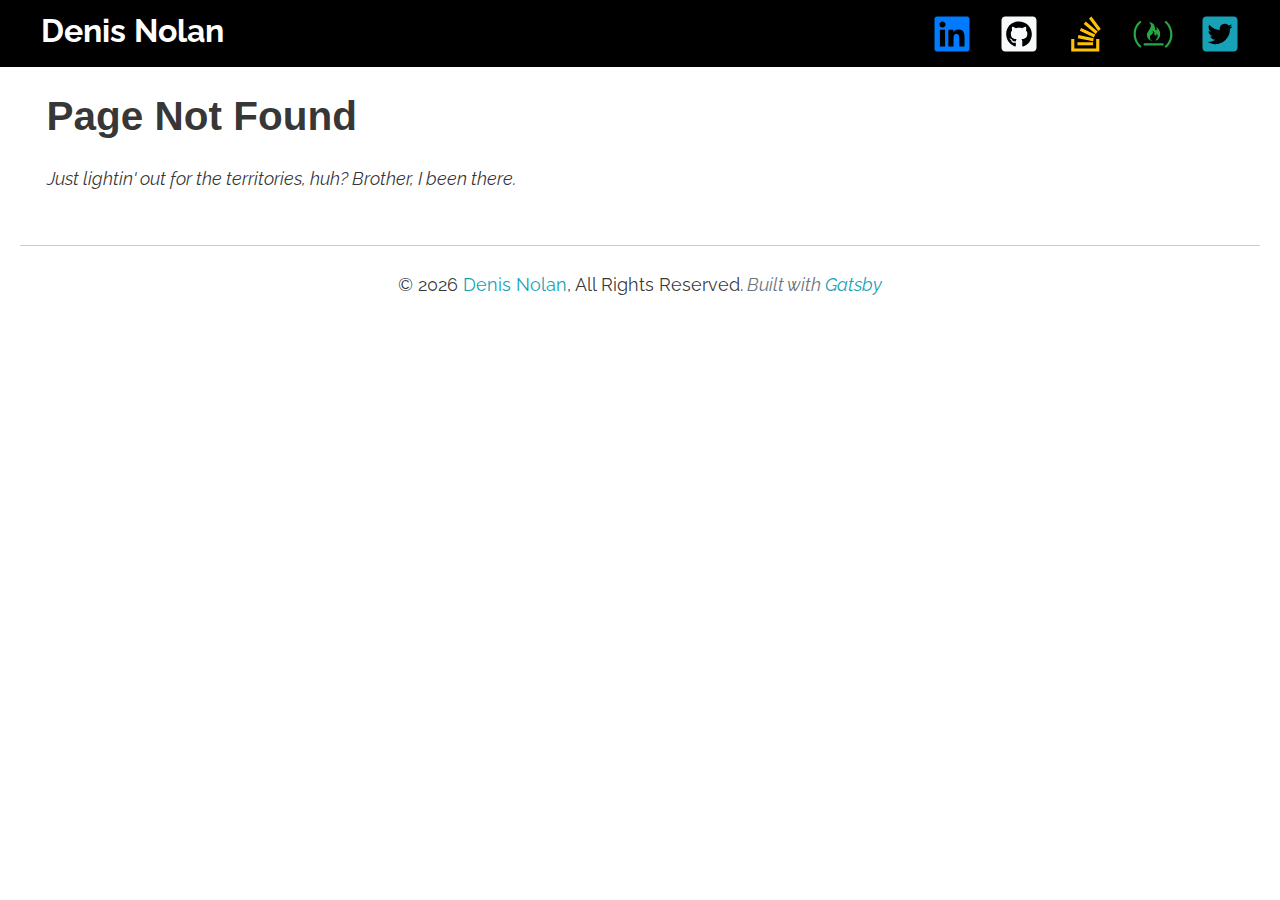
==== commit 3b1f2cdd: "Updates" ====
--- a/404/index.html
+++ b/404/index.html
@@ -5,4 +5,4 @@
  * Copyright 2011-2019 The Bootstrap Authors
  * Copyright 2011-2019 Twitter, Inc.
  * Licensed under MIT (https://github.com/twbs/bootstrap/blob/master/LICENSE)
- */:root{--blue:#007bff;--indigo:#6610f2;--purple:#6f42c1;--pink:#e83e8c;--red:#dc3545;--orange:#fd7e14;--yellow:#ffc107;--green:#28a745;--teal:#20c997;--cyan:#17a2b8;--white:#fff;--gray:#6c757d;--gray-dark:#343a40;--primary:#007bff;--secondary:#6c757d;--success:#28a745;--info:#17a2b8;--warning:#ffc107;--danger:#dc3545;--light:#f8f9fa;--dark:#343a40;--breakpoint-xs:0;--breakpoint-sm:576px;--breakpoint-md:768px;--breakpoint-lg:992px;--breakpoint-xl:1200px;--font-family-sans-serif:-apple-system,BlinkMacSystemFont,"Segoe UI",Roboto,"Helvetica Neue",Arial,"Noto Sans",sans-serif,"Apple Color Emoji","Segoe UI Emoji","Segoe UI Symbol","Noto Color Emoji";--font-family-monospace:SFMono-Regular,Menlo,Monaco,Consolas,"Liberation Mono","Courier New",monospace}*,:after,:before{box-sizing:border-box}html{line-height:1.15;-webkit-tap-highlight-color:rgba(0,0,0,0)}article,aside,figcaption,figure,footer,header,hgroup,main,nav,section{display:block}body{font-family:-apple-system,BlinkMacSystemFont,Segoe UI,Roboto,Helvetica Neue,Arial,Noto Sans,sans-serif,Apple Color Emoji,Segoe UI Emoji,Segoe UI Symbol,Noto Color Emoji;font-size:1rem;line-height:1.5;color:#212529;text-align:left;background-color:#fff}[tabindex="-1"]:focus{outline:0!important}h1,h2,h3,h4,h5,h6{margin-top:0;margin-bottom:.5rem}p{margin-top:0;margin-bottom:1rem}abbr[data-original-title],abbr[title]{text-decoration:underline;-webkit-text-decoration:underline dotted;text-decoration:underline dotted;cursor:help;border-bottom:0;-webkit-text-decoration-skip-ink:none;text-decoration-skip-ink:none}address{font-style:normal;line-height:inherit}address,dl,ol,ul{margin-bottom:1rem}dl,ol,ul{margin-top:0}ol ol,ol ul,ul ol,ul ul{margin-bottom:0}dd{margin-bottom:.5rem;margin-left:0}blockquote{margin:0 0 1rem}a{color:#007bff;text-decoration:none}a:hover{color:#0056b3;text-decoration:underline}a:not([href]):not([tabindex]),a:not([href]):not([tabindex]):focus,a:not([href]):not([tabindex]):hover{color:inherit;text-decoration:none}a:not([href]):not([tabindex]):focus{outline:0}code,kbd,pre,samp{font-family:SFMono-Regular,Menlo,Monaco,Consolas,Liberation Mono,Courier New,monospace}pre{margin-top:0;margin-bottom:1rem}figure{margin:0 0 1rem}img,svg{vertical-align:middle}svg{overflow:hidden}caption{padding-top:.75rem;padding-bottom:.75rem;color:#6c757d;text-align:left;caption-side:bottom}th{text-align:inherit}label{display:inline-block;margin-bottom:.5rem}button{border-radius:0}button:focus{outline:1px dotted;outline:5px auto -webkit-focus-ring-color}button,input,optgroup,select,textarea{font-family:inherit;font-size:inherit;line-height:inherit}select{word-wrap:normal}[type=button],[type=reset],[type=submit],button{-webkit-appearance:button}[type=button]:not(:disabled),[type=reset]:not(:disabled),[type=submit]:not(:disabled),button:not(:disabled){cursor:pointer}input[type=checkbox],input[type=radio]{box-sizing:border-box;padding:0}input[type=date],input[type=datetime-local],input[type=month],input[type=time]{-webkit-appearance:listbox}textarea{resize:vertical}fieldset{min-width:0;margin:0;border:0}legend{display:block;width:100%;margin-bottom:.5rem;font-size:1.5rem;line-height:inherit}[type=search]{-webkit-appearance:none}[type=search]::-webkit-search-decoration{-webkit-appearance:none}output{display:inline-block}summary{display:list-item;cursor:pointer}template{display:none}[hidden]{display:none!important}.h1,.h2,.h3,.h4,.h5,.h6,h1,h2,h3,h4,h5,h6{margin-bottom:.5rem;font-weight:500;line-height:1.2}.h1,h1{font-size:2.5rem}.h2,h2{font-size:2rem}.h3,h3{font-size:1.75rem}.h4,h4{font-size:1.5rem}.h5,h5{font-size:1.25rem}.h6,h6{font-size:1rem}.lead{font-size:1.25rem;font-weight:300}.display-1{font-size:6rem}.display-1,.display-2{font-weight:300;line-height:1.2}.display-2{font-size:5.5rem}.display-3{font-size:4.5rem}.display-3,.display-4{font-weight:300;line-height:1.2}.display-4{font-size:3.5rem}hr{margin-top:1rem;margin-bottom:1rem;border:0;border-top:1px solid rgba(0,0,0,.1)}.small,small{font-size:80%;font-weight:400}.mark,mark{padding:.2em;background-color:#fcf8e3}.list-inline,.list-unstyled{padding-left:0;list-style:none}.list-inline-item{display:inline-block}.list-inline-item:not(:last-child){margin-right:.5rem}.initialism{font-size:90%;text-transform:uppercase}.blockquote{margin-bottom:1rem;font-size:1.25rem}.blockquote-footer{display:block;font-size:80%;color:#6c757d}.blockquote-footer:before{content:"\2014\A0"}.img-fluid,.img-thumbnail{max-width:100%;height:auto}.img-thumbnail{padding:.25rem;background-color:#fff;border:1px solid #dee2e6;border-radius:.25rem}.figure{display:inline-block}.figure-img{margin-bottom:.5rem;line-height:1}.figure-caption{font-size:90%;color:#6c757d}code{font-size:87.5%;color:#e83e8c;word-break:break-word}a>code{color:inherit}kbd{padding:.2rem .4rem;font-size:87.5%;color:#fff;background-color:#212529;border-radius:.2rem}kbd kbd{padding:0;font-size:100%;font-weight:700}pre{display:block;font-size:87.5%;color:#212529}pre code{font-size:inherit;color:inherit;word-break:normal}.pre-scrollable{max-height:340px;overflow-y:scroll}.container{width:100%;padding-right:15px;padding-left:15px;margin-right:auto;margin-left:auto}@media (min-width:576px){.container{max-width:540px}}@media (min-width:768px){.container{max-width:720px}}@media (min-width:992px){.container{max-width:960px}}@media (min-width:1200px){.container{max-width:1140px}}.container-fluid{width:100%;padding-right:15px;padding-left:15px;margin-right:auto;margin-left:auto}.row{display:flex;flex-wrap:wrap;margin-right:-15px;margin-left:-15px}.no-gutters{margin-right:0;margin-left:0}.no-gutters>.col,.no-gutters>[class*=col-]{padding-right:0;padding-left:0}.col,.col-1,.col-2,.col-3,.col-4,.col-5,.col-6,.col-7,.col-8,.col-9,.col-10,.col-11,.col-12,.col-auto,.col-lg,.col-lg-1,.col-lg-2,.col-lg-3,.col-lg-4,.col-lg-5,.col-lg-6,.col-lg-7,.col-lg-8,.col-lg-9,.col-lg-10,.col-lg-11,.col-lg-12,.col-lg-auto,.col-md,.col-md-1,.col-md-2,.col-md-3,.col-md-4,.col-md-5,.col-md-6,.col-md-7,.col-md-8,.col-md-9,.col-md-10,.col-md-11,.col-md-12,.col-md-auto,.col-sm,.col-sm-1,.col-sm-2,.col-sm-3,.col-sm-4,.col-sm-5,.col-sm-6,.col-sm-7,.col-sm-8,.col-sm-9,.col-sm-10,.col-sm-11,.col-sm-12,.col-sm-auto,.col-xl,.col-xl-1,.col-xl-2,.col-xl-3,.col-xl-4,.col-xl-5,.col-xl-6,.col-xl-7,.col-xl-8,.col-xl-9,.col-xl-10,.col-xl-11,.col-xl-12,.col-xl-auto{position:relative;width:100%;padding-right:15px;padding-left:15px}.col{flex-basis:0;flex-grow:1;max-width:100%}.col-auto{flex:0 0 auto;width:auto;max-width:100%}.col-1{flex:0 0 8.333333%;max-width:8.333333%}.col-2{flex:0 0 16.666667%;max-width:16.666667%}.col-3{flex:0 0 25%;max-width:25%}.col-4{flex:0 0 33.333333%;max-width:33.333333%}.col-5{flex:0 0 41.666667%;max-width:41.666667%}.col-6{flex:0 0 50%;max-width:50%}.col-7{flex:0 0 58.333333%;max-width:58.333333%}.col-8{flex:0 0 66.666667%;max-width:66.666667%}.col-9{flex:0 0 75%;max-width:75%}.col-10{flex:0 0 83.333333%;max-width:83.333333%}.col-11{flex:0 0 91.666667%;max-width:91.666667%}.col-12{flex:0 0 100%;max-width:100%}.order-first{order:-1}.order-last{order:13}.order-0{order:0}.order-1{order:1}.order-2{order:2}.order-3{order:3}.order-4{order:4}.order-5{order:5}.order-6{order:6}.order-7{order:7}.order-8{order:8}.order-9{order:9}.order-10{order:10}.order-11{order:11}.order-12{order:12}.offset-1{margin-left:8.333333%}.offset-2{margin-left:16.666667%}.offset-3{margin-left:25%}.offset-4{margin-left:33.333333%}.offset-5{margin-left:41.666667%}.offset-6{margin-left:50%}.offset-7{margin-left:58.333333%}.offset-8{margin-left:66.666667%}.offset-9{margin-left:75%}.offset-10{margin-left:83.333333%}.offset-11{margin-left:91.666667%}@media (min-width:576px){.col-sm{flex-basis:0;flex-grow:1;max-width:100%}.col-sm-auto{flex:0 0 auto;width:auto;max-width:100%}.col-sm-1{flex:0 0 8.333333%;max-width:8.333333%}.col-sm-2{flex:0 0 16.666667%;max-width:16.666667%}.col-sm-3{flex:0 0 25%;max-width:25%}.col-sm-4{flex:0 0 33.333333%;max-width:33.333333%}.col-sm-5{flex:0 0 41.666667%;max-width:41.666667%}.col-sm-6{flex:0 0 50%;max-width:50%}.col-sm-7{flex:0 0 58.333333%;max-width:58.333333%}.col-sm-8{flex:0 0 66.666667%;max-width:66.666667%}.col-sm-9{flex:0 0 75%;max-width:75%}.col-sm-10{flex:0 0 83.333333%;max-width:83.333333%}.col-sm-11{flex:0 0 91.666667%;max-width:91.666667%}.col-sm-12{flex:0 0 100%;max-width:100%}.order-sm-first{order:-1}.order-sm-last{order:13}.order-sm-0{order:0}.order-sm-1{order:1}.order-sm-2{order:2}.order-sm-3{order:3}.order-sm-4{order:4}.order-sm-5{order:5}.order-sm-6{order:6}.order-sm-7{order:7}.order-sm-8{order:8}.order-sm-9{order:9}.order-sm-10{order:10}.order-sm-11{order:11}.order-sm-12{order:12}.offset-sm-0{margin-left:0}.offset-sm-1{margin-left:8.333333%}.offset-sm-2{margin-left:16.666667%}.offset-sm-3{margin-left:25%}.offset-sm-4{margin-left:33.333333%}.offset-sm-5{margin-left:41.666667%}.offset-sm-6{margin-left:50%}.offset-sm-7{margin-left:58.333333%}.offset-sm-8{margin-left:66.666667%}.offset-sm-9{margin-left:75%}.offset-sm-10{margin-left:83.333333%}.offset-sm-11{margin-left:91.666667%}}@media (min-width:768px){.col-md{flex-basis:0;flex-grow:1;max-width:100%}.col-md-auto{flex:0 0 auto;width:auto;max-width:100%}.col-md-1{flex:0 0 8.333333%;max-width:8.333333%}.col-md-2{flex:0 0 16.666667%;max-width:16.666667%}.col-md-3{flex:0 0 25%;max-width:25%}.col-md-4{flex:0 0 33.333333%;max-width:33.333333%}.col-md-5{flex:0 0 41.666667%;max-width:41.666667%}.col-md-6{flex:0 0 50%;max-width:50%}.col-md-7{flex:0 0 58.333333%;max-width:58.333333%}.col-md-8{flex:0 0 66.666667%;max-width:66.666667%}.col-md-9{flex:0 0 75%;max-width:75%}.col-md-10{flex:0 0 83.333333%;max-width:83.333333%}.col-md-11{flex:0 0 91.666667%;max-width:91.666667%}.col-md-12{flex:0 0 100%;max-width:100%}.order-md-first{order:-1}.order-md-last{order:13}.order-md-0{order:0}.order-md-1{order:1}.order-md-2{order:2}.order-md-3{order:3}.order-md-4{order:4}.order-md-5{order:5}.order-md-6{order:6}.order-md-7{order:7}.order-md-8{order:8}.order-md-9{order:9}.order-md-10{order:10}.order-md-11{order:11}.order-md-12{order:12}.offset-md-0{margin-left:0}.offset-md-1{margin-left:8.333333%}.offset-md-2{margin-left:16.666667%}.offset-md-3{margin-left:25%}.offset-md-4{margin-left:33.333333%}.offset-md-5{margin-left:41.666667%}.offset-md-6{margin-left:50%}.offset-md-7{margin-left:58.333333%}.offset-md-8{margin-left:66.666667%}.offset-md-9{margin-left:75%}.offset-md-10{margin-left:83.333333%}.offset-md-11{margin-left:91.666667%}}@media (min-width:992px){.col-lg{flex-basis:0;flex-grow:1;max-width:100%}.col-lg-auto{flex:0 0 auto;width:auto;max-width:100%}.col-lg-1{flex:0 0 8.333333%;max-width:8.333333%}.col-lg-2{flex:0 0 16.666667%;max-width:16.666667%}.col-lg-3{flex:0 0 25%;max-width:25%}.col-lg-4{flex:0 0 33.333333%;max-width:33.333333%}.col-lg-5{flex:0 0 41.666667%;max-width:41.666667%}.col-lg-6{flex:0 0 50%;max-width:50%}.col-lg-7{flex:0 0 58.333333%;max-width:58.333333%}.col-lg-8{flex:0 0 66.666667%;max-width:66.666667%}.col-lg-9{flex:0 0 75%;max-width:75%}.col-lg-10{flex:0 0 83.333333%;max-width:83.333333%}.col-lg-11{flex:0 0 91.666667%;max-width:91.666667%}.col-lg-12{flex:0 0 100%;max-width:100%}.order-lg-first{order:-1}.order-lg-last{order:13}.order-lg-0{order:0}.order-lg-1{order:1}.order-lg-2{order:2}.order-lg-3{order:3}.order-lg-4{order:4}.order-lg-5{order:5}.order-lg-6{order:6}.order-lg-7{order:7}.order-lg-8{order:8}.order-lg-9{order:9}.order-lg-10{order:10}.order-lg-11{order:11}.order-lg-12{order:12}.offset-lg-0{margin-left:0}.offset-lg-1{margin-left:8.333333%}.offset-lg-2{margin-left:16.666667%}.offset-lg-3{margin-left:25%}.offset-lg-4{margin-left:33.333333%}.offset-lg-5{margin-left:41.666667%}.offset-lg-6{margin-left:50%}.offset-lg-7{margin-left:58.333333%}.offset-lg-8{margin-left:66.666667%}.offset-lg-9{margin-left:75%}.offset-lg-10{margin-left:83.333333%}.offset-lg-11{margin-left:91.666667%}}@media (min-width:1200px){.col-xl{flex-basis:0;flex-grow:1;max-width:100%}.col-xl-auto{flex:0 0 auto;width:auto;max-width:100%}.col-xl-1{flex:0 0 8.333333%;max-width:8.333333%}.col-xl-2{flex:0 0 16.666667%;max-width:16.666667%}.col-xl-3{flex:0 0 25%;max-width:25%}.col-xl-4{flex:0 0 33.333333%;max-width:33.333333%}.col-xl-5{flex:0 0 41.666667%;max-width:41.666667%}.col-xl-6{flex:0 0 50%;max-width:50%}.col-xl-7{flex:0 0 58.333333%;max-width:58.333333%}.col-xl-8{flex:0 0 66.666667%;max-width:66.666667%}.col-xl-9{flex:0 0 75%;max-width:75%}.col-xl-10{flex:0 0 83.333333%;max-width:83.333333%}.col-xl-11{flex:0 0 91.666667%;max-width:91.666667%}.col-xl-12{flex:0 0 100%;max-width:100%}.order-xl-first{order:-1}.order-xl-last{order:13}.order-xl-0{order:0}.order-xl-1{order:1}.order-xl-2{order:2}.order-xl-3{order:3}.order-xl-4{order:4}.order-xl-5{order:5}.order-xl-6{order:6}.order-xl-7{order:7}.order-xl-8{order:8}.order-xl-9{order:9}.order-xl-10{order:10}.order-xl-11{order:11}.order-xl-12{order:12}.offset-xl-0{margin-left:0}.offset-xl-1{margin-left:8.333333%}.offset-xl-2{margin-left:16.666667%}.offset-xl-3{margin-left:25%}.offset-xl-4{margin-left:33.333333%}.offset-xl-5{margin-left:41.666667%}.offset-xl-6{margin-left:50%}.offset-xl-7{margin-left:58.333333%}.offset-xl-8{margin-left:66.666667%}.offset-xl-9{margin-left:75%}.offset-xl-10{margin-left:83.333333%}.offset-xl-11{margin-left:91.666667%}}.table{width:100%;margin-bottom:1rem;color:#212529}.table td,.table th{padding:.75rem;vertical-align:top;border-top:1px solid #dee2e6}.table thead th{vertical-align:bottom;border-bottom:2px solid #dee2e6}.table tbody+tbody{border-top:2px solid #dee2e6}.table-sm td,.table-sm th{padding:.3rem}.table-bordered,.table-bordered td,.table-bordered th{border:1px solid #dee2e6}.table-bordered thead td,.table-bordered thead th{border-bottom-width:2px}.table-borderless tbody+tbody,.table-borderless td,.table-borderless th,.table-borderless thead th{border:0}.table-striped tbody tr:nth-of-type(odd){background-color:rgba(0,0,0,.05)}.table-hover tbody tr:hover{color:#212529;background-color:rgba(0,0,0,.075)}.table-primary,.table-primary>td,.table-primary>th{background-color:#b8daff}.table-primary tbody+tbody,.table-primary td,.table-primary th,.table-primary thead th{border-color:#7abaff}.table-hover .table-primary:hover,.table-hover .table-primary:hover>td,.table-hover .table-primary:hover>th{background-color:#9fcdff}.table-secondary,.table-secondary>td,.table-secondary>th{background-color:#d6d8db}.table-secondary tbody+tbody,.table-secondary td,.table-secondary th,.table-secondary thead th{border-color:#b3b7bb}.table-hover .table-secondary:hover,.table-hover .table-secondary:hover>td,.table-hover .table-secondary:hover>th{background-color:#c8cbcf}.table-success,.table-success>td,.table-success>th{background-color:#c3e6cb}.table-success tbody+tbody,.table-success td,.table-success th,.table-success thead th{border-color:#8fd19e}.table-hover .table-success:hover,.table-hover .table-success:hover>td,.table-hover .table-success:hover>th{background-color:#b1dfbb}.table-info,.table-info>td,.table-info>th{background-color:#bee5eb}.table-info tbody+tbody,.table-info td,.table-info th,.table-info thead th{border-color:#86cfda}.table-hover .table-info:hover,.table-hover .table-info:hover>td,.table-hover .table-info:hover>th{background-color:#abdde5}.table-warning,.table-warning>td,.table-warning>th{background-color:#ffeeba}.table-warning tbody+tbody,.table-warning td,.table-warning th,.table-warning thead th{border-color:#ffdf7e}.table-hover .table-warning:hover,.table-hover .table-warning:hover>td,.table-hover .table-warning:hover>th{background-color:#ffe8a1}.table-danger,.table-danger>td,.table-danger>th{background-color:#f5c6cb}.table-danger tbody+tbody,.table-danger td,.table-danger th,.table-danger thead th{border-color:#ed969e}.table-hover .table-danger:hover,.table-hover .table-danger:hover>td,.table-hover .table-danger:hover>th{background-color:#f1b0b7}.table-light,.table-light>td,.table-light>th{background-color:#fdfdfe}.table-light tbody+tbody,.table-light td,.table-light th,.table-light thead th{border-color:#fbfcfc}.table-hover .table-light:hover,.table-hover .table-light:hover>td,.table-hover .table-light:hover>th{background-color:#ececf6}.table-dark,.table-dark>td,.table-dark>th{background-color:#c6c8ca}.table-dark tbody+tbody,.table-dark td,.table-dark th,.table-dark thead th{border-color:#95999c}.table-hover .table-dark:hover,.table-hover .table-dark:hover>td,.table-hover .table-dark:hover>th{background-color:#b9bbbe}.table-active,.table-active>td,.table-active>th,.table-hover .table-active:hover,.table-hover .table-active:hover>td,.table-hover .table-active:hover>th{background-color:rgba(0,0,0,.075)}.table .thead-dark th{color:#fff;background-color:#343a40;border-color:#454d55}.table .thead-light th{color:#495057;background-color:#e9ecef;border-color:#dee2e6}.table-dark{color:#fff;background-color:#343a40}.table-dark td,.table-dark th,.table-dark thead th{border-color:#454d55}.table-dark.table-bordered{border:0}.table-dark.table-striped tbody tr:nth-of-type(odd){background-color:hsla(0,0%,100%,.05)}.table-dark.table-hover tbody tr:hover{color:#fff;background-color:hsla(0,0%,100%,.075)}@media (max-width:575.98px){.table-responsive-sm{display:block;width:100%;overflow-x:auto;-webkit-overflow-scrolling:touch}.table-responsive-sm>.table-bordered{border:0}}@media (max-width:767.98px){.table-responsive-md{display:block;width:100%;overflow-x:auto;-webkit-overflow-scrolling:touch}.table-responsive-md>.table-bordered{border:0}}@media (max-width:991.98px){.table-responsive-lg{display:block;width:100%;overflow-x:auto;-webkit-overflow-scrolling:touch}.table-responsive-lg>.table-bordered{border:0}}@media (max-width:1199.98px){.table-responsive-xl{display:block;width:100%;overflow-x:auto;-webkit-overflow-scrolling:touch}.table-responsive-xl>.table-bordered{border:0}}.table-responsive{display:block;width:100%;overflow-x:auto;-webkit-overflow-scrolling:touch}.table-responsive>.table-bordered{border:0}.form-control{display:block;width:100%;height:calc(1.5em + .75rem + 2px);padding:.375rem .75rem;font-size:1rem;font-weight:400;line-height:1.5;color:#495057;background-color:#fff;background-clip:padding-box;border:1px solid #ced4da;border-radius:.25rem;-webkit-transition:border-color .15s ease-in-out,box-shadow .15s ease-in-out;transition:border-color .15s ease-in-out,box-shadow .15s ease-in-out}@media (prefers-reduced-motion:reduce){.form-control{-webkit-transition:none;transition:none}}.form-control::-ms-expand{background-color:transparent;border:0}.form-control:focus{color:#495057;background-color:#fff;border-color:#80bdff;outline:0;box-shadow:0 0 0 .2rem rgba(0,123,255,.25)}.form-control::-webkit-input-placeholder{color:#6c757d;opacity:1}.form-control:-ms-input-placeholder{color:#6c757d;opacity:1}.form-control::-ms-input-placeholder{color:#6c757d;opacity:1}.form-control::placeholder{color:#6c757d;opacity:1}.form-control:disabled,.form-control[readonly]{background-color:#e9ecef;opacity:1}select.form-control:focus::-ms-value{color:#495057;background-color:#fff}.form-control-file,.form-control-range{display:block;width:100%}.col-form-label{padding-top:calc(.375rem + 1px);padding-bottom:calc(.375rem + 1px);margin-bottom:0;font-size:inherit;line-height:1.5}.col-form-label-lg{padding-top:calc(.5rem + 1px);padding-bottom:calc(.5rem + 1px);font-size:1.25rem;line-height:1.5}.col-form-label-sm{padding-top:calc(.25rem + 1px);padding-bottom:calc(.25rem + 1px);font-size:.875rem;line-height:1.5}.form-control-plaintext{display:block;width:100%;padding-top:.375rem;padding-bottom:.375rem;margin-bottom:0;line-height:1.5;color:#212529;background-color:transparent;border:solid transparent;border-width:1px 0}.form-control-plaintext.form-control-lg,.form-control-plaintext.form-control-sm{padding-right:0;padding-left:0}.form-control-sm{height:calc(1.5em + .5rem + 2px);padding:.25rem .5rem;font-size:.875rem;line-height:1.5;border-radius:.2rem}.form-control-lg{height:calc(1.5em + 1rem + 2px);padding:.5rem 1rem;font-size:1.25rem;line-height:1.5;border-radius:.3rem}select.form-control[multiple],select.form-control[size],textarea.form-control{height:auto}.form-group{margin-bottom:1rem}.form-text{display:block;margin-top:.25rem}.form-row{display:flex;flex-wrap:wrap;margin-right:-5px;margin-left:-5px}.form-row>.col,.form-row>[class*=col-]{padding-right:5px;padding-left:5px}.form-check{position:relative;display:block;padding-left:1.25rem}.form-check-input{position:absolute;margin-top:.3rem;margin-left:-1.25rem}.form-check-input:disabled~.form-check-label{color:#6c757d}.form-check-label{margin-bottom:0}.form-check-inline{display:inline-flex;align-items:center;padding-left:0;margin-right:.75rem}.form-check-inline .form-check-input{position:static;margin-top:0;margin-right:.3125rem;margin-left:0}.valid-feedback{display:none;width:100%;margin-top:.25rem;font-size:80%;color:#28a745}.valid-tooltip{position:absolute;top:100%;z-index:5;display:none;max-width:100%;padding:.25rem .5rem;margin-top:.1rem;font-size:.875rem;line-height:1.5;color:#fff;background-color:rgba(40,167,69,.9);border-radius:.25rem}.form-control.is-valid,.was-validated .form-control:valid{border-color:#28a745;padding-right:calc(1.5em + .75rem);background-image:url("data:image/svg+xml;charset=utf-8,%3Csvg xmlns='http://www.w3.org/2000/svg' viewBox='0 0 8 8'%3E%3Cpath fill='%2328a745' d='M2.3 6.73L.6 4.53c-.4-1.04.46-1.4 1.1-.8l1.1 1.4 3.4-3.8c.6-.63 1.6-.27 1.2.7l-4 4.6c-.43.5-.8.4-1.1.1z'/%3E%3C/svg%3E");background-repeat:no-repeat;background-position:100% calc(.375em + .1875rem);background-size:calc(.75em + .375rem) calc(.75em + .375rem)}.form-control.is-valid:focus,.was-validated .form-control:valid:focus{border-color:#28a745;box-shadow:0 0 0 .2rem rgba(40,167,69,.25)}.form-control.is-valid~.valid-feedback,.form-control.is-valid~.valid-tooltip,.was-validated .form-control:valid~.valid-feedback,.was-validated .form-control:valid~.valid-tooltip{display:block}.was-validated textarea.form-control:valid,textarea.form-control.is-valid{padding-right:calc(1.5em + .75rem);background-position:top calc(.375em + .1875rem) right calc(.375em + .1875rem)}.custom-select.is-valid,.was-validated .custom-select:valid{border-color:#28a745;padding-right:calc((3em + 2.25rem)/4 + 1.75rem);background:url("data:image/svg+xml;charset=utf-8,%3Csvg xmlns='http://www.w3.org/2000/svg' viewBox='0 0 4 5'%3E%3Cpath fill='%23343a40' d='M2 0L0 2h4zm0 5L0 3h4z'/%3E%3C/svg%3E") no-repeat right .75rem center/8px 10px,url("data:image/svg+xml;charset=utf-8,%3Csvg xmlns='http://www.w3.org/2000/svg' viewBox='0 0 8 8'%3E%3Cpath fill='%2328a745' d='M2.3 6.73L.6 4.53c-.4-1.04.46-1.4 1.1-.8l1.1 1.4 3.4-3.8c.6-.63 1.6-.27 1.2.7l-4 4.6c-.43.5-.8.4-1.1.1z'/%3E%3C/svg%3E") #fff no-repeat center right 1.75rem/calc(.75em + .375rem) calc(.75em + .375rem)}.custom-select.is-valid:focus,.was-validated .custom-select:valid:focus{border-color:#28a745;box-shadow:0 0 0 .2rem rgba(40,167,69,.25)}.custom-select.is-valid~.valid-feedback,.custom-select.is-valid~.valid-tooltip,.form-control-file.is-valid~.valid-feedback,.form-control-file.is-valid~.valid-tooltip,.was-validated .custom-select:valid~.valid-feedback,.was-validated .custom-select:valid~.valid-tooltip,.was-validated .form-control-file:valid~.valid-feedback,.was-validated .form-control-file:valid~.valid-tooltip{display:block}.form-check-input.is-valid~.form-check-label,.was-validated .form-check-input:valid~.form-check-label{color:#28a745}.form-check-input.is-valid~.valid-feedback,.form-check-input.is-valid~.valid-tooltip,.was-validated .form-check-input:valid~.valid-feedback,.was-validated .form-check-input:valid~.valid-tooltip{display:block}.custom-control-input.is-valid~.custom-control-label,.was-validated .custom-control-input:valid~.custom-control-label{color:#28a745}.custom-control-input.is-valid~.custom-control-label:before,.was-validated .custom-control-input:valid~.custom-control-label:before{border-color:#28a745}.custom-control-input.is-valid~.valid-feedback,.custom-control-input.is-valid~.valid-tooltip,.was-validated .custom-control-input:valid~.valid-feedback,.was-validated .custom-control-input:valid~.valid-tooltip{display:block}.custom-control-input.is-valid:checked~.custom-control-label:before,.was-validated .custom-control-input:valid:checked~.custom-control-label:before{border-color:#34ce57;background-color:#34ce57}.custom-control-input.is-valid:focus~.custom-control-label:before,.was-validated .custom-control-input:valid:focus~.custom-control-label:before{box-shadow:0 0 0 .2rem rgba(40,167,69,.25)}.custom-control-input.is-valid:focus:not(:checked)~.custom-control-label:before,.custom-file-input.is-valid~.custom-file-label,.was-validated .custom-control-input:valid:focus:not(:checked)~.custom-control-label:before,.was-validated .custom-file-input:valid~.custom-file-label{border-color:#28a745}.custom-file-input.is-valid~.valid-feedback,.custom-file-input.is-valid~.valid-tooltip,.was-validated .custom-file-input:valid~.valid-feedback,.was-validated .custom-file-input:valid~.valid-tooltip{display:block}.custom-file-input.is-valid:focus~.custom-file-label,.was-validated .custom-file-input:valid:focus~.custom-file-label{border-color:#28a745;box-shadow:0 0 0 .2rem rgba(40,167,69,.25)}.invalid-feedback{display:none;width:100%;margin-top:.25rem;font-size:80%;color:#dc3545}.invalid-tooltip{position:absolute;top:100%;z-index:5;display:none;max-width:100%;padding:.25rem .5rem;margin-top:.1rem;font-size:.875rem;line-height:1.5;color:#fff;background-color:rgba(220,53,69,.9);border-radius:.25rem}.form-control.is-invalid,.was-validated .form-control:invalid{border-color:#dc3545;padding-right:calc(1.5em + .75rem);background-image:url("data:image/svg+xml;charset=utf-8,%3Csvg xmlns='http://www.w3.org/2000/svg' fill='%23dc3545' viewBox='-2 -2 7 7'%3E%3Cpath stroke='%23dc3545' d='M0 0l3 3m0-3L0 3'/%3E%3Ccircle r='.5'/%3E%3Ccircle cx='3' r='.5'/%3E%3Ccircle cy='3' r='.5'/%3E%3Ccircle cx='3' cy='3' r='.5'/%3E%3C/svg%3E");background-repeat:no-repeat;background-position:100% calc(.375em + .1875rem);background-size:calc(.75em + .375rem) calc(.75em + .375rem)}.form-control.is-invalid:focus,.was-validated .form-control:invalid:focus{border-color:#dc3545;box-shadow:0 0 0 .2rem rgba(220,53,69,.25)}.form-control.is-invalid~.invalid-feedback,.form-control.is-invalid~.invalid-tooltip,.was-validated .form-control:invalid~.invalid-feedback,.was-validated .form-control:invalid~.invalid-tooltip{display:block}.was-validated textarea.form-control:invalid,textarea.form-control.is-invalid{padding-right:calc(1.5em + .75rem);background-position:top calc(.375em + .1875rem) right calc(.375em + .1875rem)}.custom-select.is-invalid,.was-validated .custom-select:invalid{border-color:#dc3545;padding-right:calc((3em + 2.25rem)/4 + 1.75rem);background:url("data:image/svg+xml;charset=utf-8,%3Csvg xmlns='http://www.w3.org/2000/svg' viewBox='0 0 4 5'%3E%3Cpath fill='%23343a40' d='M2 0L0 2h4zm0 5L0 3h4z'/%3E%3C/svg%3E") no-repeat right .75rem center/8px 10px,url("data:image/svg+xml;charset=utf-8,%3Csvg xmlns='http://www.w3.org/2000/svg' fill='%23dc3545' viewBox='-2 -2 7 7'%3E%3Cpath stroke='%23dc3545' d='M0 0l3 3m0-3L0 3'/%3E%3Ccircle r='.5'/%3E%3Ccircle cx='3' r='.5'/%3E%3Ccircle cy='3' r='.5'/%3E%3Ccircle cx='3' cy='3' r='.5'/%3E%3C/svg%3E") #fff no-repeat center right 1.75rem/calc(.75em + .375rem) calc(.75em + .375rem)}.custom-select.is-invalid:focus,.was-validated .custom-select:invalid:focus{border-color:#dc3545;box-shadow:0 0 0 .2rem rgba(220,53,69,.25)}.custom-select.is-invalid~.invalid-feedback,.custom-select.is-invalid~.invalid-tooltip,.form-control-file.is-invalid~.invalid-feedback,.form-control-file.is-invalid~.invalid-tooltip,.was-validated .custom-select:invalid~.invalid-feedback,.was-validated .custom-select:invalid~.invalid-tooltip,.was-validated .form-control-file:invalid~.invalid-feedback,.was-validated .form-control-file:invalid~.invalid-tooltip{display:block}.form-check-input.is-invalid~.form-check-label,.was-validated .form-check-input:invalid~.form-check-label{color:#dc3545}.form-check-input.is-invalid~.invalid-feedback,.form-check-input.is-invalid~.invalid-tooltip,.was-validated .form-check-input:invalid~.invalid-feedback,.was-validated .form-check-input:invalid~.invalid-tooltip{display:block}.custom-control-input.is-invalid~.custom-control-label,.was-validated .custom-control-input:invalid~.custom-control-label{color:#dc3545}.custom-control-input.is-invalid~.custom-control-label:before,.was-validated .custom-control-input:invalid~.custom-control-label:before{border-color:#dc3545}.custom-control-input.is-invalid~.invalid-feedback,.custom-control-input.is-invalid~.invalid-tooltip,.was-validated .custom-control-input:invalid~.invalid-feedback,.was-validated .custom-control-input:invalid~.invalid-tooltip{display:block}.custom-control-input.is-invalid:checked~.custom-control-label:before,.was-validated .custom-control-input:invalid:checked~.custom-control-label:before{border-color:#e4606d;background-color:#e4606d}.custom-control-input.is-invalid:focus~.custom-control-label:before,.was-validated .custom-control-input:invalid:focus~.custom-control-label:before{box-shadow:0 0 0 .2rem rgba(220,53,69,.25)}.custom-control-input.is-invalid:focus:not(:checked)~.custom-control-label:before,.custom-file-input.is-invalid~.custom-file-label,.was-validated .custom-control-input:invalid:focus:not(:checked)~.custom-control-label:before,.was-validated .custom-file-input:invalid~.custom-file-label{border-color:#dc3545}.custom-file-input.is-invalid~.invalid-feedback,.custom-file-input.is-invalid~.invalid-tooltip,.was-validated .custom-file-input:invalid~.invalid-feedback,.was-validated .custom-file-input:invalid~.invalid-tooltip{display:block}.custom-file-input.is-invalid:focus~.custom-file-label,.was-validated .custom-file-input:invalid:focus~.custom-file-label{border-color:#dc3545;box-shadow:0 0 0 .2rem rgba(220,53,69,.25)}.form-inline{display:flex;flex-flow:row wrap;align-items:center}.form-inline .form-check{width:100%}@media (min-width:576px){.form-inline label{justify-content:center}.form-inline .form-group,.form-inline label{display:flex;align-items:center;margin-bottom:0}.form-inline .form-group{flex:0 0 auto;flex-flow:row wrap}.form-inline .form-control{display:inline-block;width:auto;vertical-align:middle}.form-inline .form-control-plaintext{display:inline-block}.form-inline .custom-select,.form-inline .input-group{width:auto}.form-inline .form-check{display:flex;align-items:center;justify-content:center;width:auto;padding-left:0}.form-inline .form-check-input{position:relative;flex-shrink:0;margin-top:0;margin-right:.25rem;margin-left:0}.form-inline .custom-control{align-items:center;justify-content:center}.form-inline .custom-control-label{margin-bottom:0}}.btn{display:inline-block;font-weight:400;color:#212529;text-align:center;vertical-align:middle;-webkit-user-select:none;-ms-user-select:none;user-select:none;background-color:transparent;border:1px solid transparent;padding:.375rem .75rem;font-size:1rem;line-height:1.5;border-radius:.25rem;-webkit-transition:color .15s ease-in-out,background-color .15s ease-in-out,border-color .15s ease-in-out,box-shadow .15s ease-in-out;transition:color .15s ease-in-out,background-color .15s ease-in-out,border-color .15s ease-in-out,box-shadow .15s ease-in-out}@media (prefers-reduced-motion:reduce){.btn{-webkit-transition:none;transition:none}}.btn:hover{color:#212529;text-decoration:none}.btn.focus,.btn:focus{outline:0;box-shadow:0 0 0 .2rem rgba(0,123,255,.25)}.btn.disabled,.btn:disabled{opacity:.65}a.btn.disabled,fieldset:disabled a.btn{pointer-events:none}.btn-primary{color:#fff;background-color:#007bff;border-color:#007bff}.btn-primary:hover{color:#fff;background-color:#0069d9;border-color:#0062cc}.btn-primary.focus,.btn-primary:focus{box-shadow:0 0 0 .2rem rgba(38,143,255,.5)}.btn-primary.disabled,.btn-primary:disabled{color:#fff;background-color:#007bff;border-color:#007bff}.btn-primary:not(:disabled):not(.disabled).active,.btn-primary:not(:disabled):not(.disabled):active,.show>.btn-primary.dropdown-toggle{color:#fff;background-color:#0062cc;border-color:#005cbf}.btn-primary:not(:disabled):not(.disabled).active:focus,.btn-primary:not(:disabled):not(.disabled):active:focus,.show>.btn-primary.dropdown-toggle:focus{box-shadow:0 0 0 .2rem rgba(38,143,255,.5)}.btn-secondary{color:#fff;background-color:#6c757d;border-color:#6c757d}.btn-secondary:hover{color:#fff;background-color:#5a6268;border-color:#545b62}.btn-secondary.focus,.btn-secondary:focus{box-shadow:0 0 0 .2rem rgba(130,138,145,.5)}.btn-secondary.disabled,.btn-secondary:disabled{color:#fff;background-color:#6c757d;border-color:#6c757d}.btn-secondary:not(:disabled):not(.disabled).active,.btn-secondary:not(:disabled):not(.disabled):active,.show>.btn-secondary.dropdown-toggle{color:#fff;background-color:#545b62;border-color:#4e555b}.btn-secondary:not(:disabled):not(.disabled).active:focus,.btn-secondary:not(:disabled):not(.disabled):active:focus,.show>.btn-secondary.dropdown-toggle:focus{box-shadow:0 0 0 .2rem rgba(130,138,145,.5)}.btn-success{color:#fff;background-color:#28a745;border-color:#28a745}.btn-success:hover{color:#fff;background-color:#218838;border-color:#1e7e34}.btn-success.focus,.btn-success:focus{box-shadow:0 0 0 .2rem rgba(72,180,97,.5)}.btn-success.disabled,.btn-success:disabled{color:#fff;background-color:#28a745;border-color:#28a745}.btn-success:not(:disabled):not(.disabled).active,.btn-success:not(:disabled):not(.disabled):active,.show>.btn-success.dropdown-toggle{color:#fff;background-color:#1e7e34;border-color:#1c7430}.btn-success:not(:disabled):not(.disabled).active:focus,.btn-success:not(:disabled):not(.disabled):active:focus,.show>.btn-success.dropdown-toggle:focus{box-shadow:0 0 0 .2rem rgba(72,180,97,.5)}.btn-info{color:#fff;background-color:#17a2b8;border-color:#17a2b8}.btn-info:hover{color:#fff;background-color:#138496;border-color:#117a8b}.btn-info.focus,.btn-info:focus{box-shadow:0 0 0 .2rem rgba(58,176,195,.5)}.btn-info.disabled,.btn-info:disabled{color:#fff;background-color:#17a2b8;border-color:#17a2b8}.btn-info:not(:disabled):not(.disabled).active,.btn-info:not(:disabled):not(.disabled):active,.show>.btn-info.dropdown-toggle{color:#fff;background-color:#117a8b;border-color:#10707f}.btn-info:not(:disabled):not(.disabled).active:focus,.btn-info:not(:disabled):not(.disabled):active:focus,.show>.btn-info.dropdown-toggle:focus{box-shadow:0 0 0 .2rem rgba(58,176,195,.5)}.btn-warning{color:#212529;background-color:#ffc107;border-color:#ffc107}.btn-warning:hover{color:#212529;background-color:#e0a800;border-color:#d39e00}.btn-warning.focus,.btn-warning:focus{box-shadow:0 0 0 .2rem rgba(222,170,12,.5)}.btn-warning.disabled,.btn-warning:disabled{color:#212529;background-color:#ffc107;border-color:#ffc107}.btn-warning:not(:disabled):not(.disabled).active,.btn-warning:not(:disabled):not(.disabled):active,.show>.btn-warning.dropdown-toggle{color:#212529;background-color:#d39e00;border-color:#c69500}.btn-warning:not(:disabled):not(.disabled).active:focus,.btn-warning:not(:disabled):not(.disabled):active:focus,.show>.btn-warning.dropdown-toggle:focus{box-shadow:0 0 0 .2rem rgba(222,170,12,.5)}.btn-danger{color:#fff;background-color:#dc3545;border-color:#dc3545}.btn-danger:hover{color:#fff;background-color:#c82333;border-color:#bd2130}.btn-danger.focus,.btn-danger:focus{box-shadow:0 0 0 .2rem rgba(225,83,97,.5)}.btn-danger.disabled,.btn-danger:disabled{color:#fff;background-color:#dc3545;border-color:#dc3545}.btn-danger:not(:disabled):not(.disabled).active,.btn-danger:not(:disabled):not(.disabled):active,.show>.btn-danger.dropdown-toggle{color:#fff;background-color:#bd2130;border-color:#b21f2d}.btn-danger:not(:disabled):not(.disabled).active:focus,.btn-danger:not(:disabled):not(.disabled):active:focus,.show>.btn-danger.dropdown-toggle:focus{box-shadow:0 0 0 .2rem rgba(225,83,97,.5)}.btn-light{color:#212529;background-color:#f8f9fa;border-color:#f8f9fa}.btn-light:hover{color:#212529;background-color:#e2e6ea;border-color:#dae0e5}.btn-light.focus,.btn-light:focus{box-shadow:0 0 0 .2rem rgba(216,217,219,.5)}.btn-light.disabled,.btn-light:disabled{color:#212529;background-color:#f8f9fa;border-color:#f8f9fa}.btn-light:not(:disabled):not(.disabled).active,.btn-light:not(:disabled):not(.disabled):active,.show>.btn-light.dropdown-toggle{color:#212529;background-color:#dae0e5;border-color:#d3d9df}.btn-light:not(:disabled):not(.disabled).active:focus,.btn-light:not(:disabled):not(.disabled):active:focus,.show>.btn-light.dropdown-toggle:focus{box-shadow:0 0 0 .2rem rgba(216,217,219,.5)}.btn-dark{color:#fff;background-color:#343a40;border-color:#343a40}.btn-dark:hover{color:#fff;background-color:#23272b;border-color:#1d2124}.btn-dark.focus,.btn-dark:focus{box-shadow:0 0 0 .2rem rgba(82,88,93,.5)}.btn-dark.disabled,.btn-dark:disabled{color:#fff;background-color:#343a40;border-color:#343a40}.btn-dark:not(:disabled):not(.disabled).active,.btn-dark:not(:disabled):not(.disabled):active,.show>.btn-dark.dropdown-toggle{color:#fff;background-color:#1d2124;border-color:#171a1d}.btn-dark:not(:disabled):not(.disabled).active:focus,.btn-dark:not(:disabled):not(.disabled):active:focus,.show>.btn-dark.dropdown-toggle:focus{box-shadow:0 0 0 .2rem rgba(82,88,93,.5)}.btn-outline-primary{color:#007bff;border-color:#007bff}.btn-outline-primary:hover{color:#fff;background-color:#007bff;border-color:#007bff}.btn-outline-primary.focus,.btn-outline-primary:focus{box-shadow:0 0 0 .2rem rgba(0,123,255,.5)}.btn-outline-primary.disabled,.btn-outline-primary:disabled{color:#007bff;background-color:transparent}.btn-outline-primary:not(:disabled):not(.disabled).active,.btn-outline-primary:not(:disabled):not(.disabled):active,.show>.btn-outline-primary.dropdown-toggle{color:#fff;background-color:#007bff;border-color:#007bff}.btn-outline-primary:not(:disabled):not(.disabled).active:focus,.btn-outline-primary:not(:disabled):not(.disabled):active:focus,.show>.btn-outline-primary.dropdown-toggle:focus{box-shadow:0 0 0 .2rem rgba(0,123,255,.5)}.btn-outline-secondary{color:#6c757d;border-color:#6c757d}.btn-outline-secondary:hover{color:#fff;background-color:#6c757d;border-color:#6c757d}.btn-outline-secondary.focus,.btn-outline-secondary:focus{box-shadow:0 0 0 .2rem rgba(108,117,125,.5)}.btn-outline-secondary.disabled,.btn-outline-secondary:disabled{color:#6c757d;background-color:transparent}.btn-outline-secondary:not(:disabled):not(.disabled).active,.btn-outline-secondary:not(:disabled):not(.disabled):active,.show>.btn-outline-secondary.dropdown-toggle{color:#fff;background-color:#6c757d;border-color:#6c757d}.btn-outline-secondary:not(:disabled):not(.disabled).active:focus,.btn-outline-secondary:not(:disabled):not(.disabled):active:focus,.show>.btn-outline-secondary.dropdown-toggle:focus{box-shadow:0 0 0 .2rem rgba(108,117,125,.5)}.btn-outline-success{color:#28a745;border-color:#28a745}.btn-outline-success:hover{color:#fff;background-color:#28a745;border-color:#28a745}.btn-outline-success.focus,.btn-outline-success:focus{box-shadow:0 0 0 .2rem rgba(40,167,69,.5)}.btn-outline-success.disabled,.btn-outline-success:disabled{color:#28a745;background-color:transparent}.btn-outline-success:not(:disabled):not(.disabled).active,.btn-outline-success:not(:disabled):not(.disabled):active,.show>.btn-outline-success.dropdown-toggle{color:#fff;background-color:#28a745;border-color:#28a745}.btn-outline-success:not(:disabled):not(.disabled).active:focus,.btn-outline-success:not(:disabled):not(.disabled):active:focus,.show>.btn-outline-success.dropdown-toggle:focus{box-shadow:0 0 0 .2rem rgba(40,167,69,.5)}.btn-outline-info{color:#17a2b8;border-color:#17a2b8}.btn-outline-info:hover{color:#fff;background-color:#17a2b8;border-color:#17a2b8}.btn-outline-info.focus,.btn-outline-info:focus{box-shadow:0 0 0 .2rem rgba(23,162,184,.5)}.btn-outline-info.disabled,.btn-outline-info:disabled{color:#17a2b8;background-color:transparent}.btn-outline-info:not(:disabled):not(.disabled).active,.btn-outline-info:not(:disabled):not(.disabled):active,.show>.btn-outline-info.dropdown-toggle{color:#fff;background-color:#17a2b8;border-color:#17a2b8}.btn-outline-info:not(:disabled):not(.disabled).active:focus,.btn-outline-info:not(:disabled):not(.disabled):active:focus,.show>.btn-outline-info.dropdown-toggle:focus{box-shadow:0 0 0 .2rem rgba(23,162,184,.5)}.btn-outline-warning{color:#ffc107;border-color:#ffc107}.btn-outline-warning:hover{color:#212529;background-color:#ffc107;border-color:#ffc107}.btn-outline-warning.focus,.btn-outline-warning:focus{box-shadow:0 0 0 .2rem rgba(255,193,7,.5)}.btn-outline-warning.disabled,.btn-outline-warning:disabled{color:#ffc107;background-color:transparent}.btn-outline-warning:not(:disabled):not(.disabled).active,.btn-outline-warning:not(:disabled):not(.disabled):active,.show>.btn-outline-warning.dropdown-toggle{color:#212529;background-color:#ffc107;border-color:#ffc107}.btn-outline-warning:not(:disabled):not(.disabled).active:focus,.btn-outline-warning:not(:disabled):not(.disabled):active:focus,.show>.btn-outline-warning.dropdown-toggle:focus{box-shadow:0 0 0 .2rem rgba(255,193,7,.5)}.btn-outline-danger{color:#dc3545;border-color:#dc3545}.btn-outline-danger:hover{color:#fff;background-color:#dc3545;border-color:#dc3545}.btn-outline-danger.focus,.btn-outline-danger:focus{box-shadow:0 0 0 .2rem rgba(220,53,69,.5)}.btn-outline-danger.disabled,.btn-outline-danger:disabled{color:#dc3545;background-color:transparent}.btn-outline-danger:not(:disabled):not(.disabled).active,.btn-outline-danger:not(:disabled):not(.disabled):active,.show>.btn-outline-danger.dropdown-toggle{color:#fff;background-color:#dc3545;border-color:#dc3545}.btn-outline-danger:not(:disabled):not(.disabled).active:focus,.btn-outline-danger:not(:disabled):not(.disabled):active:focus,.show>.btn-outline-danger.dropdown-toggle:focus{box-shadow:0 0 0 .2rem rgba(220,53,69,.5)}.btn-outline-light{color:#f8f9fa;border-color:#f8f9fa}.btn-outline-light:hover{color:#212529;background-color:#f8f9fa;border-color:#f8f9fa}.btn-outline-light.focus,.btn-outline-light:focus{box-shadow:0 0 0 .2rem rgba(248,249,250,.5)}.btn-outline-light.disabled,.btn-outline-light:disabled{color:#f8f9fa;background-color:transparent}.btn-outline-light:not(:disabled):not(.disabled).active,.btn-outline-light:not(:disabled):not(.disabled):active,.show>.btn-outline-light.dropdown-toggle{color:#212529;background-color:#f8f9fa;border-color:#f8f9fa}.btn-outline-light:not(:disabled):not(.disabled).active:focus,.btn-outline-light:not(:disabled):not(.disabled):active:focus,.show>.btn-outline-light.dropdown-toggle:focus{box-shadow:0 0 0 .2rem rgba(248,249,250,.5)}.btn-outline-dark{color:#343a40;border-color:#343a40}.btn-outline-dark:hover{color:#fff;background-color:#343a40;border-color:#343a40}.btn-outline-dark.focus,.btn-outline-dark:focus{box-shadow:0 0 0 .2rem rgba(52,58,64,.5)}.btn-outline-dark.disabled,.btn-outline-dark:disabled{color:#343a40;background-color:transparent}.btn-outline-dark:not(:disabled):not(.disabled).active,.btn-outline-dark:not(:disabled):not(.disabled):active,.show>.btn-outline-dark.dropdown-toggle{color:#fff;background-color:#343a40;border-color:#343a40}.btn-outline-dark:not(:disabled):not(.disabled).active:focus,.btn-outline-dark:not(:disabled):not(.disabled):active:focus,.show>.btn-outline-dark.dropdown-toggle:focus{box-shadow:0 0 0 .2rem rgba(52,58,64,.5)}.btn-link{font-weight:400;color:#007bff;text-decoration:none}.btn-link:hover{color:#0056b3;text-decoration:underline}.btn-link.focus,.btn-link:focus{text-decoration:underline;box-shadow:none}.btn-link.disabled,.btn-link:disabled{color:#6c757d;pointer-events:none}.btn-group-lg>.btn,.btn-lg{padding:.5rem 1rem;font-size:1.25rem;line-height:1.5;border-radius:.3rem}.btn-group-sm>.btn,.btn-sm{padding:.25rem .5rem;font-size:.875rem;line-height:1.5;border-radius:.2rem}.btn-block{display:block;width:100%}.btn-block+.btn-block{margin-top:.5rem}input[type=button].btn-block,input[type=reset].btn-block,input[type=submit].btn-block{width:100%}.fade{-webkit-transition:opacity .15s linear;transition:opacity .15s linear}@media (prefers-reduced-motion:reduce){.fade{-webkit-transition:none;transition:none}}.fade:not(.show){opacity:0}.collapse:not(.show){display:none}.collapsing{position:relative;height:0;overflow:hidden;-webkit-transition:height .35s ease;transition:height .35s ease}@media (prefers-reduced-motion:reduce){.collapsing{-webkit-transition:none;transition:none}}.dropdown,.dropleft,.dropright,.dropup{position:relative}.dropdown-toggle{white-space:nowrap}.dropdown-toggle:after{display:inline-block;margin-left:.255em;vertical-align:.255em;content:"";border-top:.3em solid;border-right:.3em solid transparent;border-bottom:0;border-left:.3em solid transparent}.dropdown-toggle:empty:after{margin-left:0}.dropdown-menu{position:absolute;top:100%;left:0;z-index:1000;display:none;float:left;min-width:10rem;padding:.5rem 0;margin:.125rem 0 0;font-size:1rem;color:#212529;text-align:left;list-style:none;background-color:#fff;background-clip:padding-box;border:1px solid rgba(0,0,0,.15);border-radius:.25rem}.dropdown-menu-left{right:auto;left:0}.dropdown-menu-right{right:0;left:auto}@media (min-width:576px){.dropdown-menu-sm-left{right:auto;left:0}.dropdown-menu-sm-right{right:0;left:auto}}@media (min-width:768px){.dropdown-menu-md-left{right:auto;left:0}.dropdown-menu-md-right{right:0;left:auto}}@media (min-width:992px){.dropdown-menu-lg-left{right:auto;left:0}.dropdown-menu-lg-right{right:0;left:auto}}@media (min-width:1200px){.dropdown-menu-xl-left{right:auto;left:0}.dropdown-menu-xl-right{right:0;left:auto}}.dropup .dropdown-menu{top:auto;bottom:100%;margin-top:0;margin-bottom:.125rem}.dropup .dropdown-toggle:after{display:inline-block;margin-left:.255em;vertical-align:.255em;content:"";border-top:0;border-right:.3em solid transparent;border-bottom:.3em solid;border-left:.3em solid transparent}.dropup .dropdown-toggle:empty:after{margin-left:0}.dropright .dropdown-menu{top:0;right:auto;left:100%;margin-top:0;margin-left:.125rem}.dropright .dropdown-toggle:after{display:inline-block;margin-left:.255em;vertical-align:.255em;content:"";border-top:.3em solid transparent;border-right:0;border-bottom:.3em solid transparent;border-left:.3em solid}.dropright .dropdown-toggle:empty:after{margin-left:0}.dropright .dropdown-toggle:after{vertical-align:0}.dropleft .dropdown-menu{top:0;right:100%;left:auto;margin-top:0;margin-right:.125rem}.dropleft .dropdown-toggle:after{display:inline-block;margin-left:.255em;vertical-align:.255em;content:"";display:none}.dropleft .dropdown-toggle:before{display:inline-block;margin-right:.255em;vertical-align:.255em;content:"";border-top:.3em solid transparent;border-right:.3em solid;border-bottom:.3em solid transparent}.dropleft .dropdown-toggle:empty:after{margin-left:0}.dropleft .dropdown-toggle:before{vertical-align:0}.dropdown-menu[x-placement^=bottom],.dropdown-menu[x-placement^=left],.dropdown-menu[x-placement^=right],.dropdown-menu[x-placement^=top]{right:auto;bottom:auto}.dropdown-divider{height:0;margin:.5rem 0;overflow:hidden;border-top:1px solid #e9ecef}.dropdown-item{display:block;width:100%;padding:.25rem 1.5rem;clear:both;font-weight:400;color:#212529;text-align:inherit;white-space:nowrap;background-color:transparent;border:0}.dropdown-item:focus,.dropdown-item:hover{color:#16181b;text-decoration:none;background-color:#f8f9fa}.dropdown-item.active,.dropdown-item:active{color:#fff;text-decoration:none;background-color:#007bff}.dropdown-item.disabled,.dropdown-item:disabled{color:#6c757d;pointer-events:none;background-color:transparent}.dropdown-menu.show{display:block}.dropdown-header{display:block;padding:.5rem 1.5rem;margin-bottom:0;font-size:.875rem;color:#6c757d;white-space:nowrap}.dropdown-item-text{display:block;padding:.25rem 1.5rem;color:#212529}.btn-group,.btn-group-vertical{position:relative;display:inline-flex;vertical-align:middle}.btn-group-vertical>.btn,.btn-group>.btn{position:relative;flex:1 1 auto}.btn-group-vertical>.btn.active,.btn-group-vertical>.btn:active,.btn-group-vertical>.btn:focus,.btn-group-vertical>.btn:hover,.btn-group>.btn.active,.btn-group>.btn:active,.btn-group>.btn:focus,.btn-group>.btn:hover{z-index:1}.btn-toolbar{display:flex;flex-wrap:wrap;justify-content:flex-start}.btn-toolbar .input-group{width:auto}.btn-group>.btn-group:not(:first-child),.btn-group>.btn:not(:first-child){margin-left:-1px}.btn-group>.btn-group:not(:last-child)>.btn,.btn-group>.btn:not(:last-child):not(.dropdown-toggle){border-top-right-radius:0;border-bottom-right-radius:0}.btn-group>.btn-group:not(:first-child)>.btn,.btn-group>.btn:not(:first-child){border-top-left-radius:0;border-bottom-left-radius:0}.dropdown-toggle-split{padding-right:.5625rem;padding-left:.5625rem}.dropdown-toggle-split:after,.dropright .dropdown-toggle-split:after,.dropup .dropdown-toggle-split:after{margin-left:0}.dropleft .dropdown-toggle-split:before{margin-right:0}.btn-group-sm>.btn+.dropdown-toggle-split,.btn-sm+.dropdown-toggle-split{padding-right:.375rem;padding-left:.375rem}.btn-group-lg>.btn+.dropdown-toggle-split,.btn-lg+.dropdown-toggle-split{padding-right:.75rem;padding-left:.75rem}.btn-group-vertical{flex-direction:column;align-items:flex-start;justify-content:center}.btn-group-vertical>.btn,.btn-group-vertical>.btn-group{width:100%}.btn-group-vertical>.btn-group:not(:first-child),.btn-group-vertical>.btn:not(:first-child){margin-top:-1px}.btn-group-vertical>.btn-group:not(:last-child)>.btn,.btn-group-vertical>.btn:not(:last-child):not(.dropdown-toggle){border-bottom-right-radius:0;border-bottom-left-radius:0}.btn-group-vertical>.btn-group:not(:first-child)>.btn,.btn-group-vertical>.btn:not(:first-child){border-top-left-radius:0;border-top-right-radius:0}.btn-group-toggle>.btn,.btn-group-toggle>.btn-group>.btn{margin-bottom:0}.btn-group-toggle>.btn-group>.btn input[type=checkbox],.btn-group-toggle>.btn-group>.btn input[type=radio],.btn-group-toggle>.btn input[type=checkbox],.btn-group-toggle>.btn input[type=radio]{position:absolute;clip:rect(0,0,0,0);pointer-events:none}.input-group{position:relative;display:flex;flex-wrap:wrap;align-items:stretch;width:100%}.input-group>.custom-file,.input-group>.custom-select,.input-group>.form-control,.input-group>.form-control-plaintext{position:relative;flex:1 1 auto;width:1%;margin-bottom:0}.input-group>.custom-file+.custom-file,.input-group>.custom-file+.custom-select,.input-group>.custom-file+.form-control,.input-group>.custom-select+.custom-file,.input-group>.custom-select+.custom-select,.input-group>.custom-select+.form-control,.input-group>.form-control+.custom-file,.input-group>.form-control+.custom-select,.input-group>.form-control+.form-control,.input-group>.form-control-plaintext+.custom-file,.input-group>.form-control-plaintext+.custom-select,.input-group>.form-control-plaintext+.form-control{margin-left:-1px}.input-group>.custom-file .custom-file-input:focus~.custom-file-label,.input-group>.custom-select:focus,.input-group>.form-control:focus{z-index:3}.input-group>.custom-file .custom-file-input:focus{z-index:4}.input-group>.custom-select:not(:last-child),.input-group>.form-control:not(:last-child){border-top-right-radius:0;border-bottom-right-radius:0}.input-group>.custom-select:not(:first-child),.input-group>.form-control:not(:first-child){border-top-left-radius:0;border-bottom-left-radius:0}.input-group>.custom-file{display:flex;align-items:center}.input-group>.custom-file:not(:last-child) .custom-file-label,.input-group>.custom-file:not(:last-child) .custom-file-label:after{border-top-right-radius:0;border-bottom-right-radius:0}.input-group>.custom-file:not(:first-child) .custom-file-label{border-top-left-radius:0;border-bottom-left-radius:0}.input-group-append,.input-group-prepend{display:flex}.input-group-append .btn,.input-group-prepend .btn{position:relative;z-index:2}.input-group-append .btn:focus,.input-group-prepend .btn:focus{z-index:3}.input-group-append .btn+.btn,.input-group-append .btn+.input-group-text,.input-group-append .input-group-text+.btn,.input-group-append .input-group-text+.input-group-text,.input-group-prepend .btn+.btn,.input-group-prepend .btn+.input-group-text,.input-group-prepend .input-group-text+.btn,.input-group-prepend .input-group-text+.input-group-text{margin-left:-1px}.input-group-prepend{margin-right:-1px}.input-group-append{margin-left:-1px}.input-group-text{display:flex;align-items:center;padding:.375rem .75rem;margin-bottom:0;font-size:1rem;font-weight:400;line-height:1.5;color:#495057;text-align:center;white-space:nowrap;background-color:#e9ecef;border:1px solid #ced4da;border-radius:.25rem}.input-group-text input[type=checkbox],.input-group-text input[type=radio]{margin-top:0}.input-group-lg>.custom-select,.input-group-lg>.form-control:not(textarea){height:calc(1.5em + 1rem + 2px)}.input-group-lg>.custom-select,.input-group-lg>.form-control,.input-group-lg>.input-group-append>.btn,.input-group-lg>.input-group-append>.input-group-text,.input-group-lg>.input-group-prepend>.btn,.input-group-lg>.input-group-prepend>.input-group-text{padding:.5rem 1rem;font-size:1.25rem;line-height:1.5;border-radius:.3rem}.input-group-sm>.custom-select,.input-group-sm>.form-control:not(textarea){height:calc(1.5em + .5rem + 2px)}.input-group-sm>.custom-select,.input-group-sm>.form-control,.input-group-sm>.input-group-append>.btn,.input-group-sm>.input-group-append>.input-group-text,.input-group-sm>.input-group-prepend>.btn,.input-group-sm>.input-group-prepend>.input-group-text{padding:.25rem .5rem;font-size:.875rem;line-height:1.5;border-radius:.2rem}.input-group-lg>.custom-select,.input-group-sm>.custom-select{padding-right:1.75rem}.input-group>.input-group-append:last-child>.btn:not(:last-child):not(.dropdown-toggle),.input-group>.input-group-append:last-child>.input-group-text:not(:last-child),.input-group>.input-group-append:not(:last-child)>.btn,.input-group>.input-group-append:not(:last-child)>.input-group-text,.input-group>.input-group-prepend>.btn,.input-group>.input-group-prepend>.input-group-text{border-top-right-radius:0;border-bottom-right-radius:0}.input-group>.input-group-append>.btn,.input-group>.input-group-append>.input-group-text,.input-group>.input-group-prepend:first-child>.btn:not(:first-child),.input-group>.input-group-prepend:first-child>.input-group-text:not(:first-child),.input-group>.input-group-prepend:not(:first-child)>.btn,.input-group>.input-group-prepend:not(:first-child)>.input-group-text{border-top-left-radius:0;border-bottom-left-radius:0}.custom-control{position:relative;display:block;min-height:1.5rem;padding-left:1.5rem}.custom-control-inline{display:inline-flex;margin-right:1rem}.custom-control-input{position:absolute;z-index:-1;opacity:0}.custom-control-input:checked~.custom-control-label:before{color:#fff;border-color:#007bff;background-color:#007bff}.custom-control-input:focus~.custom-control-label:before{box-shadow:0 0 0 .2rem rgba(0,123,255,.25)}.custom-control-input:focus:not(:checked)~.custom-control-label:before{border-color:#80bdff}.custom-control-input:not(:disabled):active~.custom-control-label:before{color:#fff;background-color:#b3d7ff;border-color:#b3d7ff}.custom-control-input:disabled~.custom-control-label{color:#6c757d}.custom-control-input:disabled~.custom-control-label:before{background-color:#e9ecef}.custom-control-label{position:relative;margin-bottom:0;vertical-align:top}.custom-control-label:before{pointer-events:none;background-color:#fff;border:1px solid #adb5bd}.custom-control-label:after,.custom-control-label:before{position:absolute;top:.25rem;left:-1.5rem;display:block;width:1rem;height:1rem;content:""}.custom-control-label:after{background:no-repeat 50%/50% 50%}.custom-checkbox .custom-control-label:before{border-radius:.25rem}.custom-checkbox .custom-control-input:checked~.custom-control-label:after{background-image:url("data:image/svg+xml;charset=utf-8,%3Csvg xmlns='http://www.w3.org/2000/svg' viewBox='0 0 8 8'%3E%3Cpath fill='%23fff' d='M6.564.75l-3.59 3.612-1.538-1.55L0 4.26 2.974 7.25 8 2.193z'/%3E%3C/svg%3E")}.custom-checkbox .custom-control-input:indeterminate~.custom-control-label:before{border-color:#007bff;background-color:#007bff}.custom-checkbox .custom-control-input:indeterminate~.custom-control-label:after{background-image:url("data:image/svg+xml;charset=utf-8,%3Csvg xmlns='http://www.w3.org/2000/svg' viewBox='0 0 4 4'%3E%3Cpath stroke='%23fff' d='M0 2h4'/%3E%3C/svg%3E")}.custom-checkbox .custom-control-input:disabled:checked~.custom-control-label:before{background-color:rgba(0,123,255,.5)}.custom-checkbox .custom-control-input:disabled:indeterminate~.custom-control-label:before{background-color:rgba(0,123,255,.5)}.custom-radio .custom-control-label:before{border-radius:50%}.custom-radio .custom-control-input:checked~.custom-control-label:after{background-image:url("data:image/svg+xml;charset=utf-8,%3Csvg xmlns='http://www.w3.org/2000/svg' viewBox='-4 -4 8 8'%3E%3Ccircle r='3' fill='%23fff'/%3E%3C/svg%3E")}.custom-radio .custom-control-input:disabled:checked~.custom-control-label:before{background-color:rgba(0,123,255,.5)}.custom-switch{padding-left:2.25rem}.custom-switch .custom-control-label:before{left:-2.25rem;width:1.75rem;pointer-events:all;border-radius:.5rem}.custom-switch .custom-control-label:after{top:calc(.25rem + 2px);left:calc(-2.25rem + 2px);width:calc(1rem - 4px);height:calc(1rem - 4px);background-color:#adb5bd;border-radius:.5rem;transition:background-color .15s ease-in-out,border-color .15s ease-in-out,box-shadow .15s ease-in-out,-webkit-transform .15s ease-in-out;-webkit-transition:background-color .15s ease-in-out,border-color .15s ease-in-out,box-shadow .15s ease-in-out,-webkit-transform .15s ease-in-out;transition:transform .15s ease-in-out,background-color .15s ease-in-out,border-color .15s ease-in-out,box-shadow .15s ease-in-out;transition:transform .15s ease-in-out,background-color .15s ease-in-out,border-color .15s ease-in-out,box-shadow .15s ease-in-out,-webkit-transform .15s ease-in-out}@media (prefers-reduced-motion:reduce){.custom-switch .custom-control-label:after{-webkit-transition:none;transition:none}}.custom-switch .custom-control-input:checked~.custom-control-label:after{background-color:#fff;-webkit-transform:translateX(.75rem);transform:translateX(.75rem)}.custom-switch .custom-control-input:disabled:checked~.custom-control-label:before{background-color:rgba(0,123,255,.5)}.custom-select{display:inline-block;width:100%;height:calc(1.5em + .75rem + 2px);padding:.375rem 1.75rem .375rem .75rem;font-size:1rem;font-weight:400;line-height:1.5;color:#495057;vertical-align:middle;background:url("data:image/svg+xml;charset=utf-8,%3Csvg xmlns='http://www.w3.org/2000/svg' viewBox='0 0 4 5'%3E%3Cpath fill='%23343a40' d='M2 0L0 2h4zm0 5L0 3h4z'/%3E%3C/svg%3E") no-repeat right .75rem center/8px 10px;background-color:#fff;border:1px solid #ced4da;border-radius:.25rem;-webkit-appearance:none;-moz-appearance:none;appearance:none}.custom-select:focus{border-color:#80bdff;outline:0;box-shadow:0 0 0 .2rem rgba(0,123,255,.25)}.custom-select:focus::-ms-value{color:#495057;background-color:#fff}.custom-select[multiple],.custom-select[size]:not([size="1"]){height:auto;padding-right:.75rem;background-image:none}.custom-select:disabled{color:#6c757d;background-color:#e9ecef}.custom-select::-ms-expand{display:none}.custom-select-sm{height:calc(1.5em + .5rem + 2px);padding-top:.25rem;padding-bottom:.25rem;padding-left:.5rem;font-size:.875rem}.custom-select-lg{height:calc(1.5em + 1rem + 2px);padding-top:.5rem;padding-bottom:.5rem;padding-left:1rem;font-size:1.25rem}.custom-file{display:inline-block;margin-bottom:0}.custom-file,.custom-file-input{position:relative;width:100%;height:calc(1.5em + .75rem + 2px)}.custom-file-input{z-index:2;margin:0;opacity:0}.custom-file-input:focus~.custom-file-label{border-color:#80bdff;box-shadow:0 0 0 .2rem rgba(0,123,255,.25)}.custom-file-input:disabled~.custom-file-label{background-color:#e9ecef}.custom-file-input:lang(en)~.custom-file-label:after{content:"Browse"}.custom-file-input~.custom-file-label[data-browse]:after{content:attr(data-browse)}.custom-file-label{left:0;z-index:1;height:calc(1.5em + .75rem + 2px);font-weight:400;background-color:#fff;border:1px solid #ced4da;border-radius:.25rem}.custom-file-label,.custom-file-label:after{position:absolute;top:0;right:0;padding:.375rem .75rem;line-height:1.5;color:#495057}.custom-file-label:after{bottom:0;z-index:3;display:block;height:calc(1.5em + .75rem);content:"Browse";background-color:#e9ecef;border-left:inherit;border-radius:0 .25rem .25rem 0}.custom-range{width:100%;height:1.4rem;padding:0;background-color:transparent;-webkit-appearance:none;-moz-appearance:none;appearance:none}.custom-range:focus{outline:none}.custom-range:focus::-webkit-slider-thumb{box-shadow:0 0 0 1px #fff,0 0 0 .2rem rgba(0,123,255,.25)}.custom-range:focus::-moz-range-thumb{box-shadow:0 0 0 1px #fff,0 0 0 .2rem rgba(0,123,255,.25)}.custom-range:focus::-ms-thumb{box-shadow:0 0 0 1px #fff,0 0 0 .2rem rgba(0,123,255,.25)}.custom-range::-moz-focus-outer{border:0}.custom-range::-webkit-slider-thumb{width:1rem;height:1rem;margin-top:-.25rem;background-color:#007bff;border:0;border-radius:1rem;-webkit-transition:background-color .15s ease-in-out,border-color .15s ease-in-out,box-shadow .15s ease-in-out;transition:background-color .15s ease-in-out,border-color .15s ease-in-out,box-shadow .15s ease-in-out;-webkit-appearance:none;appearance:none}@media (prefers-reduced-motion:reduce){.custom-range::-webkit-slider-thumb{-webkit-transition:none;transition:none}}.custom-range::-webkit-slider-thumb:active{background-color:#b3d7ff}.custom-range::-webkit-slider-runnable-track{width:100%;height:.5rem;color:transparent;cursor:pointer;background-color:#dee2e6;border-color:transparent;border-radius:1rem}.custom-range::-moz-range-thumb{width:1rem;height:1rem;background-color:#007bff;border:0;border-radius:1rem;-moz-transition:background-color .15s ease-in-out,border-color .15s ease-in-out,box-shadow .15s ease-in-out;transition:background-color .15s ease-in-out,border-color .15s ease-in-out,box-shadow .15s ease-in-out;-moz-appearance:none;appearance:none}@media (prefers-reduced-motion:reduce){.custom-range::-moz-range-thumb{-moz-transition:none;transition:none}}.custom-range::-moz-range-thumb:active{background-color:#b3d7ff}.custom-range::-moz-range-track{width:100%;height:.5rem;color:transparent;cursor:pointer;background-color:#dee2e6;border-color:transparent;border-radius:1rem}.custom-range::-ms-thumb{width:1rem;height:1rem;margin-top:0;margin-right:.2rem;margin-left:.2rem;background-color:#007bff;border:0;border-radius:1rem;-ms-transition:background-color .15s ease-in-out,border-color .15s ease-in-out,box-shadow .15s ease-in-out;transition:background-color .15s ease-in-out,border-color .15s ease-in-out,box-shadow .15s ease-in-out;appearance:none}@media (prefers-reduced-motion:reduce){.custom-range::-ms-thumb{-ms-transition:none;transition:none}}.custom-range::-ms-thumb:active{background-color:#b3d7ff}.custom-range::-ms-track{width:100%;height:.5rem;color:transparent;cursor:pointer;background-color:transparent;border-color:transparent;border-width:.5rem}.custom-range::-ms-fill-lower,.custom-range::-ms-fill-upper{background-color:#dee2e6;border-radius:1rem}.custom-range::-ms-fill-upper{margin-right:15px}.custom-range:disabled::-webkit-slider-thumb{background-color:#adb5bd}.custom-range:disabled::-webkit-slider-runnable-track{cursor:default}.custom-range:disabled::-moz-range-thumb{background-color:#adb5bd}.custom-range:disabled::-moz-range-track{cursor:default}.custom-range:disabled::-ms-thumb{background-color:#adb5bd}.custom-control-label:before,.custom-file-label,.custom-select{-webkit-transition:background-color .15s ease-in-out,border-color .15s ease-in-out,box-shadow .15s ease-in-out;transition:background-color .15s ease-in-out,border-color .15s ease-in-out,box-shadow .15s ease-in-out}@media (prefers-reduced-motion:reduce){.custom-control-label:before,.custom-file-label,.custom-select{-webkit-transition:none;transition:none}}.nav{display:flex;flex-wrap:wrap;padding-left:0;margin-bottom:0;list-style:none}.nav-link{display:block;padding:.5rem 1rem}.nav-link:focus,.nav-link:hover{text-decoration:none}.nav-link.disabled{color:#6c757d;pointer-events:none;cursor:default}.nav-tabs{border-bottom:1px solid #dee2e6}.nav-tabs .nav-item{margin-bottom:-1px}.nav-tabs .nav-link{border:1px solid transparent;border-top-left-radius:.25rem;border-top-right-radius:.25rem}.nav-tabs .nav-link:focus,.nav-tabs .nav-link:hover{border-color:#e9ecef #e9ecef #dee2e6}.nav-tabs .nav-link.disabled{color:#6c757d;background-color:transparent;border-color:transparent}.nav-tabs .nav-item.show .nav-link,.nav-tabs .nav-link.active{color:#495057;background-color:#fff;border-color:#dee2e6 #dee2e6 #fff}.nav-tabs .dropdown-menu{margin-top:-1px;border-top-left-radius:0;border-top-right-radius:0}.nav-pills .nav-link{border-radius:.25rem}.nav-pills .nav-link.active,.nav-pills .show>.nav-link{color:#fff;background-color:#007bff}.nav-fill .nav-item{flex:1 1 auto;text-align:center}.nav-justified .nav-item{flex-basis:0;flex-grow:1;text-align:center}.tab-content>.tab-pane{display:none}.tab-content>.active{display:block}.navbar{position:relative;padding:.5rem 1rem}.navbar,.navbar>.container,.navbar>.container-fluid{display:flex;flex-wrap:wrap;align-items:center;justify-content:space-between}.navbar-brand{display:inline-block;padding-top:.3125rem;padding-bottom:.3125rem;margin-right:1rem;font-size:1.25rem;line-height:inherit;white-space:nowrap}.navbar-brand:focus,.navbar-brand:hover{text-decoration:none}.navbar-nav{display:flex;flex-direction:column;padding-left:0;margin-bottom:0;list-style:none}.navbar-nav .nav-link{padding-right:0;padding-left:0}.navbar-nav .dropdown-menu{position:static;float:none}.navbar-text{display:inline-block;padding-top:.5rem;padding-bottom:.5rem}.navbar-collapse{flex-basis:100%;flex-grow:1;align-items:center}.navbar-toggler{padding:.25rem .75rem;font-size:1.25rem;line-height:1;background-color:transparent;border:1px solid transparent;border-radius:.25rem}.navbar-toggler:focus,.navbar-toggler:hover{text-decoration:none}.navbar-toggler-icon{display:inline-block;width:1.5em;height:1.5em;vertical-align:middle;content:"";background:no-repeat 50%;background-size:100% 100%}@media (max-width:575.98px){.navbar-expand-sm>.container,.navbar-expand-sm>.container-fluid{padding-right:0;padding-left:0}}@media (min-width:576px){.navbar-expand-sm{flex-flow:row nowrap;justify-content:flex-start}.navbar-expand-sm .navbar-nav{flex-direction:row}.navbar-expand-sm .navbar-nav .dropdown-menu{position:absolute}.navbar-expand-sm .navbar-nav .nav-link{padding-right:.5rem;padding-left:.5rem}.navbar-expand-sm>.container,.navbar-expand-sm>.container-fluid{flex-wrap:nowrap}.navbar-expand-sm .navbar-collapse{display:flex!important;flex-basis:auto}.navbar-expand-sm .navbar-toggler{display:none}}@media (max-width:767.98px){.navbar-expand-md>.container,.navbar-expand-md>.container-fluid{padding-right:0;padding-left:0}}@media (min-width:768px){.navbar-expand-md{flex-flow:row nowrap;justify-content:flex-start}.navbar-expand-md .navbar-nav{flex-direction:row}.navbar-expand-md .navbar-nav .dropdown-menu{position:absolute}.navbar-expand-md .navbar-nav .nav-link{padding-right:.5rem;padding-left:.5rem}.navbar-expand-md>.container,.navbar-expand-md>.container-fluid{flex-wrap:nowrap}.navbar-expand-md .navbar-collapse{display:flex!important;flex-basis:auto}.navbar-expand-md .navbar-toggler{display:none}}@media (max-width:991.98px){.navbar-expand-lg>.container,.navbar-expand-lg>.container-fluid{padding-right:0;padding-left:0}}@media (min-width:992px){.navbar-expand-lg{flex-flow:row nowrap;justify-content:flex-start}.navbar-expand-lg .navbar-nav{flex-direction:row}.navbar-expand-lg .navbar-nav .dropdown-menu{position:absolute}.navbar-expand-lg .navbar-nav .nav-link{padding-right:.5rem;padding-left:.5rem}.navbar-expand-lg>.container,.navbar-expand-lg>.container-fluid{flex-wrap:nowrap}.navbar-expand-lg .navbar-collapse{display:flex!important;flex-basis:auto}.navbar-expand-lg .navbar-toggler{display:none}}@media (max-width:1199.98px){.navbar-expand-xl>.container,.navbar-expand-xl>.container-fluid{padding-right:0;padding-left:0}}@media (min-width:1200px){.navbar-expand-xl{flex-flow:row nowrap;justify-content:flex-start}.navbar-expand-xl .navbar-nav{flex-direction:row}.navbar-expand-xl .navbar-nav .dropdown-menu{position:absolute}.navbar-expand-xl .navbar-nav .nav-link{padding-right:.5rem;padding-left:.5rem}.navbar-expand-xl>.container,.navbar-expand-xl>.container-fluid{flex-wrap:nowrap}.navbar-expand-xl .navbar-collapse{display:flex!important;flex-basis:auto}.navbar-expand-xl .navbar-toggler{display:none}}.navbar-expand{flex-flow:row nowrap;justify-content:flex-start}.navbar-expand>.container,.navbar-expand>.container-fluid{padding-right:0;padding-left:0}.navbar-expand .navbar-nav{flex-direction:row}.navbar-expand .navbar-nav .dropdown-menu{position:absolute}.navbar-expand .navbar-nav .nav-link{padding-right:.5rem;padding-left:.5rem}.navbar-expand>.container,.navbar-expand>.container-fluid{flex-wrap:nowrap}.navbar-expand .navbar-collapse{display:flex!important;flex-basis:auto}.navbar-expand .navbar-toggler{display:none}.navbar-light .navbar-brand,.navbar-light .navbar-brand:focus,.navbar-light .navbar-brand:hover{color:rgba(0,0,0,.9)}.navbar-light .navbar-nav .nav-link{color:rgba(0,0,0,.5)}.navbar-light .navbar-nav .nav-link:focus,.navbar-light .navbar-nav .nav-link:hover{color:rgba(0,0,0,.7)}.navbar-light .navbar-nav .nav-link.disabled{color:rgba(0,0,0,.3)}.navbar-light .navbar-nav .active>.nav-link,.navbar-light .navbar-nav .nav-link.active,.navbar-light .navbar-nav .nav-link.show,.navbar-light .navbar-nav .show>.nav-link{color:rgba(0,0,0,.9)}.navbar-light .navbar-toggler{color:rgba(0,0,0,.5);border-color:rgba(0,0,0,.1)}.navbar-light .navbar-toggler-icon{background-image:url("data:image/svg+xml;charset=utf-8,%3Csvg viewBox='0 0 30 30' xmlns='http://www.w3.org/2000/svg'%3E%3Cpath stroke='rgba(0, 0, 0, 0.5)' stroke-width='2' stroke-linecap='round' stroke-miterlimit='10' d='M4 7h22M4 15h22M4 23h22'/%3E%3C/svg%3E")}.navbar-light .navbar-text{color:rgba(0,0,0,.5)}.navbar-light .navbar-text a,.navbar-light .navbar-text a:focus,.navbar-light .navbar-text a:hover{color:rgba(0,0,0,.9)}.navbar-dark .navbar-brand,.navbar-dark .navbar-brand:focus,.navbar-dark .navbar-brand:hover{color:#fff}.navbar-dark .navbar-nav .nav-link{color:hsla(0,0%,100%,.5)}.navbar-dark .navbar-nav .nav-link:focus,.navbar-dark .navbar-nav .nav-link:hover{color:hsla(0,0%,100%,.75)}.navbar-dark .navbar-nav .nav-link.disabled{color:hsla(0,0%,100%,.25)}.navbar-dark .navbar-nav .active>.nav-link,.navbar-dark .navbar-nav .nav-link.active,.navbar-dark .navbar-nav .nav-link.show,.navbar-dark .navbar-nav .show>.nav-link{color:#fff}.navbar-dark .navbar-toggler{color:hsla(0,0%,100%,.5);border-color:hsla(0,0%,100%,.1)}.navbar-dark .navbar-toggler-icon{background-image:url("data:image/svg+xml;charset=utf-8,%3Csvg viewBox='0 0 30 30' xmlns='http://www.w3.org/2000/svg'%3E%3Cpath stroke='rgba(255, 255, 255, 0.5)' stroke-width='2' stroke-linecap='round' stroke-miterlimit='10' d='M4 7h22M4 15h22M4 23h22'/%3E%3C/svg%3E")}.navbar-dark .navbar-text{color:hsla(0,0%,100%,.5)}.navbar-dark .navbar-text a,.navbar-dark .navbar-text a:focus,.navbar-dark .navbar-text a:hover{color:#fff}.card{position:relative;display:flex;flex-direction:column;min-width:0;word-wrap:break-word;background-color:#fff;background-clip:border-box;border:1px solid rgba(0,0,0,.125);border-radius:.25rem}.card>hr{margin-right:0;margin-left:0}.card>.list-group:first-child .list-group-item:first-child{border-top-left-radius:.25rem;border-top-right-radius:.25rem}.card>.list-group:last-child .list-group-item:last-child{border-bottom-right-radius:.25rem;border-bottom-left-radius:.25rem}.card-body{flex:1 1 auto;padding:1.25rem}.card-title{margin-bottom:.75rem}.card-subtitle{margin-top:-.375rem}.card-subtitle,.card-text:last-child{margin-bottom:0}.card-link:hover{text-decoration:none}.card-link+.card-link{margin-left:1.25rem}.card-header{padding:.75rem 1.25rem;margin-bottom:0;background-color:rgba(0,0,0,.03);border-bottom:1px solid rgba(0,0,0,.125)}.card-header:first-child{border-radius:calc(.25rem - 1px) calc(.25rem - 1px) 0 0}.card-header+.list-group .list-group-item:first-child{border-top:0}.card-footer{padding:.75rem 1.25rem;background-color:rgba(0,0,0,.03);border-top:1px solid rgba(0,0,0,.125)}.card-footer:last-child{border-radius:0 0 calc(.25rem - 1px) calc(.25rem - 1px)}.card-header-tabs{margin-bottom:-.75rem;border-bottom:0}.card-header-pills,.card-header-tabs{margin-right:-.625rem;margin-left:-.625rem}.card-img-overlay{position:absolute;top:0;right:0;bottom:0;left:0;padding:1.25rem}.card-img{width:100%;border-radius:calc(.25rem - 1px)}.card-img-top{width:100%;border-top-left-radius:calc(.25rem - 1px);border-top-right-radius:calc(.25rem - 1px)}.card-img-bottom{width:100%;border-bottom-right-radius:calc(.25rem - 1px);border-bottom-left-radius:calc(.25rem - 1px)}.card-deck{display:flex;flex-direction:column}.card-deck .card{margin-bottom:15px}@media (min-width:576px){.card-deck{flex-flow:row wrap;margin-right:-15px;margin-left:-15px}.card-deck .card{display:flex;flex:1 0;flex-direction:column;margin-right:15px;margin-bottom:0;margin-left:15px}}.card-group{display:flex;flex-direction:column}.card-group>.card{margin-bottom:15px}@media (min-width:576px){.card-group{flex-flow:row wrap}.card-group>.card{flex:1 0;margin-bottom:0}.card-group>.card+.card{margin-left:0;border-left:0}.card-group>.card:not(:last-child){border-top-right-radius:0;border-bottom-right-radius:0}.card-group>.card:not(:last-child) .card-header,.card-group>.card:not(:last-child) .card-img-top{border-top-right-radius:0}.card-group>.card:not(:last-child) .card-footer,.card-group>.card:not(:last-child) .card-img-bottom{border-bottom-right-radius:0}.card-group>.card:not(:first-child){border-top-left-radius:0;border-bottom-left-radius:0}.card-group>.card:not(:first-child) .card-header,.card-group>.card:not(:first-child) .card-img-top{border-top-left-radius:0}.card-group>.card:not(:first-child) .card-footer,.card-group>.card:not(:first-child) .card-img-bottom{border-bottom-left-radius:0}}.card-columns .card{margin-bottom:.75rem}@media (min-width:576px){.card-columns{-webkit-column-count:3;column-count:3;-webkit-column-gap:1.25rem;column-gap:1.25rem;orphans:1;widows:1}.card-columns .card{display:inline-block;width:100%}}.accordion>.card{overflow:hidden}.accordion>.card:not(:first-of-type) .card-header:first-child{border-radius:0}.accordion>.card:not(:first-of-type):not(:last-of-type){border-bottom:0;border-radius:0}.accordion>.card:first-of-type{border-bottom:0;border-bottom-right-radius:0;border-bottom-left-radius:0}.accordion>.card:last-of-type{border-top-left-radius:0;border-top-right-radius:0}.accordion>.card .card-header{margin-bottom:-1px}.breadcrumb{display:flex;flex-wrap:wrap;padding:.75rem 1rem;margin-bottom:1rem;list-style:none;background-color:#e9ecef;border-radius:.25rem}.breadcrumb-item+.breadcrumb-item{padding-left:.5rem}.breadcrumb-item+.breadcrumb-item:before{display:inline-block;padding-right:.5rem;color:#6c757d;content:"/"}.breadcrumb-item+.breadcrumb-item:hover:before{text-decoration:underline;text-decoration:none}.breadcrumb-item.active{color:#6c757d}.pagination{display:flex;padding-left:0;list-style:none;border-radius:.25rem}.page-link{position:relative;display:block;padding:.5rem .75rem;margin-left:-1px;line-height:1.25;color:#007bff;background-color:#fff;border:1px solid #dee2e6}.page-link:hover{z-index:2;color:#0056b3;text-decoration:none;background-color:#e9ecef;border-color:#dee2e6}.page-link:focus{z-index:2;outline:0;box-shadow:0 0 0 .2rem rgba(0,123,255,.25)}.page-item:first-child .page-link{margin-left:0;border-top-left-radius:.25rem;border-bottom-left-radius:.25rem}.page-item:last-child .page-link{border-top-right-radius:.25rem;border-bottom-right-radius:.25rem}.page-item.active .page-link{z-index:1;color:#fff;background-color:#007bff;border-color:#007bff}.page-item.disabled .page-link{color:#6c757d;pointer-events:none;cursor:auto;background-color:#fff;border-color:#dee2e6}.pagination-lg .page-link{padding:.75rem 1.5rem;font-size:1.25rem;line-height:1.5}.pagination-lg .page-item:first-child .page-link{border-top-left-radius:.3rem;border-bottom-left-radius:.3rem}.pagination-lg .page-item:last-child .page-link{border-top-right-radius:.3rem;border-bottom-right-radius:.3rem}.pagination-sm .page-link{padding:.25rem .5rem;font-size:.875rem;line-height:1.5}.pagination-sm .page-item:first-child .page-link{border-top-left-radius:.2rem;border-bottom-left-radius:.2rem}.pagination-sm .page-item:last-child .page-link{border-top-right-radius:.2rem;border-bottom-right-radius:.2rem}.badge{display:inline-block;padding:.25em .4em;font-size:75%;font-weight:700;line-height:1;text-align:center;white-space:nowrap;vertical-align:baseline;border-radius:.25rem;-webkit-transition:color .15s ease-in-out,background-color .15s ease-in-out,border-color .15s ease-in-out,box-shadow .15s ease-in-out;transition:color .15s ease-in-out,background-color .15s ease-in-out,border-color .15s ease-in-out,box-shadow .15s ease-in-out}@media (prefers-reduced-motion:reduce){.badge{-webkit-transition:none;transition:none}}a.badge:focus,a.badge:hover{text-decoration:none}.badge:empty{display:none}.btn .badge{position:relative;top:-1px}.badge-pill{padding-right:.6em;padding-left:.6em;border-radius:10rem}.badge-primary{color:#fff;background-color:#007bff}a.badge-primary:focus,a.badge-primary:hover{color:#fff;background-color:#0062cc}a.badge-primary.focus,a.badge-primary:focus{outline:0;box-shadow:0 0 0 .2rem rgba(0,123,255,.5)}.badge-secondary{color:#fff;background-color:#6c757d}a.badge-secondary:focus,a.badge-secondary:hover{color:#fff;background-color:#545b62}a.badge-secondary.focus,a.badge-secondary:focus{outline:0;box-shadow:0 0 0 .2rem rgba(108,117,125,.5)}.badge-success{color:#fff;background-color:#28a745}a.badge-success:focus,a.badge-success:hover{color:#fff;background-color:#1e7e34}a.badge-success.focus,a.badge-success:focus{outline:0;box-shadow:0 0 0 .2rem rgba(40,167,69,.5)}.badge-info{color:#fff;background-color:#17a2b8}a.badge-info:focus,a.badge-info:hover{color:#fff;background-color:#117a8b}a.badge-info.focus,a.badge-info:focus{outline:0;box-shadow:0 0 0 .2rem rgba(23,162,184,.5)}.badge-warning{color:#212529;background-color:#ffc107}a.badge-warning:focus,a.badge-warning:hover{color:#212529;background-color:#d39e00}a.badge-warning.focus,a.badge-warning:focus{outline:0;box-shadow:0 0 0 .2rem rgba(255,193,7,.5)}.badge-danger{color:#fff;background-color:#dc3545}a.badge-danger:focus,a.badge-danger:hover{color:#fff;background-color:#bd2130}a.badge-danger.focus,a.badge-danger:focus{outline:0;box-shadow:0 0 0 .2rem rgba(220,53,69,.5)}.badge-light{color:#212529;background-color:#f8f9fa}a.badge-light:focus,a.badge-light:hover{color:#212529;background-color:#dae0e5}a.badge-light.focus,a.badge-light:focus{outline:0;box-shadow:0 0 0 .2rem rgba(248,249,250,.5)}.badge-dark{color:#fff;background-color:#343a40}a.badge-dark:focus,a.badge-dark:hover{color:#fff;background-color:#1d2124}a.badge-dark.focus,a.badge-dark:focus{outline:0;box-shadow:0 0 0 .2rem rgba(52,58,64,.5)}.jumbotron{padding:2rem 1rem;margin-bottom:2rem;background-color:#e9ecef;border-radius:.3rem}@media (min-width:576px){.jumbotron{padding:4rem 2rem}}.jumbotron-fluid{padding-right:0;padding-left:0;border-radius:0}.alert{position:relative;padding:.75rem 1.25rem;margin-bottom:1rem;border:1px solid transparent;border-radius:.25rem}.alert-heading{color:inherit}.alert-link{font-weight:700}.alert-dismissible{padding-right:4rem}.alert-dismissible .close{position:absolute;top:0;right:0;padding:.75rem 1.25rem;color:inherit}.alert-primary{color:#004085;background-color:#cce5ff;border-color:#b8daff}.alert-primary hr{border-top-color:#9fcdff}.alert-primary .alert-link{color:#002752}.alert-secondary{color:#383d41;background-color:#e2e3e5;border-color:#d6d8db}.alert-secondary hr{border-top-color:#c8cbcf}.alert-secondary .alert-link{color:#202326}.alert-success{color:#155724;background-color:#d4edda;border-color:#c3e6cb}.alert-success hr{border-top-color:#b1dfbb}.alert-success .alert-link{color:#0b2e13}.alert-info{color:#0c5460;background-color:#d1ecf1;border-color:#bee5eb}.alert-info hr{border-top-color:#abdde5}.alert-info .alert-link{color:#062c33}.alert-warning{color:#856404;background-color:#fff3cd;border-color:#ffeeba}.alert-warning hr{border-top-color:#ffe8a1}.alert-warning .alert-link{color:#533f03}.alert-danger{color:#721c24;background-color:#f8d7da;border-color:#f5c6cb}.alert-danger hr{border-top-color:#f1b0b7}.alert-danger .alert-link{color:#491217}.alert-light{color:#818182;background-color:#fefefe;border-color:#fdfdfe}.alert-light hr{border-top-color:#ececf6}.alert-light .alert-link{color:#686868}.alert-dark{color:#1b1e21;background-color:#d6d8d9;border-color:#c6c8ca}.alert-dark hr{border-top-color:#b9bbbe}.alert-dark .alert-link{color:#040505}@-webkit-keyframes progress-bar-stripes{0%{background-position:1rem 0}to{background-position:0 0}}@keyframes progress-bar-stripes{0%{background-position:1rem 0}to{background-position:0 0}}.progress{display:flex;height:1rem;overflow:hidden;font-size:.75rem;background-color:#e9ecef;border-radius:.25rem}.progress-bar{display:flex;flex-direction:column;justify-content:center;color:#fff;text-align:center;white-space:nowrap;background-color:#007bff;-webkit-transition:width .6s ease;transition:width .6s ease}@media (prefers-reduced-motion:reduce){.progress-bar{-webkit-transition:none;transition:none}}.progress-bar-striped{background-image:linear-gradient(45deg,hsla(0,0%,100%,.15) 25%,transparent 0,transparent 50%,hsla(0,0%,100%,.15) 0,hsla(0,0%,100%,.15) 75%,transparent 0,transparent);background-size:1rem 1rem}.progress-bar-animated{-webkit-animation:progress-bar-stripes 1s linear infinite;animation:progress-bar-stripes 1s linear infinite}@media (prefers-reduced-motion:reduce){.progress-bar-animated{-webkit-animation:none;animation:none}}.media{display:flex;align-items:flex-start}.media-body{flex:1 1}.list-group{display:flex;flex-direction:column;padding-left:0;margin-bottom:0}.list-group-item-action{width:100%;color:#495057;text-align:inherit}.list-group-item-action:focus,.list-group-item-action:hover{z-index:1;color:#495057;text-decoration:none;background-color:#f8f9fa}.list-group-item-action:active{color:#212529;background-color:#e9ecef}.list-group-item{position:relative;display:block;padding:.75rem 1.25rem;margin-bottom:-1px;background-color:#fff;border:1px solid rgba(0,0,0,.125)}.list-group-item:first-child{border-top-left-radius:.25rem;border-top-right-radius:.25rem}.list-group-item:last-child{margin-bottom:0;border-bottom-right-radius:.25rem;border-bottom-left-radius:.25rem}.list-group-item.disabled,.list-group-item:disabled{color:#6c757d;pointer-events:none;background-color:#fff}.list-group-item.active{z-index:2;color:#fff;background-color:#007bff;border-color:#007bff}.list-group-horizontal{flex-direction:row}.list-group-horizontal .list-group-item{margin-right:-1px;margin-bottom:0}.list-group-horizontal .list-group-item:first-child{border-top-left-radius:.25rem;border-bottom-left-radius:.25rem;border-top-right-radius:0}.list-group-horizontal .list-group-item:last-child{margin-right:0;border-top-right-radius:.25rem;border-bottom-right-radius:.25rem;border-bottom-left-radius:0}@media (min-width:576px){.list-group-horizontal-sm{flex-direction:row}.list-group-horizontal-sm .list-group-item{margin-right:-1px;margin-bottom:0}.list-group-horizontal-sm .list-group-item:first-child{border-top-left-radius:.25rem;border-bottom-left-radius:.25rem;border-top-right-radius:0}.list-group-horizontal-sm .list-group-item:last-child{margin-right:0;border-top-right-radius:.25rem;border-bottom-right-radius:.25rem;border-bottom-left-radius:0}}@media (min-width:768px){.list-group-horizontal-md{flex-direction:row}.list-group-horizontal-md .list-group-item{margin-right:-1px;margin-bottom:0}.list-group-horizontal-md .list-group-item:first-child{border-top-left-radius:.25rem;border-bottom-left-radius:.25rem;border-top-right-radius:0}.list-group-horizontal-md .list-group-item:last-child{margin-right:0;border-top-right-radius:.25rem;border-bottom-right-radius:.25rem;border-bottom-left-radius:0}}@media (min-width:992px){.list-group-horizontal-lg{flex-direction:row}.list-group-horizontal-lg .list-group-item{margin-right:-1px;margin-bottom:0}.list-group-horizontal-lg .list-group-item:first-child{border-top-left-radius:.25rem;border-bottom-left-radius:.25rem;border-top-right-radius:0}.list-group-horizontal-lg .list-group-item:last-child{margin-right:0;border-top-right-radius:.25rem;border-bottom-right-radius:.25rem;border-bottom-left-radius:0}}@media (min-width:1200px){.list-group-horizontal-xl{flex-direction:row}.list-group-horizontal-xl .list-group-item{margin-right:-1px;margin-bottom:0}.list-group-horizontal-xl .list-group-item:first-child{border-top-left-radius:.25rem;border-bottom-left-radius:.25rem;border-top-right-radius:0}.list-group-horizontal-xl .list-group-item:last-child{margin-right:0;border-top-right-radius:.25rem;border-bottom-right-radius:.25rem;border-bottom-left-radius:0}}.list-group-flush .list-group-item{border-right:0;border-left:0;border-radius:0}.list-group-flush .list-group-item:last-child{margin-bottom:-1px}.list-group-flush:first-child .list-group-item:first-child{border-top:0}.list-group-flush:last-child .list-group-item:last-child{margin-bottom:0;border-bottom:0}.list-group-item-primary{color:#004085;background-color:#b8daff}.list-group-item-primary.list-group-item-action:focus,.list-group-item-primary.list-group-item-action:hover{color:#004085;background-color:#9fcdff}.list-group-item-primary.list-group-item-action.active{color:#fff;background-color:#004085;border-color:#004085}.list-group-item-secondary{color:#383d41;background-color:#d6d8db}.list-group-item-secondary.list-group-item-action:focus,.list-group-item-secondary.list-group-item-action:hover{color:#383d41;background-color:#c8cbcf}.list-group-item-secondary.list-group-item-action.active{color:#fff;background-color:#383d41;border-color:#383d41}.list-group-item-success{color:#155724;background-color:#c3e6cb}.list-group-item-success.list-group-item-action:focus,.list-group-item-success.list-group-item-action:hover{color:#155724;background-color:#b1dfbb}.list-group-item-success.list-group-item-action.active{color:#fff;background-color:#155724;border-color:#155724}.list-group-item-info{color:#0c5460;background-color:#bee5eb}.list-group-item-info.list-group-item-action:focus,.list-group-item-info.list-group-item-action:hover{color:#0c5460;background-color:#abdde5}.list-group-item-info.list-group-item-action.active{color:#fff;background-color:#0c5460;border-color:#0c5460}.list-group-item-warning{color:#856404;background-color:#ffeeba}.list-group-item-warning.list-group-item-action:focus,.list-group-item-warning.list-group-item-action:hover{color:#856404;background-color:#ffe8a1}.list-group-item-warning.list-group-item-action.active{color:#fff;background-color:#856404;border-color:#856404}.list-group-item-danger{color:#721c24;background-color:#f5c6cb}.list-group-item-danger.list-group-item-action:focus,.list-group-item-danger.list-group-item-action:hover{color:#721c24;background-color:#f1b0b7}.list-group-item-danger.list-group-item-action.active{color:#fff;background-color:#721c24;border-color:#721c24}.list-group-item-light{color:#818182;background-color:#fdfdfe}.list-group-item-light.list-group-item-action:focus,.list-group-item-light.list-group-item-action:hover{color:#818182;background-color:#ececf6}.list-group-item-light.list-group-item-action.active{color:#fff;background-color:#818182;border-color:#818182}.list-group-item-dark{color:#1b1e21;background-color:#c6c8ca}.list-group-item-dark.list-group-item-action:focus,.list-group-item-dark.list-group-item-action:hover{color:#1b1e21;background-color:#b9bbbe}.list-group-item-dark.list-group-item-action.active{color:#fff;background-color:#1b1e21;border-color:#1b1e21}.close{float:right;font-size:1.5rem;font-weight:700;line-height:1;color:#000;text-shadow:0 1px 0 #fff;opacity:.5}.close:hover{color:#000;text-decoration:none}.close:not(:disabled):not(.disabled):focus,.close:not(:disabled):not(.disabled):hover{opacity:.75}button.close{padding:0;background-color:transparent;border:0;-webkit-appearance:none;-moz-appearance:none;appearance:none}a.close.disabled{pointer-events:none}.toast{max-width:350px;overflow:hidden;font-size:.875rem;background-color:hsla(0,0%,100%,.85);background-clip:padding-box;border:1px solid rgba(0,0,0,.1);box-shadow:0 .25rem .75rem rgba(0,0,0,.1);-webkit-backdrop-filter:blur(10px);backdrop-filter:blur(10px);opacity:0;border-radius:.25rem}.toast:not(:last-child){margin-bottom:.75rem}.toast.showing{opacity:1}.toast.show{display:block;opacity:1}.toast.hide{display:none}.toast-header{display:flex;align-items:center;padding:.25rem .75rem;color:#6c757d;background-color:hsla(0,0%,100%,.85);background-clip:padding-box;border-bottom:1px solid rgba(0,0,0,.05)}.toast-body{padding:.75rem}.modal-open{overflow:hidden}.modal-open .modal{overflow-x:hidden;overflow-y:auto}.modal{position:fixed;top:0;left:0;z-index:1050;display:none;width:100%;height:100%;overflow:hidden;outline:0}.modal-dialog{position:relative;width:auto;margin:.5rem;pointer-events:none}.modal.fade .modal-dialog{transition:-webkit-transform .3s ease-out;-webkit-transition:-webkit-transform .3s ease-out;transition:transform .3s ease-out;transition:transform .3s ease-out,-webkit-transform .3s ease-out;-webkit-transform:translateY(-50px);transform:translateY(-50px)}@media (prefers-reduced-motion:reduce){.modal.fade .modal-dialog{-webkit-transition:none;transition:none}}.modal.show .modal-dialog{-webkit-transform:none;transform:none}.modal-dialog-scrollable{display:flex;max-height:calc(100% - 1rem)}.modal-dialog-scrollable .modal-content{max-height:calc(100vh - 1rem);overflow:hidden}.modal-dialog-scrollable .modal-footer,.modal-dialog-scrollable .modal-header{flex-shrink:0}.modal-dialog-scrollable .modal-body{overflow-y:auto}.modal-dialog-centered{display:flex;align-items:center;min-height:calc(100% - 1rem)}.modal-dialog-centered:before{display:block;height:calc(100vh - 1rem);content:""}.modal-dialog-centered.modal-dialog-scrollable{flex-direction:column;justify-content:center;height:100%}.modal-dialog-centered.modal-dialog-scrollable .modal-content{max-height:none}.modal-dialog-centered.modal-dialog-scrollable:before{content:none}.modal-content{position:relative;display:flex;flex-direction:column;width:100%;pointer-events:auto;background-color:#fff;background-clip:padding-box;border:1px solid rgba(0,0,0,.2);border-radius:.3rem;outline:0}.modal-backdrop{position:fixed;top:0;left:0;z-index:1040;width:100vw;height:100vh;background-color:#000}.modal-backdrop.fade{opacity:0}.modal-backdrop.show{opacity:.5}.modal-header{display:flex;align-items:flex-start;justify-content:space-between;padding:1rem;border-bottom:1px solid #dee2e6;border-top-left-radius:.3rem;border-top-right-radius:.3rem}.modal-header .close{padding:1rem;margin:-1rem -1rem -1rem auto}.modal-title{margin-bottom:0;line-height:1.5}.modal-body{position:relative;flex:1 1 auto;padding:1rem}.modal-footer{display:flex;align-items:center;justify-content:flex-end;padding:1rem;border-top:1px solid #dee2e6;border-bottom-right-radius:.3rem;border-bottom-left-radius:.3rem}.modal-footer>:not(:first-child){margin-left:.25rem}.modal-footer>:not(:last-child){margin-right:.25rem}.modal-scrollbar-measure{position:absolute;top:-9999px;width:50px;height:50px;overflow:scroll}@media (min-width:576px){.modal-dialog{max-width:500px;margin:1.75rem auto}.modal-dialog-scrollable{max-height:calc(100% - 3.5rem)}.modal-dialog-scrollable .modal-content{max-height:calc(100vh - 3.5rem)}.modal-dialog-centered{min-height:calc(100% - 3.5rem)}.modal-dialog-centered:before{height:calc(100vh - 3.5rem)}.modal-sm{max-width:300px}}@media (min-width:992px){.modal-lg,.modal-xl{max-width:800px}}@media (min-width:1200px){.modal-xl{max-width:1140px}}.tooltip{position:absolute;z-index:1070;display:block;margin:0;font-family:-apple-system,BlinkMacSystemFont,Segoe UI,Roboto,Helvetica Neue,Arial,Noto Sans,sans-serif,Apple Color Emoji,Segoe UI Emoji,Segoe UI Symbol,Noto Color Emoji;font-style:normal;font-weight:400;line-height:1.5;text-align:left;text-align:start;text-decoration:none;text-shadow:none;text-transform:none;letter-spacing:normal;word-break:normal;word-spacing:normal;white-space:normal;line-break:auto;font-size:.875rem;word-wrap:break-word;opacity:0}.tooltip.show{opacity:.9}.tooltip .arrow{position:absolute;display:block;width:.8rem;height:.4rem}.tooltip .arrow:before{position:absolute;content:"";border-color:transparent;border-style:solid}.bs-tooltip-auto[x-placement^=top],.bs-tooltip-top{padding:.4rem 0}.bs-tooltip-auto[x-placement^=top] .arrow,.bs-tooltip-top .arrow{bottom:0}.bs-tooltip-auto[x-placement^=top] .arrow:before,.bs-tooltip-top .arrow:before{top:0;border-width:.4rem .4rem 0;border-top-color:#000}.bs-tooltip-auto[x-placement^=right],.bs-tooltip-right{padding:0 .4rem}.bs-tooltip-auto[x-placement^=right] .arrow,.bs-tooltip-right .arrow{left:0;width:.4rem;height:.8rem}.bs-tooltip-auto[x-placement^=right] .arrow:before,.bs-tooltip-right .arrow:before{right:0;border-width:.4rem .4rem .4rem 0;border-right-color:#000}.bs-tooltip-auto[x-placement^=bottom],.bs-tooltip-bottom{padding:.4rem 0}.bs-tooltip-auto[x-placement^=bottom] .arrow,.bs-tooltip-bottom .arrow{top:0}.bs-tooltip-auto[x-placement^=bottom] .arrow:before,.bs-tooltip-bottom .arrow:before{bottom:0;border-width:0 .4rem .4rem;border-bottom-color:#000}.bs-tooltip-auto[x-placement^=left],.bs-tooltip-left{padding:0 .4rem}.bs-tooltip-auto[x-placement^=left] .arrow,.bs-tooltip-left .arrow{right:0;width:.4rem;height:.8rem}.bs-tooltip-auto[x-placement^=left] .arrow:before,.bs-tooltip-left .arrow:before{left:0;border-width:.4rem 0 .4rem .4rem;border-left-color:#000}.tooltip-inner{max-width:200px;padding:.25rem .5rem;color:#fff;text-align:center;background-color:#000;border-radius:.25rem}.popover{top:0;left:0;z-index:1060;max-width:276px;font-family:-apple-system,BlinkMacSystemFont,Segoe UI,Roboto,Helvetica Neue,Arial,Noto Sans,sans-serif,Apple Color Emoji,Segoe UI Emoji,Segoe UI Symbol,Noto Color Emoji;font-style:normal;font-weight:400;line-height:1.5;text-align:left;text-align:start;text-decoration:none;text-shadow:none;text-transform:none;letter-spacing:normal;word-break:normal;word-spacing:normal;white-space:normal;line-break:auto;font-size:.875rem;word-wrap:break-word;background-color:#fff;background-clip:padding-box;border:1px solid rgba(0,0,0,.2);border-radius:.3rem}.popover,.popover .arrow{position:absolute;display:block}.popover .arrow{width:1rem;height:.5rem;margin:0 .3rem}.popover .arrow:after,.popover .arrow:before{position:absolute;display:block;content:"";border-color:transparent;border-style:solid}.bs-popover-auto[x-placement^=top],.bs-popover-top{margin-bottom:.5rem}.bs-popover-auto[x-placement^=top]>.arrow,.bs-popover-top>.arrow{bottom:calc(-.5rem + -1px)}.bs-popover-auto[x-placement^=top]>.arrow:before,.bs-popover-top>.arrow:before{bottom:0;border-width:.5rem .5rem 0;border-top-color:rgba(0,0,0,.25)}.bs-popover-auto[x-placement^=top]>.arrow:after,.bs-popover-top>.arrow:after{bottom:1px;border-width:.5rem .5rem 0;border-top-color:#fff}.bs-popover-auto[x-placement^=right],.bs-popover-right{margin-left:.5rem}.bs-popover-auto[x-placement^=right]>.arrow,.bs-popover-right>.arrow{left:calc(-.5rem + -1px);width:.5rem;height:1rem;margin:.3rem 0}.bs-popover-auto[x-placement^=right]>.arrow:before,.bs-popover-right>.arrow:before{left:0;border-width:.5rem .5rem .5rem 0;border-right-color:rgba(0,0,0,.25)}.bs-popover-auto[x-placement^=right]>.arrow:after,.bs-popover-right>.arrow:after{left:1px;border-width:.5rem .5rem .5rem 0;border-right-color:#fff}.bs-popover-auto[x-placement^=bottom],.bs-popover-bottom{margin-top:.5rem}.bs-popover-auto[x-placement^=bottom]>.arrow,.bs-popover-bottom>.arrow{top:calc(-.5rem + -1px)}.bs-popover-auto[x-placement^=bottom]>.arrow:before,.bs-popover-bottom>.arrow:before{top:0;border-width:0 .5rem .5rem;border-bottom-color:rgba(0,0,0,.25)}.bs-popover-auto[x-placement^=bottom]>.arrow:after,.bs-popover-bottom>.arrow:after{top:1px;border-width:0 .5rem .5rem;border-bottom-color:#fff}.bs-popover-auto[x-placement^=bottom] .popover-header:before,.bs-popover-bottom .popover-header:before{position:absolute;top:0;left:50%;display:block;width:1rem;margin-left:-.5rem;content:"";border-bottom:1px solid #f7f7f7}.bs-popover-auto[x-placement^=left],.bs-popover-left{margin-right:.5rem}.bs-popover-auto[x-placement^=left]>.arrow,.bs-popover-left>.arrow{right:calc(-.5rem + -1px);width:.5rem;height:1rem;margin:.3rem 0}.bs-popover-auto[x-placement^=left]>.arrow:before,.bs-popover-left>.arrow:before{right:0;border-width:.5rem 0 .5rem .5rem;border-left-color:rgba(0,0,0,.25)}.bs-popover-auto[x-placement^=left]>.arrow:after,.bs-popover-left>.arrow:after{right:1px;border-width:.5rem 0 .5rem .5rem;border-left-color:#fff}.popover-header{padding:.5rem .75rem;margin-bottom:0;font-size:1rem;background-color:#f7f7f7;border-bottom:1px solid #ebebeb;border-top-left-radius:calc(.3rem - 1px);border-top-right-radius:calc(.3rem - 1px)}.popover-header:empty{display:none}.popover-body{padding:.5rem .75rem;color:#212529}.carousel{position:relative}.carousel.pointer-event{touch-action:pan-y}.carousel-inner{position:relative;width:100%;overflow:hidden}.carousel-inner:after{display:block;clear:both;content:""}.carousel-item{position:relative;display:none;float:left;width:100%;margin-right:-100%;-webkit-backface-visibility:hidden;backface-visibility:hidden;transition:-webkit-transform .6s ease-in-out;-webkit-transition:-webkit-transform .6s ease-in-out;transition:transform .6s ease-in-out;transition:transform .6s ease-in-out,-webkit-transform .6s ease-in-out}@media (prefers-reduced-motion:reduce){.carousel-item{-webkit-transition:none;transition:none}}.carousel-item-next,.carousel-item-prev,.carousel-item.active{display:block}.active.carousel-item-right,.carousel-item-next:not(.carousel-item-left){-webkit-transform:translateX(100%);transform:translateX(100%)}.active.carousel-item-left,.carousel-item-prev:not(.carousel-item-right){-webkit-transform:translateX(-100%);transform:translateX(-100%)}.carousel-fade .carousel-item{opacity:0;-webkit-transition-property:opacity;transition-property:opacity;-webkit-transform:none;transform:none}.carousel-fade .carousel-item-next.carousel-item-left,.carousel-fade .carousel-item-prev.carousel-item-right,.carousel-fade .carousel-item.active{z-index:1;opacity:1}.carousel-fade .active.carousel-item-left,.carousel-fade .active.carousel-item-right{z-index:0;opacity:0;-webkit-transition:opacity 0s .6s;transition:opacity 0s .6s}@media (prefers-reduced-motion:reduce){.carousel-fade .active.carousel-item-left,.carousel-fade .active.carousel-item-right{-webkit-transition:none;transition:none}}.carousel-control-next,.carousel-control-prev{position:absolute;top:0;bottom:0;z-index:1;display:flex;align-items:center;justify-content:center;width:15%;color:#fff;text-align:center;opacity:.5;-webkit-transition:opacity .15s ease;transition:opacity .15s ease}@media (prefers-reduced-motion:reduce){.carousel-control-next,.carousel-control-prev{-webkit-transition:none;transition:none}}.carousel-control-next:focus,.carousel-control-next:hover,.carousel-control-prev:focus,.carousel-control-prev:hover{color:#fff;text-decoration:none;outline:0;opacity:.9}.carousel-control-prev{left:0}.carousel-control-next{right:0}.carousel-control-next-icon,.carousel-control-prev-icon{display:inline-block;width:20px;height:20px;background:no-repeat 50%/100% 100%}.carousel-control-prev-icon{background-image:url("data:image/svg+xml;charset=utf-8,%3Csvg xmlns='http://www.w3.org/2000/svg' fill='%23fff' viewBox='0 0 8 8'%3E%3Cpath d='M5.25 0l-4 4 4 4 1.5-1.5-2.5-2.5 2.5-2.5-1.5-1.5z'/%3E%3C/svg%3E")}.carousel-control-next-icon{background-image:url("data:image/svg+xml;charset=utf-8,%3Csvg xmlns='http://www.w3.org/2000/svg' fill='%23fff' viewBox='0 0 8 8'%3E%3Cpath d='M2.75 0l-1.5 1.5 2.5 2.5-2.5 2.5 1.5 1.5 4-4-4-4z'/%3E%3C/svg%3E")}.carousel-indicators{position:absolute;right:0;bottom:0;left:0;z-index:15;display:flex;justify-content:center;padding-left:0;margin-right:15%;margin-left:15%;list-style:none}.carousel-indicators li{box-sizing:content-box;flex:0 1 auto;width:30px;height:3px;margin-right:3px;margin-left:3px;text-indent:-999px;cursor:pointer;background-color:#fff;background-clip:padding-box;border-top:10px solid transparent;border-bottom:10px solid transparent;opacity:.5;-webkit-transition:opacity .6s ease;transition:opacity .6s ease}@media (prefers-reduced-motion:reduce){.carousel-indicators li{-webkit-transition:none;transition:none}}.carousel-indicators .active{opacity:1}.carousel-caption{position:absolute;right:15%;bottom:20px;left:15%;z-index:10;padding-top:20px;padding-bottom:20px;color:#fff;text-align:center}@-webkit-keyframes spinner-border{to{-webkit-transform:rotate(1turn);transform:rotate(1turn)}}@keyframes spinner-border{to{-webkit-transform:rotate(1turn);transform:rotate(1turn)}}.spinner-border{display:inline-block;width:2rem;height:2rem;vertical-align:text-bottom;border:.25em solid;border-right:.25em solid transparent;border-radius:50%;-webkit-animation:spinner-border .75s linear infinite;animation:spinner-border .75s linear infinite}.spinner-border-sm{width:1rem;height:1rem;border-width:.2em}@-webkit-keyframes spinner-grow{0%{-webkit-transform:scale(0);transform:scale(0)}50%{opacity:1}}@keyframes spinner-grow{0%{-webkit-transform:scale(0);transform:scale(0)}50%{opacity:1}}.spinner-grow{display:inline-block;width:2rem;height:2rem;vertical-align:text-bottom;background-color:currentColor;border-radius:50%;opacity:0;-webkit-animation:spinner-grow .75s linear infinite;animation:spinner-grow .75s linear infinite}.spinner-grow-sm{width:1rem;height:1rem}.align-baseline{vertical-align:baseline!important}.align-top{vertical-align:top!important}.align-middle{vertical-align:middle!important}.align-bottom{vertical-align:bottom!important}.align-text-bottom{vertical-align:text-bottom!important}.align-text-top{vertical-align:text-top!important}.bg-primary{background-color:#007bff!important}a.bg-primary:focus,a.bg-primary:hover,button.bg-primary:focus,button.bg-primary:hover{background-color:#0062cc!important}.bg-secondary{background-color:#6c757d!important}a.bg-secondary:focus,a.bg-secondary:hover,button.bg-secondary:focus,button.bg-secondary:hover{background-color:#545b62!important}.bg-success{background-color:#28a745!important}a.bg-success:focus,a.bg-success:hover,button.bg-success:focus,button.bg-success:hover{background-color:#1e7e34!important}.bg-info{background-color:#17a2b8!important}a.bg-info:focus,a.bg-info:hover,button.bg-info:focus,button.bg-info:hover{background-color:#117a8b!important}.bg-warning{background-color:#ffc107!important}a.bg-warning:focus,a.bg-warning:hover,button.bg-warning:focus,button.bg-warning:hover{background-color:#d39e00!important}.bg-danger{background-color:#dc3545!important}a.bg-danger:focus,a.bg-danger:hover,button.bg-danger:focus,button.bg-danger:hover{background-color:#bd2130!important}.bg-light{background-color:#f8f9fa!important}a.bg-light:focus,a.bg-light:hover,button.bg-light:focus,button.bg-light:hover{background-color:#dae0e5!important}.bg-dark{background-color:#343a40!important}a.bg-dark:focus,a.bg-dark:hover,button.bg-dark:focus,button.bg-dark:hover{background-color:#1d2124!important}.bg-white{background-color:#fff!important}.bg-transparent{background-color:transparent!important}.border{border:1px solid #dee2e6!important}.border-top{border-top:1px solid #dee2e6!important}.border-right{border-right:1px solid #dee2e6!important}.border-bottom{border-bottom:1px solid #dee2e6!important}.border-left{border-left:1px solid #dee2e6!important}.border-0{border:0!important}.border-top-0{border-top:0!important}.border-right-0{border-right:0!important}.border-bottom-0{border-bottom:0!important}.border-left-0{border-left:0!important}.border-primary{border-color:#007bff!important}.border-secondary{border-color:#6c757d!important}.border-success{border-color:#28a745!important}.border-info{border-color:#17a2b8!important}.border-warning{border-color:#ffc107!important}.border-danger{border-color:#dc3545!important}.border-light{border-color:#f8f9fa!important}.border-dark{border-color:#343a40!important}.border-white{border-color:#fff!important}.rounded-sm{border-radius:.2rem!important}.rounded{border-radius:.25rem!important}.rounded-top{border-top-left-radius:.25rem!important}.rounded-right,.rounded-top{border-top-right-radius:.25rem!important}.rounded-bottom,.rounded-right{border-bottom-right-radius:.25rem!important}.rounded-bottom,.rounded-left{border-bottom-left-radius:.25rem!important}.rounded-left{border-top-left-radius:.25rem!important}.rounded-lg{border-radius:.3rem!important}.rounded-circle{border-radius:50%!important}.rounded-pill{border-radius:50rem!important}.rounded-0{border-radius:0!important}.clearfix:after{display:block;clear:both;content:""}.d-none{display:none!important}.d-inline{display:inline!important}.d-inline-block{display:inline-block!important}.d-block{display:block!important}.d-table{display:table!important}.d-table-row{display:table-row!important}.d-table-cell{display:table-cell!important}.d-flex{display:flex!important}.d-inline-flex{display:inline-flex!important}@media (min-width:576px){.d-sm-none{display:none!important}.d-sm-inline{display:inline!important}.d-sm-inline-block{display:inline-block!important}.d-sm-block{display:block!important}.d-sm-table{display:table!important}.d-sm-table-row{display:table-row!important}.d-sm-table-cell{display:table-cell!important}.d-sm-flex{display:flex!important}.d-sm-inline-flex{display:inline-flex!important}}@media (min-width:768px){.d-md-none{display:none!important}.d-md-inline{display:inline!important}.d-md-inline-block{display:inline-block!important}.d-md-block{display:block!important}.d-md-table{display:table!important}.d-md-table-row{display:table-row!important}.d-md-table-cell{display:table-cell!important}.d-md-flex{display:flex!important}.d-md-inline-flex{display:inline-flex!important}}@media (min-width:992px){.d-lg-none{display:none!important}.d-lg-inline{display:inline!important}.d-lg-inline-block{display:inline-block!important}.d-lg-block{display:block!important}.d-lg-table{display:table!important}.d-lg-table-row{display:table-row!important}.d-lg-table-cell{display:table-cell!important}.d-lg-flex{display:flex!important}.d-lg-inline-flex{display:inline-flex!important}}@media (min-width:1200px){.d-xl-none{display:none!important}.d-xl-inline{display:inline!important}.d-xl-inline-block{display:inline-block!important}.d-xl-block{display:block!important}.d-xl-table{display:table!important}.d-xl-table-row{display:table-row!important}.d-xl-table-cell{display:table-cell!important}.d-xl-flex{display:flex!important}.d-xl-inline-flex{display:inline-flex!important}}@media print{.d-print-none{display:none!important}.d-print-inline{display:inline!important}.d-print-inline-block{display:inline-block!important}.d-print-block{display:block!important}.d-print-table{display:table!important}.d-print-table-row{display:table-row!important}.d-print-table-cell{display:table-cell!important}.d-print-flex{display:flex!important}.d-print-inline-flex{display:inline-flex!important}}.embed-responsive{position:relative;display:block;width:100%;padding:0;overflow:hidden}.embed-responsive:before{display:block;content:""}.embed-responsive .embed-responsive-item,.embed-responsive embed,.embed-responsive iframe,.embed-responsive object,.embed-responsive video{position:absolute;top:0;bottom:0;left:0;width:100%;height:100%;border:0}.embed-responsive-21by9:before{padding-top:42.857143%}.embed-responsive-16by9:before{padding-top:56.25%}.embed-responsive-4by3:before{padding-top:75%}.embed-responsive-1by1:before{padding-top:100%}.flex-row{flex-direction:row!important}.flex-column{flex-direction:column!important}.flex-row-reverse{flex-direction:row-reverse!important}.flex-column-reverse{flex-direction:column-reverse!important}.flex-wrap{flex-wrap:wrap!important}.flex-nowrap{flex-wrap:nowrap!important}.flex-wrap-reverse{flex-wrap:wrap-reverse!important}.flex-fill{flex:1 1 auto!important}.flex-grow-0{flex-grow:0!important}.flex-grow-1{flex-grow:1!important}.flex-shrink-0{flex-shrink:0!important}.flex-shrink-1{flex-shrink:1!important}.justify-content-start{justify-content:flex-start!important}.justify-content-end{justify-content:flex-end!important}.justify-content-center{justify-content:center!important}.justify-content-between{justify-content:space-between!important}.justify-content-around{justify-content:space-around!important}.align-items-start{align-items:flex-start!important}.align-items-end{align-items:flex-end!important}.align-items-center{align-items:center!important}.align-items-baseline{align-items:baseline!important}.align-items-stretch{align-items:stretch!important}.align-content-start{align-content:flex-start!important}.align-content-end{align-content:flex-end!important}.align-content-center{align-content:center!important}.align-content-between{align-content:space-between!important}.align-content-around{align-content:space-around!important}.align-content-stretch{align-content:stretch!important}.align-self-auto{align-self:auto!important}.align-self-start{align-self:flex-start!important}.align-self-end{align-self:flex-end!important}.align-self-center{align-self:center!important}.align-self-baseline{align-self:baseline!important}.align-self-stretch{align-self:stretch!important}@media (min-width:576px){.flex-sm-row{flex-direction:row!important}.flex-sm-column{flex-direction:column!important}.flex-sm-row-reverse{flex-direction:row-reverse!important}.flex-sm-column-reverse{flex-direction:column-reverse!important}.flex-sm-wrap{flex-wrap:wrap!important}.flex-sm-nowrap{flex-wrap:nowrap!important}.flex-sm-wrap-reverse{flex-wrap:wrap-reverse!important}.flex-sm-fill{flex:1 1 auto!important}.flex-sm-grow-0{flex-grow:0!important}.flex-sm-grow-1{flex-grow:1!important}.flex-sm-shrink-0{flex-shrink:0!important}.flex-sm-shrink-1{flex-shrink:1!important}.justify-content-sm-start{justify-content:flex-start!important}.justify-content-sm-end{justify-content:flex-end!important}.justify-content-sm-center{justify-content:center!important}.justify-content-sm-between{justify-content:space-between!important}.justify-content-sm-around{justify-content:space-around!important}.align-items-sm-start{align-items:flex-start!important}.align-items-sm-end{align-items:flex-end!important}.align-items-sm-center{align-items:center!important}.align-items-sm-baseline{align-items:baseline!important}.align-items-sm-stretch{align-items:stretch!important}.align-content-sm-start{align-content:flex-start!important}.align-content-sm-end{align-content:flex-end!important}.align-content-sm-center{align-content:center!important}.align-content-sm-between{align-content:space-between!important}.align-content-sm-around{align-content:space-around!important}.align-content-sm-stretch{align-content:stretch!important}.align-self-sm-auto{align-self:auto!important}.align-self-sm-start{align-self:flex-start!important}.align-self-sm-end{align-self:flex-end!important}.align-self-sm-center{align-self:center!important}.align-self-sm-baseline{align-self:baseline!important}.align-self-sm-stretch{align-self:stretch!important}}@media (min-width:768px){.flex-md-row{flex-direction:row!important}.flex-md-column{flex-direction:column!important}.flex-md-row-reverse{flex-direction:row-reverse!important}.flex-md-column-reverse{flex-direction:column-reverse!important}.flex-md-wrap{flex-wrap:wrap!important}.flex-md-nowrap{flex-wrap:nowrap!important}.flex-md-wrap-reverse{flex-wrap:wrap-reverse!important}.flex-md-fill{flex:1 1 auto!important}.flex-md-grow-0{flex-grow:0!important}.flex-md-grow-1{flex-grow:1!important}.flex-md-shrink-0{flex-shrink:0!important}.flex-md-shrink-1{flex-shrink:1!important}.justify-content-md-start{justify-content:flex-start!important}.justify-content-md-end{justify-content:flex-end!important}.justify-content-md-center{justify-content:center!important}.justify-content-md-between{justify-content:space-between!important}.justify-content-md-around{justify-content:space-around!important}.align-items-md-start{align-items:flex-start!important}.align-items-md-end{align-items:flex-end!important}.align-items-md-center{align-items:center!important}.align-items-md-baseline{align-items:baseline!important}.align-items-md-stretch{align-items:stretch!important}.align-content-md-start{align-content:flex-start!important}.align-content-md-end{align-content:flex-end!important}.align-content-md-center{align-content:center!important}.align-content-md-between{align-content:space-between!important}.align-content-md-around{align-content:space-around!important}.align-content-md-stretch{align-content:stretch!important}.align-self-md-auto{align-self:auto!important}.align-self-md-start{align-self:flex-start!important}.align-self-md-end{align-self:flex-end!important}.align-self-md-center{align-self:center!important}.align-self-md-baseline{align-self:baseline!important}.align-self-md-stretch{align-self:stretch!important}}@media (min-width:992px){.flex-lg-row{flex-direction:row!important}.flex-lg-column{flex-direction:column!important}.flex-lg-row-reverse{flex-direction:row-reverse!important}.flex-lg-column-reverse{flex-direction:column-reverse!important}.flex-lg-wrap{flex-wrap:wrap!important}.flex-lg-nowrap{flex-wrap:nowrap!important}.flex-lg-wrap-reverse{flex-wrap:wrap-reverse!important}.flex-lg-fill{flex:1 1 auto!important}.flex-lg-grow-0{flex-grow:0!important}.flex-lg-grow-1{flex-grow:1!important}.flex-lg-shrink-0{flex-shrink:0!important}.flex-lg-shrink-1{flex-shrink:1!important}.justify-content-lg-start{justify-content:flex-start!important}.justify-content-lg-end{justify-content:flex-end!important}.justify-content-lg-center{justify-content:center!important}.justify-content-lg-between{justify-content:space-between!important}.justify-content-lg-around{justify-content:space-around!important}.align-items-lg-start{align-items:flex-start!important}.align-items-lg-end{align-items:flex-end!important}.align-items-lg-center{align-items:center!important}.align-items-lg-baseline{align-items:baseline!important}.align-items-lg-stretch{align-items:stretch!important}.align-content-lg-start{align-content:flex-start!important}.align-content-lg-end{align-content:flex-end!important}.align-content-lg-center{align-content:center!important}.align-content-lg-between{align-content:space-between!important}.align-content-lg-around{align-content:space-around!important}.align-content-lg-stretch{align-content:stretch!important}.align-self-lg-auto{align-self:auto!important}.align-self-lg-start{align-self:flex-start!important}.align-self-lg-end{align-self:flex-end!important}.align-self-lg-center{align-self:center!important}.align-self-lg-baseline{align-self:baseline!important}.align-self-lg-stretch{align-self:stretch!important}}@media (min-width:1200px){.flex-xl-row{flex-direction:row!important}.flex-xl-column{flex-direction:column!important}.flex-xl-row-reverse{flex-direction:row-reverse!important}.flex-xl-column-reverse{flex-direction:column-reverse!important}.flex-xl-wrap{flex-wrap:wrap!important}.flex-xl-nowrap{flex-wrap:nowrap!important}.flex-xl-wrap-reverse{flex-wrap:wrap-reverse!important}.flex-xl-fill{flex:1 1 auto!important}.flex-xl-grow-0{flex-grow:0!important}.flex-xl-grow-1{flex-grow:1!important}.flex-xl-shrink-0{flex-shrink:0!important}.flex-xl-shrink-1{flex-shrink:1!important}.justify-content-xl-start{justify-content:flex-start!important}.justify-content-xl-end{justify-content:flex-end!important}.justify-content-xl-center{justify-content:center!important}.justify-content-xl-between{justify-content:space-between!important}.justify-content-xl-around{justify-content:space-around!important}.align-items-xl-start{align-items:flex-start!important}.align-items-xl-end{align-items:flex-end!important}.align-items-xl-center{align-items:center!important}.align-items-xl-baseline{align-items:baseline!important}.align-items-xl-stretch{align-items:stretch!important}.align-content-xl-start{align-content:flex-start!important}.align-content-xl-end{align-content:flex-end!important}.align-content-xl-center{align-content:center!important}.align-content-xl-between{align-content:space-between!important}.align-content-xl-around{align-content:space-around!important}.align-content-xl-stretch{align-content:stretch!important}.align-self-xl-auto{align-self:auto!important}.align-self-xl-start{align-self:flex-start!important}.align-self-xl-end{align-self:flex-end!important}.align-self-xl-center{align-self:center!important}.align-self-xl-baseline{align-self:baseline!important}.align-self-xl-stretch{align-self:stretch!important}}.float-left{float:left!important}.float-right{float:right!important}.float-none{float:none!important}@media (min-width:576px){.float-sm-left{float:left!important}.float-sm-right{float:right!important}.float-sm-none{float:none!important}}@media (min-width:768px){.float-md-left{float:left!important}.float-md-right{float:right!important}.float-md-none{float:none!important}}@media (min-width:992px){.float-lg-left{float:left!important}.float-lg-right{float:right!important}.float-lg-none{float:none!important}}@media (min-width:1200px){.float-xl-left{float:left!important}.float-xl-right{float:right!important}.float-xl-none{float:none!important}}.overflow-auto{overflow:auto!important}.overflow-hidden{overflow:hidden!important}.position-static{position:static!important}.position-relative{position:relative!important}.position-absolute{position:absolute!important}.position-fixed{position:fixed!important}.position-sticky{position:-webkit-sticky!important;position:sticky!important}.fixed-top{top:0}.fixed-bottom,.fixed-top{position:fixed;right:0;left:0;z-index:1030}.fixed-bottom{bottom:0}@supports ((position:-webkit-sticky) or (position:sticky)){.sticky-top{position:-webkit-sticky;position:sticky;top:0;z-index:1020}}.sr-only{position:absolute;width:1px;height:1px;padding:0;overflow:hidden;clip:rect(0,0,0,0);white-space:nowrap;border:0}.sr-only-focusable:active,.sr-only-focusable:focus{position:static;width:auto;height:auto;overflow:visible;clip:auto;white-space:normal}.shadow-sm{box-shadow:0 .125rem .25rem rgba(0,0,0,.075)!important}.shadow{box-shadow:0 .5rem 1rem rgba(0,0,0,.15)!important}.shadow-lg{box-shadow:0 1rem 3rem rgba(0,0,0,.175)!important}.shadow-none{box-shadow:none!important}.w-25{width:25%!important}.w-50{width:50%!important}.w-75{width:75%!important}.w-100{width:100%!important}.w-auto{width:auto!important}.h-25{height:25%!important}.h-50{height:50%!important}.h-75{height:75%!important}.h-100{height:100%!important}.h-auto{height:auto!important}.mw-100{max-width:100%!important}.mh-100{max-height:100%!important}.min-vw-100{min-width:100vw!important}.min-vh-100{min-height:100vh!important}.vw-100{width:100vw!important}.vh-100{height:100vh!important}.stretched-link:after{position:absolute;top:0;right:0;bottom:0;left:0;z-index:1;pointer-events:auto;content:"";background-color:transparent}.m-0{margin:0!important}.mt-0,.my-0{margin-top:0!important}.mr-0,.mx-0{margin-right:0!important}.mb-0,.my-0{margin-bottom:0!important}.ml-0,.mx-0{margin-left:0!important}.m-1{margin:.25rem!important}.mt-1,.my-1{margin-top:.25rem!important}.mr-1,.mx-1{margin-right:.25rem!important}.mb-1,.my-1{margin-bottom:.25rem!important}.ml-1,.mx-1{margin-left:.25rem!important}.m-2{margin:.5rem!important}.mt-2,.my-2{margin-top:.5rem!important}.mr-2,.mx-2{margin-right:.5rem!important}.mb-2,.my-2{margin-bottom:.5rem!important}.ml-2,.mx-2{margin-left:.5rem!important}.m-3{margin:1rem!important}.mt-3,.my-3{margin-top:1rem!important}.mr-3,.mx-3{margin-right:1rem!important}.mb-3,.my-3{margin-bottom:1rem!important}.ml-3,.mx-3{margin-left:1rem!important}.m-4{margin:1.5rem!important}.mt-4,.my-4{margin-top:1.5rem!important}.mr-4,.mx-4{margin-right:1.5rem!important}.mb-4,.my-4{margin-bottom:1.5rem!important}.ml-4,.mx-4{margin-left:1.5rem!important}.m-5{margin:3rem!important}.mt-5,.my-5{margin-top:3rem!important}.mr-5,.mx-5{margin-right:3rem!important}.mb-5,.my-5{margin-bottom:3rem!important}.ml-5,.mx-5{margin-left:3rem!important}.p-0{padding:0!important}.pt-0,.py-0{padding-top:0!important}.pr-0,.px-0{padding-right:0!important}.pb-0,.py-0{padding-bottom:0!important}.pl-0,.px-0{padding-left:0!important}.p-1{padding:.25rem!important}.pt-1,.py-1{padding-top:.25rem!important}.pr-1,.px-1{padding-right:.25rem!important}.pb-1,.py-1{padding-bottom:.25rem!important}.pl-1,.px-1{padding-left:.25rem!important}.p-2{padding:.5rem!important}.pt-2,.py-2{padding-top:.5rem!important}.pr-2,.px-2{padding-right:.5rem!important}.pb-2,.py-2{padding-bottom:.5rem!important}.pl-2,.px-2{padding-left:.5rem!important}.p-3{padding:1rem!important}.pt-3,.py-3{padding-top:1rem!important}.pr-3,.px-3{padding-right:1rem!important}.pb-3,.py-3{padding-bottom:1rem!important}.pl-3,.px-3{padding-left:1rem!important}.p-4{padding:1.5rem!important}.pt-4,.py-4{padding-top:1.5rem!important}.pr-4,.px-4{padding-right:1.5rem!important}.pb-4,.py-4{padding-bottom:1.5rem!important}.pl-4,.px-4{padding-left:1.5rem!important}.p-5{padding:3rem!important}.pt-5,.py-5{padding-top:3rem!important}.pr-5,.px-5{padding-right:3rem!important}.pb-5,.py-5{padding-bottom:3rem!important}.pl-5,.px-5{padding-left:3rem!important}.m-n1{margin:-.25rem!important}.mt-n1,.my-n1{margin-top:-.25rem!important}.mr-n1,.mx-n1{margin-right:-.25rem!important}.mb-n1,.my-n1{margin-bottom:-.25rem!important}.ml-n1,.mx-n1{margin-left:-.25rem!important}.m-n2{margin:-.5rem!important}.mt-n2,.my-n2{margin-top:-.5rem!important}.mr-n2,.mx-n2{margin-right:-.5rem!important}.mb-n2,.my-n2{margin-bottom:-.5rem!important}.ml-n2,.mx-n2{margin-left:-.5rem!important}.m-n3{margin:-1rem!important}.mt-n3,.my-n3{margin-top:-1rem!important}.mr-n3,.mx-n3{margin-right:-1rem!important}.mb-n3,.my-n3{margin-bottom:-1rem!important}.ml-n3,.mx-n3{margin-left:-1rem!important}.m-n4{margin:-1.5rem!important}.mt-n4,.my-n4{margin-top:-1.5rem!important}.mr-n4,.mx-n4{margin-right:-1.5rem!important}.mb-n4,.my-n4{margin-bottom:-1.5rem!important}.ml-n4,.mx-n4{margin-left:-1.5rem!important}.m-n5{margin:-3rem!important}.mt-n5,.my-n5{margin-top:-3rem!important}.mr-n5,.mx-n5{margin-right:-3rem!important}.mb-n5,.my-n5{margin-bottom:-3rem!important}.ml-n5,.mx-n5{margin-left:-3rem!important}.m-auto{margin:auto!important}.mt-auto,.my-auto{margin-top:auto!important}.mr-auto,.mx-auto{margin-right:auto!important}.mb-auto,.my-auto{margin-bottom:auto!important}.ml-auto,.mx-auto{margin-left:auto!important}@media (min-width:576px){.m-sm-0{margin:0!important}.mt-sm-0,.my-sm-0{margin-top:0!important}.mr-sm-0,.mx-sm-0{margin-right:0!important}.mb-sm-0,.my-sm-0{margin-bottom:0!important}.ml-sm-0,.mx-sm-0{margin-left:0!important}.m-sm-1{margin:.25rem!important}.mt-sm-1,.my-sm-1{margin-top:.25rem!important}.mr-sm-1,.mx-sm-1{margin-right:.25rem!important}.mb-sm-1,.my-sm-1{margin-bottom:.25rem!important}.ml-sm-1,.mx-sm-1{margin-left:.25rem!important}.m-sm-2{margin:.5rem!important}.mt-sm-2,.my-sm-2{margin-top:.5rem!important}.mr-sm-2,.mx-sm-2{margin-right:.5rem!important}.mb-sm-2,.my-sm-2{margin-bottom:.5rem!important}.ml-sm-2,.mx-sm-2{margin-left:.5rem!important}.m-sm-3{margin:1rem!important}.mt-sm-3,.my-sm-3{margin-top:1rem!important}.mr-sm-3,.mx-sm-3{margin-right:1rem!important}.mb-sm-3,.my-sm-3{margin-bottom:1rem!important}.ml-sm-3,.mx-sm-3{margin-left:1rem!important}.m-sm-4{margin:1.5rem!important}.mt-sm-4,.my-sm-4{margin-top:1.5rem!important}.mr-sm-4,.mx-sm-4{margin-right:1.5rem!important}.mb-sm-4,.my-sm-4{margin-bottom:1.5rem!important}.ml-sm-4,.mx-sm-4{margin-left:1.5rem!important}.m-sm-5{margin:3rem!important}.mt-sm-5,.my-sm-5{margin-top:3rem!important}.mr-sm-5,.mx-sm-5{margin-right:3rem!important}.mb-sm-5,.my-sm-5{margin-bottom:3rem!important}.ml-sm-5,.mx-sm-5{margin-left:3rem!important}.p-sm-0{padding:0!important}.pt-sm-0,.py-sm-0{padding-top:0!important}.pr-sm-0,.px-sm-0{padding-right:0!important}.pb-sm-0,.py-sm-0{padding-bottom:0!important}.pl-sm-0,.px-sm-0{padding-left:0!important}.p-sm-1{padding:.25rem!important}.pt-sm-1,.py-sm-1{padding-top:.25rem!important}.pr-sm-1,.px-sm-1{padding-right:.25rem!important}.pb-sm-1,.py-sm-1{padding-bottom:.25rem!important}.pl-sm-1,.px-sm-1{padding-left:.25rem!important}.p-sm-2{padding:.5rem!important}.pt-sm-2,.py-sm-2{padding-top:.5rem!important}.pr-sm-2,.px-sm-2{padding-right:.5rem!important}.pb-sm-2,.py-sm-2{padding-bottom:.5rem!important}.pl-sm-2,.px-sm-2{padding-left:.5rem!important}.p-sm-3{padding:1rem!important}.pt-sm-3,.py-sm-3{padding-top:1rem!important}.pr-sm-3,.px-sm-3{padding-right:1rem!important}.pb-sm-3,.py-sm-3{padding-bottom:1rem!important}.pl-sm-3,.px-sm-3{padding-left:1rem!important}.p-sm-4{padding:1.5rem!important}.pt-sm-4,.py-sm-4{padding-top:1.5rem!important}.pr-sm-4,.px-sm-4{padding-right:1.5rem!important}.pb-sm-4,.py-sm-4{padding-bottom:1.5rem!important}.pl-sm-4,.px-sm-4{padding-left:1.5rem!important}.p-sm-5{padding:3rem!important}.pt-sm-5,.py-sm-5{padding-top:3rem!important}.pr-sm-5,.px-sm-5{padding-right:3rem!important}.pb-sm-5,.py-sm-5{padding-bottom:3rem!important}.pl-sm-5,.px-sm-5{padding-left:3rem!important}.m-sm-n1{margin:-.25rem!important}.mt-sm-n1,.my-sm-n1{margin-top:-.25rem!important}.mr-sm-n1,.mx-sm-n1{margin-right:-.25rem!important}.mb-sm-n1,.my-sm-n1{margin-bottom:-.25rem!important}.ml-sm-n1,.mx-sm-n1{margin-left:-.25rem!important}.m-sm-n2{margin:-.5rem!important}.mt-sm-n2,.my-sm-n2{margin-top:-.5rem!important}.mr-sm-n2,.mx-sm-n2{margin-right:-.5rem!important}.mb-sm-n2,.my-sm-n2{margin-bottom:-.5rem!important}.ml-sm-n2,.mx-sm-n2{margin-left:-.5rem!important}.m-sm-n3{margin:-1rem!important}.mt-sm-n3,.my-sm-n3{margin-top:-1rem!important}.mr-sm-n3,.mx-sm-n3{margin-right:-1rem!important}.mb-sm-n3,.my-sm-n3{margin-bottom:-1rem!important}.ml-sm-n3,.mx-sm-n3{margin-left:-1rem!important}.m-sm-n4{margin:-1.5rem!important}.mt-sm-n4,.my-sm-n4{margin-top:-1.5rem!important}.mr-sm-n4,.mx-sm-n4{margin-right:-1.5rem!important}.mb-sm-n4,.my-sm-n4{margin-bottom:-1.5rem!important}.ml-sm-n4,.mx-sm-n4{margin-left:-1.5rem!important}.m-sm-n5{margin:-3rem!important}.mt-sm-n5,.my-sm-n5{margin-top:-3rem!important}.mr-sm-n5,.mx-sm-n5{margin-right:-3rem!important}.mb-sm-n5,.my-sm-n5{margin-bottom:-3rem!important}.ml-sm-n5,.mx-sm-n5{margin-left:-3rem!important}.m-sm-auto{margin:auto!important}.mt-sm-auto,.my-sm-auto{margin-top:auto!important}.mr-sm-auto,.mx-sm-auto{margin-right:auto!important}.mb-sm-auto,.my-sm-auto{margin-bottom:auto!important}.ml-sm-auto,.mx-sm-auto{margin-left:auto!important}}@media (min-width:768px){.m-md-0{margin:0!important}.mt-md-0,.my-md-0{margin-top:0!important}.mr-md-0,.mx-md-0{margin-right:0!important}.mb-md-0,.my-md-0{margin-bottom:0!important}.ml-md-0,.mx-md-0{margin-left:0!important}.m-md-1{margin:.25rem!important}.mt-md-1,.my-md-1{margin-top:.25rem!important}.mr-md-1,.mx-md-1{margin-right:.25rem!important}.mb-md-1,.my-md-1{margin-bottom:.25rem!important}.ml-md-1,.mx-md-1{margin-left:.25rem!important}.m-md-2{margin:.5rem!important}.mt-md-2,.my-md-2{margin-top:.5rem!important}.mr-md-2,.mx-md-2{margin-right:.5rem!important}.mb-md-2,.my-md-2{margin-bottom:.5rem!important}.ml-md-2,.mx-md-2{margin-left:.5rem!important}.m-md-3{margin:1rem!important}.mt-md-3,.my-md-3{margin-top:1rem!important}.mr-md-3,.mx-md-3{margin-right:1rem!important}.mb-md-3,.my-md-3{margin-bottom:1rem!important}.ml-md-3,.mx-md-3{margin-left:1rem!important}.m-md-4{margin:1.5rem!important}.mt-md-4,.my-md-4{margin-top:1.5rem!important}.mr-md-4,.mx-md-4{margin-right:1.5rem!important}.mb-md-4,.my-md-4{margin-bottom:1.5rem!important}.ml-md-4,.mx-md-4{margin-left:1.5rem!important}.m-md-5{margin:3rem!important}.mt-md-5,.my-md-5{margin-top:3rem!important}.mr-md-5,.mx-md-5{margin-right:3rem!important}.mb-md-5,.my-md-5{margin-bottom:3rem!important}.ml-md-5,.mx-md-5{margin-left:3rem!important}.p-md-0{padding:0!important}.pt-md-0,.py-md-0{padding-top:0!important}.pr-md-0,.px-md-0{padding-right:0!important}.pb-md-0,.py-md-0{padding-bottom:0!important}.pl-md-0,.px-md-0{padding-left:0!important}.p-md-1{padding:.25rem!important}.pt-md-1,.py-md-1{padding-top:.25rem!important}.pr-md-1,.px-md-1{padding-right:.25rem!important}.pb-md-1,.py-md-1{padding-bottom:.25rem!important}.pl-md-1,.px-md-1{padding-left:.25rem!important}.p-md-2{padding:.5rem!important}.pt-md-2,.py-md-2{padding-top:.5rem!important}.pr-md-2,.px-md-2{padding-right:.5rem!important}.pb-md-2,.py-md-2{padding-bottom:.5rem!important}.pl-md-2,.px-md-2{padding-left:.5rem!important}.p-md-3{padding:1rem!important}.pt-md-3,.py-md-3{padding-top:1rem!important}.pr-md-3,.px-md-3{padding-right:1rem!important}.pb-md-3,.py-md-3{padding-bottom:1rem!important}.pl-md-3,.px-md-3{padding-left:1rem!important}.p-md-4{padding:1.5rem!important}.pt-md-4,.py-md-4{padding-top:1.5rem!important}.pr-md-4,.px-md-4{padding-right:1.5rem!important}.pb-md-4,.py-md-4{padding-bottom:1.5rem!important}.pl-md-4,.px-md-4{padding-left:1.5rem!important}.p-md-5{padding:3rem!important}.pt-md-5,.py-md-5{padding-top:3rem!important}.pr-md-5,.px-md-5{padding-right:3rem!important}.pb-md-5,.py-md-5{padding-bottom:3rem!important}.pl-md-5,.px-md-5{padding-left:3rem!important}.m-md-n1{margin:-.25rem!important}.mt-md-n1,.my-md-n1{margin-top:-.25rem!important}.mr-md-n1,.mx-md-n1{margin-right:-.25rem!important}.mb-md-n1,.my-md-n1{margin-bottom:-.25rem!important}.ml-md-n1,.mx-md-n1{margin-left:-.25rem!important}.m-md-n2{margin:-.5rem!important}.mt-md-n2,.my-md-n2{margin-top:-.5rem!important}.mr-md-n2,.mx-md-n2{margin-right:-.5rem!important}.mb-md-n2,.my-md-n2{margin-bottom:-.5rem!important}.ml-md-n2,.mx-md-n2{margin-left:-.5rem!important}.m-md-n3{margin:-1rem!important}.mt-md-n3,.my-md-n3{margin-top:-1rem!important}.mr-md-n3,.mx-md-n3{margin-right:-1rem!important}.mb-md-n3,.my-md-n3{margin-bottom:-1rem!important}.ml-md-n3,.mx-md-n3{margin-left:-1rem!important}.m-md-n4{margin:-1.5rem!important}.mt-md-n4,.my-md-n4{margin-top:-1.5rem!important}.mr-md-n4,.mx-md-n4{margin-right:-1.5rem!important}.mb-md-n4,.my-md-n4{margin-bottom:-1.5rem!important}.ml-md-n4,.mx-md-n4{margin-left:-1.5rem!important}.m-md-n5{margin:-3rem!important}.mt-md-n5,.my-md-n5{margin-top:-3rem!important}.mr-md-n5,.mx-md-n5{margin-right:-3rem!important}.mb-md-n5,.my-md-n5{margin-bottom:-3rem!important}.ml-md-n5,.mx-md-n5{margin-left:-3rem!important}.m-md-auto{margin:auto!important}.mt-md-auto,.my-md-auto{margin-top:auto!important}.mr-md-auto,.mx-md-auto{margin-right:auto!important}.mb-md-auto,.my-md-auto{margin-bottom:auto!important}.ml-md-auto,.mx-md-auto{margin-left:auto!important}}@media (min-width:992px){.m-lg-0{margin:0!important}.mt-lg-0,.my-lg-0{margin-top:0!important}.mr-lg-0,.mx-lg-0{margin-right:0!important}.mb-lg-0,.my-lg-0{margin-bottom:0!important}.ml-lg-0,.mx-lg-0{margin-left:0!important}.m-lg-1{margin:.25rem!important}.mt-lg-1,.my-lg-1{margin-top:.25rem!important}.mr-lg-1,.mx-lg-1{margin-right:.25rem!important}.mb-lg-1,.my-lg-1{margin-bottom:.25rem!important}.ml-lg-1,.mx-lg-1{margin-left:.25rem!important}.m-lg-2{margin:.5rem!important}.mt-lg-2,.my-lg-2{margin-top:.5rem!important}.mr-lg-2,.mx-lg-2{margin-right:.5rem!important}.mb-lg-2,.my-lg-2{margin-bottom:.5rem!important}.ml-lg-2,.mx-lg-2{margin-left:.5rem!important}.m-lg-3{margin:1rem!important}.mt-lg-3,.my-lg-3{margin-top:1rem!important}.mr-lg-3,.mx-lg-3{margin-right:1rem!important}.mb-lg-3,.my-lg-3{margin-bottom:1rem!important}.ml-lg-3,.mx-lg-3{margin-left:1rem!important}.m-lg-4{margin:1.5rem!important}.mt-lg-4,.my-lg-4{margin-top:1.5rem!important}.mr-lg-4,.mx-lg-4{margin-right:1.5rem!important}.mb-lg-4,.my-lg-4{margin-bottom:1.5rem!important}.ml-lg-4,.mx-lg-4{margin-left:1.5rem!important}.m-lg-5{margin:3rem!important}.mt-lg-5,.my-lg-5{margin-top:3rem!important}.mr-lg-5,.mx-lg-5{margin-right:3rem!important}.mb-lg-5,.my-lg-5{margin-bottom:3rem!important}.ml-lg-5,.mx-lg-5{margin-left:3rem!important}.p-lg-0{padding:0!important}.pt-lg-0,.py-lg-0{padding-top:0!important}.pr-lg-0,.px-lg-0{padding-right:0!important}.pb-lg-0,.py-lg-0{padding-bottom:0!important}.pl-lg-0,.px-lg-0{padding-left:0!important}.p-lg-1{padding:.25rem!important}.pt-lg-1,.py-lg-1{padding-top:.25rem!important}.pr-lg-1,.px-lg-1{padding-right:.25rem!important}.pb-lg-1,.py-lg-1{padding-bottom:.25rem!important}.pl-lg-1,.px-lg-1{padding-left:.25rem!important}.p-lg-2{padding:.5rem!important}.pt-lg-2,.py-lg-2{padding-top:.5rem!important}.pr-lg-2,.px-lg-2{padding-right:.5rem!important}.pb-lg-2,.py-lg-2{padding-bottom:.5rem!important}.pl-lg-2,.px-lg-2{padding-left:.5rem!important}.p-lg-3{padding:1rem!important}.pt-lg-3,.py-lg-3{padding-top:1rem!important}.pr-lg-3,.px-lg-3{padding-right:1rem!important}.pb-lg-3,.py-lg-3{padding-bottom:1rem!important}.pl-lg-3,.px-lg-3{padding-left:1rem!important}.p-lg-4{padding:1.5rem!important}.pt-lg-4,.py-lg-4{padding-top:1.5rem!important}.pr-lg-4,.px-lg-4{padding-right:1.5rem!important}.pb-lg-4,.py-lg-4{padding-bottom:1.5rem!important}.pl-lg-4,.px-lg-4{padding-left:1.5rem!important}.p-lg-5{padding:3rem!important}.pt-lg-5,.py-lg-5{padding-top:3rem!important}.pr-lg-5,.px-lg-5{padding-right:3rem!important}.pb-lg-5,.py-lg-5{padding-bottom:3rem!important}.pl-lg-5,.px-lg-5{padding-left:3rem!important}.m-lg-n1{margin:-.25rem!important}.mt-lg-n1,.my-lg-n1{margin-top:-.25rem!important}.mr-lg-n1,.mx-lg-n1{margin-right:-.25rem!important}.mb-lg-n1,.my-lg-n1{margin-bottom:-.25rem!important}.ml-lg-n1,.mx-lg-n1{margin-left:-.25rem!important}.m-lg-n2{margin:-.5rem!important}.mt-lg-n2,.my-lg-n2{margin-top:-.5rem!important}.mr-lg-n2,.mx-lg-n2{margin-right:-.5rem!important}.mb-lg-n2,.my-lg-n2{margin-bottom:-.5rem!important}.ml-lg-n2,.mx-lg-n2{margin-left:-.5rem!important}.m-lg-n3{margin:-1rem!important}.mt-lg-n3,.my-lg-n3{margin-top:-1rem!important}.mr-lg-n3,.mx-lg-n3{margin-right:-1rem!important}.mb-lg-n3,.my-lg-n3{margin-bottom:-1rem!important}.ml-lg-n3,.mx-lg-n3{margin-left:-1rem!important}.m-lg-n4{margin:-1.5rem!important}.mt-lg-n4,.my-lg-n4{margin-top:-1.5rem!important}.mr-lg-n4,.mx-lg-n4{margin-right:-1.5rem!important}.mb-lg-n4,.my-lg-n4{margin-bottom:-1.5rem!important}.ml-lg-n4,.mx-lg-n4{margin-left:-1.5rem!important}.m-lg-n5{margin:-3rem!important}.mt-lg-n5,.my-lg-n5{margin-top:-3rem!important}.mr-lg-n5,.mx-lg-n5{margin-right:-3rem!important}.mb-lg-n5,.my-lg-n5{margin-bottom:-3rem!important}.ml-lg-n5,.mx-lg-n5{margin-left:-3rem!important}.m-lg-auto{margin:auto!important}.mt-lg-auto,.my-lg-auto{margin-top:auto!important}.mr-lg-auto,.mx-lg-auto{margin-right:auto!important}.mb-lg-auto,.my-lg-auto{margin-bottom:auto!important}.ml-lg-auto,.mx-lg-auto{margin-left:auto!important}}@media (min-width:1200px){.m-xl-0{margin:0!important}.mt-xl-0,.my-xl-0{margin-top:0!important}.mr-xl-0,.mx-xl-0{margin-right:0!important}.mb-xl-0,.my-xl-0{margin-bottom:0!important}.ml-xl-0,.mx-xl-0{margin-left:0!important}.m-xl-1{margin:.25rem!important}.mt-xl-1,.my-xl-1{margin-top:.25rem!important}.mr-xl-1,.mx-xl-1{margin-right:.25rem!important}.mb-xl-1,.my-xl-1{margin-bottom:.25rem!important}.ml-xl-1,.mx-xl-1{margin-left:.25rem!important}.m-xl-2{margin:.5rem!important}.mt-xl-2,.my-xl-2{margin-top:.5rem!important}.mr-xl-2,.mx-xl-2{margin-right:.5rem!important}.mb-xl-2,.my-xl-2{margin-bottom:.5rem!important}.ml-xl-2,.mx-xl-2{margin-left:.5rem!important}.m-xl-3{margin:1rem!important}.mt-xl-3,.my-xl-3{margin-top:1rem!important}.mr-xl-3,.mx-xl-3{margin-right:1rem!important}.mb-xl-3,.my-xl-3{margin-bottom:1rem!important}.ml-xl-3,.mx-xl-3{margin-left:1rem!important}.m-xl-4{margin:1.5rem!important}.mt-xl-4,.my-xl-4{margin-top:1.5rem!important}.mr-xl-4,.mx-xl-4{margin-right:1.5rem!important}.mb-xl-4,.my-xl-4{margin-bottom:1.5rem!important}.ml-xl-4,.mx-xl-4{margin-left:1.5rem!important}.m-xl-5{margin:3rem!important}.mt-xl-5,.my-xl-5{margin-top:3rem!important}.mr-xl-5,.mx-xl-5{margin-right:3rem!important}.mb-xl-5,.my-xl-5{margin-bottom:3rem!important}.ml-xl-5,.mx-xl-5{margin-left:3rem!important}.p-xl-0{padding:0!important}.pt-xl-0,.py-xl-0{padding-top:0!important}.pr-xl-0,.px-xl-0{padding-right:0!important}.pb-xl-0,.py-xl-0{padding-bottom:0!important}.pl-xl-0,.px-xl-0{padding-left:0!important}.p-xl-1{padding:.25rem!important}.pt-xl-1,.py-xl-1{padding-top:.25rem!important}.pr-xl-1,.px-xl-1{padding-right:.25rem!important}.pb-xl-1,.py-xl-1{padding-bottom:.25rem!important}.pl-xl-1,.px-xl-1{padding-left:.25rem!important}.p-xl-2{padding:.5rem!important}.pt-xl-2,.py-xl-2{padding-top:.5rem!important}.pr-xl-2,.px-xl-2{padding-right:.5rem!important}.pb-xl-2,.py-xl-2{padding-bottom:.5rem!important}.pl-xl-2,.px-xl-2{padding-left:.5rem!important}.p-xl-3{padding:1rem!important}.pt-xl-3,.py-xl-3{padding-top:1rem!important}.pr-xl-3,.px-xl-3{padding-right:1rem!important}.pb-xl-3,.py-xl-3{padding-bottom:1rem!important}.pl-xl-3,.px-xl-3{padding-left:1rem!important}.p-xl-4{padding:1.5rem!important}.pt-xl-4,.py-xl-4{padding-top:1.5rem!important}.pr-xl-4,.px-xl-4{padding-right:1.5rem!important}.pb-xl-4,.py-xl-4{padding-bottom:1.5rem!important}.pl-xl-4,.px-xl-4{padding-left:1.5rem!important}.p-xl-5{padding:3rem!important}.pt-xl-5,.py-xl-5{padding-top:3rem!important}.pr-xl-5,.px-xl-5{padding-right:3rem!important}.pb-xl-5,.py-xl-5{padding-bottom:3rem!important}.pl-xl-5,.px-xl-5{padding-left:3rem!important}.m-xl-n1{margin:-.25rem!important}.mt-xl-n1,.my-xl-n1{margin-top:-.25rem!important}.mr-xl-n1,.mx-xl-n1{margin-right:-.25rem!important}.mb-xl-n1,.my-xl-n1{margin-bottom:-.25rem!important}.ml-xl-n1,.mx-xl-n1{margin-left:-.25rem!important}.m-xl-n2{margin:-.5rem!important}.mt-xl-n2,.my-xl-n2{margin-top:-.5rem!important}.mr-xl-n2,.mx-xl-n2{margin-right:-.5rem!important}.mb-xl-n2,.my-xl-n2{margin-bottom:-.5rem!important}.ml-xl-n2,.mx-xl-n2{margin-left:-.5rem!important}.m-xl-n3{margin:-1rem!important}.mt-xl-n3,.my-xl-n3{margin-top:-1rem!important}.mr-xl-n3,.mx-xl-n3{margin-right:-1rem!important}.mb-xl-n3,.my-xl-n3{margin-bottom:-1rem!important}.ml-xl-n3,.mx-xl-n3{margin-left:-1rem!important}.m-xl-n4{margin:-1.5rem!important}.mt-xl-n4,.my-xl-n4{margin-top:-1.5rem!important}.mr-xl-n4,.mx-xl-n4{margin-right:-1.5rem!important}.mb-xl-n4,.my-xl-n4{margin-bottom:-1.5rem!important}.ml-xl-n4,.mx-xl-n4{margin-left:-1.5rem!important}.m-xl-n5{margin:-3rem!important}.mt-xl-n5,.my-xl-n5{margin-top:-3rem!important}.mr-xl-n5,.mx-xl-n5{margin-right:-3rem!important}.mb-xl-n5,.my-xl-n5{margin-bottom:-3rem!important}.ml-xl-n5,.mx-xl-n5{margin-left:-3rem!important}.m-xl-auto{margin:auto!important}.mt-xl-auto,.my-xl-auto{margin-top:auto!important}.mr-xl-auto,.mx-xl-auto{margin-right:auto!important}.mb-xl-auto,.my-xl-auto{margin-bottom:auto!important}.ml-xl-auto,.mx-xl-auto{margin-left:auto!important}}.text-monospace{font-family:SFMono-Regular,Menlo,Monaco,Consolas,Liberation Mono,Courier New,monospace!important}.text-justify{text-align:justify!important}.text-wrap{white-space:normal!important}.text-nowrap{white-space:nowrap!important}.text-truncate{overflow:hidden;text-overflow:ellipsis;white-space:nowrap}.text-left{text-align:left!important}.text-right{text-align:right!important}.text-center{text-align:center!important}@media (min-width:576px){.text-sm-left{text-align:left!important}.text-sm-right{text-align:right!important}.text-sm-center{text-align:center!important}}@media (min-width:768px){.text-md-left{text-align:left!important}.text-md-right{text-align:right!important}.text-md-center{text-align:center!important}}@media (min-width:992px){.text-lg-left{text-align:left!important}.text-lg-right{text-align:right!important}.text-lg-center{text-align:center!important}}@media (min-width:1200px){.text-xl-left{text-align:left!important}.text-xl-right{text-align:right!important}.text-xl-center{text-align:center!important}}.text-lowercase{text-transform:lowercase!important}.text-uppercase{text-transform:uppercase!important}.text-capitalize{text-transform:capitalize!important}.font-weight-light{font-weight:300!important}.font-weight-lighter{font-weight:lighter!important}.font-weight-normal{font-weight:400!important}.font-weight-bold{font-weight:700!important}.font-weight-bolder{font-weight:bolder!important}.font-italic{font-style:italic!important}.text-white{color:#fff!important}.text-primary{color:#007bff!important}a.text-primary:focus,a.text-primary:hover{color:#0056b3!important}.text-secondary{color:#6c757d!important}a.text-secondary:focus,a.text-secondary:hover{color:#494f54!important}.text-success{color:#28a745!important}a.text-success:focus,a.text-success:hover{color:#19692c!important}.text-info{color:#17a2b8!important}a.text-info:focus,a.text-info:hover{color:#0f6674!important}.text-warning{color:#ffc107!important}a.text-warning:focus,a.text-warning:hover{color:#ba8b00!important}.text-danger{color:#dc3545!important}a.text-danger:focus,a.text-danger:hover{color:#a71d2a!important}.text-light{color:#f8f9fa!important}a.text-light:focus,a.text-light:hover{color:#cbd3da!important}.text-dark{color:#343a40!important}a.text-dark:focus,a.text-dark:hover{color:#121416!important}.text-body{color:#212529!important}.text-muted{color:#6c757d!important}.text-black-50{color:rgba(0,0,0,.5)!important}.text-white-50{color:hsla(0,0%,100%,.5)!important}.text-hide{font:0/0 a;color:transparent;text-shadow:none;background-color:transparent;border:0}.text-decoration-none{text-decoration:none!important}.text-break{word-break:break-word!important;overflow-wrap:break-word!important}.text-reset{color:inherit!important}.visible{visibility:visible!important}.invisible{visibility:hidden!important}@media print{*,:after,:before{text-shadow:none!important;box-shadow:none!important}a:not(.btn){text-decoration:underline}abbr[title]:after{content:" (" attr(title) ")"}pre{white-space:pre-wrap!important}blockquote,pre{border:1px solid #adb5bd;page-break-inside:avoid}thead{display:table-header-group}img,tr{page-break-inside:avoid}h2,h3,p{orphans:3;widows:3}h2,h3{page-break-after:avoid}@page{size:a3}.container,body{min-width:992px!important}.navbar{display:none}.badge{border:1px solid #000}.table{border-collapse:collapse!important}.table td,.table th{background-color:#fff!important}.table-bordered td,.table-bordered th{border:1px solid #dee2e6!important}.table-dark{color:inherit}.table-dark tbody+tbody,.table-dark td,.table-dark th,.table-dark thead th{border-color:#dee2e6}.table .thead-dark th{color:inherit;border-color:#dee2e6}}html{font-family:sans-serif;-ms-text-size-adjust:100%;-webkit-text-size-adjust:100%}body{margin:0;-webkit-font-smoothing:antialiased;-moz-osx-font-smoothing:grayscale}article,aside,details,figcaption,figure,footer,header,main,menu,nav,section,summary{display:block}audio,canvas,progress,video{display:inline-block}audio:not([controls]){display:none;height:0}progress{vertical-align:baseline}[hidden],template{display:none}a{background-color:transparent;-webkit-text-decoration-skip:objects}a:active,a:hover{outline-width:0}abbr[title]{border-bottom:none;text-decoration:underline;-webkit-text-decoration:underline dotted;text-decoration:underline dotted}b,strong{font-weight:inherit;font-weight:bolder}dfn{font-style:italic}h1{font-size:2em;margin:.67em 0}mark{background-color:#ff0;color:#000}small{font-size:80%}sub,sup{font-size:75%;line-height:0;position:relative;vertical-align:baseline}sub{bottom:-.25em}sup{top:-.5em}img{border-style:none}svg:not(:root){overflow:hidden}code,kbd,pre,samp{font-family:monospace,monospace;font-size:1em}figure{margin:1em 40px}hr{box-sizing:content-box;height:0;overflow:visible}button,input,optgroup,select,textarea{font:inherit;margin:0}optgroup{font-weight:700}button,input{overflow:visible}button,select{text-transform:none}[type=reset],[type=submit],button,html [type=button]{-webkit-appearance:button}[type=button]::-moz-focus-inner,[type=reset]::-moz-focus-inner,[type=submit]::-moz-focus-inner,button::-moz-focus-inner{border-style:none;padding:0}[type=button]:-moz-focusring,[type=reset]:-moz-focusring,[type=submit]:-moz-focusring,button:-moz-focusring{outline:1px dotted ButtonText}fieldset{border:1px solid silver;margin:0 2px;padding:.35em .625em .75em}legend{box-sizing:border-box;color:inherit;display:table;max-width:100%;padding:0;white-space:normal}textarea{overflow:auto}[type=checkbox],[type=radio]{box-sizing:border-box;padding:0}[type=number]::-webkit-inner-spin-button,[type=number]::-webkit-outer-spin-button{height:auto}[type=search]{-webkit-appearance:textfield;outline-offset:-2px}[type=search]::-webkit-search-cancel-button,[type=search]::-webkit-search-decoration{-webkit-appearance:none}::-webkit-input-placeholder{color:inherit;opacity:.54}::-webkit-file-upload-button{-webkit-appearance:button;font:inherit}html{font:112.5%/1.45em georgia,serif;box-sizing:border-box;overflow-y:scroll}*,:after,:before{box-sizing:inherit}body{color:rgba(0,0,0,.8);font-family:georgia,serif;font-weight:400;word-wrap:break-word;-webkit-font-kerning:normal;font-kerning:normal;-ms-font-feature-settings:"kern","liga","clig","calt";font-feature-settings:"kern","liga","clig","calt"}img{max-width:100%;padding:0;margin:0 0 1.45rem}h1{font-size:2.25rem}h1,h2{padding:0;margin:0 0 1.45rem;color:inherit;font-family:-apple-system,BlinkMacSystemFont,Segoe UI,Roboto,Oxygen,Ubuntu,Cantarell,Fira Sans,Droid Sans,Helvetica Neue,sans-serif;font-weight:700;text-rendering:optimizeLegibility;line-height:1.1}h2{font-size:1.62671rem}h3{font-size:1.38316rem}h3,h4{padding:0;margin:0 0 1.45rem;color:inherit;font-family:-apple-system,BlinkMacSystemFont,Segoe UI,Roboto,Oxygen,Ubuntu,Cantarell,Fira Sans,Droid Sans,Helvetica Neue,sans-serif;font-weight:700;text-rendering:optimizeLegibility;line-height:1.1}h4{font-size:1rem}h5{font-size:.85028rem}h5,h6{padding:0;margin:0 0 1.45rem;color:inherit;font-family:-apple-system,BlinkMacSystemFont,Segoe UI,Roboto,Oxygen,Ubuntu,Cantarell,Fira Sans,Droid Sans,Helvetica Neue,sans-serif;font-weight:700;text-rendering:optimizeLegibility;line-height:1.1}h6{font-size:.78405rem}hgroup{padding:0;margin:0 0 1.45rem}ol,ul{padding:0;margin:0 0 1.45rem 1.45rem;list-style-position:outside;list-style-image:none}dd,dl,figure,p{padding:0;margin:0 0 1.45rem}pre{margin:0 0 1.45rem;font-size:.85rem;line-height:1.42;background:rgba(0,0,0,.04);border-radius:3px;overflow:auto;word-wrap:normal;padding:1.45rem}table{font-size:1rem;line-height:1.45rem;border-collapse:collapse;width:100%}fieldset,table{padding:0;margin:0 0 1.45rem}blockquote{padding:0;margin:0 1.45rem 1.45rem}form,iframe,noscript{padding:0;margin:0 0 1.45rem}hr{padding:0;margin:0 0 calc(1.45rem - 1px);background:rgba(0,0,0,.2);border:none;height:1px}address{padding:0;margin:0 0 1.45rem}b,dt,strong,th{font-weight:700}li{margin-bottom:.725rem}ol li,ul li{padding-left:0}li>ol,li>ul{margin-left:1.45rem;margin-bottom:.725rem;margin-top:.725rem}blockquote :last-child,li :last-child,p :last-child{margin-bottom:0}li>p{margin-bottom:.725rem}code,kbd,samp{font-size:.85rem;line-height:1.45rem}abbr,abbr[title],acronym{border-bottom:1px dotted rgba(0,0,0,.5);cursor:help}abbr[title]{text-decoration:none}td,th,thead{text-align:left}td,th{border-bottom:1px solid rgba(0,0,0,.12);font-feature-settings:"tnum";-moz-font-feature-settings:"tnum";-ms-font-feature-settings:"tnum";-webkit-font-feature-settings:"tnum";padding:.725rem .96667rem calc(.725rem - 1px)}td:first-child,th:first-child{padding-left:0}td:last-child,th:last-child{padding-right:0}code,tt{background-color:rgba(0,0,0,.04);border-radius:3px;font-family:SFMono-Regular,Consolas,Roboto Mono,Droid Sans Mono,Liberation Mono,Menlo,Courier,monospace;padding:.2em 0}pre code{background:none;line-height:1.42}code:after,code:before,tt:after,tt:before{letter-spacing:-.2em;content:" "}pre code:after,pre code:before,pre tt:after,pre tt:before{content:""}@media only screen and (max-width:480px){html{font-size:100%}}.head-main{width:100%;position:-webkit-sticky;position:sticky;z-index:1;top:0;display:flex;flex-direction:column}.head-elements{justify-content:space-between}.head-elements,.social-links{display:flex;flex-direction:row}.social-links{justify-content:space-around}.bottom-bar{width:100%;background:#000;display:none;flex-direction:row;justify-content:space-around}.mobile-pages-main{width:100%;background:#fff;display:none}.head-logo{font-size:1.75rem}.head-logo,small{font-family:Raleway}.mobile-bio-main{background:#fff;display:none}@media only screen and (max-width:850px){.bottom-bar{display:flex}.social-links{display:none}.mobile-pages-main{display:block}.mobile-bio-main{display:flex;flex-direction:row;justify-content:space-between}}.post-page-main{display:grid;grid-template-columns:1fr 2fr}.heading{font-family:Raleway}@media only screen and (max-width:850px){.sidebar{display:none}.post-page-main{display:flex;flex-direction:row;justify-content:space-around}}.title,p{font-family:Raleway}.index-main{display:grid;grid-template-columns:1fr 2fr}.sidebar{width:90%}@media only screen and (max-width:850px){.sidebar{display:none}.index-main{display:flex;flex-direction:row;justify-content:space-around}}.sidebar-main{width:100%}.side-social-links{display:grid;grid-template-columns:1fr 1fr 1fr}.page-links{margin-top:3rem;padding-top:4rem;font-family:Raleway}.profile-img{border-radius:50%;box-shadow:1px 1px 3px}h3,p,small{font-family:Raleway}.author-bio{font-size:2vw}.tech-tag,h4{font-family:Raleway}.tech-tag{background:#000;border-radius:0;border-color:#000;font-size:.85rem}</style><meta name="generator" content="Gatsby 2.17.15"/><title data-react-helmet="true">404: Not found | Denis Nolan</title><meta data-react-helmet="true" name="description" content="A blog template for web developers that&#x27;s ready to go out of the box. Feel free to modify it to your liking."/><meta data-react-helmet="true" property="og:title" content="404: Not found"/><meta data-react-helmet="true" property="og:description" content="A blog template for web developers that&#x27;s ready to go out of the box. Feel free to modify it to your liking."/><meta data-react-helmet="true" property="og:type" content="website"/><meta data-react-helmet="true" name="twitter:card" content="summary"/><meta data-react-helmet="true" name="twitter:creator" content="Denis Nolan"/><meta data-react-helmet="true" name="twitter:title" content="404: Not found"/><meta data-react-helmet="true" name="twitter:description" content="A blog template for web developers that&#x27;s ready to go out of the box. Feel free to modify it to your liking."/><link href="https://fonts.googleapis.com/css?family=Raleway|Source+Sans+Pro:300,400,400i,700" rel="stylesheet"/><link rel="icon" href="/icons/icon-48x48.png?v=008654519ce705ac7bc44303a9014606"/><link rel="manifest" href="/manifest.webmanifest"/><meta name="theme-color" content="#663399"/><link rel="apple-touch-icon" sizes="48x48" href="/icons/icon-48x48.png?v=008654519ce705ac7bc44303a9014606"/><link rel="apple-touch-icon" sizes="72x72" href="/icons/icon-72x72.png?v=008654519ce705ac7bc44303a9014606"/><link rel="apple-touch-icon" sizes="96x96" href="/icons/icon-96x96.png?v=008654519ce705ac7bc44303a9014606"/><link rel="apple-touch-icon" sizes="144x144" href="/icons/icon-144x144.png?v=008654519ce705ac7bc44303a9014606"/><link rel="apple-touch-icon" sizes="192x192" href="/icons/icon-192x192.png?v=008654519ce705ac7bc44303a9014606"/><link rel="apple-touch-icon" sizes="256x256" href="/icons/icon-256x256.png?v=008654519ce705ac7bc44303a9014606"/><link rel="apple-touch-icon" sizes="384x384" href="/icons/icon-384x384.png?v=008654519ce705ac7bc44303a9014606"/><link rel="apple-touch-icon" sizes="512x512" href="/icons/icon-512x512.png?v=008654519ce705ac7bc44303a9014606"/><link as="script" rel="preload" href="/app-515cc18f9d70a93a2e68.js"/><link as="script" rel="preload" href="/component---src-pages-404-js-2de4c9183cecf5cb2b20.js"/><link as="script" rel="preload" href="/styles-57eeb38304dc6888171a.js"/><link as="script" rel="preload" href="/commons-eb5cc627804da32515dd.js"/><link as="script" rel="preload" href="/webpack-runtime-6e7a0c59489e7cd12ace.js"/><link as="fetch" rel="preload" href="/page-data/404/page-data.json" crossorigin="anonymous"/></head><body><noscript id="gatsby-noscript">This app works best with JavaScript enabled.</noscript><div id="___gatsby"><div style="outline:none" tabindex="-1" role="group" id="gatsby-focus-wrapper"><header class="head-main" style="background:black"><div class="head-elements" style="margin:0;padding:.75rem"><h1 class="head-logo ml-4" style="margin:0"><a style="color:white;text-decoration:none" href="/">Denis Nolan</a></h1><div class="social-links float-right mr-4"><a class="text-primary ml-4" href=""><span title="Linked In"><svg stroke="currentColor" fill="currentColor" stroke-width="0" viewBox="0 0 448 512" size="40" style="color:primary" height="40" width="40" xmlns="http://www.w3.org/2000/svg"><path d="M416 32H31.9C14.3 32 0 46.5 0 64.3v383.4C0 465.5 14.3 480 31.9 480H416c17.6 0 32-14.5 32-32.3V64.3c0-17.8-14.4-32.3-32-32.3zM135.4 416H69V202.2h66.5V416zm-33.2-243c-21.3 0-38.5-17.3-38.5-38.5S80.9 96 102.2 96c21.2 0 38.5 17.3 38.5 38.5 0 21.3-17.2 38.5-38.5 38.5zm282.1 243h-66.4V312c0-24.8-.5-56.7-34.5-56.7-34.6 0-39.9 27-39.9 54.9V416h-66.4V202.2h63.7v29.2h.9c8.9-16.8 30.6-34.5 62.9-34.5 67.2 0 79.7 44.3 79.7 101.9V416z"></path></svg></span></a><a class="text-light ml-4" href="https://github.com/sparkeh"><span title="GitHub"><svg stroke="currentColor" fill="currentColor" stroke-width="0" viewBox="0 0 448 512" size="40" style="color:light" height="40" width="40" xmlns="http://www.w3.org/2000/svg"><path d="M400 32H48C21.5 32 0 53.5 0 80v352c0 26.5 21.5 48 48 48h352c26.5 0 48-21.5 48-48V80c0-26.5-21.5-48-48-48zM277.3 415.7c-8.4 1.5-11.5-3.7-11.5-8 0-5.4.2-33 .2-55.3 0-15.6-5.2-25.5-11.3-30.7 37-4.1 76-9.2 76-73.1 0-18.2-6.5-27.3-17.1-39 1.7-4.3 7.4-22-1.7-45-13.9-4.3-45.7 17.9-45.7 17.9-13.2-3.7-27.5-5.6-41.6-5.6-14.1 0-28.4 1.9-41.6 5.6 0 0-31.8-22.2-45.7-17.9-9.1 22.9-3.5 40.6-1.7 45-10.6 11.7-15.6 20.8-15.6 39 0 63.6 37.3 69 74.3 73.1-4.8 4.3-9.1 11.7-10.6 22.3-9.5 4.3-33.8 11.7-48.3-13.9-9.1-15.8-25.5-17.1-25.5-17.1-16.2-.2-1.1 10.2-1.1 10.2 10.8 5 18.4 24.2 18.4 24.2 9.7 29.7 56.1 19.7 56.1 19.7 0 13.9.2 36.5.2 40.6 0 4.3-3 9.5-11.5 8-66-22.1-112.2-84.9-112.2-158.3 0-91.8 70.2-161.5 162-161.5S388 165.6 388 257.4c.1 73.4-44.7 136.3-110.7 158.3zm-98.1-61.1c-1.9.4-3.7-.4-3.9-1.7-.2-1.5 1.1-2.8 3-3.2 1.9-.2 3.7.6 3.9 1.9.3 1.3-1 2.6-3 3zm-9.5-.9c0 1.3-1.5 2.4-3.5 2.4-2.2.2-3.7-.9-3.7-2.4 0-1.3 1.5-2.4 3.5-2.4 1.9-.2 3.7.9 3.7 2.4zm-13.7-1.1c-.4 1.3-2.4 1.9-4.1 1.3-1.9-.4-3.2-1.9-2.8-3.2.4-1.3 2.4-1.9 4.1-1.5 2 .6 3.3 2.1 2.8 3.4zm-12.3-5.4c-.9 1.1-2.8.9-4.3-.6-1.5-1.3-1.9-3.2-.9-4.1.9-1.1 2.8-.9 4.3.6 1.3 1.3 1.8 3.3.9 4.1zm-9.1-9.1c-.9.6-2.6 0-3.7-1.5s-1.1-3.2 0-3.9c1.1-.9 2.8-.2 3.7 1.3 1.1 1.5 1.1 3.3 0 4.1zm-6.5-9.7c-.9.9-2.4.4-3.5-.6-1.1-1.3-1.3-2.8-.4-3.5.9-.9 2.4-.4 3.5.6 1.1 1.3 1.3 2.8.4 3.5zm-6.7-7.4c-.4.9-1.7 1.1-2.8.4-1.3-.6-1.9-1.7-1.5-2.6.4-.6 1.5-.9 2.8-.4 1.3.7 1.9 1.8 1.5 2.6z"></path></svg></span></a><a class="text-warning ml-4" href=""><span title="Stack Overflow"><svg stroke="currentColor" fill="currentColor" stroke-width="0" viewBox="0 0 384 512" size="40" style="color:warning" height="40" width="40" xmlns="http://www.w3.org/2000/svg"><path d="M290.7 311L95 269.7 86.8 309l195.7 41zm51-87L188.2 95.7l-25.5 30.8 153.5 128.3zm-31.2 39.7L129.2 179l-16.7 36.5L293.7 300zM262 32l-32 24 119.3 160.3 32-24zm20.5 328h-200v39.7h200zm39.7 80H42.7V320h-40v160h359.5V320h-40z"></path></svg></span></a><a class="text-success ml-4" href=""><span title="freeCodeCamp"><svg stroke="currentColor" fill="currentColor" stroke-width="0" viewBox="0 0 576 512" size="40" style="color:success" height="40" width="40" xmlns="http://www.w3.org/2000/svg"><path d="M69.3 144.5c-41 68.5-36.4 163 1 227C92.5 409.7 120 423.9 120 438c0 6.8-6 13-12.8 13C87.7 451 8 375.5 8 253.2c0-111.5 78-186 97.1-186 6 0 14.9 4.8 14.9 11.1 0 12.7-28.3 28.6-50.7 66.2zm195.8 213.8c4.5 1.8 12.3 5.2 12.3-1.2 0-2.7-2.2-2.9-4.3-3.6-8.5-3.4-14-7.7-19.1-15.2-8.2-12.1-10.1-24.2-10.1-38.6 0-32.1 44.2-37.9 44.2-70 0-12.3-7.7-15.9-7.7-19.3 0-2.2.7-2.2 2.9-2.2 8 0 19.1 13.3 22.5 19.8 2.2 4.6 2.4 6 2.4 11.1 0 7-.7 14.2-.7 21.3 0 27 31.9 19.8 31.9 6.8 0-6-3.6-11.6-3.6-17.4 0-.7 0-1.2.7-1.2 3.4 0 9.4 7.7 11.1 10.1 5.8 8.9 8.5 20.8 8.5 31.4 0 32.4-29.5 49-29.5 56 0 1 2.9 7.7 12.1 1.9 29.7-15.1 53.1-47.6 53.1-89.8 0-33.6-8.7-57.7-32.1-82.6-3.9-4.1-16.4-16.9-22.5-16.9-8.2 0 7.2 18.6 7.2 31.2 0 7.2-4.8 12.3-12.3 12.3-11.6 0-14.5-25.4-15.9-33.3-5.8-33.8-12.8-58.2-46.4-74.1-10.4-5-36.5-11.8-36.5-2.2 0 2.4 2.7 4.1 4.6 5.1 9.2 5.6 19.6 21.4 19.6 38.2 0 46.1-57.7 88.2-57.7 136.2-.2 40.3 28.1 72.6 65.3 86.2zM470.4 67c-6 0-14.4 6.5-14.4 12.6 0 8.7 12.1 19.6 17.6 25.4 81.6 85.1 78.6 214.3 17.6 291-7 8.9-35.3 35.3-35.3 43.5 0 5.1 8.2 11.4 13.2 11.4 25.4 0 98.8-80.8 98.8-185.7C568 145.9 491.8 67 470.4 67zm-42.3 323.1H167c-9.4 0-15.5 7.5-15.5 16.4 0 8.5 7 15.5 15.5 15.5h261.1c9.4 0 11.9-7.5 11.9-16.4 0-8.5-3.5-15.5-11.9-15.5z"></path></svg></span></a><a class="text-info ml-4" href="https://twitter.com/sparkkeh"><span title="Twitter"><svg stroke="currentColor" fill="currentColor" stroke-width="0" viewBox="0 0 448 512" size="40" style="color:info" height="40" width="40" xmlns="http://www.w3.org/2000/svg"><path d="M400 32H48C21.5 32 0 53.5 0 80v352c0 26.5 21.5 48 48 48h352c26.5 0 48-21.5 48-48V80c0-26.5-21.5-48-48-48zm-48.9 158.8c.2 2.8.2 5.7.2 8.5 0 86.7-66 186.6-186.6 186.6-37.2 0-71.7-10.8-100.7-29.4 5.3.6 10.4.8 15.8.8 30.7 0 58.9-10.4 81.4-28-28.8-.6-53-19.5-61.3-45.5 10.1 1.5 19.2 1.5 29.6-1.2-30-6.1-52.5-32.5-52.5-64.4v-.8c8.7 4.9 18.9 7.9 29.6 8.3a65.447 65.447 0 0 1-29.2-54.6c0-12.2 3.2-23.4 8.9-33.1 32.3 39.8 80.8 65.8 135.2 68.6-9.3-44.5 24-80.6 64-80.6 18.9 0 35.9 7.9 47.9 20.7 14.8-2.8 29-8.3 41.6-15.8-4.9 15.2-15.2 28-28.8 36.1 13.2-1.4 26-5.1 37.8-10.2-8.9 13.1-20.1 24.7-32.9 34z"></path></svg></span></a></div></div><div class="bottom-bar py-1"><a class=" text-primary" href=""><span title="Linked In"><svg stroke="currentColor" fill="currentColor" stroke-width="0" viewBox="0 0 448 512" size="26" style="color:primary" height="26" width="26" xmlns="http://www.w3.org/2000/svg"><path d="M416 32H31.9C14.3 32 0 46.5 0 64.3v383.4C0 465.5 14.3 480 31.9 480H416c17.6 0 32-14.5 32-32.3V64.3c0-17.8-14.4-32.3-32-32.3zM135.4 416H69V202.2h66.5V416zm-33.2-243c-21.3 0-38.5-17.3-38.5-38.5S80.9 96 102.2 96c21.2 0 38.5 17.3 38.5 38.5 0 21.3-17.2 38.5-38.5 38.5zm282.1 243h-66.4V312c0-24.8-.5-56.7-34.5-56.7-34.6 0-39.9 27-39.9 54.9V416h-66.4V202.2h63.7v29.2h.9c8.9-16.8 30.6-34.5 62.9-34.5 67.2 0 79.7 44.3 79.7 101.9V416z"></path></svg></span></a><a class="text-light" href="https://github.com/sparkeh"><span title="GitHub"><svg stroke="currentColor" fill="currentColor" stroke-width="0" viewBox="0 0 448 512" size="26" style="color:light" height="26" width="26" xmlns="http://www.w3.org/2000/svg"><path d="M400 32H48C21.5 32 0 53.5 0 80v352c0 26.5 21.5 48 48 48h352c26.5 0 48-21.5 48-48V80c0-26.5-21.5-48-48-48zM277.3 415.7c-8.4 1.5-11.5-3.7-11.5-8 0-5.4.2-33 .2-55.3 0-15.6-5.2-25.5-11.3-30.7 37-4.1 76-9.2 76-73.1 0-18.2-6.5-27.3-17.1-39 1.7-4.3 7.4-22-1.7-45-13.9-4.3-45.7 17.9-45.7 17.9-13.2-3.7-27.5-5.6-41.6-5.6-14.1 0-28.4 1.9-41.6 5.6 0 0-31.8-22.2-45.7-17.9-9.1 22.9-3.5 40.6-1.7 45-10.6 11.7-15.6 20.8-15.6 39 0 63.6 37.3 69 74.3 73.1-4.8 4.3-9.1 11.7-10.6 22.3-9.5 4.3-33.8 11.7-48.3-13.9-9.1-15.8-25.5-17.1-25.5-17.1-16.2-.2-1.1 10.2-1.1 10.2 10.8 5 18.4 24.2 18.4 24.2 9.7 29.7 56.1 19.7 56.1 19.7 0 13.9.2 36.5.2 40.6 0 4.3-3 9.5-11.5 8-66-22.1-112.2-84.9-112.2-158.3 0-91.8 70.2-161.5 162-161.5S388 165.6 388 257.4c.1 73.4-44.7 136.3-110.7 158.3zm-98.1-61.1c-1.9.4-3.7-.4-3.9-1.7-.2-1.5 1.1-2.8 3-3.2 1.9-.2 3.7.6 3.9 1.9.3 1.3-1 2.6-3 3zm-9.5-.9c0 1.3-1.5 2.4-3.5 2.4-2.2.2-3.7-.9-3.7-2.4 0-1.3 1.5-2.4 3.5-2.4 1.9-.2 3.7.9 3.7 2.4zm-13.7-1.1c-.4 1.3-2.4 1.9-4.1 1.3-1.9-.4-3.2-1.9-2.8-3.2.4-1.3 2.4-1.9 4.1-1.5 2 .6 3.3 2.1 2.8 3.4zm-12.3-5.4c-.9 1.1-2.8.9-4.3-.6-1.5-1.3-1.9-3.2-.9-4.1.9-1.1 2.8-.9 4.3.6 1.3 1.3 1.8 3.3.9 4.1zm-9.1-9.1c-.9.6-2.6 0-3.7-1.5s-1.1-3.2 0-3.9c1.1-.9 2.8-.2 3.7 1.3 1.1 1.5 1.1 3.3 0 4.1zm-6.5-9.7c-.9.9-2.4.4-3.5-.6-1.1-1.3-1.3-2.8-.4-3.5.9-.9 2.4-.4 3.5.6 1.1 1.3 1.3 2.8.4 3.5zm-6.7-7.4c-.4.9-1.7 1.1-2.8.4-1.3-.6-1.9-1.7-1.5-2.6.4-.6 1.5-.9 2.8-.4 1.3.7 1.9 1.8 1.5 2.6z"></path></svg></span></a><a class="text-warning" href=""><span title="Stack Overflow"><svg stroke="currentColor" fill="currentColor" stroke-width="0" viewBox="0 0 384 512" size="26" style="color:warning" height="26" width="26" xmlns="http://www.w3.org/2000/svg"><path d="M290.7 311L95 269.7 86.8 309l195.7 41zm51-87L188.2 95.7l-25.5 30.8 153.5 128.3zm-31.2 39.7L129.2 179l-16.7 36.5L293.7 300zM262 32l-32 24 119.3 160.3 32-24zm20.5 328h-200v39.7h200zm39.7 80H42.7V320h-40v160h359.5V320h-40z"></path></svg></span></a><a class="text-success" href=""><span title="freeCodeCamp"><svg stroke="currentColor" fill="currentColor" stroke-width="0" viewBox="0 0 576 512" size="26" style="color:success" height="26" width="26" xmlns="http://www.w3.org/2000/svg"><path d="M69.3 144.5c-41 68.5-36.4 163 1 227C92.5 409.7 120 423.9 120 438c0 6.8-6 13-12.8 13C87.7 451 8 375.5 8 253.2c0-111.5 78-186 97.1-186 6 0 14.9 4.8 14.9 11.1 0 12.7-28.3 28.6-50.7 66.2zm195.8 213.8c4.5 1.8 12.3 5.2 12.3-1.2 0-2.7-2.2-2.9-4.3-3.6-8.5-3.4-14-7.7-19.1-15.2-8.2-12.1-10.1-24.2-10.1-38.6 0-32.1 44.2-37.9 44.2-70 0-12.3-7.7-15.9-7.7-19.3 0-2.2.7-2.2 2.9-2.2 8 0 19.1 13.3 22.5 19.8 2.2 4.6 2.4 6 2.4 11.1 0 7-.7 14.2-.7 21.3 0 27 31.9 19.8 31.9 6.8 0-6-3.6-11.6-3.6-17.4 0-.7 0-1.2.7-1.2 3.4 0 9.4 7.7 11.1 10.1 5.8 8.9 8.5 20.8 8.5 31.4 0 32.4-29.5 49-29.5 56 0 1 2.9 7.7 12.1 1.9 29.7-15.1 53.1-47.6 53.1-89.8 0-33.6-8.7-57.7-32.1-82.6-3.9-4.1-16.4-16.9-22.5-16.9-8.2 0 7.2 18.6 7.2 31.2 0 7.2-4.8 12.3-12.3 12.3-11.6 0-14.5-25.4-15.9-33.3-5.8-33.8-12.8-58.2-46.4-74.1-10.4-5-36.5-11.8-36.5-2.2 0 2.4 2.7 4.1 4.6 5.1 9.2 5.6 19.6 21.4 19.6 38.2 0 46.1-57.7 88.2-57.7 136.2-.2 40.3 28.1 72.6 65.3 86.2zM470.4 67c-6 0-14.4 6.5-14.4 12.6 0 8.7 12.1 19.6 17.6 25.4 81.6 85.1 78.6 214.3 17.6 291-7 8.9-35.3 35.3-35.3 43.5 0 5.1 8.2 11.4 13.2 11.4 25.4 0 98.8-80.8 98.8-185.7C568 145.9 491.8 67 470.4 67zm-42.3 323.1H167c-9.4 0-15.5 7.5-15.5 16.4 0 8.5 7 15.5 15.5 15.5h261.1c9.4 0 11.9-7.5 11.9-16.4 0-8.5-3.5-15.5-11.9-15.5z"></path></svg></span></a><a class="text-info" href="https://twitter.com/sparkkeh"><span title="Twitter"><svg stroke="currentColor" fill="currentColor" stroke-width="0" viewBox="0 0 448 512" size="26" style="color:info" height="26" width="26" xmlns="http://www.w3.org/2000/svg"><path d="M400 32H48C21.5 32 0 53.5 0 80v352c0 26.5 21.5 48 48 48h352c26.5 0 48-21.5 48-48V80c0-26.5-21.5-48-48-48zm-48.9 158.8c.2 2.8.2 5.7.2 8.5 0 86.7-66 186.6-186.6 186.6-37.2 0-71.7-10.8-100.7-29.4 5.3.6 10.4.8 15.8.8 30.7 0 58.9-10.4 81.4-28-28.8-.6-53-19.5-61.3-45.5 10.1 1.5 19.2 1.5 29.6-1.2-30-6.1-52.5-32.5-52.5-64.4v-.8c8.7 4.9 18.9 7.9 29.6 8.3a65.447 65.447 0 0 1-29.2-54.6c0-12.2 3.2-23.4 8.9-33.1 32.3 39.8 80.8 65.8 135.2 68.6-9.3-44.5 24-80.6 64-80.6 18.9 0 35.9 7.9 47.9 20.7 14.8-2.8 29-8.3 41.6-15.8-4.9 15.2-15.2 28-28.8 36.1 13.2-1.4 26-5.1 37.8-10.2-8.9 13.1-20.1 24.7-32.9 34z"></path></svg></span></a></div><div class="mobile-pages-main"><div class="text-center"><p class="d-inline p-4"><a href="/"><span class="text-dark">Blog Home</span></a></p><p class="d-inline p-4"><a href="/about"><span class="text-dark">About</span></a></p><p class="d-inline p-4"><a href="/archive"><span class="text-dark">Archive</span></a></p></div></div><div class="mobile-bio-main"><img src="/static/den-008e48cf3092c7ff59bc3066062edcd0.png" class="ml-4 mt-2" style="max-width:75px;max-height:75px;border-radius:50%;box-shadow:1px 1px 3px" alt="author-pic"/><h4 class="mr-4 mt-4">Denis Nolan</h4></div></header><div style="margin:0 auto;padding:0px 1.0875rem 1.45rem;padding-top:0"><main class="p-4"><h1>Page Not Found</h1><p><i>Just lightin&#x27; out for the territories, huh? Brother, I been there.</i></p></main><footer class="text-center"><hr/><p class="d-inline">© <!-- -->2019<!-- --> <a class="text-info" href="https://willjw3.github.io/">willjw3</a>, All Rights Reserved.</p><p class="mt-5 text-muted d-inline"><i> Built with<!-- --> <a class="text-info" href="https://www.gatsbyjs.org">Gatsby</a></i></p></footer></div></div></div><script id="gatsby-script-loader">/*<![CDATA[*/window.pagePath="/404/";/*]]>*/</script><script id="gatsby-chunk-mapping">/*<![CDATA[*/window.___chunkMapping={"app":["/app-515cc18f9d70a93a2e68.js"],"component---src-templates-blog-post-js":["/component---src-templates-blog-post-js-603976a413e20741f10c.js"],"component---src-templates-tag-js":["/component---src-templates-tag-js-6f41fe5329a3118bab73.js"],"component---src-pages-index-js":["/component---src-pages-index-js-744efcca50ebbdc129e7.js"],"component---src-pages-404-js":["/component---src-pages-404-js-2de4c9183cecf5cb2b20.js"],"component---src-pages-about-js":["/component---src-pages-about-js-45d6e64ce8076c4da556.js"],"component---src-pages-archive-js":["/component---src-pages-archive-js-ea83e598b62ff208135e.js"]};/*]]>*/</script><script src="/webpack-runtime-6e7a0c59489e7cd12ace.js" async=""></script><script src="/commons-eb5cc627804da32515dd.js" async=""></script><script src="/styles-57eeb38304dc6888171a.js" async=""></script><script src="/component---src-pages-404-js-2de4c9183cecf5cb2b20.js" async=""></script><script src="/app-515cc18f9d70a93a2e68.js" async=""></script></body></html>+ */:root{--blue:#007bff;--indigo:#6610f2;--purple:#6f42c1;--pink:#e83e8c;--red:#dc3545;--orange:#fd7e14;--yellow:#ffc107;--green:#28a745;--teal:#20c997;--cyan:#17a2b8;--white:#fff;--gray:#6c757d;--gray-dark:#343a40;--primary:#007bff;--secondary:#6c757d;--success:#28a745;--info:#17a2b8;--warning:#ffc107;--danger:#dc3545;--light:#f8f9fa;--dark:#343a40;--breakpoint-xs:0;--breakpoint-sm:576px;--breakpoint-md:768px;--breakpoint-lg:992px;--breakpoint-xl:1200px;--font-family-sans-serif:-apple-system,BlinkMacSystemFont,"Segoe UI",Roboto,"Helvetica Neue",Arial,"Noto Sans",sans-serif,"Apple Color Emoji","Segoe UI Emoji","Segoe UI Symbol","Noto Color Emoji";--font-family-monospace:SFMono-Regular,Menlo,Monaco,Consolas,"Liberation Mono","Courier New",monospace}*,:after,:before{box-sizing:border-box}html{line-height:1.15;-webkit-tap-highlight-color:rgba(0,0,0,0)}article,aside,figcaption,figure,footer,header,hgroup,main,nav,section{display:block}body{font-family:-apple-system,BlinkMacSystemFont,Segoe UI,Roboto,Helvetica Neue,Arial,Noto Sans,sans-serif,Apple Color Emoji,Segoe UI Emoji,Segoe UI Symbol,Noto Color Emoji;font-size:1rem;line-height:1.5;color:#212529;text-align:left;background-color:#fff}[tabindex="-1"]:focus{outline:0!important}h1,h2,h3,h4,h5,h6{margin-top:0;margin-bottom:.5rem}p{margin-top:0;margin-bottom:1rem}abbr[data-original-title],abbr[title]{text-decoration:underline;-webkit-text-decoration:underline dotted;text-decoration:underline dotted;cursor:help;border-bottom:0;-webkit-text-decoration-skip-ink:none;text-decoration-skip-ink:none}address{font-style:normal;line-height:inherit}address,dl,ol,ul{margin-bottom:1rem}dl,ol,ul{margin-top:0}ol ol,ol ul,ul ol,ul ul{margin-bottom:0}dd{margin-bottom:.5rem;margin-left:0}blockquote{margin:0 0 1rem}a{color:#007bff;text-decoration:none}a:hover{color:#0056b3;text-decoration:underline}a:not([href]):not([tabindex]),a:not([href]):not([tabindex]):focus,a:not([href]):not([tabindex]):hover{color:inherit;text-decoration:none}a:not([href]):not([tabindex]):focus{outline:0}code,kbd,pre,samp{font-family:SFMono-Regular,Menlo,Monaco,Consolas,Liberation Mono,Courier New,monospace}pre{margin-top:0;margin-bottom:1rem}figure{margin:0 0 1rem}img,svg{vertical-align:middle}svg{overflow:hidden}caption{padding-top:.75rem;padding-bottom:.75rem;color:#6c757d;text-align:left;caption-side:bottom}th{text-align:inherit}label{display:inline-block;margin-bottom:.5rem}button{border-radius:0}button:focus{outline:1px dotted;outline:5px auto -webkit-focus-ring-color}button,input,optgroup,select,textarea{font-family:inherit;font-size:inherit;line-height:inherit}select{word-wrap:normal}[type=button],[type=reset],[type=submit],button{-webkit-appearance:button}[type=button]:not(:disabled),[type=reset]:not(:disabled),[type=submit]:not(:disabled),button:not(:disabled){cursor:pointer}input[type=checkbox],input[type=radio]{box-sizing:border-box;padding:0}input[type=date],input[type=datetime-local],input[type=month],input[type=time]{-webkit-appearance:listbox}textarea{resize:vertical}fieldset{min-width:0;margin:0;border:0}legend{display:block;width:100%;margin-bottom:.5rem;font-size:1.5rem;line-height:inherit}[type=search]{-webkit-appearance:none}[type=search]::-webkit-search-decoration{-webkit-appearance:none}output{display:inline-block}summary{display:list-item;cursor:pointer}template{display:none}[hidden]{display:none!important}.h1,.h2,.h3,.h4,.h5,.h6,h1,h2,h3,h4,h5,h6{margin-bottom:.5rem;font-weight:500;line-height:1.2}.h1,h1{font-size:2.5rem}.h2,h2{font-size:2rem}.h3,h3{font-size:1.75rem}.h4,h4{font-size:1.5rem}.h5,h5{font-size:1.25rem}.h6,h6{font-size:1rem}.lead{font-size:1.25rem;font-weight:300}.display-1{font-size:6rem}.display-1,.display-2{font-weight:300;line-height:1.2}.display-2{font-size:5.5rem}.display-3{font-size:4.5rem}.display-3,.display-4{font-weight:300;line-height:1.2}.display-4{font-size:3.5rem}hr{margin-top:1rem;margin-bottom:1rem;border:0;border-top:1px solid rgba(0,0,0,.1)}.small,small{font-size:80%;font-weight:400}.mark,mark{padding:.2em;background-color:#fcf8e3}.list-inline,.list-unstyled{padding-left:0;list-style:none}.list-inline-item{display:inline-block}.list-inline-item:not(:last-child){margin-right:.5rem}.initialism{font-size:90%;text-transform:uppercase}.blockquote{margin-bottom:1rem;font-size:1.25rem}.blockquote-footer{display:block;font-size:80%;color:#6c757d}.blockquote-footer:before{content:"\2014\A0"}.img-fluid,.img-thumbnail{max-width:100%;height:auto}.img-thumbnail{padding:.25rem;background-color:#fff;border:1px solid #dee2e6;border-radius:.25rem}.figure{display:inline-block}.figure-img{margin-bottom:.5rem;line-height:1}.figure-caption{font-size:90%;color:#6c757d}code{font-size:87.5%;color:#e83e8c;word-break:break-word}a>code{color:inherit}kbd{padding:.2rem .4rem;font-size:87.5%;color:#fff;background-color:#212529;border-radius:.2rem}kbd kbd{padding:0;font-size:100%;font-weight:700}pre{display:block;font-size:87.5%;color:#212529}pre code{font-size:inherit;color:inherit;word-break:normal}.pre-scrollable{max-height:340px;overflow-y:scroll}.container{width:100%;padding-right:15px;padding-left:15px;margin-right:auto;margin-left:auto}@media (min-width:576px){.container{max-width:540px}}@media (min-width:768px){.container{max-width:720px}}@media (min-width:992px){.container{max-width:960px}}@media (min-width:1200px){.container{max-width:1140px}}.container-fluid{width:100%;padding-right:15px;padding-left:15px;margin-right:auto;margin-left:auto}.row{display:flex;flex-wrap:wrap;margin-right:-15px;margin-left:-15px}.no-gutters{margin-right:0;margin-left:0}.no-gutters>.col,.no-gutters>[class*=col-]{padding-right:0;padding-left:0}.col,.col-1,.col-2,.col-3,.col-4,.col-5,.col-6,.col-7,.col-8,.col-9,.col-10,.col-11,.col-12,.col-auto,.col-lg,.col-lg-1,.col-lg-2,.col-lg-3,.col-lg-4,.col-lg-5,.col-lg-6,.col-lg-7,.col-lg-8,.col-lg-9,.col-lg-10,.col-lg-11,.col-lg-12,.col-lg-auto,.col-md,.col-md-1,.col-md-2,.col-md-3,.col-md-4,.col-md-5,.col-md-6,.col-md-7,.col-md-8,.col-md-9,.col-md-10,.col-md-11,.col-md-12,.col-md-auto,.col-sm,.col-sm-1,.col-sm-2,.col-sm-3,.col-sm-4,.col-sm-5,.col-sm-6,.col-sm-7,.col-sm-8,.col-sm-9,.col-sm-10,.col-sm-11,.col-sm-12,.col-sm-auto,.col-xl,.col-xl-1,.col-xl-2,.col-xl-3,.col-xl-4,.col-xl-5,.col-xl-6,.col-xl-7,.col-xl-8,.col-xl-9,.col-xl-10,.col-xl-11,.col-xl-12,.col-xl-auto{position:relative;width:100%;padding-right:15px;padding-left:15px}.col{flex-basis:0;flex-grow:1;max-width:100%}.col-auto{flex:0 0 auto;width:auto;max-width:100%}.col-1{flex:0 0 8.333333%;max-width:8.333333%}.col-2{flex:0 0 16.666667%;max-width:16.666667%}.col-3{flex:0 0 25%;max-width:25%}.col-4{flex:0 0 33.333333%;max-width:33.333333%}.col-5{flex:0 0 41.666667%;max-width:41.666667%}.col-6{flex:0 0 50%;max-width:50%}.col-7{flex:0 0 58.333333%;max-width:58.333333%}.col-8{flex:0 0 66.666667%;max-width:66.666667%}.col-9{flex:0 0 75%;max-width:75%}.col-10{flex:0 0 83.333333%;max-width:83.333333%}.col-11{flex:0 0 91.666667%;max-width:91.666667%}.col-12{flex:0 0 100%;max-width:100%}.order-first{order:-1}.order-last{order:13}.order-0{order:0}.order-1{order:1}.order-2{order:2}.order-3{order:3}.order-4{order:4}.order-5{order:5}.order-6{order:6}.order-7{order:7}.order-8{order:8}.order-9{order:9}.order-10{order:10}.order-11{order:11}.order-12{order:12}.offset-1{margin-left:8.333333%}.offset-2{margin-left:16.666667%}.offset-3{margin-left:25%}.offset-4{margin-left:33.333333%}.offset-5{margin-left:41.666667%}.offset-6{margin-left:50%}.offset-7{margin-left:58.333333%}.offset-8{margin-left:66.666667%}.offset-9{margin-left:75%}.offset-10{margin-left:83.333333%}.offset-11{margin-left:91.666667%}@media (min-width:576px){.col-sm{flex-basis:0;flex-grow:1;max-width:100%}.col-sm-auto{flex:0 0 auto;width:auto;max-width:100%}.col-sm-1{flex:0 0 8.333333%;max-width:8.333333%}.col-sm-2{flex:0 0 16.666667%;max-width:16.666667%}.col-sm-3{flex:0 0 25%;max-width:25%}.col-sm-4{flex:0 0 33.333333%;max-width:33.333333%}.col-sm-5{flex:0 0 41.666667%;max-width:41.666667%}.col-sm-6{flex:0 0 50%;max-width:50%}.col-sm-7{flex:0 0 58.333333%;max-width:58.333333%}.col-sm-8{flex:0 0 66.666667%;max-width:66.666667%}.col-sm-9{flex:0 0 75%;max-width:75%}.col-sm-10{flex:0 0 83.333333%;max-width:83.333333%}.col-sm-11{flex:0 0 91.666667%;max-width:91.666667%}.col-sm-12{flex:0 0 100%;max-width:100%}.order-sm-first{order:-1}.order-sm-last{order:13}.order-sm-0{order:0}.order-sm-1{order:1}.order-sm-2{order:2}.order-sm-3{order:3}.order-sm-4{order:4}.order-sm-5{order:5}.order-sm-6{order:6}.order-sm-7{order:7}.order-sm-8{order:8}.order-sm-9{order:9}.order-sm-10{order:10}.order-sm-11{order:11}.order-sm-12{order:12}.offset-sm-0{margin-left:0}.offset-sm-1{margin-left:8.333333%}.offset-sm-2{margin-left:16.666667%}.offset-sm-3{margin-left:25%}.offset-sm-4{margin-left:33.333333%}.offset-sm-5{margin-left:41.666667%}.offset-sm-6{margin-left:50%}.offset-sm-7{margin-left:58.333333%}.offset-sm-8{margin-left:66.666667%}.offset-sm-9{margin-left:75%}.offset-sm-10{margin-left:83.333333%}.offset-sm-11{margin-left:91.666667%}}@media (min-width:768px){.col-md{flex-basis:0;flex-grow:1;max-width:100%}.col-md-auto{flex:0 0 auto;width:auto;max-width:100%}.col-md-1{flex:0 0 8.333333%;max-width:8.333333%}.col-md-2{flex:0 0 16.666667%;max-width:16.666667%}.col-md-3{flex:0 0 25%;max-width:25%}.col-md-4{flex:0 0 33.333333%;max-width:33.333333%}.col-md-5{flex:0 0 41.666667%;max-width:41.666667%}.col-md-6{flex:0 0 50%;max-width:50%}.col-md-7{flex:0 0 58.333333%;max-width:58.333333%}.col-md-8{flex:0 0 66.666667%;max-width:66.666667%}.col-md-9{flex:0 0 75%;max-width:75%}.col-md-10{flex:0 0 83.333333%;max-width:83.333333%}.col-md-11{flex:0 0 91.666667%;max-width:91.666667%}.col-md-12{flex:0 0 100%;max-width:100%}.order-md-first{order:-1}.order-md-last{order:13}.order-md-0{order:0}.order-md-1{order:1}.order-md-2{order:2}.order-md-3{order:3}.order-md-4{order:4}.order-md-5{order:5}.order-md-6{order:6}.order-md-7{order:7}.order-md-8{order:8}.order-md-9{order:9}.order-md-10{order:10}.order-md-11{order:11}.order-md-12{order:12}.offset-md-0{margin-left:0}.offset-md-1{margin-left:8.333333%}.offset-md-2{margin-left:16.666667%}.offset-md-3{margin-left:25%}.offset-md-4{margin-left:33.333333%}.offset-md-5{margin-left:41.666667%}.offset-md-6{margin-left:50%}.offset-md-7{margin-left:58.333333%}.offset-md-8{margin-left:66.666667%}.offset-md-9{margin-left:75%}.offset-md-10{margin-left:83.333333%}.offset-md-11{margin-left:91.666667%}}@media (min-width:992px){.col-lg{flex-basis:0;flex-grow:1;max-width:100%}.col-lg-auto{flex:0 0 auto;width:auto;max-width:100%}.col-lg-1{flex:0 0 8.333333%;max-width:8.333333%}.col-lg-2{flex:0 0 16.666667%;max-width:16.666667%}.col-lg-3{flex:0 0 25%;max-width:25%}.col-lg-4{flex:0 0 33.333333%;max-width:33.333333%}.col-lg-5{flex:0 0 41.666667%;max-width:41.666667%}.col-lg-6{flex:0 0 50%;max-width:50%}.col-lg-7{flex:0 0 58.333333%;max-width:58.333333%}.col-lg-8{flex:0 0 66.666667%;max-width:66.666667%}.col-lg-9{flex:0 0 75%;max-width:75%}.col-lg-10{flex:0 0 83.333333%;max-width:83.333333%}.col-lg-11{flex:0 0 91.666667%;max-width:91.666667%}.col-lg-12{flex:0 0 100%;max-width:100%}.order-lg-first{order:-1}.order-lg-last{order:13}.order-lg-0{order:0}.order-lg-1{order:1}.order-lg-2{order:2}.order-lg-3{order:3}.order-lg-4{order:4}.order-lg-5{order:5}.order-lg-6{order:6}.order-lg-7{order:7}.order-lg-8{order:8}.order-lg-9{order:9}.order-lg-10{order:10}.order-lg-11{order:11}.order-lg-12{order:12}.offset-lg-0{margin-left:0}.offset-lg-1{margin-left:8.333333%}.offset-lg-2{margin-left:16.666667%}.offset-lg-3{margin-left:25%}.offset-lg-4{margin-left:33.333333%}.offset-lg-5{margin-left:41.666667%}.offset-lg-6{margin-left:50%}.offset-lg-7{margin-left:58.333333%}.offset-lg-8{margin-left:66.666667%}.offset-lg-9{margin-left:75%}.offset-lg-10{margin-left:83.333333%}.offset-lg-11{margin-left:91.666667%}}@media (min-width:1200px){.col-xl{flex-basis:0;flex-grow:1;max-width:100%}.col-xl-auto{flex:0 0 auto;width:auto;max-width:100%}.col-xl-1{flex:0 0 8.333333%;max-width:8.333333%}.col-xl-2{flex:0 0 16.666667%;max-width:16.666667%}.col-xl-3{flex:0 0 25%;max-width:25%}.col-xl-4{flex:0 0 33.333333%;max-width:33.333333%}.col-xl-5{flex:0 0 41.666667%;max-width:41.666667%}.col-xl-6{flex:0 0 50%;max-width:50%}.col-xl-7{flex:0 0 58.333333%;max-width:58.333333%}.col-xl-8{flex:0 0 66.666667%;max-width:66.666667%}.col-xl-9{flex:0 0 75%;max-width:75%}.col-xl-10{flex:0 0 83.333333%;max-width:83.333333%}.col-xl-11{flex:0 0 91.666667%;max-width:91.666667%}.col-xl-12{flex:0 0 100%;max-width:100%}.order-xl-first{order:-1}.order-xl-last{order:13}.order-xl-0{order:0}.order-xl-1{order:1}.order-xl-2{order:2}.order-xl-3{order:3}.order-xl-4{order:4}.order-xl-5{order:5}.order-xl-6{order:6}.order-xl-7{order:7}.order-xl-8{order:8}.order-xl-9{order:9}.order-xl-10{order:10}.order-xl-11{order:11}.order-xl-12{order:12}.offset-xl-0{margin-left:0}.offset-xl-1{margin-left:8.333333%}.offset-xl-2{margin-left:16.666667%}.offset-xl-3{margin-left:25%}.offset-xl-4{margin-left:33.333333%}.offset-xl-5{margin-left:41.666667%}.offset-xl-6{margin-left:50%}.offset-xl-7{margin-left:58.333333%}.offset-xl-8{margin-left:66.666667%}.offset-xl-9{margin-left:75%}.offset-xl-10{margin-left:83.333333%}.offset-xl-11{margin-left:91.666667%}}.table{width:100%;margin-bottom:1rem;color:#212529}.table td,.table th{padding:.75rem;vertical-align:top;border-top:1px solid #dee2e6}.table thead th{vertical-align:bottom;border-bottom:2px solid #dee2e6}.table tbody+tbody{border-top:2px solid #dee2e6}.table-sm td,.table-sm th{padding:.3rem}.table-bordered,.table-bordered td,.table-bordered th{border:1px solid #dee2e6}.table-bordered thead td,.table-bordered thead th{border-bottom-width:2px}.table-borderless tbody+tbody,.table-borderless td,.table-borderless th,.table-borderless thead th{border:0}.table-striped tbody tr:nth-of-type(odd){background-color:rgba(0,0,0,.05)}.table-hover tbody tr:hover{color:#212529;background-color:rgba(0,0,0,.075)}.table-primary,.table-primary>td,.table-primary>th{background-color:#b8daff}.table-primary tbody+tbody,.table-primary td,.table-primary th,.table-primary thead th{border-color:#7abaff}.table-hover .table-primary:hover,.table-hover .table-primary:hover>td,.table-hover .table-primary:hover>th{background-color:#9fcdff}.table-secondary,.table-secondary>td,.table-secondary>th{background-color:#d6d8db}.table-secondary tbody+tbody,.table-secondary td,.table-secondary th,.table-secondary thead th{border-color:#b3b7bb}.table-hover .table-secondary:hover,.table-hover .table-secondary:hover>td,.table-hover .table-secondary:hover>th{background-color:#c8cbcf}.table-success,.table-success>td,.table-success>th{background-color:#c3e6cb}.table-success tbody+tbody,.table-success td,.table-success th,.table-success thead th{border-color:#8fd19e}.table-hover .table-success:hover,.table-hover .table-success:hover>td,.table-hover .table-success:hover>th{background-color:#b1dfbb}.table-info,.table-info>td,.table-info>th{background-color:#bee5eb}.table-info tbody+tbody,.table-info td,.table-info th,.table-info thead th{border-color:#86cfda}.table-hover .table-info:hover,.table-hover .table-info:hover>td,.table-hover .table-info:hover>th{background-color:#abdde5}.table-warning,.table-warning>td,.table-warning>th{background-color:#ffeeba}.table-warning tbody+tbody,.table-warning td,.table-warning th,.table-warning thead th{border-color:#ffdf7e}.table-hover .table-warning:hover,.table-hover .table-warning:hover>td,.table-hover .table-warning:hover>th{background-color:#ffe8a1}.table-danger,.table-danger>td,.table-danger>th{background-color:#f5c6cb}.table-danger tbody+tbody,.table-danger td,.table-danger th,.table-danger thead th{border-color:#ed969e}.table-hover .table-danger:hover,.table-hover .table-danger:hover>td,.table-hover .table-danger:hover>th{background-color:#f1b0b7}.table-light,.table-light>td,.table-light>th{background-color:#fdfdfe}.table-light tbody+tbody,.table-light td,.table-light th,.table-light thead th{border-color:#fbfcfc}.table-hover .table-light:hover,.table-hover .table-light:hover>td,.table-hover .table-light:hover>th{background-color:#ececf6}.table-dark,.table-dark>td,.table-dark>th{background-color:#c6c8ca}.table-dark tbody+tbody,.table-dark td,.table-dark th,.table-dark thead th{border-color:#95999c}.table-hover .table-dark:hover,.table-hover .table-dark:hover>td,.table-hover .table-dark:hover>th{background-color:#b9bbbe}.table-active,.table-active>td,.table-active>th,.table-hover .table-active:hover,.table-hover .table-active:hover>td,.table-hover .table-active:hover>th{background-color:rgba(0,0,0,.075)}.table .thead-dark th{color:#fff;background-color:#343a40;border-color:#454d55}.table .thead-light th{color:#495057;background-color:#e9ecef;border-color:#dee2e6}.table-dark{color:#fff;background-color:#343a40}.table-dark td,.table-dark th,.table-dark thead th{border-color:#454d55}.table-dark.table-bordered{border:0}.table-dark.table-striped tbody tr:nth-of-type(odd){background-color:hsla(0,0%,100%,.05)}.table-dark.table-hover tbody tr:hover{color:#fff;background-color:hsla(0,0%,100%,.075)}@media (max-width:575.98px){.table-responsive-sm{display:block;width:100%;overflow-x:auto;-webkit-overflow-scrolling:touch}.table-responsive-sm>.table-bordered{border:0}}@media (max-width:767.98px){.table-responsive-md{display:block;width:100%;overflow-x:auto;-webkit-overflow-scrolling:touch}.table-responsive-md>.table-bordered{border:0}}@media (max-width:991.98px){.table-responsive-lg{display:block;width:100%;overflow-x:auto;-webkit-overflow-scrolling:touch}.table-responsive-lg>.table-bordered{border:0}}@media (max-width:1199.98px){.table-responsive-xl{display:block;width:100%;overflow-x:auto;-webkit-overflow-scrolling:touch}.table-responsive-xl>.table-bordered{border:0}}.table-responsive{display:block;width:100%;overflow-x:auto;-webkit-overflow-scrolling:touch}.table-responsive>.table-bordered{border:0}.form-control{display:block;width:100%;height:calc(1.5em + .75rem + 2px);padding:.375rem .75rem;font-size:1rem;font-weight:400;line-height:1.5;color:#495057;background-color:#fff;background-clip:padding-box;border:1px solid #ced4da;border-radius:.25rem;-webkit-transition:border-color .15s ease-in-out,box-shadow .15s ease-in-out;transition:border-color .15s ease-in-out,box-shadow .15s ease-in-out}@media (prefers-reduced-motion:reduce){.form-control{-webkit-transition:none;transition:none}}.form-control::-ms-expand{background-color:transparent;border:0}.form-control:focus{color:#495057;background-color:#fff;border-color:#80bdff;outline:0;box-shadow:0 0 0 .2rem rgba(0,123,255,.25)}.form-control::-webkit-input-placeholder{color:#6c757d;opacity:1}.form-control:-ms-input-placeholder{color:#6c757d;opacity:1}.form-control::-ms-input-placeholder{color:#6c757d;opacity:1}.form-control::placeholder{color:#6c757d;opacity:1}.form-control:disabled,.form-control[readonly]{background-color:#e9ecef;opacity:1}select.form-control:focus::-ms-value{color:#495057;background-color:#fff}.form-control-file,.form-control-range{display:block;width:100%}.col-form-label{padding-top:calc(.375rem + 1px);padding-bottom:calc(.375rem + 1px);margin-bottom:0;font-size:inherit;line-height:1.5}.col-form-label-lg{padding-top:calc(.5rem + 1px);padding-bottom:calc(.5rem + 1px);font-size:1.25rem;line-height:1.5}.col-form-label-sm{padding-top:calc(.25rem + 1px);padding-bottom:calc(.25rem + 1px);font-size:.875rem;line-height:1.5}.form-control-plaintext{display:block;width:100%;padding-top:.375rem;padding-bottom:.375rem;margin-bottom:0;line-height:1.5;color:#212529;background-color:transparent;border:solid transparent;border-width:1px 0}.form-control-plaintext.form-control-lg,.form-control-plaintext.form-control-sm{padding-right:0;padding-left:0}.form-control-sm{height:calc(1.5em + .5rem + 2px);padding:.25rem .5rem;font-size:.875rem;line-height:1.5;border-radius:.2rem}.form-control-lg{height:calc(1.5em + 1rem + 2px);padding:.5rem 1rem;font-size:1.25rem;line-height:1.5;border-radius:.3rem}select.form-control[multiple],select.form-control[size],textarea.form-control{height:auto}.form-group{margin-bottom:1rem}.form-text{display:block;margin-top:.25rem}.form-row{display:flex;flex-wrap:wrap;margin-right:-5px;margin-left:-5px}.form-row>.col,.form-row>[class*=col-]{padding-right:5px;padding-left:5px}.form-check{position:relative;display:block;padding-left:1.25rem}.form-check-input{position:absolute;margin-top:.3rem;margin-left:-1.25rem}.form-check-input:disabled~.form-check-label{color:#6c757d}.form-check-label{margin-bottom:0}.form-check-inline{display:inline-flex;align-items:center;padding-left:0;margin-right:.75rem}.form-check-inline .form-check-input{position:static;margin-top:0;margin-right:.3125rem;margin-left:0}.valid-feedback{display:none;width:100%;margin-top:.25rem;font-size:80%;color:#28a745}.valid-tooltip{position:absolute;top:100%;z-index:5;display:none;max-width:100%;padding:.25rem .5rem;margin-top:.1rem;font-size:.875rem;line-height:1.5;color:#fff;background-color:rgba(40,167,69,.9);border-radius:.25rem}.form-control.is-valid,.was-validated .form-control:valid{border-color:#28a745;padding-right:calc(1.5em + .75rem);background-image:url("data:image/svg+xml;charset=utf-8,%3Csvg xmlns='http://www.w3.org/2000/svg' viewBox='0 0 8 8'%3E%3Cpath fill='%2328a745' d='M2.3 6.73L.6 4.53c-.4-1.04.46-1.4 1.1-.8l1.1 1.4 3.4-3.8c.6-.63 1.6-.27 1.2.7l-4 4.6c-.43.5-.8.4-1.1.1z'/%3E%3C/svg%3E");background-repeat:no-repeat;background-position:100% calc(.375em + .1875rem);background-size:calc(.75em + .375rem) calc(.75em + .375rem)}.form-control.is-valid:focus,.was-validated .form-control:valid:focus{border-color:#28a745;box-shadow:0 0 0 .2rem rgba(40,167,69,.25)}.form-control.is-valid~.valid-feedback,.form-control.is-valid~.valid-tooltip,.was-validated .form-control:valid~.valid-feedback,.was-validated .form-control:valid~.valid-tooltip{display:block}.was-validated textarea.form-control:valid,textarea.form-control.is-valid{padding-right:calc(1.5em + .75rem);background-position:top calc(.375em + .1875rem) right calc(.375em + .1875rem)}.custom-select.is-valid,.was-validated .custom-select:valid{border-color:#28a745;padding-right:calc((3em + 2.25rem)/4 + 1.75rem);background:url("data:image/svg+xml;charset=utf-8,%3Csvg xmlns='http://www.w3.org/2000/svg' viewBox='0 0 4 5'%3E%3Cpath fill='%23343a40' d='M2 0L0 2h4zm0 5L0 3h4z'/%3E%3C/svg%3E") no-repeat right .75rem center/8px 10px,url("data:image/svg+xml;charset=utf-8,%3Csvg xmlns='http://www.w3.org/2000/svg' viewBox='0 0 8 8'%3E%3Cpath fill='%2328a745' d='M2.3 6.73L.6 4.53c-.4-1.04.46-1.4 1.1-.8l1.1 1.4 3.4-3.8c.6-.63 1.6-.27 1.2.7l-4 4.6c-.43.5-.8.4-1.1.1z'/%3E%3C/svg%3E") #fff no-repeat center right 1.75rem/calc(.75em + .375rem) calc(.75em + .375rem)}.custom-select.is-valid:focus,.was-validated .custom-select:valid:focus{border-color:#28a745;box-shadow:0 0 0 .2rem rgba(40,167,69,.25)}.custom-select.is-valid~.valid-feedback,.custom-select.is-valid~.valid-tooltip,.form-control-file.is-valid~.valid-feedback,.form-control-file.is-valid~.valid-tooltip,.was-validated .custom-select:valid~.valid-feedback,.was-validated .custom-select:valid~.valid-tooltip,.was-validated .form-control-file:valid~.valid-feedback,.was-validated .form-control-file:valid~.valid-tooltip{display:block}.form-check-input.is-valid~.form-check-label,.was-validated .form-check-input:valid~.form-check-label{color:#28a745}.form-check-input.is-valid~.valid-feedback,.form-check-input.is-valid~.valid-tooltip,.was-validated .form-check-input:valid~.valid-feedback,.was-validated .form-check-input:valid~.valid-tooltip{display:block}.custom-control-input.is-valid~.custom-control-label,.was-validated .custom-control-input:valid~.custom-control-label{color:#28a745}.custom-control-input.is-valid~.custom-control-label:before,.was-validated .custom-control-input:valid~.custom-control-label:before{border-color:#28a745}.custom-control-input.is-valid~.valid-feedback,.custom-control-input.is-valid~.valid-tooltip,.was-validated .custom-control-input:valid~.valid-feedback,.was-validated .custom-control-input:valid~.valid-tooltip{display:block}.custom-control-input.is-valid:checked~.custom-control-label:before,.was-validated .custom-control-input:valid:checked~.custom-control-label:before{border-color:#34ce57;background-color:#34ce57}.custom-control-input.is-valid:focus~.custom-control-label:before,.was-validated .custom-control-input:valid:focus~.custom-control-label:before{box-shadow:0 0 0 .2rem rgba(40,167,69,.25)}.custom-control-input.is-valid:focus:not(:checked)~.custom-control-label:before,.custom-file-input.is-valid~.custom-file-label,.was-validated .custom-control-input:valid:focus:not(:checked)~.custom-control-label:before,.was-validated .custom-file-input:valid~.custom-file-label{border-color:#28a745}.custom-file-input.is-valid~.valid-feedback,.custom-file-input.is-valid~.valid-tooltip,.was-validated .custom-file-input:valid~.valid-feedback,.was-validated .custom-file-input:valid~.valid-tooltip{display:block}.custom-file-input.is-valid:focus~.custom-file-label,.was-validated .custom-file-input:valid:focus~.custom-file-label{border-color:#28a745;box-shadow:0 0 0 .2rem rgba(40,167,69,.25)}.invalid-feedback{display:none;width:100%;margin-top:.25rem;font-size:80%;color:#dc3545}.invalid-tooltip{position:absolute;top:100%;z-index:5;display:none;max-width:100%;padding:.25rem .5rem;margin-top:.1rem;font-size:.875rem;line-height:1.5;color:#fff;background-color:rgba(220,53,69,.9);border-radius:.25rem}.form-control.is-invalid,.was-validated .form-control:invalid{border-color:#dc3545;padding-right:calc(1.5em + .75rem);background-image:url("data:image/svg+xml;charset=utf-8,%3Csvg xmlns='http://www.w3.org/2000/svg' fill='%23dc3545' viewBox='-2 -2 7 7'%3E%3Cpath stroke='%23dc3545' d='M0 0l3 3m0-3L0 3'/%3E%3Ccircle r='.5'/%3E%3Ccircle cx='3' r='.5'/%3E%3Ccircle cy='3' r='.5'/%3E%3Ccircle cx='3' cy='3' r='.5'/%3E%3C/svg%3E");background-repeat:no-repeat;background-position:100% calc(.375em + .1875rem);background-size:calc(.75em + .375rem) calc(.75em + .375rem)}.form-control.is-invalid:focus,.was-validated .form-control:invalid:focus{border-color:#dc3545;box-shadow:0 0 0 .2rem rgba(220,53,69,.25)}.form-control.is-invalid~.invalid-feedback,.form-control.is-invalid~.invalid-tooltip,.was-validated .form-control:invalid~.invalid-feedback,.was-validated .form-control:invalid~.invalid-tooltip{display:block}.was-validated textarea.form-control:invalid,textarea.form-control.is-invalid{padding-right:calc(1.5em + .75rem);background-position:top calc(.375em + .1875rem) right calc(.375em + .1875rem)}.custom-select.is-invalid,.was-validated .custom-select:invalid{border-color:#dc3545;padding-right:calc((3em + 2.25rem)/4 + 1.75rem);background:url("data:image/svg+xml;charset=utf-8,%3Csvg xmlns='http://www.w3.org/2000/svg' viewBox='0 0 4 5'%3E%3Cpath fill='%23343a40' d='M2 0L0 2h4zm0 5L0 3h4z'/%3E%3C/svg%3E") no-repeat right .75rem center/8px 10px,url("data:image/svg+xml;charset=utf-8,%3Csvg xmlns='http://www.w3.org/2000/svg' fill='%23dc3545' viewBox='-2 -2 7 7'%3E%3Cpath stroke='%23dc3545' d='M0 0l3 3m0-3L0 3'/%3E%3Ccircle r='.5'/%3E%3Ccircle cx='3' r='.5'/%3E%3Ccircle cy='3' r='.5'/%3E%3Ccircle cx='3' cy='3' r='.5'/%3E%3C/svg%3E") #fff no-repeat center right 1.75rem/calc(.75em + .375rem) calc(.75em + .375rem)}.custom-select.is-invalid:focus,.was-validated .custom-select:invalid:focus{border-color:#dc3545;box-shadow:0 0 0 .2rem rgba(220,53,69,.25)}.custom-select.is-invalid~.invalid-feedback,.custom-select.is-invalid~.invalid-tooltip,.form-control-file.is-invalid~.invalid-feedback,.form-control-file.is-invalid~.invalid-tooltip,.was-validated .custom-select:invalid~.invalid-feedback,.was-validated .custom-select:invalid~.invalid-tooltip,.was-validated .form-control-file:invalid~.invalid-feedback,.was-validated .form-control-file:invalid~.invalid-tooltip{display:block}.form-check-input.is-invalid~.form-check-label,.was-validated .form-check-input:invalid~.form-check-label{color:#dc3545}.form-check-input.is-invalid~.invalid-feedback,.form-check-input.is-invalid~.invalid-tooltip,.was-validated .form-check-input:invalid~.invalid-feedback,.was-validated .form-check-input:invalid~.invalid-tooltip{display:block}.custom-control-input.is-invalid~.custom-control-label,.was-validated .custom-control-input:invalid~.custom-control-label{color:#dc3545}.custom-control-input.is-invalid~.custom-control-label:before,.was-validated .custom-control-input:invalid~.custom-control-label:before{border-color:#dc3545}.custom-control-input.is-invalid~.invalid-feedback,.custom-control-input.is-invalid~.invalid-tooltip,.was-validated .custom-control-input:invalid~.invalid-feedback,.was-validated .custom-control-input:invalid~.invalid-tooltip{display:block}.custom-control-input.is-invalid:checked~.custom-control-label:before,.was-validated .custom-control-input:invalid:checked~.custom-control-label:before{border-color:#e4606d;background-color:#e4606d}.custom-control-input.is-invalid:focus~.custom-control-label:before,.was-validated .custom-control-input:invalid:focus~.custom-control-label:before{box-shadow:0 0 0 .2rem rgba(220,53,69,.25)}.custom-control-input.is-invalid:focus:not(:checked)~.custom-control-label:before,.custom-file-input.is-invalid~.custom-file-label,.was-validated .custom-control-input:invalid:focus:not(:checked)~.custom-control-label:before,.was-validated .custom-file-input:invalid~.custom-file-label{border-color:#dc3545}.custom-file-input.is-invalid~.invalid-feedback,.custom-file-input.is-invalid~.invalid-tooltip,.was-validated .custom-file-input:invalid~.invalid-feedback,.was-validated .custom-file-input:invalid~.invalid-tooltip{display:block}.custom-file-input.is-invalid:focus~.custom-file-label,.was-validated .custom-file-input:invalid:focus~.custom-file-label{border-color:#dc3545;box-shadow:0 0 0 .2rem rgba(220,53,69,.25)}.form-inline{display:flex;flex-flow:row wrap;align-items:center}.form-inline .form-check{width:100%}@media (min-width:576px){.form-inline label{justify-content:center}.form-inline .form-group,.form-inline label{display:flex;align-items:center;margin-bottom:0}.form-inline .form-group{flex:0 0 auto;flex-flow:row wrap}.form-inline .form-control{display:inline-block;width:auto;vertical-align:middle}.form-inline .form-control-plaintext{display:inline-block}.form-inline .custom-select,.form-inline .input-group{width:auto}.form-inline .form-check{display:flex;align-items:center;justify-content:center;width:auto;padding-left:0}.form-inline .form-check-input{position:relative;flex-shrink:0;margin-top:0;margin-right:.25rem;margin-left:0}.form-inline .custom-control{align-items:center;justify-content:center}.form-inline .custom-control-label{margin-bottom:0}}.btn{display:inline-block;font-weight:400;color:#212529;text-align:center;vertical-align:middle;-webkit-user-select:none;-ms-user-select:none;user-select:none;background-color:transparent;border:1px solid transparent;padding:.375rem .75rem;font-size:1rem;line-height:1.5;border-radius:.25rem;-webkit-transition:color .15s ease-in-out,background-color .15s ease-in-out,border-color .15s ease-in-out,box-shadow .15s ease-in-out;transition:color .15s ease-in-out,background-color .15s ease-in-out,border-color .15s ease-in-out,box-shadow .15s ease-in-out}@media (prefers-reduced-motion:reduce){.btn{-webkit-transition:none;transition:none}}.btn:hover{color:#212529;text-decoration:none}.btn.focus,.btn:focus{outline:0;box-shadow:0 0 0 .2rem rgba(0,123,255,.25)}.btn.disabled,.btn:disabled{opacity:.65}a.btn.disabled,fieldset:disabled a.btn{pointer-events:none}.btn-primary{color:#fff;background-color:#007bff;border-color:#007bff}.btn-primary:hover{color:#fff;background-color:#0069d9;border-color:#0062cc}.btn-primary.focus,.btn-primary:focus{box-shadow:0 0 0 .2rem rgba(38,143,255,.5)}.btn-primary.disabled,.btn-primary:disabled{color:#fff;background-color:#007bff;border-color:#007bff}.btn-primary:not(:disabled):not(.disabled).active,.btn-primary:not(:disabled):not(.disabled):active,.show>.btn-primary.dropdown-toggle{color:#fff;background-color:#0062cc;border-color:#005cbf}.btn-primary:not(:disabled):not(.disabled).active:focus,.btn-primary:not(:disabled):not(.disabled):active:focus,.show>.btn-primary.dropdown-toggle:focus{box-shadow:0 0 0 .2rem rgba(38,143,255,.5)}.btn-secondary{color:#fff;background-color:#6c757d;border-color:#6c757d}.btn-secondary:hover{color:#fff;background-color:#5a6268;border-color:#545b62}.btn-secondary.focus,.btn-secondary:focus{box-shadow:0 0 0 .2rem rgba(130,138,145,.5)}.btn-secondary.disabled,.btn-secondary:disabled{color:#fff;background-color:#6c757d;border-color:#6c757d}.btn-secondary:not(:disabled):not(.disabled).active,.btn-secondary:not(:disabled):not(.disabled):active,.show>.btn-secondary.dropdown-toggle{color:#fff;background-color:#545b62;border-color:#4e555b}.btn-secondary:not(:disabled):not(.disabled).active:focus,.btn-secondary:not(:disabled):not(.disabled):active:focus,.show>.btn-secondary.dropdown-toggle:focus{box-shadow:0 0 0 .2rem rgba(130,138,145,.5)}.btn-success{color:#fff;background-color:#28a745;border-color:#28a745}.btn-success:hover{color:#fff;background-color:#218838;border-color:#1e7e34}.btn-success.focus,.btn-success:focus{box-shadow:0 0 0 .2rem rgba(72,180,97,.5)}.btn-success.disabled,.btn-success:disabled{color:#fff;background-color:#28a745;border-color:#28a745}.btn-success:not(:disabled):not(.disabled).active,.btn-success:not(:disabled):not(.disabled):active,.show>.btn-success.dropdown-toggle{color:#fff;background-color:#1e7e34;border-color:#1c7430}.btn-success:not(:disabled):not(.disabled).active:focus,.btn-success:not(:disabled):not(.disabled):active:focus,.show>.btn-success.dropdown-toggle:focus{box-shadow:0 0 0 .2rem rgba(72,180,97,.5)}.btn-info{color:#fff;background-color:#17a2b8;border-color:#17a2b8}.btn-info:hover{color:#fff;background-color:#138496;border-color:#117a8b}.btn-info.focus,.btn-info:focus{box-shadow:0 0 0 .2rem rgba(58,176,195,.5)}.btn-info.disabled,.btn-info:disabled{color:#fff;background-color:#17a2b8;border-color:#17a2b8}.btn-info:not(:disabled):not(.disabled).active,.btn-info:not(:disabled):not(.disabled):active,.show>.btn-info.dropdown-toggle{color:#fff;background-color:#117a8b;border-color:#10707f}.btn-info:not(:disabled):not(.disabled).active:focus,.btn-info:not(:disabled):not(.disabled):active:focus,.show>.btn-info.dropdown-toggle:focus{box-shadow:0 0 0 .2rem rgba(58,176,195,.5)}.btn-warning{color:#212529;background-color:#ffc107;border-color:#ffc107}.btn-warning:hover{color:#212529;background-color:#e0a800;border-color:#d39e00}.btn-warning.focus,.btn-warning:focus{box-shadow:0 0 0 .2rem rgba(222,170,12,.5)}.btn-warning.disabled,.btn-warning:disabled{color:#212529;background-color:#ffc107;border-color:#ffc107}.btn-warning:not(:disabled):not(.disabled).active,.btn-warning:not(:disabled):not(.disabled):active,.show>.btn-warning.dropdown-toggle{color:#212529;background-color:#d39e00;border-color:#c69500}.btn-warning:not(:disabled):not(.disabled).active:focus,.btn-warning:not(:disabled):not(.disabled):active:focus,.show>.btn-warning.dropdown-toggle:focus{box-shadow:0 0 0 .2rem rgba(222,170,12,.5)}.btn-danger{color:#fff;background-color:#dc3545;border-color:#dc3545}.btn-danger:hover{color:#fff;background-color:#c82333;border-color:#bd2130}.btn-danger.focus,.btn-danger:focus{box-shadow:0 0 0 .2rem rgba(225,83,97,.5)}.btn-danger.disabled,.btn-danger:disabled{color:#fff;background-color:#dc3545;border-color:#dc3545}.btn-danger:not(:disabled):not(.disabled).active,.btn-danger:not(:disabled):not(.disabled):active,.show>.btn-danger.dropdown-toggle{color:#fff;background-color:#bd2130;border-color:#b21f2d}.btn-danger:not(:disabled):not(.disabled).active:focus,.btn-danger:not(:disabled):not(.disabled):active:focus,.show>.btn-danger.dropdown-toggle:focus{box-shadow:0 0 0 .2rem rgba(225,83,97,.5)}.btn-light{color:#212529;background-color:#f8f9fa;border-color:#f8f9fa}.btn-light:hover{color:#212529;background-color:#e2e6ea;border-color:#dae0e5}.btn-light.focus,.btn-light:focus{box-shadow:0 0 0 .2rem rgba(216,217,219,.5)}.btn-light.disabled,.btn-light:disabled{color:#212529;background-color:#f8f9fa;border-color:#f8f9fa}.btn-light:not(:disabled):not(.disabled).active,.btn-light:not(:disabled):not(.disabled):active,.show>.btn-light.dropdown-toggle{color:#212529;background-color:#dae0e5;border-color:#d3d9df}.btn-light:not(:disabled):not(.disabled).active:focus,.btn-light:not(:disabled):not(.disabled):active:focus,.show>.btn-light.dropdown-toggle:focus{box-shadow:0 0 0 .2rem rgba(216,217,219,.5)}.btn-dark{color:#fff;background-color:#343a40;border-color:#343a40}.btn-dark:hover{color:#fff;background-color:#23272b;border-color:#1d2124}.btn-dark.focus,.btn-dark:focus{box-shadow:0 0 0 .2rem rgba(82,88,93,.5)}.btn-dark.disabled,.btn-dark:disabled{color:#fff;background-color:#343a40;border-color:#343a40}.btn-dark:not(:disabled):not(.disabled).active,.btn-dark:not(:disabled):not(.disabled):active,.show>.btn-dark.dropdown-toggle{color:#fff;background-color:#1d2124;border-color:#171a1d}.btn-dark:not(:disabled):not(.disabled).active:focus,.btn-dark:not(:disabled):not(.disabled):active:focus,.show>.btn-dark.dropdown-toggle:focus{box-shadow:0 0 0 .2rem rgba(82,88,93,.5)}.btn-outline-primary{color:#007bff;border-color:#007bff}.btn-outline-primary:hover{color:#fff;background-color:#007bff;border-color:#007bff}.btn-outline-primary.focus,.btn-outline-primary:focus{box-shadow:0 0 0 .2rem rgba(0,123,255,.5)}.btn-outline-primary.disabled,.btn-outline-primary:disabled{color:#007bff;background-color:transparent}.btn-outline-primary:not(:disabled):not(.disabled).active,.btn-outline-primary:not(:disabled):not(.disabled):active,.show>.btn-outline-primary.dropdown-toggle{color:#fff;background-color:#007bff;border-color:#007bff}.btn-outline-primary:not(:disabled):not(.disabled).active:focus,.btn-outline-primary:not(:disabled):not(.disabled):active:focus,.show>.btn-outline-primary.dropdown-toggle:focus{box-shadow:0 0 0 .2rem rgba(0,123,255,.5)}.btn-outline-secondary{color:#6c757d;border-color:#6c757d}.btn-outline-secondary:hover{color:#fff;background-color:#6c757d;border-color:#6c757d}.btn-outline-secondary.focus,.btn-outline-secondary:focus{box-shadow:0 0 0 .2rem rgba(108,117,125,.5)}.btn-outline-secondary.disabled,.btn-outline-secondary:disabled{color:#6c757d;background-color:transparent}.btn-outline-secondary:not(:disabled):not(.disabled).active,.btn-outline-secondary:not(:disabled):not(.disabled):active,.show>.btn-outline-secondary.dropdown-toggle{color:#fff;background-color:#6c757d;border-color:#6c757d}.btn-outline-secondary:not(:disabled):not(.disabled).active:focus,.btn-outline-secondary:not(:disabled):not(.disabled):active:focus,.show>.btn-outline-secondary.dropdown-toggle:focus{box-shadow:0 0 0 .2rem rgba(108,117,125,.5)}.btn-outline-success{color:#28a745;border-color:#28a745}.btn-outline-success:hover{color:#fff;background-color:#28a745;border-color:#28a745}.btn-outline-success.focus,.btn-outline-success:focus{box-shadow:0 0 0 .2rem rgba(40,167,69,.5)}.btn-outline-success.disabled,.btn-outline-success:disabled{color:#28a745;background-color:transparent}.btn-outline-success:not(:disabled):not(.disabled).active,.btn-outline-success:not(:disabled):not(.disabled):active,.show>.btn-outline-success.dropdown-toggle{color:#fff;background-color:#28a745;border-color:#28a745}.btn-outline-success:not(:disabled):not(.disabled).active:focus,.btn-outline-success:not(:disabled):not(.disabled):active:focus,.show>.btn-outline-success.dropdown-toggle:focus{box-shadow:0 0 0 .2rem rgba(40,167,69,.5)}.btn-outline-info{color:#17a2b8;border-color:#17a2b8}.btn-outline-info:hover{color:#fff;background-color:#17a2b8;border-color:#17a2b8}.btn-outline-info.focus,.btn-outline-info:focus{box-shadow:0 0 0 .2rem rgba(23,162,184,.5)}.btn-outline-info.disabled,.btn-outline-info:disabled{color:#17a2b8;background-color:transparent}.btn-outline-info:not(:disabled):not(.disabled).active,.btn-outline-info:not(:disabled):not(.disabled):active,.show>.btn-outline-info.dropdown-toggle{color:#fff;background-color:#17a2b8;border-color:#17a2b8}.btn-outline-info:not(:disabled):not(.disabled).active:focus,.btn-outline-info:not(:disabled):not(.disabled):active:focus,.show>.btn-outline-info.dropdown-toggle:focus{box-shadow:0 0 0 .2rem rgba(23,162,184,.5)}.btn-outline-warning{color:#ffc107;border-color:#ffc107}.btn-outline-warning:hover{color:#212529;background-color:#ffc107;border-color:#ffc107}.btn-outline-warning.focus,.btn-outline-warning:focus{box-shadow:0 0 0 .2rem rgba(255,193,7,.5)}.btn-outline-warning.disabled,.btn-outline-warning:disabled{color:#ffc107;background-color:transparent}.btn-outline-warning:not(:disabled):not(.disabled).active,.btn-outline-warning:not(:disabled):not(.disabled):active,.show>.btn-outline-warning.dropdown-toggle{color:#212529;background-color:#ffc107;border-color:#ffc107}.btn-outline-warning:not(:disabled):not(.disabled).active:focus,.btn-outline-warning:not(:disabled):not(.disabled):active:focus,.show>.btn-outline-warning.dropdown-toggle:focus{box-shadow:0 0 0 .2rem rgba(255,193,7,.5)}.btn-outline-danger{color:#dc3545;border-color:#dc3545}.btn-outline-danger:hover{color:#fff;background-color:#dc3545;border-color:#dc3545}.btn-outline-danger.focus,.btn-outline-danger:focus{box-shadow:0 0 0 .2rem rgba(220,53,69,.5)}.btn-outline-danger.disabled,.btn-outline-danger:disabled{color:#dc3545;background-color:transparent}.btn-outline-danger:not(:disabled):not(.disabled).active,.btn-outline-danger:not(:disabled):not(.disabled):active,.show>.btn-outline-danger.dropdown-toggle{color:#fff;background-color:#dc3545;border-color:#dc3545}.btn-outline-danger:not(:disabled):not(.disabled).active:focus,.btn-outline-danger:not(:disabled):not(.disabled):active:focus,.show>.btn-outline-danger.dropdown-toggle:focus{box-shadow:0 0 0 .2rem rgba(220,53,69,.5)}.btn-outline-light{color:#f8f9fa;border-color:#f8f9fa}.btn-outline-light:hover{color:#212529;background-color:#f8f9fa;border-color:#f8f9fa}.btn-outline-light.focus,.btn-outline-light:focus{box-shadow:0 0 0 .2rem rgba(248,249,250,.5)}.btn-outline-light.disabled,.btn-outline-light:disabled{color:#f8f9fa;background-color:transparent}.btn-outline-light:not(:disabled):not(.disabled).active,.btn-outline-light:not(:disabled):not(.disabled):active,.show>.btn-outline-light.dropdown-toggle{color:#212529;background-color:#f8f9fa;border-color:#f8f9fa}.btn-outline-light:not(:disabled):not(.disabled).active:focus,.btn-outline-light:not(:disabled):not(.disabled):active:focus,.show>.btn-outline-light.dropdown-toggle:focus{box-shadow:0 0 0 .2rem rgba(248,249,250,.5)}.btn-outline-dark{color:#343a40;border-color:#343a40}.btn-outline-dark:hover{color:#fff;background-color:#343a40;border-color:#343a40}.btn-outline-dark.focus,.btn-outline-dark:focus{box-shadow:0 0 0 .2rem rgba(52,58,64,.5)}.btn-outline-dark.disabled,.btn-outline-dark:disabled{color:#343a40;background-color:transparent}.btn-outline-dark:not(:disabled):not(.disabled).active,.btn-outline-dark:not(:disabled):not(.disabled):active,.show>.btn-outline-dark.dropdown-toggle{color:#fff;background-color:#343a40;border-color:#343a40}.btn-outline-dark:not(:disabled):not(.disabled).active:focus,.btn-outline-dark:not(:disabled):not(.disabled):active:focus,.show>.btn-outline-dark.dropdown-toggle:focus{box-shadow:0 0 0 .2rem rgba(52,58,64,.5)}.btn-link{font-weight:400;color:#007bff;text-decoration:none}.btn-link:hover{color:#0056b3;text-decoration:underline}.btn-link.focus,.btn-link:focus{text-decoration:underline;box-shadow:none}.btn-link.disabled,.btn-link:disabled{color:#6c757d;pointer-events:none}.btn-group-lg>.btn,.btn-lg{padding:.5rem 1rem;font-size:1.25rem;line-height:1.5;border-radius:.3rem}.btn-group-sm>.btn,.btn-sm{padding:.25rem .5rem;font-size:.875rem;line-height:1.5;border-radius:.2rem}.btn-block{display:block;width:100%}.btn-block+.btn-block{margin-top:.5rem}input[type=button].btn-block,input[type=reset].btn-block,input[type=submit].btn-block{width:100%}.fade{-webkit-transition:opacity .15s linear;transition:opacity .15s linear}@media (prefers-reduced-motion:reduce){.fade{-webkit-transition:none;transition:none}}.fade:not(.show){opacity:0}.collapse:not(.show){display:none}.collapsing{position:relative;height:0;overflow:hidden;-webkit-transition:height .35s ease;transition:height .35s ease}@media (prefers-reduced-motion:reduce){.collapsing{-webkit-transition:none;transition:none}}.dropdown,.dropleft,.dropright,.dropup{position:relative}.dropdown-toggle{white-space:nowrap}.dropdown-toggle:after{display:inline-block;margin-left:.255em;vertical-align:.255em;content:"";border-top:.3em solid;border-right:.3em solid transparent;border-bottom:0;border-left:.3em solid transparent}.dropdown-toggle:empty:after{margin-left:0}.dropdown-menu{position:absolute;top:100%;left:0;z-index:1000;display:none;float:left;min-width:10rem;padding:.5rem 0;margin:.125rem 0 0;font-size:1rem;color:#212529;text-align:left;list-style:none;background-color:#fff;background-clip:padding-box;border:1px solid rgba(0,0,0,.15);border-radius:.25rem}.dropdown-menu-left{right:auto;left:0}.dropdown-menu-right{right:0;left:auto}@media (min-width:576px){.dropdown-menu-sm-left{right:auto;left:0}.dropdown-menu-sm-right{right:0;left:auto}}@media (min-width:768px){.dropdown-menu-md-left{right:auto;left:0}.dropdown-menu-md-right{right:0;left:auto}}@media (min-width:992px){.dropdown-menu-lg-left{right:auto;left:0}.dropdown-menu-lg-right{right:0;left:auto}}@media (min-width:1200px){.dropdown-menu-xl-left{right:auto;left:0}.dropdown-menu-xl-right{right:0;left:auto}}.dropup .dropdown-menu{top:auto;bottom:100%;margin-top:0;margin-bottom:.125rem}.dropup .dropdown-toggle:after{display:inline-block;margin-left:.255em;vertical-align:.255em;content:"";border-top:0;border-right:.3em solid transparent;border-bottom:.3em solid;border-left:.3em solid transparent}.dropup .dropdown-toggle:empty:after{margin-left:0}.dropright .dropdown-menu{top:0;right:auto;left:100%;margin-top:0;margin-left:.125rem}.dropright .dropdown-toggle:after{display:inline-block;margin-left:.255em;vertical-align:.255em;content:"";border-top:.3em solid transparent;border-right:0;border-bottom:.3em solid transparent;border-left:.3em solid}.dropright .dropdown-toggle:empty:after{margin-left:0}.dropright .dropdown-toggle:after{vertical-align:0}.dropleft .dropdown-menu{top:0;right:100%;left:auto;margin-top:0;margin-right:.125rem}.dropleft .dropdown-toggle:after{display:inline-block;margin-left:.255em;vertical-align:.255em;content:"";display:none}.dropleft .dropdown-toggle:before{display:inline-block;margin-right:.255em;vertical-align:.255em;content:"";border-top:.3em solid transparent;border-right:.3em solid;border-bottom:.3em solid transparent}.dropleft .dropdown-toggle:empty:after{margin-left:0}.dropleft .dropdown-toggle:before{vertical-align:0}.dropdown-menu[x-placement^=bottom],.dropdown-menu[x-placement^=left],.dropdown-menu[x-placement^=right],.dropdown-menu[x-placement^=top]{right:auto;bottom:auto}.dropdown-divider{height:0;margin:.5rem 0;overflow:hidden;border-top:1px solid #e9ecef}.dropdown-item{display:block;width:100%;padding:.25rem 1.5rem;clear:both;font-weight:400;color:#212529;text-align:inherit;white-space:nowrap;background-color:transparent;border:0}.dropdown-item:focus,.dropdown-item:hover{color:#16181b;text-decoration:none;background-color:#f8f9fa}.dropdown-item.active,.dropdown-item:active{color:#fff;text-decoration:none;background-color:#007bff}.dropdown-item.disabled,.dropdown-item:disabled{color:#6c757d;pointer-events:none;background-color:transparent}.dropdown-menu.show{display:block}.dropdown-header{display:block;padding:.5rem 1.5rem;margin-bottom:0;font-size:.875rem;color:#6c757d;white-space:nowrap}.dropdown-item-text{display:block;padding:.25rem 1.5rem;color:#212529}.btn-group,.btn-group-vertical{position:relative;display:inline-flex;vertical-align:middle}.btn-group-vertical>.btn,.btn-group>.btn{position:relative;flex:1 1 auto}.btn-group-vertical>.btn.active,.btn-group-vertical>.btn:active,.btn-group-vertical>.btn:focus,.btn-group-vertical>.btn:hover,.btn-group>.btn.active,.btn-group>.btn:active,.btn-group>.btn:focus,.btn-group>.btn:hover{z-index:1}.btn-toolbar{display:flex;flex-wrap:wrap;justify-content:flex-start}.btn-toolbar .input-group{width:auto}.btn-group>.btn-group:not(:first-child),.btn-group>.btn:not(:first-child){margin-left:-1px}.btn-group>.btn-group:not(:last-child)>.btn,.btn-group>.btn:not(:last-child):not(.dropdown-toggle){border-top-right-radius:0;border-bottom-right-radius:0}.btn-group>.btn-group:not(:first-child)>.btn,.btn-group>.btn:not(:first-child){border-top-left-radius:0;border-bottom-left-radius:0}.dropdown-toggle-split{padding-right:.5625rem;padding-left:.5625rem}.dropdown-toggle-split:after,.dropright .dropdown-toggle-split:after,.dropup .dropdown-toggle-split:after{margin-left:0}.dropleft .dropdown-toggle-split:before{margin-right:0}.btn-group-sm>.btn+.dropdown-toggle-split,.btn-sm+.dropdown-toggle-split{padding-right:.375rem;padding-left:.375rem}.btn-group-lg>.btn+.dropdown-toggle-split,.btn-lg+.dropdown-toggle-split{padding-right:.75rem;padding-left:.75rem}.btn-group-vertical{flex-direction:column;align-items:flex-start;justify-content:center}.btn-group-vertical>.btn,.btn-group-vertical>.btn-group{width:100%}.btn-group-vertical>.btn-group:not(:first-child),.btn-group-vertical>.btn:not(:first-child){margin-top:-1px}.btn-group-vertical>.btn-group:not(:last-child)>.btn,.btn-group-vertical>.btn:not(:last-child):not(.dropdown-toggle){border-bottom-right-radius:0;border-bottom-left-radius:0}.btn-group-vertical>.btn-group:not(:first-child)>.btn,.btn-group-vertical>.btn:not(:first-child){border-top-left-radius:0;border-top-right-radius:0}.btn-group-toggle>.btn,.btn-group-toggle>.btn-group>.btn{margin-bottom:0}.btn-group-toggle>.btn-group>.btn input[type=checkbox],.btn-group-toggle>.btn-group>.btn input[type=radio],.btn-group-toggle>.btn input[type=checkbox],.btn-group-toggle>.btn input[type=radio]{position:absolute;clip:rect(0,0,0,0);pointer-events:none}.input-group{position:relative;display:flex;flex-wrap:wrap;align-items:stretch;width:100%}.input-group>.custom-file,.input-group>.custom-select,.input-group>.form-control,.input-group>.form-control-plaintext{position:relative;flex:1 1 auto;width:1%;margin-bottom:0}.input-group>.custom-file+.custom-file,.input-group>.custom-file+.custom-select,.input-group>.custom-file+.form-control,.input-group>.custom-select+.custom-file,.input-group>.custom-select+.custom-select,.input-group>.custom-select+.form-control,.input-group>.form-control+.custom-file,.input-group>.form-control+.custom-select,.input-group>.form-control+.form-control,.input-group>.form-control-plaintext+.custom-file,.input-group>.form-control-plaintext+.custom-select,.input-group>.form-control-plaintext+.form-control{margin-left:-1px}.input-group>.custom-file .custom-file-input:focus~.custom-file-label,.input-group>.custom-select:focus,.input-group>.form-control:focus{z-index:3}.input-group>.custom-file .custom-file-input:focus{z-index:4}.input-group>.custom-select:not(:last-child),.input-group>.form-control:not(:last-child){border-top-right-radius:0;border-bottom-right-radius:0}.input-group>.custom-select:not(:first-child),.input-group>.form-control:not(:first-child){border-top-left-radius:0;border-bottom-left-radius:0}.input-group>.custom-file{display:flex;align-items:center}.input-group>.custom-file:not(:last-child) .custom-file-label,.input-group>.custom-file:not(:last-child) .custom-file-label:after{border-top-right-radius:0;border-bottom-right-radius:0}.input-group>.custom-file:not(:first-child) .custom-file-label{border-top-left-radius:0;border-bottom-left-radius:0}.input-group-append,.input-group-prepend{display:flex}.input-group-append .btn,.input-group-prepend .btn{position:relative;z-index:2}.input-group-append .btn:focus,.input-group-prepend .btn:focus{z-index:3}.input-group-append .btn+.btn,.input-group-append .btn+.input-group-text,.input-group-append .input-group-text+.btn,.input-group-append .input-group-text+.input-group-text,.input-group-prepend .btn+.btn,.input-group-prepend .btn+.input-group-text,.input-group-prepend .input-group-text+.btn,.input-group-prepend .input-group-text+.input-group-text{margin-left:-1px}.input-group-prepend{margin-right:-1px}.input-group-append{margin-left:-1px}.input-group-text{display:flex;align-items:center;padding:.375rem .75rem;margin-bottom:0;font-size:1rem;font-weight:400;line-height:1.5;color:#495057;text-align:center;white-space:nowrap;background-color:#e9ecef;border:1px solid #ced4da;border-radius:.25rem}.input-group-text input[type=checkbox],.input-group-text input[type=radio]{margin-top:0}.input-group-lg>.custom-select,.input-group-lg>.form-control:not(textarea){height:calc(1.5em + 1rem + 2px)}.input-group-lg>.custom-select,.input-group-lg>.form-control,.input-group-lg>.input-group-append>.btn,.input-group-lg>.input-group-append>.input-group-text,.input-group-lg>.input-group-prepend>.btn,.input-group-lg>.input-group-prepend>.input-group-text{padding:.5rem 1rem;font-size:1.25rem;line-height:1.5;border-radius:.3rem}.input-group-sm>.custom-select,.input-group-sm>.form-control:not(textarea){height:calc(1.5em + .5rem + 2px)}.input-group-sm>.custom-select,.input-group-sm>.form-control,.input-group-sm>.input-group-append>.btn,.input-group-sm>.input-group-append>.input-group-text,.input-group-sm>.input-group-prepend>.btn,.input-group-sm>.input-group-prepend>.input-group-text{padding:.25rem .5rem;font-size:.875rem;line-height:1.5;border-radius:.2rem}.input-group-lg>.custom-select,.input-group-sm>.custom-select{padding-right:1.75rem}.input-group>.input-group-append:last-child>.btn:not(:last-child):not(.dropdown-toggle),.input-group>.input-group-append:last-child>.input-group-text:not(:last-child),.input-group>.input-group-append:not(:last-child)>.btn,.input-group>.input-group-append:not(:last-child)>.input-group-text,.input-group>.input-group-prepend>.btn,.input-group>.input-group-prepend>.input-group-text{border-top-right-radius:0;border-bottom-right-radius:0}.input-group>.input-group-append>.btn,.input-group>.input-group-append>.input-group-text,.input-group>.input-group-prepend:first-child>.btn:not(:first-child),.input-group>.input-group-prepend:first-child>.input-group-text:not(:first-child),.input-group>.input-group-prepend:not(:first-child)>.btn,.input-group>.input-group-prepend:not(:first-child)>.input-group-text{border-top-left-radius:0;border-bottom-left-radius:0}.custom-control{position:relative;display:block;min-height:1.5rem;padding-left:1.5rem}.custom-control-inline{display:inline-flex;margin-right:1rem}.custom-control-input{position:absolute;z-index:-1;opacity:0}.custom-control-input:checked~.custom-control-label:before{color:#fff;border-color:#007bff;background-color:#007bff}.custom-control-input:focus~.custom-control-label:before{box-shadow:0 0 0 .2rem rgba(0,123,255,.25)}.custom-control-input:focus:not(:checked)~.custom-control-label:before{border-color:#80bdff}.custom-control-input:not(:disabled):active~.custom-control-label:before{color:#fff;background-color:#b3d7ff;border-color:#b3d7ff}.custom-control-input:disabled~.custom-control-label{color:#6c757d}.custom-control-input:disabled~.custom-control-label:before{background-color:#e9ecef}.custom-control-label{position:relative;margin-bottom:0;vertical-align:top}.custom-control-label:before{pointer-events:none;background-color:#fff;border:1px solid #adb5bd}.custom-control-label:after,.custom-control-label:before{position:absolute;top:.25rem;left:-1.5rem;display:block;width:1rem;height:1rem;content:""}.custom-control-label:after{background:no-repeat 50%/50% 50%}.custom-checkbox .custom-control-label:before{border-radius:.25rem}.custom-checkbox .custom-control-input:checked~.custom-control-label:after{background-image:url("data:image/svg+xml;charset=utf-8,%3Csvg xmlns='http://www.w3.org/2000/svg' viewBox='0 0 8 8'%3E%3Cpath fill='%23fff' d='M6.564.75l-3.59 3.612-1.538-1.55L0 4.26 2.974 7.25 8 2.193z'/%3E%3C/svg%3E")}.custom-checkbox .custom-control-input:indeterminate~.custom-control-label:before{border-color:#007bff;background-color:#007bff}.custom-checkbox .custom-control-input:indeterminate~.custom-control-label:after{background-image:url("data:image/svg+xml;charset=utf-8,%3Csvg xmlns='http://www.w3.org/2000/svg' viewBox='0 0 4 4'%3E%3Cpath stroke='%23fff' d='M0 2h4'/%3E%3C/svg%3E")}.custom-checkbox .custom-control-input:disabled:checked~.custom-control-label:before{background-color:rgba(0,123,255,.5)}.custom-checkbox .custom-control-input:disabled:indeterminate~.custom-control-label:before{background-color:rgba(0,123,255,.5)}.custom-radio .custom-control-label:before{border-radius:50%}.custom-radio .custom-control-input:checked~.custom-control-label:after{background-image:url("data:image/svg+xml;charset=utf-8,%3Csvg xmlns='http://www.w3.org/2000/svg' viewBox='-4 -4 8 8'%3E%3Ccircle r='3' fill='%23fff'/%3E%3C/svg%3E")}.custom-radio .custom-control-input:disabled:checked~.custom-control-label:before{background-color:rgba(0,123,255,.5)}.custom-switch{padding-left:2.25rem}.custom-switch .custom-control-label:before{left:-2.25rem;width:1.75rem;pointer-events:all;border-radius:.5rem}.custom-switch .custom-control-label:after{top:calc(.25rem + 2px);left:calc(-2.25rem + 2px);width:calc(1rem - 4px);height:calc(1rem - 4px);background-color:#adb5bd;border-radius:.5rem;transition:background-color .15s ease-in-out,border-color .15s ease-in-out,box-shadow .15s ease-in-out,-webkit-transform .15s ease-in-out;-webkit-transition:background-color .15s ease-in-out,border-color .15s ease-in-out,box-shadow .15s ease-in-out,-webkit-transform .15s ease-in-out;transition:transform .15s ease-in-out,background-color .15s ease-in-out,border-color .15s ease-in-out,box-shadow .15s ease-in-out;transition:transform .15s ease-in-out,background-color .15s ease-in-out,border-color .15s ease-in-out,box-shadow .15s ease-in-out,-webkit-transform .15s ease-in-out}@media (prefers-reduced-motion:reduce){.custom-switch .custom-control-label:after{-webkit-transition:none;transition:none}}.custom-switch .custom-control-input:checked~.custom-control-label:after{background-color:#fff;-webkit-transform:translateX(.75rem);transform:translateX(.75rem)}.custom-switch .custom-control-input:disabled:checked~.custom-control-label:before{background-color:rgba(0,123,255,.5)}.custom-select{display:inline-block;width:100%;height:calc(1.5em + .75rem + 2px);padding:.375rem 1.75rem .375rem .75rem;font-size:1rem;font-weight:400;line-height:1.5;color:#495057;vertical-align:middle;background:url("data:image/svg+xml;charset=utf-8,%3Csvg xmlns='http://www.w3.org/2000/svg' viewBox='0 0 4 5'%3E%3Cpath fill='%23343a40' d='M2 0L0 2h4zm0 5L0 3h4z'/%3E%3C/svg%3E") no-repeat right .75rem center/8px 10px;background-color:#fff;border:1px solid #ced4da;border-radius:.25rem;-webkit-appearance:none;-moz-appearance:none;appearance:none}.custom-select:focus{border-color:#80bdff;outline:0;box-shadow:0 0 0 .2rem rgba(0,123,255,.25)}.custom-select:focus::-ms-value{color:#495057;background-color:#fff}.custom-select[multiple],.custom-select[size]:not([size="1"]){height:auto;padding-right:.75rem;background-image:none}.custom-select:disabled{color:#6c757d;background-color:#e9ecef}.custom-select::-ms-expand{display:none}.custom-select-sm{height:calc(1.5em + .5rem + 2px);padding-top:.25rem;padding-bottom:.25rem;padding-left:.5rem;font-size:.875rem}.custom-select-lg{height:calc(1.5em + 1rem + 2px);padding-top:.5rem;padding-bottom:.5rem;padding-left:1rem;font-size:1.25rem}.custom-file{display:inline-block;margin-bottom:0}.custom-file,.custom-file-input{position:relative;width:100%;height:calc(1.5em + .75rem + 2px)}.custom-file-input{z-index:2;margin:0;opacity:0}.custom-file-input:focus~.custom-file-label{border-color:#80bdff;box-shadow:0 0 0 .2rem rgba(0,123,255,.25)}.custom-file-input:disabled~.custom-file-label{background-color:#e9ecef}.custom-file-input:lang(en)~.custom-file-label:after{content:"Browse"}.custom-file-input~.custom-file-label[data-browse]:after{content:attr(data-browse)}.custom-file-label{left:0;z-index:1;height:calc(1.5em + .75rem + 2px);font-weight:400;background-color:#fff;border:1px solid #ced4da;border-radius:.25rem}.custom-file-label,.custom-file-label:after{position:absolute;top:0;right:0;padding:.375rem .75rem;line-height:1.5;color:#495057}.custom-file-label:after{bottom:0;z-index:3;display:block;height:calc(1.5em + .75rem);content:"Browse";background-color:#e9ecef;border-left:inherit;border-radius:0 .25rem .25rem 0}.custom-range{width:100%;height:1.4rem;padding:0;background-color:transparent;-webkit-appearance:none;-moz-appearance:none;appearance:none}.custom-range:focus{outline:none}.custom-range:focus::-webkit-slider-thumb{box-shadow:0 0 0 1px #fff,0 0 0 .2rem rgba(0,123,255,.25)}.custom-range:focus::-moz-range-thumb{box-shadow:0 0 0 1px #fff,0 0 0 .2rem rgba(0,123,255,.25)}.custom-range:focus::-ms-thumb{box-shadow:0 0 0 1px #fff,0 0 0 .2rem rgba(0,123,255,.25)}.custom-range::-moz-focus-outer{border:0}.custom-range::-webkit-slider-thumb{width:1rem;height:1rem;margin-top:-.25rem;background-color:#007bff;border:0;border-radius:1rem;-webkit-transition:background-color .15s ease-in-out,border-color .15s ease-in-out,box-shadow .15s ease-in-out;transition:background-color .15s ease-in-out,border-color .15s ease-in-out,box-shadow .15s ease-in-out;-webkit-appearance:none;appearance:none}@media (prefers-reduced-motion:reduce){.custom-range::-webkit-slider-thumb{-webkit-transition:none;transition:none}}.custom-range::-webkit-slider-thumb:active{background-color:#b3d7ff}.custom-range::-webkit-slider-runnable-track{width:100%;height:.5rem;color:transparent;cursor:pointer;background-color:#dee2e6;border-color:transparent;border-radius:1rem}.custom-range::-moz-range-thumb{width:1rem;height:1rem;background-color:#007bff;border:0;border-radius:1rem;-moz-transition:background-color .15s ease-in-out,border-color .15s ease-in-out,box-shadow .15s ease-in-out;transition:background-color .15s ease-in-out,border-color .15s ease-in-out,box-shadow .15s ease-in-out;-moz-appearance:none;appearance:none}@media (prefers-reduced-motion:reduce){.custom-range::-moz-range-thumb{-moz-transition:none;transition:none}}.custom-range::-moz-range-thumb:active{background-color:#b3d7ff}.custom-range::-moz-range-track{width:100%;height:.5rem;color:transparent;cursor:pointer;background-color:#dee2e6;border-color:transparent;border-radius:1rem}.custom-range::-ms-thumb{width:1rem;height:1rem;margin-top:0;margin-right:.2rem;margin-left:.2rem;background-color:#007bff;border:0;border-radius:1rem;-ms-transition:background-color .15s ease-in-out,border-color .15s ease-in-out,box-shadow .15s ease-in-out;transition:background-color .15s ease-in-out,border-color .15s ease-in-out,box-shadow .15s ease-in-out;appearance:none}@media (prefers-reduced-motion:reduce){.custom-range::-ms-thumb{-ms-transition:none;transition:none}}.custom-range::-ms-thumb:active{background-color:#b3d7ff}.custom-range::-ms-track{width:100%;height:.5rem;color:transparent;cursor:pointer;background-color:transparent;border-color:transparent;border-width:.5rem}.custom-range::-ms-fill-lower,.custom-range::-ms-fill-upper{background-color:#dee2e6;border-radius:1rem}.custom-range::-ms-fill-upper{margin-right:15px}.custom-range:disabled::-webkit-slider-thumb{background-color:#adb5bd}.custom-range:disabled::-webkit-slider-runnable-track{cursor:default}.custom-range:disabled::-moz-range-thumb{background-color:#adb5bd}.custom-range:disabled::-moz-range-track{cursor:default}.custom-range:disabled::-ms-thumb{background-color:#adb5bd}.custom-control-label:before,.custom-file-label,.custom-select{-webkit-transition:background-color .15s ease-in-out,border-color .15s ease-in-out,box-shadow .15s ease-in-out;transition:background-color .15s ease-in-out,border-color .15s ease-in-out,box-shadow .15s ease-in-out}@media (prefers-reduced-motion:reduce){.custom-control-label:before,.custom-file-label,.custom-select{-webkit-transition:none;transition:none}}.nav{display:flex;flex-wrap:wrap;padding-left:0;margin-bottom:0;list-style:none}.nav-link{display:block;padding:.5rem 1rem}.nav-link:focus,.nav-link:hover{text-decoration:none}.nav-link.disabled{color:#6c757d;pointer-events:none;cursor:default}.nav-tabs{border-bottom:1px solid #dee2e6}.nav-tabs .nav-item{margin-bottom:-1px}.nav-tabs .nav-link{border:1px solid transparent;border-top-left-radius:.25rem;border-top-right-radius:.25rem}.nav-tabs .nav-link:focus,.nav-tabs .nav-link:hover{border-color:#e9ecef #e9ecef #dee2e6}.nav-tabs .nav-link.disabled{color:#6c757d;background-color:transparent;border-color:transparent}.nav-tabs .nav-item.show .nav-link,.nav-tabs .nav-link.active{color:#495057;background-color:#fff;border-color:#dee2e6 #dee2e6 #fff}.nav-tabs .dropdown-menu{margin-top:-1px;border-top-left-radius:0;border-top-right-radius:0}.nav-pills .nav-link{border-radius:.25rem}.nav-pills .nav-link.active,.nav-pills .show>.nav-link{color:#fff;background-color:#007bff}.nav-fill .nav-item{flex:1 1 auto;text-align:center}.nav-justified .nav-item{flex-basis:0;flex-grow:1;text-align:center}.tab-content>.tab-pane{display:none}.tab-content>.active{display:block}.navbar{position:relative;padding:.5rem 1rem}.navbar,.navbar>.container,.navbar>.container-fluid{display:flex;flex-wrap:wrap;align-items:center;justify-content:space-between}.navbar-brand{display:inline-block;padding-top:.3125rem;padding-bottom:.3125rem;margin-right:1rem;font-size:1.25rem;line-height:inherit;white-space:nowrap}.navbar-brand:focus,.navbar-brand:hover{text-decoration:none}.navbar-nav{display:flex;flex-direction:column;padding-left:0;margin-bottom:0;list-style:none}.navbar-nav .nav-link{padding-right:0;padding-left:0}.navbar-nav .dropdown-menu{position:static;float:none}.navbar-text{display:inline-block;padding-top:.5rem;padding-bottom:.5rem}.navbar-collapse{flex-basis:100%;flex-grow:1;align-items:center}.navbar-toggler{padding:.25rem .75rem;font-size:1.25rem;line-height:1;background-color:transparent;border:1px solid transparent;border-radius:.25rem}.navbar-toggler:focus,.navbar-toggler:hover{text-decoration:none}.navbar-toggler-icon{display:inline-block;width:1.5em;height:1.5em;vertical-align:middle;content:"";background:no-repeat 50%;background-size:100% 100%}@media (max-width:575.98px){.navbar-expand-sm>.container,.navbar-expand-sm>.container-fluid{padding-right:0;padding-left:0}}@media (min-width:576px){.navbar-expand-sm{flex-flow:row nowrap;justify-content:flex-start}.navbar-expand-sm .navbar-nav{flex-direction:row}.navbar-expand-sm .navbar-nav .dropdown-menu{position:absolute}.navbar-expand-sm .navbar-nav .nav-link{padding-right:.5rem;padding-left:.5rem}.navbar-expand-sm>.container,.navbar-expand-sm>.container-fluid{flex-wrap:nowrap}.navbar-expand-sm .navbar-collapse{display:flex!important;flex-basis:auto}.navbar-expand-sm .navbar-toggler{display:none}}@media (max-width:767.98px){.navbar-expand-md>.container,.navbar-expand-md>.container-fluid{padding-right:0;padding-left:0}}@media (min-width:768px){.navbar-expand-md{flex-flow:row nowrap;justify-content:flex-start}.navbar-expand-md .navbar-nav{flex-direction:row}.navbar-expand-md .navbar-nav .dropdown-menu{position:absolute}.navbar-expand-md .navbar-nav .nav-link{padding-right:.5rem;padding-left:.5rem}.navbar-expand-md>.container,.navbar-expand-md>.container-fluid{flex-wrap:nowrap}.navbar-expand-md .navbar-collapse{display:flex!important;flex-basis:auto}.navbar-expand-md .navbar-toggler{display:none}}@media (max-width:991.98px){.navbar-expand-lg>.container,.navbar-expand-lg>.container-fluid{padding-right:0;padding-left:0}}@media (min-width:992px){.navbar-expand-lg{flex-flow:row nowrap;justify-content:flex-start}.navbar-expand-lg .navbar-nav{flex-direction:row}.navbar-expand-lg .navbar-nav .dropdown-menu{position:absolute}.navbar-expand-lg .navbar-nav .nav-link{padding-right:.5rem;padding-left:.5rem}.navbar-expand-lg>.container,.navbar-expand-lg>.container-fluid{flex-wrap:nowrap}.navbar-expand-lg .navbar-collapse{display:flex!important;flex-basis:auto}.navbar-expand-lg .navbar-toggler{display:none}}@media (max-width:1199.98px){.navbar-expand-xl>.container,.navbar-expand-xl>.container-fluid{padding-right:0;padding-left:0}}@media (min-width:1200px){.navbar-expand-xl{flex-flow:row nowrap;justify-content:flex-start}.navbar-expand-xl .navbar-nav{flex-direction:row}.navbar-expand-xl .navbar-nav .dropdown-menu{position:absolute}.navbar-expand-xl .navbar-nav .nav-link{padding-right:.5rem;padding-left:.5rem}.navbar-expand-xl>.container,.navbar-expand-xl>.container-fluid{flex-wrap:nowrap}.navbar-expand-xl .navbar-collapse{display:flex!important;flex-basis:auto}.navbar-expand-xl .navbar-toggler{display:none}}.navbar-expand{flex-flow:row nowrap;justify-content:flex-start}.navbar-expand>.container,.navbar-expand>.container-fluid{padding-right:0;padding-left:0}.navbar-expand .navbar-nav{flex-direction:row}.navbar-expand .navbar-nav .dropdown-menu{position:absolute}.navbar-expand .navbar-nav .nav-link{padding-right:.5rem;padding-left:.5rem}.navbar-expand>.container,.navbar-expand>.container-fluid{flex-wrap:nowrap}.navbar-expand .navbar-collapse{display:flex!important;flex-basis:auto}.navbar-expand .navbar-toggler{display:none}.navbar-light .navbar-brand,.navbar-light .navbar-brand:focus,.navbar-light .navbar-brand:hover{color:rgba(0,0,0,.9)}.navbar-light .navbar-nav .nav-link{color:rgba(0,0,0,.5)}.navbar-light .navbar-nav .nav-link:focus,.navbar-light .navbar-nav .nav-link:hover{color:rgba(0,0,0,.7)}.navbar-light .navbar-nav .nav-link.disabled{color:rgba(0,0,0,.3)}.navbar-light .navbar-nav .active>.nav-link,.navbar-light .navbar-nav .nav-link.active,.navbar-light .navbar-nav .nav-link.show,.navbar-light .navbar-nav .show>.nav-link{color:rgba(0,0,0,.9)}.navbar-light .navbar-toggler{color:rgba(0,0,0,.5);border-color:rgba(0,0,0,.1)}.navbar-light .navbar-toggler-icon{background-image:url("data:image/svg+xml;charset=utf-8,%3Csvg viewBox='0 0 30 30' xmlns='http://www.w3.org/2000/svg'%3E%3Cpath stroke='rgba(0, 0, 0, 0.5)' stroke-width='2' stroke-linecap='round' stroke-miterlimit='10' d='M4 7h22M4 15h22M4 23h22'/%3E%3C/svg%3E")}.navbar-light .navbar-text{color:rgba(0,0,0,.5)}.navbar-light .navbar-text a,.navbar-light .navbar-text a:focus,.navbar-light .navbar-text a:hover{color:rgba(0,0,0,.9)}.navbar-dark .navbar-brand,.navbar-dark .navbar-brand:focus,.navbar-dark .navbar-brand:hover{color:#fff}.navbar-dark .navbar-nav .nav-link{color:hsla(0,0%,100%,.5)}.navbar-dark .navbar-nav .nav-link:focus,.navbar-dark .navbar-nav .nav-link:hover{color:hsla(0,0%,100%,.75)}.navbar-dark .navbar-nav .nav-link.disabled{color:hsla(0,0%,100%,.25)}.navbar-dark .navbar-nav .active>.nav-link,.navbar-dark .navbar-nav .nav-link.active,.navbar-dark .navbar-nav .nav-link.show,.navbar-dark .navbar-nav .show>.nav-link{color:#fff}.navbar-dark .navbar-toggler{color:hsla(0,0%,100%,.5);border-color:hsla(0,0%,100%,.1)}.navbar-dark .navbar-toggler-icon{background-image:url("data:image/svg+xml;charset=utf-8,%3Csvg viewBox='0 0 30 30' xmlns='http://www.w3.org/2000/svg'%3E%3Cpath stroke='rgba(255, 255, 255, 0.5)' stroke-width='2' stroke-linecap='round' stroke-miterlimit='10' d='M4 7h22M4 15h22M4 23h22'/%3E%3C/svg%3E")}.navbar-dark .navbar-text{color:hsla(0,0%,100%,.5)}.navbar-dark .navbar-text a,.navbar-dark .navbar-text a:focus,.navbar-dark .navbar-text a:hover{color:#fff}.card{position:relative;display:flex;flex-direction:column;min-width:0;word-wrap:break-word;background-color:#fff;background-clip:border-box;border:1px solid rgba(0,0,0,.125);border-radius:.25rem}.card>hr{margin-right:0;margin-left:0}.card>.list-group:first-child .list-group-item:first-child{border-top-left-radius:.25rem;border-top-right-radius:.25rem}.card>.list-group:last-child .list-group-item:last-child{border-bottom-right-radius:.25rem;border-bottom-left-radius:.25rem}.card-body{flex:1 1 auto;padding:1.25rem}.card-title{margin-bottom:.75rem}.card-subtitle{margin-top:-.375rem}.card-subtitle,.card-text:last-child{margin-bottom:0}.card-link:hover{text-decoration:none}.card-link+.card-link{margin-left:1.25rem}.card-header{padding:.75rem 1.25rem;margin-bottom:0;background-color:rgba(0,0,0,.03);border-bottom:1px solid rgba(0,0,0,.125)}.card-header:first-child{border-radius:calc(.25rem - 1px) calc(.25rem - 1px) 0 0}.card-header+.list-group .list-group-item:first-child{border-top:0}.card-footer{padding:.75rem 1.25rem;background-color:rgba(0,0,0,.03);border-top:1px solid rgba(0,0,0,.125)}.card-footer:last-child{border-radius:0 0 calc(.25rem - 1px) calc(.25rem - 1px)}.card-header-tabs{margin-bottom:-.75rem;border-bottom:0}.card-header-pills,.card-header-tabs{margin-right:-.625rem;margin-left:-.625rem}.card-img-overlay{position:absolute;top:0;right:0;bottom:0;left:0;padding:1.25rem}.card-img{width:100%;border-radius:calc(.25rem - 1px)}.card-img-top{width:100%;border-top-left-radius:calc(.25rem - 1px);border-top-right-radius:calc(.25rem - 1px)}.card-img-bottom{width:100%;border-bottom-right-radius:calc(.25rem - 1px);border-bottom-left-radius:calc(.25rem - 1px)}.card-deck{display:flex;flex-direction:column}.card-deck .card{margin-bottom:15px}@media (min-width:576px){.card-deck{flex-flow:row wrap;margin-right:-15px;margin-left:-15px}.card-deck .card{display:flex;flex:1 0;flex-direction:column;margin-right:15px;margin-bottom:0;margin-left:15px}}.card-group{display:flex;flex-direction:column}.card-group>.card{margin-bottom:15px}@media (min-width:576px){.card-group{flex-flow:row wrap}.card-group>.card{flex:1 0;margin-bottom:0}.card-group>.card+.card{margin-left:0;border-left:0}.card-group>.card:not(:last-child){border-top-right-radius:0;border-bottom-right-radius:0}.card-group>.card:not(:last-child) .card-header,.card-group>.card:not(:last-child) .card-img-top{border-top-right-radius:0}.card-group>.card:not(:last-child) .card-footer,.card-group>.card:not(:last-child) .card-img-bottom{border-bottom-right-radius:0}.card-group>.card:not(:first-child){border-top-left-radius:0;border-bottom-left-radius:0}.card-group>.card:not(:first-child) .card-header,.card-group>.card:not(:first-child) .card-img-top{border-top-left-radius:0}.card-group>.card:not(:first-child) .card-footer,.card-group>.card:not(:first-child) .card-img-bottom{border-bottom-left-radius:0}}.card-columns .card{margin-bottom:.75rem}@media (min-width:576px){.card-columns{-webkit-column-count:3;column-count:3;-webkit-column-gap:1.25rem;column-gap:1.25rem;orphans:1;widows:1}.card-columns .card{display:inline-block;width:100%}}.accordion>.card{overflow:hidden}.accordion>.card:not(:first-of-type) .card-header:first-child{border-radius:0}.accordion>.card:not(:first-of-type):not(:last-of-type){border-bottom:0;border-radius:0}.accordion>.card:first-of-type{border-bottom:0;border-bottom-right-radius:0;border-bottom-left-radius:0}.accordion>.card:last-of-type{border-top-left-radius:0;border-top-right-radius:0}.accordion>.card .card-header{margin-bottom:-1px}.breadcrumb{display:flex;flex-wrap:wrap;padding:.75rem 1rem;margin-bottom:1rem;list-style:none;background-color:#e9ecef;border-radius:.25rem}.breadcrumb-item+.breadcrumb-item{padding-left:.5rem}.breadcrumb-item+.breadcrumb-item:before{display:inline-block;padding-right:.5rem;color:#6c757d;content:"/"}.breadcrumb-item+.breadcrumb-item:hover:before{text-decoration:underline;text-decoration:none}.breadcrumb-item.active{color:#6c757d}.pagination{display:flex;padding-left:0;list-style:none;border-radius:.25rem}.page-link{position:relative;display:block;padding:.5rem .75rem;margin-left:-1px;line-height:1.25;color:#007bff;background-color:#fff;border:1px solid #dee2e6}.page-link:hover{z-index:2;color:#0056b3;text-decoration:none;background-color:#e9ecef;border-color:#dee2e6}.page-link:focus{z-index:2;outline:0;box-shadow:0 0 0 .2rem rgba(0,123,255,.25)}.page-item:first-child .page-link{margin-left:0;border-top-left-radius:.25rem;border-bottom-left-radius:.25rem}.page-item:last-child .page-link{border-top-right-radius:.25rem;border-bottom-right-radius:.25rem}.page-item.active .page-link{z-index:1;color:#fff;background-color:#007bff;border-color:#007bff}.page-item.disabled .page-link{color:#6c757d;pointer-events:none;cursor:auto;background-color:#fff;border-color:#dee2e6}.pagination-lg .page-link{padding:.75rem 1.5rem;font-size:1.25rem;line-height:1.5}.pagination-lg .page-item:first-child .page-link{border-top-left-radius:.3rem;border-bottom-left-radius:.3rem}.pagination-lg .page-item:last-child .page-link{border-top-right-radius:.3rem;border-bottom-right-radius:.3rem}.pagination-sm .page-link{padding:.25rem .5rem;font-size:.875rem;line-height:1.5}.pagination-sm .page-item:first-child .page-link{border-top-left-radius:.2rem;border-bottom-left-radius:.2rem}.pagination-sm .page-item:last-child .page-link{border-top-right-radius:.2rem;border-bottom-right-radius:.2rem}.badge{display:inline-block;padding:.25em .4em;font-size:75%;font-weight:700;line-height:1;text-align:center;white-space:nowrap;vertical-align:baseline;border-radius:.25rem;-webkit-transition:color .15s ease-in-out,background-color .15s ease-in-out,border-color .15s ease-in-out,box-shadow .15s ease-in-out;transition:color .15s ease-in-out,background-color .15s ease-in-out,border-color .15s ease-in-out,box-shadow .15s ease-in-out}@media (prefers-reduced-motion:reduce){.badge{-webkit-transition:none;transition:none}}a.badge:focus,a.badge:hover{text-decoration:none}.badge:empty{display:none}.btn .badge{position:relative;top:-1px}.badge-pill{padding-right:.6em;padding-left:.6em;border-radius:10rem}.badge-primary{color:#fff;background-color:#007bff}a.badge-primary:focus,a.badge-primary:hover{color:#fff;background-color:#0062cc}a.badge-primary.focus,a.badge-primary:focus{outline:0;box-shadow:0 0 0 .2rem rgba(0,123,255,.5)}.badge-secondary{color:#fff;background-color:#6c757d}a.badge-secondary:focus,a.badge-secondary:hover{color:#fff;background-color:#545b62}a.badge-secondary.focus,a.badge-secondary:focus{outline:0;box-shadow:0 0 0 .2rem rgba(108,117,125,.5)}.badge-success{color:#fff;background-color:#28a745}a.badge-success:focus,a.badge-success:hover{color:#fff;background-color:#1e7e34}a.badge-success.focus,a.badge-success:focus{outline:0;box-shadow:0 0 0 .2rem rgba(40,167,69,.5)}.badge-info{color:#fff;background-color:#17a2b8}a.badge-info:focus,a.badge-info:hover{color:#fff;background-color:#117a8b}a.badge-info.focus,a.badge-info:focus{outline:0;box-shadow:0 0 0 .2rem rgba(23,162,184,.5)}.badge-warning{color:#212529;background-color:#ffc107}a.badge-warning:focus,a.badge-warning:hover{color:#212529;background-color:#d39e00}a.badge-warning.focus,a.badge-warning:focus{outline:0;box-shadow:0 0 0 .2rem rgba(255,193,7,.5)}.badge-danger{color:#fff;background-color:#dc3545}a.badge-danger:focus,a.badge-danger:hover{color:#fff;background-color:#bd2130}a.badge-danger.focus,a.badge-danger:focus{outline:0;box-shadow:0 0 0 .2rem rgba(220,53,69,.5)}.badge-light{color:#212529;background-color:#f8f9fa}a.badge-light:focus,a.badge-light:hover{color:#212529;background-color:#dae0e5}a.badge-light.focus,a.badge-light:focus{outline:0;box-shadow:0 0 0 .2rem rgba(248,249,250,.5)}.badge-dark{color:#fff;background-color:#343a40}a.badge-dark:focus,a.badge-dark:hover{color:#fff;background-color:#1d2124}a.badge-dark.focus,a.badge-dark:focus{outline:0;box-shadow:0 0 0 .2rem rgba(52,58,64,.5)}.jumbotron{padding:2rem 1rem;margin-bottom:2rem;background-color:#e9ecef;border-radius:.3rem}@media (min-width:576px){.jumbotron{padding:4rem 2rem}}.jumbotron-fluid{padding-right:0;padding-left:0;border-radius:0}.alert{position:relative;padding:.75rem 1.25rem;margin-bottom:1rem;border:1px solid transparent;border-radius:.25rem}.alert-heading{color:inherit}.alert-link{font-weight:700}.alert-dismissible{padding-right:4rem}.alert-dismissible .close{position:absolute;top:0;right:0;padding:.75rem 1.25rem;color:inherit}.alert-primary{color:#004085;background-color:#cce5ff;border-color:#b8daff}.alert-primary hr{border-top-color:#9fcdff}.alert-primary .alert-link{color:#002752}.alert-secondary{color:#383d41;background-color:#e2e3e5;border-color:#d6d8db}.alert-secondary hr{border-top-color:#c8cbcf}.alert-secondary .alert-link{color:#202326}.alert-success{color:#155724;background-color:#d4edda;border-color:#c3e6cb}.alert-success hr{border-top-color:#b1dfbb}.alert-success .alert-link{color:#0b2e13}.alert-info{color:#0c5460;background-color:#d1ecf1;border-color:#bee5eb}.alert-info hr{border-top-color:#abdde5}.alert-info .alert-link{color:#062c33}.alert-warning{color:#856404;background-color:#fff3cd;border-color:#ffeeba}.alert-warning hr{border-top-color:#ffe8a1}.alert-warning .alert-link{color:#533f03}.alert-danger{color:#721c24;background-color:#f8d7da;border-color:#f5c6cb}.alert-danger hr{border-top-color:#f1b0b7}.alert-danger .alert-link{color:#491217}.alert-light{color:#818182;background-color:#fefefe;border-color:#fdfdfe}.alert-light hr{border-top-color:#ececf6}.alert-light .alert-link{color:#686868}.alert-dark{color:#1b1e21;background-color:#d6d8d9;border-color:#c6c8ca}.alert-dark hr{border-top-color:#b9bbbe}.alert-dark .alert-link{color:#040505}@-webkit-keyframes progress-bar-stripes{0%{background-position:1rem 0}to{background-position:0 0}}@keyframes progress-bar-stripes{0%{background-position:1rem 0}to{background-position:0 0}}.progress{display:flex;height:1rem;overflow:hidden;font-size:.75rem;background-color:#e9ecef;border-radius:.25rem}.progress-bar{display:flex;flex-direction:column;justify-content:center;color:#fff;text-align:center;white-space:nowrap;background-color:#007bff;-webkit-transition:width .6s ease;transition:width .6s ease}@media (prefers-reduced-motion:reduce){.progress-bar{-webkit-transition:none;transition:none}}.progress-bar-striped{background-image:linear-gradient(45deg,hsla(0,0%,100%,.15) 25%,transparent 0,transparent 50%,hsla(0,0%,100%,.15) 0,hsla(0,0%,100%,.15) 75%,transparent 0,transparent);background-size:1rem 1rem}.progress-bar-animated{-webkit-animation:progress-bar-stripes 1s linear infinite;animation:progress-bar-stripes 1s linear infinite}@media (prefers-reduced-motion:reduce){.progress-bar-animated{-webkit-animation:none;animation:none}}.media{display:flex;align-items:flex-start}.media-body{flex:1 1}.list-group{display:flex;flex-direction:column;padding-left:0;margin-bottom:0}.list-group-item-action{width:100%;color:#495057;text-align:inherit}.list-group-item-action:focus,.list-group-item-action:hover{z-index:1;color:#495057;text-decoration:none;background-color:#f8f9fa}.list-group-item-action:active{color:#212529;background-color:#e9ecef}.list-group-item{position:relative;display:block;padding:.75rem 1.25rem;margin-bottom:-1px;background-color:#fff;border:1px solid rgba(0,0,0,.125)}.list-group-item:first-child{border-top-left-radius:.25rem;border-top-right-radius:.25rem}.list-group-item:last-child{margin-bottom:0;border-bottom-right-radius:.25rem;border-bottom-left-radius:.25rem}.list-group-item.disabled,.list-group-item:disabled{color:#6c757d;pointer-events:none;background-color:#fff}.list-group-item.active{z-index:2;color:#fff;background-color:#007bff;border-color:#007bff}.list-group-horizontal{flex-direction:row}.list-group-horizontal .list-group-item{margin-right:-1px;margin-bottom:0}.list-group-horizontal .list-group-item:first-child{border-top-left-radius:.25rem;border-bottom-left-radius:.25rem;border-top-right-radius:0}.list-group-horizontal .list-group-item:last-child{margin-right:0;border-top-right-radius:.25rem;border-bottom-right-radius:.25rem;border-bottom-left-radius:0}@media (min-width:576px){.list-group-horizontal-sm{flex-direction:row}.list-group-horizontal-sm .list-group-item{margin-right:-1px;margin-bottom:0}.list-group-horizontal-sm .list-group-item:first-child{border-top-left-radius:.25rem;border-bottom-left-radius:.25rem;border-top-right-radius:0}.list-group-horizontal-sm .list-group-item:last-child{margin-right:0;border-top-right-radius:.25rem;border-bottom-right-radius:.25rem;border-bottom-left-radius:0}}@media (min-width:768px){.list-group-horizontal-md{flex-direction:row}.list-group-horizontal-md .list-group-item{margin-right:-1px;margin-bottom:0}.list-group-horizontal-md .list-group-item:first-child{border-top-left-radius:.25rem;border-bottom-left-radius:.25rem;border-top-right-radius:0}.list-group-horizontal-md .list-group-item:last-child{margin-right:0;border-top-right-radius:.25rem;border-bottom-right-radius:.25rem;border-bottom-left-radius:0}}@media (min-width:992px){.list-group-horizontal-lg{flex-direction:row}.list-group-horizontal-lg .list-group-item{margin-right:-1px;margin-bottom:0}.list-group-horizontal-lg .list-group-item:first-child{border-top-left-radius:.25rem;border-bottom-left-radius:.25rem;border-top-right-radius:0}.list-group-horizontal-lg .list-group-item:last-child{margin-right:0;border-top-right-radius:.25rem;border-bottom-right-radius:.25rem;border-bottom-left-radius:0}}@media (min-width:1200px){.list-group-horizontal-xl{flex-direction:row}.list-group-horizontal-xl .list-group-item{margin-right:-1px;margin-bottom:0}.list-group-horizontal-xl .list-group-item:first-child{border-top-left-radius:.25rem;border-bottom-left-radius:.25rem;border-top-right-radius:0}.list-group-horizontal-xl .list-group-item:last-child{margin-right:0;border-top-right-radius:.25rem;border-bottom-right-radius:.25rem;border-bottom-left-radius:0}}.list-group-flush .list-group-item{border-right:0;border-left:0;border-radius:0}.list-group-flush .list-group-item:last-child{margin-bottom:-1px}.list-group-flush:first-child .list-group-item:first-child{border-top:0}.list-group-flush:last-child .list-group-item:last-child{margin-bottom:0;border-bottom:0}.list-group-item-primary{color:#004085;background-color:#b8daff}.list-group-item-primary.list-group-item-action:focus,.list-group-item-primary.list-group-item-action:hover{color:#004085;background-color:#9fcdff}.list-group-item-primary.list-group-item-action.active{color:#fff;background-color:#004085;border-color:#004085}.list-group-item-secondary{color:#383d41;background-color:#d6d8db}.list-group-item-secondary.list-group-item-action:focus,.list-group-item-secondary.list-group-item-action:hover{color:#383d41;background-color:#c8cbcf}.list-group-item-secondary.list-group-item-action.active{color:#fff;background-color:#383d41;border-color:#383d41}.list-group-item-success{color:#155724;background-color:#c3e6cb}.list-group-item-success.list-group-item-action:focus,.list-group-item-success.list-group-item-action:hover{color:#155724;background-color:#b1dfbb}.list-group-item-success.list-group-item-action.active{color:#fff;background-color:#155724;border-color:#155724}.list-group-item-info{color:#0c5460;background-color:#bee5eb}.list-group-item-info.list-group-item-action:focus,.list-group-item-info.list-group-item-action:hover{color:#0c5460;background-color:#abdde5}.list-group-item-info.list-group-item-action.active{color:#fff;background-color:#0c5460;border-color:#0c5460}.list-group-item-warning{color:#856404;background-color:#ffeeba}.list-group-item-warning.list-group-item-action:focus,.list-group-item-warning.list-group-item-action:hover{color:#856404;background-color:#ffe8a1}.list-group-item-warning.list-group-item-action.active{color:#fff;background-color:#856404;border-color:#856404}.list-group-item-danger{color:#721c24;background-color:#f5c6cb}.list-group-item-danger.list-group-item-action:focus,.list-group-item-danger.list-group-item-action:hover{color:#721c24;background-color:#f1b0b7}.list-group-item-danger.list-group-item-action.active{color:#fff;background-color:#721c24;border-color:#721c24}.list-group-item-light{color:#818182;background-color:#fdfdfe}.list-group-item-light.list-group-item-action:focus,.list-group-item-light.list-group-item-action:hover{color:#818182;background-color:#ececf6}.list-group-item-light.list-group-item-action.active{color:#fff;background-color:#818182;border-color:#818182}.list-group-item-dark{color:#1b1e21;background-color:#c6c8ca}.list-group-item-dark.list-group-item-action:focus,.list-group-item-dark.list-group-item-action:hover{color:#1b1e21;background-color:#b9bbbe}.list-group-item-dark.list-group-item-action.active{color:#fff;background-color:#1b1e21;border-color:#1b1e21}.close{float:right;font-size:1.5rem;font-weight:700;line-height:1;color:#000;text-shadow:0 1px 0 #fff;opacity:.5}.close:hover{color:#000;text-decoration:none}.close:not(:disabled):not(.disabled):focus,.close:not(:disabled):not(.disabled):hover{opacity:.75}button.close{padding:0;background-color:transparent;border:0;-webkit-appearance:none;-moz-appearance:none;appearance:none}a.close.disabled{pointer-events:none}.toast{max-width:350px;overflow:hidden;font-size:.875rem;background-color:hsla(0,0%,100%,.85);background-clip:padding-box;border:1px solid rgba(0,0,0,.1);box-shadow:0 .25rem .75rem rgba(0,0,0,.1);-webkit-backdrop-filter:blur(10px);backdrop-filter:blur(10px);opacity:0;border-radius:.25rem}.toast:not(:last-child){margin-bottom:.75rem}.toast.showing{opacity:1}.toast.show{display:block;opacity:1}.toast.hide{display:none}.toast-header{display:flex;align-items:center;padding:.25rem .75rem;color:#6c757d;background-color:hsla(0,0%,100%,.85);background-clip:padding-box;border-bottom:1px solid rgba(0,0,0,.05)}.toast-body{padding:.75rem}.modal-open{overflow:hidden}.modal-open .modal{overflow-x:hidden;overflow-y:auto}.modal{position:fixed;top:0;left:0;z-index:1050;display:none;width:100%;height:100%;overflow:hidden;outline:0}.modal-dialog{position:relative;width:auto;margin:.5rem;pointer-events:none}.modal.fade .modal-dialog{transition:-webkit-transform .3s ease-out;-webkit-transition:-webkit-transform .3s ease-out;transition:transform .3s ease-out;transition:transform .3s ease-out,-webkit-transform .3s ease-out;-webkit-transform:translateY(-50px);transform:translateY(-50px)}@media (prefers-reduced-motion:reduce){.modal.fade .modal-dialog{-webkit-transition:none;transition:none}}.modal.show .modal-dialog{-webkit-transform:none;transform:none}.modal-dialog-scrollable{display:flex;max-height:calc(100% - 1rem)}.modal-dialog-scrollable .modal-content{max-height:calc(100vh - 1rem);overflow:hidden}.modal-dialog-scrollable .modal-footer,.modal-dialog-scrollable .modal-header{flex-shrink:0}.modal-dialog-scrollable .modal-body{overflow-y:auto}.modal-dialog-centered{display:flex;align-items:center;min-height:calc(100% - 1rem)}.modal-dialog-centered:before{display:block;height:calc(100vh - 1rem);content:""}.modal-dialog-centered.modal-dialog-scrollable{flex-direction:column;justify-content:center;height:100%}.modal-dialog-centered.modal-dialog-scrollable .modal-content{max-height:none}.modal-dialog-centered.modal-dialog-scrollable:before{content:none}.modal-content{position:relative;display:flex;flex-direction:column;width:100%;pointer-events:auto;background-color:#fff;background-clip:padding-box;border:1px solid rgba(0,0,0,.2);border-radius:.3rem;outline:0}.modal-backdrop{position:fixed;top:0;left:0;z-index:1040;width:100vw;height:100vh;background-color:#000}.modal-backdrop.fade{opacity:0}.modal-backdrop.show{opacity:.5}.modal-header{display:flex;align-items:flex-start;justify-content:space-between;padding:1rem;border-bottom:1px solid #dee2e6;border-top-left-radius:.3rem;border-top-right-radius:.3rem}.modal-header .close{padding:1rem;margin:-1rem -1rem -1rem auto}.modal-title{margin-bottom:0;line-height:1.5}.modal-body{position:relative;flex:1 1 auto;padding:1rem}.modal-footer{display:flex;align-items:center;justify-content:flex-end;padding:1rem;border-top:1px solid #dee2e6;border-bottom-right-radius:.3rem;border-bottom-left-radius:.3rem}.modal-footer>:not(:first-child){margin-left:.25rem}.modal-footer>:not(:last-child){margin-right:.25rem}.modal-scrollbar-measure{position:absolute;top:-9999px;width:50px;height:50px;overflow:scroll}@media (min-width:576px){.modal-dialog{max-width:500px;margin:1.75rem auto}.modal-dialog-scrollable{max-height:calc(100% - 3.5rem)}.modal-dialog-scrollable .modal-content{max-height:calc(100vh - 3.5rem)}.modal-dialog-centered{min-height:calc(100% - 3.5rem)}.modal-dialog-centered:before{height:calc(100vh - 3.5rem)}.modal-sm{max-width:300px}}@media (min-width:992px){.modal-lg,.modal-xl{max-width:800px}}@media (min-width:1200px){.modal-xl{max-width:1140px}}.tooltip{position:absolute;z-index:1070;display:block;margin:0;font-family:-apple-system,BlinkMacSystemFont,Segoe UI,Roboto,Helvetica Neue,Arial,Noto Sans,sans-serif,Apple Color Emoji,Segoe UI Emoji,Segoe UI Symbol,Noto Color Emoji;font-style:normal;font-weight:400;line-height:1.5;text-align:left;text-align:start;text-decoration:none;text-shadow:none;text-transform:none;letter-spacing:normal;word-break:normal;word-spacing:normal;white-space:normal;line-break:auto;font-size:.875rem;word-wrap:break-word;opacity:0}.tooltip.show{opacity:.9}.tooltip .arrow{position:absolute;display:block;width:.8rem;height:.4rem}.tooltip .arrow:before{position:absolute;content:"";border-color:transparent;border-style:solid}.bs-tooltip-auto[x-placement^=top],.bs-tooltip-top{padding:.4rem 0}.bs-tooltip-auto[x-placement^=top] .arrow,.bs-tooltip-top .arrow{bottom:0}.bs-tooltip-auto[x-placement^=top] .arrow:before,.bs-tooltip-top .arrow:before{top:0;border-width:.4rem .4rem 0;border-top-color:#000}.bs-tooltip-auto[x-placement^=right],.bs-tooltip-right{padding:0 .4rem}.bs-tooltip-auto[x-placement^=right] .arrow,.bs-tooltip-right .arrow{left:0;width:.4rem;height:.8rem}.bs-tooltip-auto[x-placement^=right] .arrow:before,.bs-tooltip-right .arrow:before{right:0;border-width:.4rem .4rem .4rem 0;border-right-color:#000}.bs-tooltip-auto[x-placement^=bottom],.bs-tooltip-bottom{padding:.4rem 0}.bs-tooltip-auto[x-placement^=bottom] .arrow,.bs-tooltip-bottom .arrow{top:0}.bs-tooltip-auto[x-placement^=bottom] .arrow:before,.bs-tooltip-bottom .arrow:before{bottom:0;border-width:0 .4rem .4rem;border-bottom-color:#000}.bs-tooltip-auto[x-placement^=left],.bs-tooltip-left{padding:0 .4rem}.bs-tooltip-auto[x-placement^=left] .arrow,.bs-tooltip-left .arrow{right:0;width:.4rem;height:.8rem}.bs-tooltip-auto[x-placement^=left] .arrow:before,.bs-tooltip-left .arrow:before{left:0;border-width:.4rem 0 .4rem .4rem;border-left-color:#000}.tooltip-inner{max-width:200px;padding:.25rem .5rem;color:#fff;text-align:center;background-color:#000;border-radius:.25rem}.popover{top:0;left:0;z-index:1060;max-width:276px;font-family:-apple-system,BlinkMacSystemFont,Segoe UI,Roboto,Helvetica Neue,Arial,Noto Sans,sans-serif,Apple Color Emoji,Segoe UI Emoji,Segoe UI Symbol,Noto Color Emoji;font-style:normal;font-weight:400;line-height:1.5;text-align:left;text-align:start;text-decoration:none;text-shadow:none;text-transform:none;letter-spacing:normal;word-break:normal;word-spacing:normal;white-space:normal;line-break:auto;font-size:.875rem;word-wrap:break-word;background-color:#fff;background-clip:padding-box;border:1px solid rgba(0,0,0,.2);border-radius:.3rem}.popover,.popover .arrow{position:absolute;display:block}.popover .arrow{width:1rem;height:.5rem;margin:0 .3rem}.popover .arrow:after,.popover .arrow:before{position:absolute;display:block;content:"";border-color:transparent;border-style:solid}.bs-popover-auto[x-placement^=top],.bs-popover-top{margin-bottom:.5rem}.bs-popover-auto[x-placement^=top]>.arrow,.bs-popover-top>.arrow{bottom:calc(-.5rem + -1px)}.bs-popover-auto[x-placement^=top]>.arrow:before,.bs-popover-top>.arrow:before{bottom:0;border-width:.5rem .5rem 0;border-top-color:rgba(0,0,0,.25)}.bs-popover-auto[x-placement^=top]>.arrow:after,.bs-popover-top>.arrow:after{bottom:1px;border-width:.5rem .5rem 0;border-top-color:#fff}.bs-popover-auto[x-placement^=right],.bs-popover-right{margin-left:.5rem}.bs-popover-auto[x-placement^=right]>.arrow,.bs-popover-right>.arrow{left:calc(-.5rem + -1px);width:.5rem;height:1rem;margin:.3rem 0}.bs-popover-auto[x-placement^=right]>.arrow:before,.bs-popover-right>.arrow:before{left:0;border-width:.5rem .5rem .5rem 0;border-right-color:rgba(0,0,0,.25)}.bs-popover-auto[x-placement^=right]>.arrow:after,.bs-popover-right>.arrow:after{left:1px;border-width:.5rem .5rem .5rem 0;border-right-color:#fff}.bs-popover-auto[x-placement^=bottom],.bs-popover-bottom{margin-top:.5rem}.bs-popover-auto[x-placement^=bottom]>.arrow,.bs-popover-bottom>.arrow{top:calc(-.5rem + -1px)}.bs-popover-auto[x-placement^=bottom]>.arrow:before,.bs-popover-bottom>.arrow:before{top:0;border-width:0 .5rem .5rem;border-bottom-color:rgba(0,0,0,.25)}.bs-popover-auto[x-placement^=bottom]>.arrow:after,.bs-popover-bottom>.arrow:after{top:1px;border-width:0 .5rem .5rem;border-bottom-color:#fff}.bs-popover-auto[x-placement^=bottom] .popover-header:before,.bs-popover-bottom .popover-header:before{position:absolute;top:0;left:50%;display:block;width:1rem;margin-left:-.5rem;content:"";border-bottom:1px solid #f7f7f7}.bs-popover-auto[x-placement^=left],.bs-popover-left{margin-right:.5rem}.bs-popover-auto[x-placement^=left]>.arrow,.bs-popover-left>.arrow{right:calc(-.5rem + -1px);width:.5rem;height:1rem;margin:.3rem 0}.bs-popover-auto[x-placement^=left]>.arrow:before,.bs-popover-left>.arrow:before{right:0;border-width:.5rem 0 .5rem .5rem;border-left-color:rgba(0,0,0,.25)}.bs-popover-auto[x-placement^=left]>.arrow:after,.bs-popover-left>.arrow:after{right:1px;border-width:.5rem 0 .5rem .5rem;border-left-color:#fff}.popover-header{padding:.5rem .75rem;margin-bottom:0;font-size:1rem;background-color:#f7f7f7;border-bottom:1px solid #ebebeb;border-top-left-radius:calc(.3rem - 1px);border-top-right-radius:calc(.3rem - 1px)}.popover-header:empty{display:none}.popover-body{padding:.5rem .75rem;color:#212529}.carousel{position:relative}.carousel.pointer-event{touch-action:pan-y}.carousel-inner{position:relative;width:100%;overflow:hidden}.carousel-inner:after{display:block;clear:both;content:""}.carousel-item{position:relative;display:none;float:left;width:100%;margin-right:-100%;-webkit-backface-visibility:hidden;backface-visibility:hidden;transition:-webkit-transform .6s ease-in-out;-webkit-transition:-webkit-transform .6s ease-in-out;transition:transform .6s ease-in-out;transition:transform .6s ease-in-out,-webkit-transform .6s ease-in-out}@media (prefers-reduced-motion:reduce){.carousel-item{-webkit-transition:none;transition:none}}.carousel-item-next,.carousel-item-prev,.carousel-item.active{display:block}.active.carousel-item-right,.carousel-item-next:not(.carousel-item-left){-webkit-transform:translateX(100%);transform:translateX(100%)}.active.carousel-item-left,.carousel-item-prev:not(.carousel-item-right){-webkit-transform:translateX(-100%);transform:translateX(-100%)}.carousel-fade .carousel-item{opacity:0;-webkit-transition-property:opacity;transition-property:opacity;-webkit-transform:none;transform:none}.carousel-fade .carousel-item-next.carousel-item-left,.carousel-fade .carousel-item-prev.carousel-item-right,.carousel-fade .carousel-item.active{z-index:1;opacity:1}.carousel-fade .active.carousel-item-left,.carousel-fade .active.carousel-item-right{z-index:0;opacity:0;-webkit-transition:opacity 0s .6s;transition:opacity 0s .6s}@media (prefers-reduced-motion:reduce){.carousel-fade .active.carousel-item-left,.carousel-fade .active.carousel-item-right{-webkit-transition:none;transition:none}}.carousel-control-next,.carousel-control-prev{position:absolute;top:0;bottom:0;z-index:1;display:flex;align-items:center;justify-content:center;width:15%;color:#fff;text-align:center;opacity:.5;-webkit-transition:opacity .15s ease;transition:opacity .15s ease}@media (prefers-reduced-motion:reduce){.carousel-control-next,.carousel-control-prev{-webkit-transition:none;transition:none}}.carousel-control-next:focus,.carousel-control-next:hover,.carousel-control-prev:focus,.carousel-control-prev:hover{color:#fff;text-decoration:none;outline:0;opacity:.9}.carousel-control-prev{left:0}.carousel-control-next{right:0}.carousel-control-next-icon,.carousel-control-prev-icon{display:inline-block;width:20px;height:20px;background:no-repeat 50%/100% 100%}.carousel-control-prev-icon{background-image:url("data:image/svg+xml;charset=utf-8,%3Csvg xmlns='http://www.w3.org/2000/svg' fill='%23fff' viewBox='0 0 8 8'%3E%3Cpath d='M5.25 0l-4 4 4 4 1.5-1.5-2.5-2.5 2.5-2.5-1.5-1.5z'/%3E%3C/svg%3E")}.carousel-control-next-icon{background-image:url("data:image/svg+xml;charset=utf-8,%3Csvg xmlns='http://www.w3.org/2000/svg' fill='%23fff' viewBox='0 0 8 8'%3E%3Cpath d='M2.75 0l-1.5 1.5 2.5 2.5-2.5 2.5 1.5 1.5 4-4-4-4z'/%3E%3C/svg%3E")}.carousel-indicators{position:absolute;right:0;bottom:0;left:0;z-index:15;display:flex;justify-content:center;padding-left:0;margin-right:15%;margin-left:15%;list-style:none}.carousel-indicators li{box-sizing:content-box;flex:0 1 auto;width:30px;height:3px;margin-right:3px;margin-left:3px;text-indent:-999px;cursor:pointer;background-color:#fff;background-clip:padding-box;border-top:10px solid transparent;border-bottom:10px solid transparent;opacity:.5;-webkit-transition:opacity .6s ease;transition:opacity .6s ease}@media (prefers-reduced-motion:reduce){.carousel-indicators li{-webkit-transition:none;transition:none}}.carousel-indicators .active{opacity:1}.carousel-caption{position:absolute;right:15%;bottom:20px;left:15%;z-index:10;padding-top:20px;padding-bottom:20px;color:#fff;text-align:center}@-webkit-keyframes spinner-border{to{-webkit-transform:rotate(1turn);transform:rotate(1turn)}}@keyframes spinner-border{to{-webkit-transform:rotate(1turn);transform:rotate(1turn)}}.spinner-border{display:inline-block;width:2rem;height:2rem;vertical-align:text-bottom;border:.25em solid;border-right:.25em solid transparent;border-radius:50%;-webkit-animation:spinner-border .75s linear infinite;animation:spinner-border .75s linear infinite}.spinner-border-sm{width:1rem;height:1rem;border-width:.2em}@-webkit-keyframes spinner-grow{0%{-webkit-transform:scale(0);transform:scale(0)}50%{opacity:1}}@keyframes spinner-grow{0%{-webkit-transform:scale(0);transform:scale(0)}50%{opacity:1}}.spinner-grow{display:inline-block;width:2rem;height:2rem;vertical-align:text-bottom;background-color:currentColor;border-radius:50%;opacity:0;-webkit-animation:spinner-grow .75s linear infinite;animation:spinner-grow .75s linear infinite}.spinner-grow-sm{width:1rem;height:1rem}.align-baseline{vertical-align:baseline!important}.align-top{vertical-align:top!important}.align-middle{vertical-align:middle!important}.align-bottom{vertical-align:bottom!important}.align-text-bottom{vertical-align:text-bottom!important}.align-text-top{vertical-align:text-top!important}.bg-primary{background-color:#007bff!important}a.bg-primary:focus,a.bg-primary:hover,button.bg-primary:focus,button.bg-primary:hover{background-color:#0062cc!important}.bg-secondary{background-color:#6c757d!important}a.bg-secondary:focus,a.bg-secondary:hover,button.bg-secondary:focus,button.bg-secondary:hover{background-color:#545b62!important}.bg-success{background-color:#28a745!important}a.bg-success:focus,a.bg-success:hover,button.bg-success:focus,button.bg-success:hover{background-color:#1e7e34!important}.bg-info{background-color:#17a2b8!important}a.bg-info:focus,a.bg-info:hover,button.bg-info:focus,button.bg-info:hover{background-color:#117a8b!important}.bg-warning{background-color:#ffc107!important}a.bg-warning:focus,a.bg-warning:hover,button.bg-warning:focus,button.bg-warning:hover{background-color:#d39e00!important}.bg-danger{background-color:#dc3545!important}a.bg-danger:focus,a.bg-danger:hover,button.bg-danger:focus,button.bg-danger:hover{background-color:#bd2130!important}.bg-light{background-color:#f8f9fa!important}a.bg-light:focus,a.bg-light:hover,button.bg-light:focus,button.bg-light:hover{background-color:#dae0e5!important}.bg-dark{background-color:#343a40!important}a.bg-dark:focus,a.bg-dark:hover,button.bg-dark:focus,button.bg-dark:hover{background-color:#1d2124!important}.bg-white{background-color:#fff!important}.bg-transparent{background-color:transparent!important}.border{border:1px solid #dee2e6!important}.border-top{border-top:1px solid #dee2e6!important}.border-right{border-right:1px solid #dee2e6!important}.border-bottom{border-bottom:1px solid #dee2e6!important}.border-left{border-left:1px solid #dee2e6!important}.border-0{border:0!important}.border-top-0{border-top:0!important}.border-right-0{border-right:0!important}.border-bottom-0{border-bottom:0!important}.border-left-0{border-left:0!important}.border-primary{border-color:#007bff!important}.border-secondary{border-color:#6c757d!important}.border-success{border-color:#28a745!important}.border-info{border-color:#17a2b8!important}.border-warning{border-color:#ffc107!important}.border-danger{border-color:#dc3545!important}.border-light{border-color:#f8f9fa!important}.border-dark{border-color:#343a40!important}.border-white{border-color:#fff!important}.rounded-sm{border-radius:.2rem!important}.rounded{border-radius:.25rem!important}.rounded-top{border-top-left-radius:.25rem!important}.rounded-right,.rounded-top{border-top-right-radius:.25rem!important}.rounded-bottom,.rounded-right{border-bottom-right-radius:.25rem!important}.rounded-bottom,.rounded-left{border-bottom-left-radius:.25rem!important}.rounded-left{border-top-left-radius:.25rem!important}.rounded-lg{border-radius:.3rem!important}.rounded-circle{border-radius:50%!important}.rounded-pill{border-radius:50rem!important}.rounded-0{border-radius:0!important}.clearfix:after{display:block;clear:both;content:""}.d-none{display:none!important}.d-inline{display:inline!important}.d-inline-block{display:inline-block!important}.d-block{display:block!important}.d-table{display:table!important}.d-table-row{display:table-row!important}.d-table-cell{display:table-cell!important}.d-flex{display:flex!important}.d-inline-flex{display:inline-flex!important}@media (min-width:576px){.d-sm-none{display:none!important}.d-sm-inline{display:inline!important}.d-sm-inline-block{display:inline-block!important}.d-sm-block{display:block!important}.d-sm-table{display:table!important}.d-sm-table-row{display:table-row!important}.d-sm-table-cell{display:table-cell!important}.d-sm-flex{display:flex!important}.d-sm-inline-flex{display:inline-flex!important}}@media (min-width:768px){.d-md-none{display:none!important}.d-md-inline{display:inline!important}.d-md-inline-block{display:inline-block!important}.d-md-block{display:block!important}.d-md-table{display:table!important}.d-md-table-row{display:table-row!important}.d-md-table-cell{display:table-cell!important}.d-md-flex{display:flex!important}.d-md-inline-flex{display:inline-flex!important}}@media (min-width:992px){.d-lg-none{display:none!important}.d-lg-inline{display:inline!important}.d-lg-inline-block{display:inline-block!important}.d-lg-block{display:block!important}.d-lg-table{display:table!important}.d-lg-table-row{display:table-row!important}.d-lg-table-cell{display:table-cell!important}.d-lg-flex{display:flex!important}.d-lg-inline-flex{display:inline-flex!important}}@media (min-width:1200px){.d-xl-none{display:none!important}.d-xl-inline{display:inline!important}.d-xl-inline-block{display:inline-block!important}.d-xl-block{display:block!important}.d-xl-table{display:table!important}.d-xl-table-row{display:table-row!important}.d-xl-table-cell{display:table-cell!important}.d-xl-flex{display:flex!important}.d-xl-inline-flex{display:inline-flex!important}}@media print{.d-print-none{display:none!important}.d-print-inline{display:inline!important}.d-print-inline-block{display:inline-block!important}.d-print-block{display:block!important}.d-print-table{display:table!important}.d-print-table-row{display:table-row!important}.d-print-table-cell{display:table-cell!important}.d-print-flex{display:flex!important}.d-print-inline-flex{display:inline-flex!important}}.embed-responsive{position:relative;display:block;width:100%;padding:0;overflow:hidden}.embed-responsive:before{display:block;content:""}.embed-responsive .embed-responsive-item,.embed-responsive embed,.embed-responsive iframe,.embed-responsive object,.embed-responsive video{position:absolute;top:0;bottom:0;left:0;width:100%;height:100%;border:0}.embed-responsive-21by9:before{padding-top:42.857143%}.embed-responsive-16by9:before{padding-top:56.25%}.embed-responsive-4by3:before{padding-top:75%}.embed-responsive-1by1:before{padding-top:100%}.flex-row{flex-direction:row!important}.flex-column{flex-direction:column!important}.flex-row-reverse{flex-direction:row-reverse!important}.flex-column-reverse{flex-direction:column-reverse!important}.flex-wrap{flex-wrap:wrap!important}.flex-nowrap{flex-wrap:nowrap!important}.flex-wrap-reverse{flex-wrap:wrap-reverse!important}.flex-fill{flex:1 1 auto!important}.flex-grow-0{flex-grow:0!important}.flex-grow-1{flex-grow:1!important}.flex-shrink-0{flex-shrink:0!important}.flex-shrink-1{flex-shrink:1!important}.justify-content-start{justify-content:flex-start!important}.justify-content-end{justify-content:flex-end!important}.justify-content-center{justify-content:center!important}.justify-content-between{justify-content:space-between!important}.justify-content-around{justify-content:space-around!important}.align-items-start{align-items:flex-start!important}.align-items-end{align-items:flex-end!important}.align-items-center{align-items:center!important}.align-items-baseline{align-items:baseline!important}.align-items-stretch{align-items:stretch!important}.align-content-start{align-content:flex-start!important}.align-content-end{align-content:flex-end!important}.align-content-center{align-content:center!important}.align-content-between{align-content:space-between!important}.align-content-around{align-content:space-around!important}.align-content-stretch{align-content:stretch!important}.align-self-auto{align-self:auto!important}.align-self-start{align-self:flex-start!important}.align-self-end{align-self:flex-end!important}.align-self-center{align-self:center!important}.align-self-baseline{align-self:baseline!important}.align-self-stretch{align-self:stretch!important}@media (min-width:576px){.flex-sm-row{flex-direction:row!important}.flex-sm-column{flex-direction:column!important}.flex-sm-row-reverse{flex-direction:row-reverse!important}.flex-sm-column-reverse{flex-direction:column-reverse!important}.flex-sm-wrap{flex-wrap:wrap!important}.flex-sm-nowrap{flex-wrap:nowrap!important}.flex-sm-wrap-reverse{flex-wrap:wrap-reverse!important}.flex-sm-fill{flex:1 1 auto!important}.flex-sm-grow-0{flex-grow:0!important}.flex-sm-grow-1{flex-grow:1!important}.flex-sm-shrink-0{flex-shrink:0!important}.flex-sm-shrink-1{flex-shrink:1!important}.justify-content-sm-start{justify-content:flex-start!important}.justify-content-sm-end{justify-content:flex-end!important}.justify-content-sm-center{justify-content:center!important}.justify-content-sm-between{justify-content:space-between!important}.justify-content-sm-around{justify-content:space-around!important}.align-items-sm-start{align-items:flex-start!important}.align-items-sm-end{align-items:flex-end!important}.align-items-sm-center{align-items:center!important}.align-items-sm-baseline{align-items:baseline!important}.align-items-sm-stretch{align-items:stretch!important}.align-content-sm-start{align-content:flex-start!important}.align-content-sm-end{align-content:flex-end!important}.align-content-sm-center{align-content:center!important}.align-content-sm-between{align-content:space-between!important}.align-content-sm-around{align-content:space-around!important}.align-content-sm-stretch{align-content:stretch!important}.align-self-sm-auto{align-self:auto!important}.align-self-sm-start{align-self:flex-start!important}.align-self-sm-end{align-self:flex-end!important}.align-self-sm-center{align-self:center!important}.align-self-sm-baseline{align-self:baseline!important}.align-self-sm-stretch{align-self:stretch!important}}@media (min-width:768px){.flex-md-row{flex-direction:row!important}.flex-md-column{flex-direction:column!important}.flex-md-row-reverse{flex-direction:row-reverse!important}.flex-md-column-reverse{flex-direction:column-reverse!important}.flex-md-wrap{flex-wrap:wrap!important}.flex-md-nowrap{flex-wrap:nowrap!important}.flex-md-wrap-reverse{flex-wrap:wrap-reverse!important}.flex-md-fill{flex:1 1 auto!important}.flex-md-grow-0{flex-grow:0!important}.flex-md-grow-1{flex-grow:1!important}.flex-md-shrink-0{flex-shrink:0!important}.flex-md-shrink-1{flex-shrink:1!important}.justify-content-md-start{justify-content:flex-start!important}.justify-content-md-end{justify-content:flex-end!important}.justify-content-md-center{justify-content:center!important}.justify-content-md-between{justify-content:space-between!important}.justify-content-md-around{justify-content:space-around!important}.align-items-md-start{align-items:flex-start!important}.align-items-md-end{align-items:flex-end!important}.align-items-md-center{align-items:center!important}.align-items-md-baseline{align-items:baseline!important}.align-items-md-stretch{align-items:stretch!important}.align-content-md-start{align-content:flex-start!important}.align-content-md-end{align-content:flex-end!important}.align-content-md-center{align-content:center!important}.align-content-md-between{align-content:space-between!important}.align-content-md-around{align-content:space-around!important}.align-content-md-stretch{align-content:stretch!important}.align-self-md-auto{align-self:auto!important}.align-self-md-start{align-self:flex-start!important}.align-self-md-end{align-self:flex-end!important}.align-self-md-center{align-self:center!important}.align-self-md-baseline{align-self:baseline!important}.align-self-md-stretch{align-self:stretch!important}}@media (min-width:992px){.flex-lg-row{flex-direction:row!important}.flex-lg-column{flex-direction:column!important}.flex-lg-row-reverse{flex-direction:row-reverse!important}.flex-lg-column-reverse{flex-direction:column-reverse!important}.flex-lg-wrap{flex-wrap:wrap!important}.flex-lg-nowrap{flex-wrap:nowrap!important}.flex-lg-wrap-reverse{flex-wrap:wrap-reverse!important}.flex-lg-fill{flex:1 1 auto!important}.flex-lg-grow-0{flex-grow:0!important}.flex-lg-grow-1{flex-grow:1!important}.flex-lg-shrink-0{flex-shrink:0!important}.flex-lg-shrink-1{flex-shrink:1!important}.justify-content-lg-start{justify-content:flex-start!important}.justify-content-lg-end{justify-content:flex-end!important}.justify-content-lg-center{justify-content:center!important}.justify-content-lg-between{justify-content:space-between!important}.justify-content-lg-around{justify-content:space-around!important}.align-items-lg-start{align-items:flex-start!important}.align-items-lg-end{align-items:flex-end!important}.align-items-lg-center{align-items:center!important}.align-items-lg-baseline{align-items:baseline!important}.align-items-lg-stretch{align-items:stretch!important}.align-content-lg-start{align-content:flex-start!important}.align-content-lg-end{align-content:flex-end!important}.align-content-lg-center{align-content:center!important}.align-content-lg-between{align-content:space-between!important}.align-content-lg-around{align-content:space-around!important}.align-content-lg-stretch{align-content:stretch!important}.align-self-lg-auto{align-self:auto!important}.align-self-lg-start{align-self:flex-start!important}.align-self-lg-end{align-self:flex-end!important}.align-self-lg-center{align-self:center!important}.align-self-lg-baseline{align-self:baseline!important}.align-self-lg-stretch{align-self:stretch!important}}@media (min-width:1200px){.flex-xl-row{flex-direction:row!important}.flex-xl-column{flex-direction:column!important}.flex-xl-row-reverse{flex-direction:row-reverse!important}.flex-xl-column-reverse{flex-direction:column-reverse!important}.flex-xl-wrap{flex-wrap:wrap!important}.flex-xl-nowrap{flex-wrap:nowrap!important}.flex-xl-wrap-reverse{flex-wrap:wrap-reverse!important}.flex-xl-fill{flex:1 1 auto!important}.flex-xl-grow-0{flex-grow:0!important}.flex-xl-grow-1{flex-grow:1!important}.flex-xl-shrink-0{flex-shrink:0!important}.flex-xl-shrink-1{flex-shrink:1!important}.justify-content-xl-start{justify-content:flex-start!important}.justify-content-xl-end{justify-content:flex-end!important}.justify-content-xl-center{justify-content:center!important}.justify-content-xl-between{justify-content:space-between!important}.justify-content-xl-around{justify-content:space-around!important}.align-items-xl-start{align-items:flex-start!important}.align-items-xl-end{align-items:flex-end!important}.align-items-xl-center{align-items:center!important}.align-items-xl-baseline{align-items:baseline!important}.align-items-xl-stretch{align-items:stretch!important}.align-content-xl-start{align-content:flex-start!important}.align-content-xl-end{align-content:flex-end!important}.align-content-xl-center{align-content:center!important}.align-content-xl-between{align-content:space-between!important}.align-content-xl-around{align-content:space-around!important}.align-content-xl-stretch{align-content:stretch!important}.align-self-xl-auto{align-self:auto!important}.align-self-xl-start{align-self:flex-start!important}.align-self-xl-end{align-self:flex-end!important}.align-self-xl-center{align-self:center!important}.align-self-xl-baseline{align-self:baseline!important}.align-self-xl-stretch{align-self:stretch!important}}.float-left{float:left!important}.float-right{float:right!important}.float-none{float:none!important}@media (min-width:576px){.float-sm-left{float:left!important}.float-sm-right{float:right!important}.float-sm-none{float:none!important}}@media (min-width:768px){.float-md-left{float:left!important}.float-md-right{float:right!important}.float-md-none{float:none!important}}@media (min-width:992px){.float-lg-left{float:left!important}.float-lg-right{float:right!important}.float-lg-none{float:none!important}}@media (min-width:1200px){.float-xl-left{float:left!important}.float-xl-right{float:right!important}.float-xl-none{float:none!important}}.overflow-auto{overflow:auto!important}.overflow-hidden{overflow:hidden!important}.position-static{position:static!important}.position-relative{position:relative!important}.position-absolute{position:absolute!important}.position-fixed{position:fixed!important}.position-sticky{position:-webkit-sticky!important;position:sticky!important}.fixed-top{top:0}.fixed-bottom,.fixed-top{position:fixed;right:0;left:0;z-index:1030}.fixed-bottom{bottom:0}@supports ((position:-webkit-sticky) or (position:sticky)){.sticky-top{position:-webkit-sticky;position:sticky;top:0;z-index:1020}}.sr-only{position:absolute;width:1px;height:1px;padding:0;overflow:hidden;clip:rect(0,0,0,0);white-space:nowrap;border:0}.sr-only-focusable:active,.sr-only-focusable:focus{position:static;width:auto;height:auto;overflow:visible;clip:auto;white-space:normal}.shadow-sm{box-shadow:0 .125rem .25rem rgba(0,0,0,.075)!important}.shadow{box-shadow:0 .5rem 1rem rgba(0,0,0,.15)!important}.shadow-lg{box-shadow:0 1rem 3rem rgba(0,0,0,.175)!important}.shadow-none{box-shadow:none!important}.w-25{width:25%!important}.w-50{width:50%!important}.w-75{width:75%!important}.w-100{width:100%!important}.w-auto{width:auto!important}.h-25{height:25%!important}.h-50{height:50%!important}.h-75{height:75%!important}.h-100{height:100%!important}.h-auto{height:auto!important}.mw-100{max-width:100%!important}.mh-100{max-height:100%!important}.min-vw-100{min-width:100vw!important}.min-vh-100{min-height:100vh!important}.vw-100{width:100vw!important}.vh-100{height:100vh!important}.stretched-link:after{position:absolute;top:0;right:0;bottom:0;left:0;z-index:1;pointer-events:auto;content:"";background-color:transparent}.m-0{margin:0!important}.mt-0,.my-0{margin-top:0!important}.mr-0,.mx-0{margin-right:0!important}.mb-0,.my-0{margin-bottom:0!important}.ml-0,.mx-0{margin-left:0!important}.m-1{margin:.25rem!important}.mt-1,.my-1{margin-top:.25rem!important}.mr-1,.mx-1{margin-right:.25rem!important}.mb-1,.my-1{margin-bottom:.25rem!important}.ml-1,.mx-1{margin-left:.25rem!important}.m-2{margin:.5rem!important}.mt-2,.my-2{margin-top:.5rem!important}.mr-2,.mx-2{margin-right:.5rem!important}.mb-2,.my-2{margin-bottom:.5rem!important}.ml-2,.mx-2{margin-left:.5rem!important}.m-3{margin:1rem!important}.mt-3,.my-3{margin-top:1rem!important}.mr-3,.mx-3{margin-right:1rem!important}.mb-3,.my-3{margin-bottom:1rem!important}.ml-3,.mx-3{margin-left:1rem!important}.m-4{margin:1.5rem!important}.mt-4,.my-4{margin-top:1.5rem!important}.mr-4,.mx-4{margin-right:1.5rem!important}.mb-4,.my-4{margin-bottom:1.5rem!important}.ml-4,.mx-4{margin-left:1.5rem!important}.m-5{margin:3rem!important}.mt-5,.my-5{margin-top:3rem!important}.mr-5,.mx-5{margin-right:3rem!important}.mb-5,.my-5{margin-bottom:3rem!important}.ml-5,.mx-5{margin-left:3rem!important}.p-0{padding:0!important}.pt-0,.py-0{padding-top:0!important}.pr-0,.px-0{padding-right:0!important}.pb-0,.py-0{padding-bottom:0!important}.pl-0,.px-0{padding-left:0!important}.p-1{padding:.25rem!important}.pt-1,.py-1{padding-top:.25rem!important}.pr-1,.px-1{padding-right:.25rem!important}.pb-1,.py-1{padding-bottom:.25rem!important}.pl-1,.px-1{padding-left:.25rem!important}.p-2{padding:.5rem!important}.pt-2,.py-2{padding-top:.5rem!important}.pr-2,.px-2{padding-right:.5rem!important}.pb-2,.py-2{padding-bottom:.5rem!important}.pl-2,.px-2{padding-left:.5rem!important}.p-3{padding:1rem!important}.pt-3,.py-3{padding-top:1rem!important}.pr-3,.px-3{padding-right:1rem!important}.pb-3,.py-3{padding-bottom:1rem!important}.pl-3,.px-3{padding-left:1rem!important}.p-4{padding:1.5rem!important}.pt-4,.py-4{padding-top:1.5rem!important}.pr-4,.px-4{padding-right:1.5rem!important}.pb-4,.py-4{padding-bottom:1.5rem!important}.pl-4,.px-4{padding-left:1.5rem!important}.p-5{padding:3rem!important}.pt-5,.py-5{padding-top:3rem!important}.pr-5,.px-5{padding-right:3rem!important}.pb-5,.py-5{padding-bottom:3rem!important}.pl-5,.px-5{padding-left:3rem!important}.m-n1{margin:-.25rem!important}.mt-n1,.my-n1{margin-top:-.25rem!important}.mr-n1,.mx-n1{margin-right:-.25rem!important}.mb-n1,.my-n1{margin-bottom:-.25rem!important}.ml-n1,.mx-n1{margin-left:-.25rem!important}.m-n2{margin:-.5rem!important}.mt-n2,.my-n2{margin-top:-.5rem!important}.mr-n2,.mx-n2{margin-right:-.5rem!important}.mb-n2,.my-n2{margin-bottom:-.5rem!important}.ml-n2,.mx-n2{margin-left:-.5rem!important}.m-n3{margin:-1rem!important}.mt-n3,.my-n3{margin-top:-1rem!important}.mr-n3,.mx-n3{margin-right:-1rem!important}.mb-n3,.my-n3{margin-bottom:-1rem!important}.ml-n3,.mx-n3{margin-left:-1rem!important}.m-n4{margin:-1.5rem!important}.mt-n4,.my-n4{margin-top:-1.5rem!important}.mr-n4,.mx-n4{margin-right:-1.5rem!important}.mb-n4,.my-n4{margin-bottom:-1.5rem!important}.ml-n4,.mx-n4{margin-left:-1.5rem!important}.m-n5{margin:-3rem!important}.mt-n5,.my-n5{margin-top:-3rem!important}.mr-n5,.mx-n5{margin-right:-3rem!important}.mb-n5,.my-n5{margin-bottom:-3rem!important}.ml-n5,.mx-n5{margin-left:-3rem!important}.m-auto{margin:auto!important}.mt-auto,.my-auto{margin-top:auto!important}.mr-auto,.mx-auto{margin-right:auto!important}.mb-auto,.my-auto{margin-bottom:auto!important}.ml-auto,.mx-auto{margin-left:auto!important}@media (min-width:576px){.m-sm-0{margin:0!important}.mt-sm-0,.my-sm-0{margin-top:0!important}.mr-sm-0,.mx-sm-0{margin-right:0!important}.mb-sm-0,.my-sm-0{margin-bottom:0!important}.ml-sm-0,.mx-sm-0{margin-left:0!important}.m-sm-1{margin:.25rem!important}.mt-sm-1,.my-sm-1{margin-top:.25rem!important}.mr-sm-1,.mx-sm-1{margin-right:.25rem!important}.mb-sm-1,.my-sm-1{margin-bottom:.25rem!important}.ml-sm-1,.mx-sm-1{margin-left:.25rem!important}.m-sm-2{margin:.5rem!important}.mt-sm-2,.my-sm-2{margin-top:.5rem!important}.mr-sm-2,.mx-sm-2{margin-right:.5rem!important}.mb-sm-2,.my-sm-2{margin-bottom:.5rem!important}.ml-sm-2,.mx-sm-2{margin-left:.5rem!important}.m-sm-3{margin:1rem!important}.mt-sm-3,.my-sm-3{margin-top:1rem!important}.mr-sm-3,.mx-sm-3{margin-right:1rem!important}.mb-sm-3,.my-sm-3{margin-bottom:1rem!important}.ml-sm-3,.mx-sm-3{margin-left:1rem!important}.m-sm-4{margin:1.5rem!important}.mt-sm-4,.my-sm-4{margin-top:1.5rem!important}.mr-sm-4,.mx-sm-4{margin-right:1.5rem!important}.mb-sm-4,.my-sm-4{margin-bottom:1.5rem!important}.ml-sm-4,.mx-sm-4{margin-left:1.5rem!important}.m-sm-5{margin:3rem!important}.mt-sm-5,.my-sm-5{margin-top:3rem!important}.mr-sm-5,.mx-sm-5{margin-right:3rem!important}.mb-sm-5,.my-sm-5{margin-bottom:3rem!important}.ml-sm-5,.mx-sm-5{margin-left:3rem!important}.p-sm-0{padding:0!important}.pt-sm-0,.py-sm-0{padding-top:0!important}.pr-sm-0,.px-sm-0{padding-right:0!important}.pb-sm-0,.py-sm-0{padding-bottom:0!important}.pl-sm-0,.px-sm-0{padding-left:0!important}.p-sm-1{padding:.25rem!important}.pt-sm-1,.py-sm-1{padding-top:.25rem!important}.pr-sm-1,.px-sm-1{padding-right:.25rem!important}.pb-sm-1,.py-sm-1{padding-bottom:.25rem!important}.pl-sm-1,.px-sm-1{padding-left:.25rem!important}.p-sm-2{padding:.5rem!important}.pt-sm-2,.py-sm-2{padding-top:.5rem!important}.pr-sm-2,.px-sm-2{padding-right:.5rem!important}.pb-sm-2,.py-sm-2{padding-bottom:.5rem!important}.pl-sm-2,.px-sm-2{padding-left:.5rem!important}.p-sm-3{padding:1rem!important}.pt-sm-3,.py-sm-3{padding-top:1rem!important}.pr-sm-3,.px-sm-3{padding-right:1rem!important}.pb-sm-3,.py-sm-3{padding-bottom:1rem!important}.pl-sm-3,.px-sm-3{padding-left:1rem!important}.p-sm-4{padding:1.5rem!important}.pt-sm-4,.py-sm-4{padding-top:1.5rem!important}.pr-sm-4,.px-sm-4{padding-right:1.5rem!important}.pb-sm-4,.py-sm-4{padding-bottom:1.5rem!important}.pl-sm-4,.px-sm-4{padding-left:1.5rem!important}.p-sm-5{padding:3rem!important}.pt-sm-5,.py-sm-5{padding-top:3rem!important}.pr-sm-5,.px-sm-5{padding-right:3rem!important}.pb-sm-5,.py-sm-5{padding-bottom:3rem!important}.pl-sm-5,.px-sm-5{padding-left:3rem!important}.m-sm-n1{margin:-.25rem!important}.mt-sm-n1,.my-sm-n1{margin-top:-.25rem!important}.mr-sm-n1,.mx-sm-n1{margin-right:-.25rem!important}.mb-sm-n1,.my-sm-n1{margin-bottom:-.25rem!important}.ml-sm-n1,.mx-sm-n1{margin-left:-.25rem!important}.m-sm-n2{margin:-.5rem!important}.mt-sm-n2,.my-sm-n2{margin-top:-.5rem!important}.mr-sm-n2,.mx-sm-n2{margin-right:-.5rem!important}.mb-sm-n2,.my-sm-n2{margin-bottom:-.5rem!important}.ml-sm-n2,.mx-sm-n2{margin-left:-.5rem!important}.m-sm-n3{margin:-1rem!important}.mt-sm-n3,.my-sm-n3{margin-top:-1rem!important}.mr-sm-n3,.mx-sm-n3{margin-right:-1rem!important}.mb-sm-n3,.my-sm-n3{margin-bottom:-1rem!important}.ml-sm-n3,.mx-sm-n3{margin-left:-1rem!important}.m-sm-n4{margin:-1.5rem!important}.mt-sm-n4,.my-sm-n4{margin-top:-1.5rem!important}.mr-sm-n4,.mx-sm-n4{margin-right:-1.5rem!important}.mb-sm-n4,.my-sm-n4{margin-bottom:-1.5rem!important}.ml-sm-n4,.mx-sm-n4{margin-left:-1.5rem!important}.m-sm-n5{margin:-3rem!important}.mt-sm-n5,.my-sm-n5{margin-top:-3rem!important}.mr-sm-n5,.mx-sm-n5{margin-right:-3rem!important}.mb-sm-n5,.my-sm-n5{margin-bottom:-3rem!important}.ml-sm-n5,.mx-sm-n5{margin-left:-3rem!important}.m-sm-auto{margin:auto!important}.mt-sm-auto,.my-sm-auto{margin-top:auto!important}.mr-sm-auto,.mx-sm-auto{margin-right:auto!important}.mb-sm-auto,.my-sm-auto{margin-bottom:auto!important}.ml-sm-auto,.mx-sm-auto{margin-left:auto!important}}@media (min-width:768px){.m-md-0{margin:0!important}.mt-md-0,.my-md-0{margin-top:0!important}.mr-md-0,.mx-md-0{margin-right:0!important}.mb-md-0,.my-md-0{margin-bottom:0!important}.ml-md-0,.mx-md-0{margin-left:0!important}.m-md-1{margin:.25rem!important}.mt-md-1,.my-md-1{margin-top:.25rem!important}.mr-md-1,.mx-md-1{margin-right:.25rem!important}.mb-md-1,.my-md-1{margin-bottom:.25rem!important}.ml-md-1,.mx-md-1{margin-left:.25rem!important}.m-md-2{margin:.5rem!important}.mt-md-2,.my-md-2{margin-top:.5rem!important}.mr-md-2,.mx-md-2{margin-right:.5rem!important}.mb-md-2,.my-md-2{margin-bottom:.5rem!important}.ml-md-2,.mx-md-2{margin-left:.5rem!important}.m-md-3{margin:1rem!important}.mt-md-3,.my-md-3{margin-top:1rem!important}.mr-md-3,.mx-md-3{margin-right:1rem!important}.mb-md-3,.my-md-3{margin-bottom:1rem!important}.ml-md-3,.mx-md-3{margin-left:1rem!important}.m-md-4{margin:1.5rem!important}.mt-md-4,.my-md-4{margin-top:1.5rem!important}.mr-md-4,.mx-md-4{margin-right:1.5rem!important}.mb-md-4,.my-md-4{margin-bottom:1.5rem!important}.ml-md-4,.mx-md-4{margin-left:1.5rem!important}.m-md-5{margin:3rem!important}.mt-md-5,.my-md-5{margin-top:3rem!important}.mr-md-5,.mx-md-5{margin-right:3rem!important}.mb-md-5,.my-md-5{margin-bottom:3rem!important}.ml-md-5,.mx-md-5{margin-left:3rem!important}.p-md-0{padding:0!important}.pt-md-0,.py-md-0{padding-top:0!important}.pr-md-0,.px-md-0{padding-right:0!important}.pb-md-0,.py-md-0{padding-bottom:0!important}.pl-md-0,.px-md-0{padding-left:0!important}.p-md-1{padding:.25rem!important}.pt-md-1,.py-md-1{padding-top:.25rem!important}.pr-md-1,.px-md-1{padding-right:.25rem!important}.pb-md-1,.py-md-1{padding-bottom:.25rem!important}.pl-md-1,.px-md-1{padding-left:.25rem!important}.p-md-2{padding:.5rem!important}.pt-md-2,.py-md-2{padding-top:.5rem!important}.pr-md-2,.px-md-2{padding-right:.5rem!important}.pb-md-2,.py-md-2{padding-bottom:.5rem!important}.pl-md-2,.px-md-2{padding-left:.5rem!important}.p-md-3{padding:1rem!important}.pt-md-3,.py-md-3{padding-top:1rem!important}.pr-md-3,.px-md-3{padding-right:1rem!important}.pb-md-3,.py-md-3{padding-bottom:1rem!important}.pl-md-3,.px-md-3{padding-left:1rem!important}.p-md-4{padding:1.5rem!important}.pt-md-4,.py-md-4{padding-top:1.5rem!important}.pr-md-4,.px-md-4{padding-right:1.5rem!important}.pb-md-4,.py-md-4{padding-bottom:1.5rem!important}.pl-md-4,.px-md-4{padding-left:1.5rem!important}.p-md-5{padding:3rem!important}.pt-md-5,.py-md-5{padding-top:3rem!important}.pr-md-5,.px-md-5{padding-right:3rem!important}.pb-md-5,.py-md-5{padding-bottom:3rem!important}.pl-md-5,.px-md-5{padding-left:3rem!important}.m-md-n1{margin:-.25rem!important}.mt-md-n1,.my-md-n1{margin-top:-.25rem!important}.mr-md-n1,.mx-md-n1{margin-right:-.25rem!important}.mb-md-n1,.my-md-n1{margin-bottom:-.25rem!important}.ml-md-n1,.mx-md-n1{margin-left:-.25rem!important}.m-md-n2{margin:-.5rem!important}.mt-md-n2,.my-md-n2{margin-top:-.5rem!important}.mr-md-n2,.mx-md-n2{margin-right:-.5rem!important}.mb-md-n2,.my-md-n2{margin-bottom:-.5rem!important}.ml-md-n2,.mx-md-n2{margin-left:-.5rem!important}.m-md-n3{margin:-1rem!important}.mt-md-n3,.my-md-n3{margin-top:-1rem!important}.mr-md-n3,.mx-md-n3{margin-right:-1rem!important}.mb-md-n3,.my-md-n3{margin-bottom:-1rem!important}.ml-md-n3,.mx-md-n3{margin-left:-1rem!important}.m-md-n4{margin:-1.5rem!important}.mt-md-n4,.my-md-n4{margin-top:-1.5rem!important}.mr-md-n4,.mx-md-n4{margin-right:-1.5rem!important}.mb-md-n4,.my-md-n4{margin-bottom:-1.5rem!important}.ml-md-n4,.mx-md-n4{margin-left:-1.5rem!important}.m-md-n5{margin:-3rem!important}.mt-md-n5,.my-md-n5{margin-top:-3rem!important}.mr-md-n5,.mx-md-n5{margin-right:-3rem!important}.mb-md-n5,.my-md-n5{margin-bottom:-3rem!important}.ml-md-n5,.mx-md-n5{margin-left:-3rem!important}.m-md-auto{margin:auto!important}.mt-md-auto,.my-md-auto{margin-top:auto!important}.mr-md-auto,.mx-md-auto{margin-right:auto!important}.mb-md-auto,.my-md-auto{margin-bottom:auto!important}.ml-md-auto,.mx-md-auto{margin-left:auto!important}}@media (min-width:992px){.m-lg-0{margin:0!important}.mt-lg-0,.my-lg-0{margin-top:0!important}.mr-lg-0,.mx-lg-0{margin-right:0!important}.mb-lg-0,.my-lg-0{margin-bottom:0!important}.ml-lg-0,.mx-lg-0{margin-left:0!important}.m-lg-1{margin:.25rem!important}.mt-lg-1,.my-lg-1{margin-top:.25rem!important}.mr-lg-1,.mx-lg-1{margin-right:.25rem!important}.mb-lg-1,.my-lg-1{margin-bottom:.25rem!important}.ml-lg-1,.mx-lg-1{margin-left:.25rem!important}.m-lg-2{margin:.5rem!important}.mt-lg-2,.my-lg-2{margin-top:.5rem!important}.mr-lg-2,.mx-lg-2{margin-right:.5rem!important}.mb-lg-2,.my-lg-2{margin-bottom:.5rem!important}.ml-lg-2,.mx-lg-2{margin-left:.5rem!important}.m-lg-3{margin:1rem!important}.mt-lg-3,.my-lg-3{margin-top:1rem!important}.mr-lg-3,.mx-lg-3{margin-right:1rem!important}.mb-lg-3,.my-lg-3{margin-bottom:1rem!important}.ml-lg-3,.mx-lg-3{margin-left:1rem!important}.m-lg-4{margin:1.5rem!important}.mt-lg-4,.my-lg-4{margin-top:1.5rem!important}.mr-lg-4,.mx-lg-4{margin-right:1.5rem!important}.mb-lg-4,.my-lg-4{margin-bottom:1.5rem!important}.ml-lg-4,.mx-lg-4{margin-left:1.5rem!important}.m-lg-5{margin:3rem!important}.mt-lg-5,.my-lg-5{margin-top:3rem!important}.mr-lg-5,.mx-lg-5{margin-right:3rem!important}.mb-lg-5,.my-lg-5{margin-bottom:3rem!important}.ml-lg-5,.mx-lg-5{margin-left:3rem!important}.p-lg-0{padding:0!important}.pt-lg-0,.py-lg-0{padding-top:0!important}.pr-lg-0,.px-lg-0{padding-right:0!important}.pb-lg-0,.py-lg-0{padding-bottom:0!important}.pl-lg-0,.px-lg-0{padding-left:0!important}.p-lg-1{padding:.25rem!important}.pt-lg-1,.py-lg-1{padding-top:.25rem!important}.pr-lg-1,.px-lg-1{padding-right:.25rem!important}.pb-lg-1,.py-lg-1{padding-bottom:.25rem!important}.pl-lg-1,.px-lg-1{padding-left:.25rem!important}.p-lg-2{padding:.5rem!important}.pt-lg-2,.py-lg-2{padding-top:.5rem!important}.pr-lg-2,.px-lg-2{padding-right:.5rem!important}.pb-lg-2,.py-lg-2{padding-bottom:.5rem!important}.pl-lg-2,.px-lg-2{padding-left:.5rem!important}.p-lg-3{padding:1rem!important}.pt-lg-3,.py-lg-3{padding-top:1rem!important}.pr-lg-3,.px-lg-3{padding-right:1rem!important}.pb-lg-3,.py-lg-3{padding-bottom:1rem!important}.pl-lg-3,.px-lg-3{padding-left:1rem!important}.p-lg-4{padding:1.5rem!important}.pt-lg-4,.py-lg-4{padding-top:1.5rem!important}.pr-lg-4,.px-lg-4{padding-right:1.5rem!important}.pb-lg-4,.py-lg-4{padding-bottom:1.5rem!important}.pl-lg-4,.px-lg-4{padding-left:1.5rem!important}.p-lg-5{padding:3rem!important}.pt-lg-5,.py-lg-5{padding-top:3rem!important}.pr-lg-5,.px-lg-5{padding-right:3rem!important}.pb-lg-5,.py-lg-5{padding-bottom:3rem!important}.pl-lg-5,.px-lg-5{padding-left:3rem!important}.m-lg-n1{margin:-.25rem!important}.mt-lg-n1,.my-lg-n1{margin-top:-.25rem!important}.mr-lg-n1,.mx-lg-n1{margin-right:-.25rem!important}.mb-lg-n1,.my-lg-n1{margin-bottom:-.25rem!important}.ml